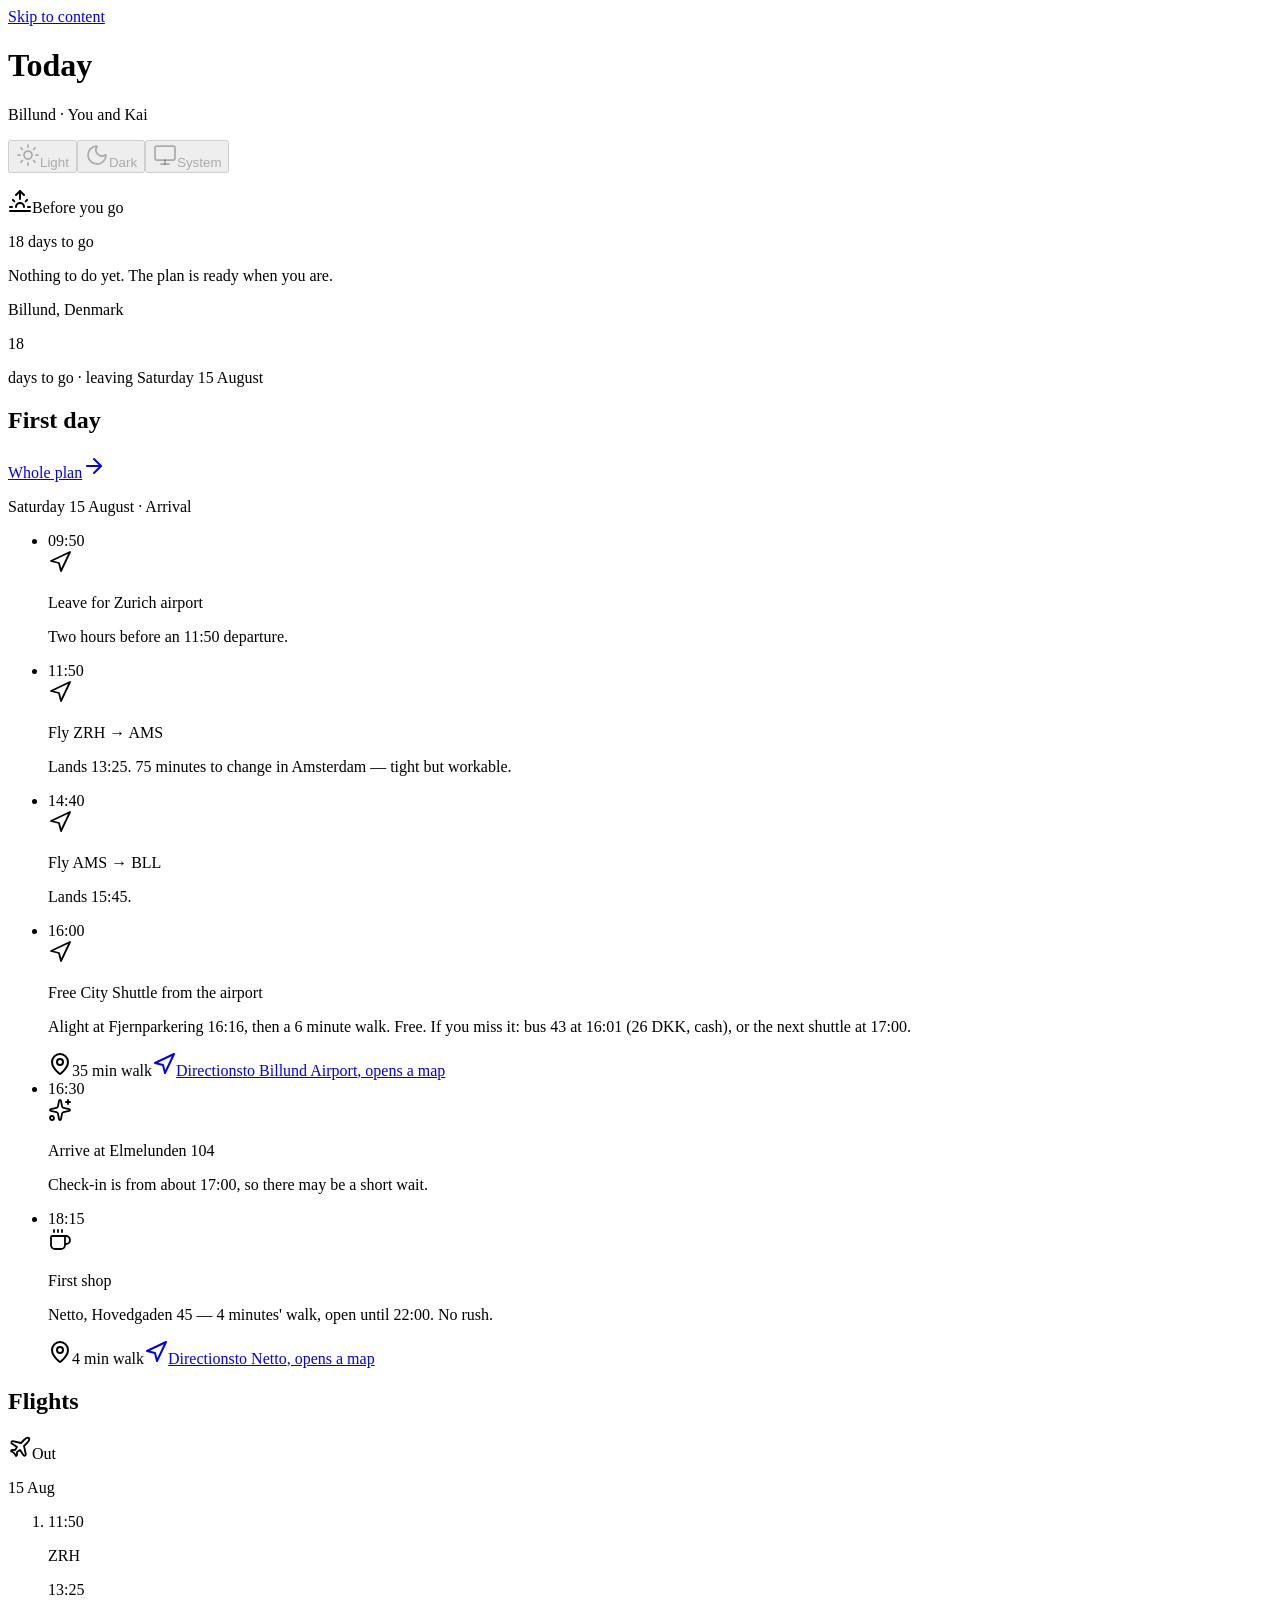
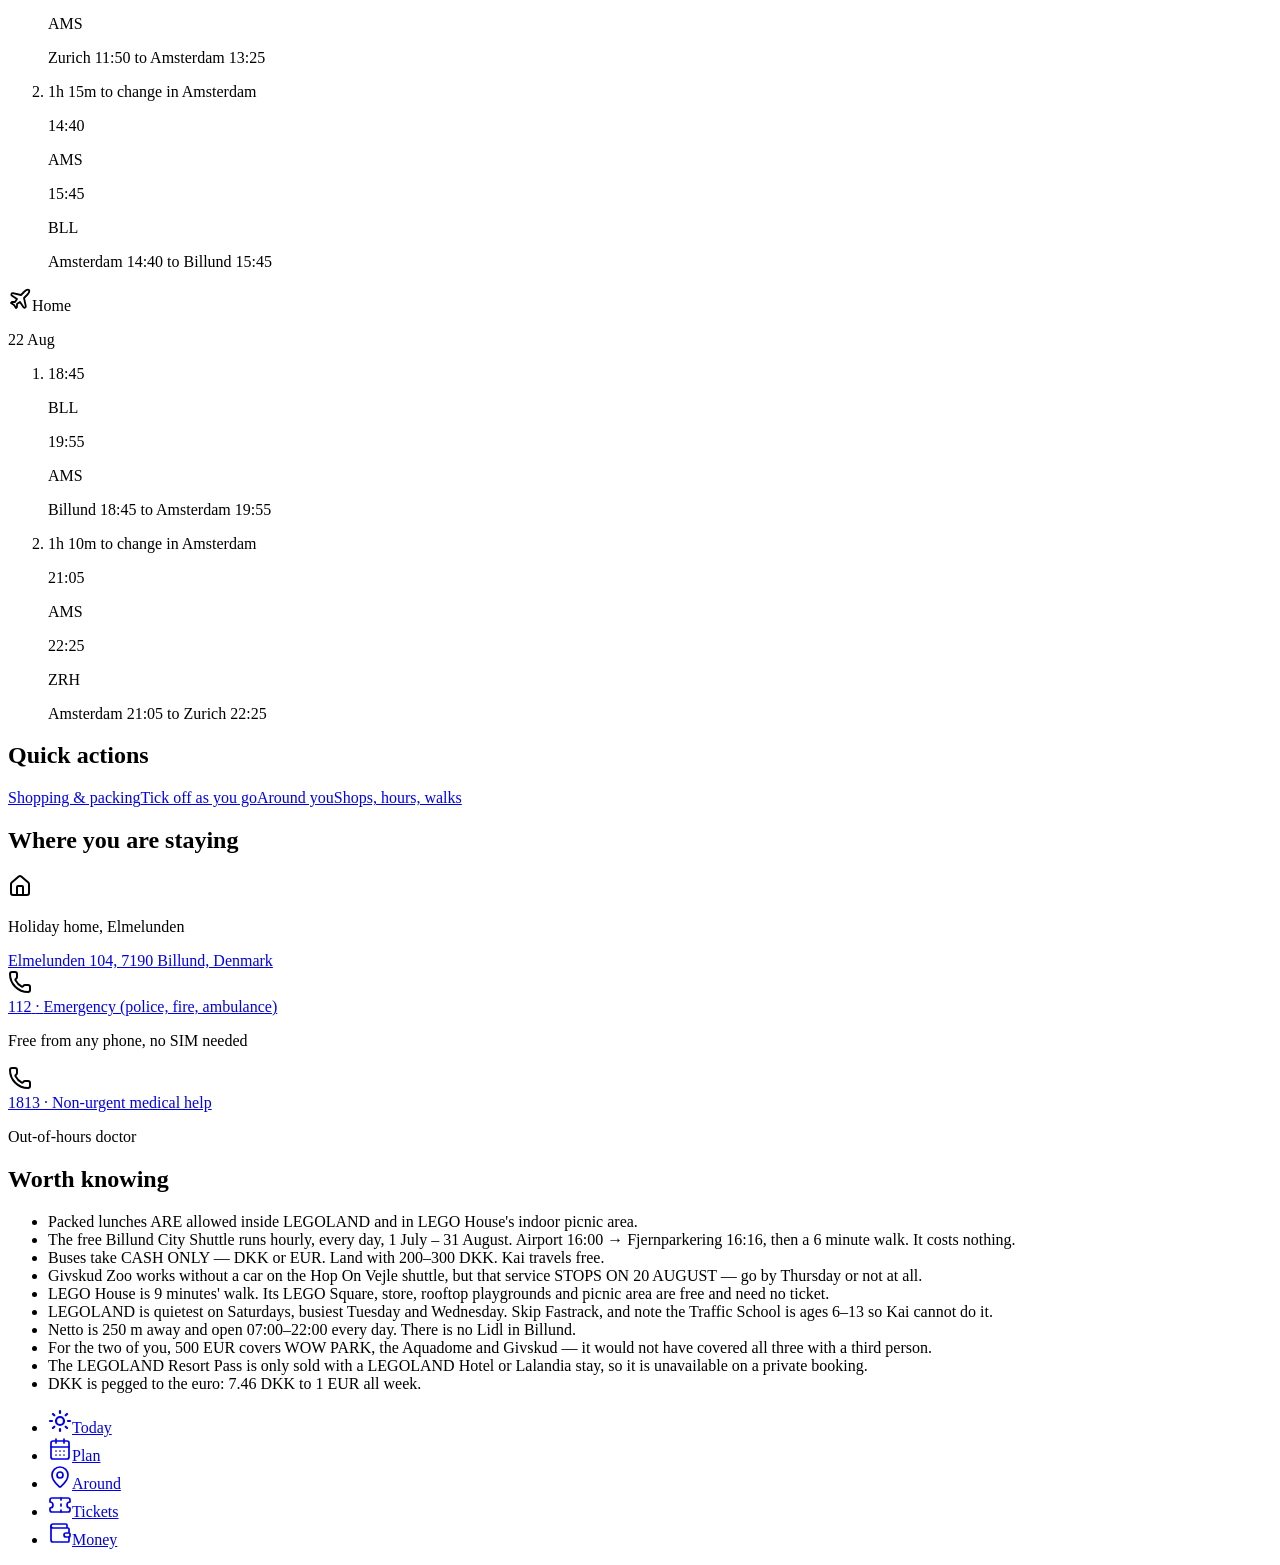
==== index.html @ 0b2a1e0e "Deploy 4fce63b" ====
<!DOCTYPE html><!--LLcdk_X7mIvRlqLWl_jA6--><html lang="en"><head><meta charSet="utf-8"/><meta name="viewport" content="width=device-width, initial-scale=1, maximum-scale=5, viewport-fit=cover, user-scalable=yes"/><link rel="preload" href="/trip-companion-web/_next/static/media/22a5144ee8d83bca-s.p.woff2" as="font" crossorigin="" type="font/woff2"/><link rel="preload" href="/trip-companion-web/_next/static/media/7d4881bb7e1bf84d-s.p.woff2" as="font" crossorigin="" type="font/woff2"/><link rel="stylesheet" href="/trip-companion-web/_next/static/css/3877f254a81812b6.css" data-precedence="next"/><link rel="preload" as="script" fetchPriority="low" href="/trip-companion-web/_next/static/chunks/webpack-ad26057a5066a298.js"/><script src="/trip-companion-web/_next/static/chunks/15cc61aa-8759d805e9e3d4e2.js" async=""></script><script src="/trip-companion-web/_next/static/chunks/91-80ccbc52ae81d2a6.js" async=""></script><script src="/trip-companion-web/_next/static/chunks/main-app-ad15977c7269371b.js" async=""></script><script src="/trip-companion-web/_next/static/chunks/951-07b011ae32e00131.js" async=""></script><script src="/trip-companion-web/_next/static/chunks/353-b4f4158048b7fa51.js" async=""></script><script src="/trip-companion-web/_next/static/chunks/app/layout-6416c82c3712d7fa.js" async=""></script><script src="/trip-companion-web/_next/static/chunks/app/error-c71575181159e344.js" async=""></script><script src="/trip-companion-web/_next/static/chunks/app/page-2c37ea7f181b4fb3.js" async=""></script><script src="/trip-companion-web/_next/static/chunks/app/global-error-b0c5543b5ac0d8d8.js" async=""></script><meta name="next-size-adjust" content=""/><meta name="theme-color" media="(prefers-color-scheme: light)" content="#fcfcfd"/><meta name="theme-color" media="(prefers-color-scheme: dark)" content="#1a1a1f"/><title>Trip Companion</title><meta name="description" content="Your trips, tickets, budget, maps and memories — in one calm place, online or off."/><meta name="application-name" content="Trip Companion"/><link rel="manifest" href="/trip-companion-web/manifest.webmanifest"/><meta name="format-detection" content="telephone=no"/><meta name="mobile-web-app-capable" content="yes"/><meta name="apple-mobile-web-app-title" content="Trip Companion"/><meta name="apple-mobile-web-app-status-bar-style" content="default"/><link rel="icon" href="/trip-companion-web/favicon.ico" type="image/x-icon" sizes="16x16"/><script src="/trip-companion-web/_next/static/chunks/polyfills-42372ed130431b0a.js" noModule=""></script></head><body class="__variable_673b75 __variable_effaf9 min-h-dvh antialiased"><div hidden=""><!--$--><!--/$--></div><script>((a,b,c,d,e,f,g,h)=>{let i=document.documentElement,j=["light","dark"];function k(b){var c;(Array.isArray(a)?a:[a]).forEach(a=>{let c="class"===a,d=c&&f?e.map(a=>f[a]||a):e;c?(i.classList.remove(...d),i.classList.add(f&&f[b]?f[b]:b)):i.setAttribute(a,b)}),c=b,h&&j.includes(c)&&(i.style.colorScheme=c)}if(d)k(d);else try{let a=localStorage.getItem(b)||c,d=g&&"system"===a?window.matchMedia("(prefers-color-scheme: dark)").matches?"dark":"light":a;k(d)}catch(a){}})("class","trip-companion:theme","system",null,["light","dark"],null,true,true)</script><a href="#main" class="sr-only-focusable fixed top-3 left-3 z-50 rounded-lg bg-card px-4 py-3 text-foreground focus-visible:shadow-elevation-3 focus-visible:ring-2 focus-visible:ring-ring">Skip to content</a><main id="main" class="mx-auto w-full max-w-md px-5 pt-5 safe-x pb-22 safe-b"><header class="mb-7 flex items-start justify-between gap-4"><div class="min-w-0 space-y-1"><h1 class="text-title-1 font-semibold tracking-tight">Today</h1><p class="text-body-sm text-muted-foreground">Billund · You and Kai</p></div><div role="radiogroup" aria-label="Colour theme" aria-busy="true" class="inline-flex gap-1 rounded-xl border border-border bg-muted p-1"><button type="button" role="radio" aria-checked="false" aria-label="Light" disabled="" class="inline-flex touch-target focus-visible:ring-ring focus-visible:ring-offset-background flex-1 items-center justify-center gap-2 rounded-lg px-3 outline-none text-body-sm font-medium transition-colors duration-150 focus-visible:ring-2 focus-visible:ring-offset-2 text-muted-foreground hover:text-foreground"><svg xmlns="http://www.w3.org/2000/svg" width="24" height="24" viewBox="0 0 24 24" fill="none" stroke="currentColor" stroke-width="1.75" stroke-linecap="round" stroke-linejoin="round" class="lucide lucide-sun size-4" aria-hidden="true"><circle cx="12" cy="12" r="4"></circle><path d="M12 2v2"></path><path d="M12 20v2"></path><path d="m4.93 4.93 1.41 1.41"></path><path d="m17.66 17.66 1.41 1.41"></path><path d="M2 12h2"></path><path d="M20 12h2"></path><path d="m6.34 17.66-1.41 1.41"></path><path d="m19.07 4.93-1.41 1.41"></path></svg><span class="sr-only sm:not-sr-only">Light</span></button><button type="button" role="radio" aria-checked="false" aria-label="Dark" disabled="" class="inline-flex touch-target focus-visible:ring-ring focus-visible:ring-offset-background flex-1 items-center justify-center gap-2 rounded-lg px-3 outline-none text-body-sm font-medium transition-colors duration-150 focus-visible:ring-2 focus-visible:ring-offset-2 text-muted-foreground hover:text-foreground"><svg xmlns="http://www.w3.org/2000/svg" width="24" height="24" viewBox="0 0 24 24" fill="none" stroke="currentColor" stroke-width="1.75" stroke-linecap="round" stroke-linejoin="round" class="lucide lucide-moon size-4" aria-hidden="true"><path d="M20.985 12.486a9 9 0 1 1-9.473-9.472c.405-.022.617.46.402.803a6 6 0 0 0 8.268 8.268c.344-.215.825-.004.803.401"></path></svg><span class="sr-only sm:not-sr-only">Dark</span></button><button type="button" role="radio" aria-checked="false" aria-label="System" disabled="" class="inline-flex touch-target focus-visible:ring-ring focus-visible:ring-offset-background flex-1 items-center justify-center gap-2 rounded-lg px-3 outline-none text-body-sm font-medium transition-colors duration-150 focus-visible:ring-2 focus-visible:ring-offset-2 text-muted-foreground hover:text-foreground"><svg xmlns="http://www.w3.org/2000/svg" width="24" height="24" viewBox="0 0 24 24" fill="none" stroke="currentColor" stroke-width="1.75" stroke-linecap="round" stroke-linejoin="round" class="lucide lucide-monitor size-4" aria-hidden="true"><rect width="20" height="14" x="2" y="3" rx="2"></rect><line x1="8" x2="16" y1="21" y2="21"></line><line x1="12" x2="12" y1="17" y2="21"></line></svg><span class="sr-only sm:not-sr-only">System</span></button></div></header><section class="mb-9"><div data-slot="card" class="flex flex-col rounded-xl border border-border bg-card text-card-foreground shadow-elevation-1 [--card-gutter:--spacing(5)]"><div data-slot="card-content" class="p-(--card-gutter) [[data-slot=card-header]+&amp;]:pt-0 space-y-3"><p class="flex items-center gap-2 text-caption tracking-wide text-muted-foreground uppercase"><svg xmlns="http://www.w3.org/2000/svg" width="24" height="24" viewBox="0 0 24 24" fill="none" stroke="currentColor" stroke-width="2" stroke-linecap="round" stroke-linejoin="round" class="lucide lucide-sunrise size-3.5" aria-hidden="true"><path d="M12 2v8"></path><path d="m4.93 10.93 1.41 1.41"></path><path d="M2 18h2"></path><path d="M20 18h2"></path><path d="m19.07 10.93-1.41 1.41"></path><path d="M22 22H2"></path><path d="m8 6 4-4 4 4"></path><path d="M16 18a4 4 0 0 0-8 0"></path></svg>Before you go</p><p class="font-semibold text-title-2">18 days to go</p><p class="text-body text-balance text-muted-foreground">Nothing to do yet. The plan is ready when you are.</p></div></div></section><section class="mb-9"><div data-slot="card" class="flex flex-col rounded-xl border bg-card text-card-foreground shadow-elevation-1 [--card-gutter:--spacing(5)] overflow-hidden border-border/70"><div data-slot="card-content" class="p-(--card-gutter) [[data-slot=card-header]+&amp;]:pt-0 space-y-1.5 py-6"><p class="text-caption tracking-wide text-muted-foreground uppercase">Billund<!-- -->, <!-- -->Denmark</p><p class="tabular text-display-lg leading-none font-semibold">18</p><p class="text-body text-muted-foreground">days to go<!-- --> · leaving<!-- --> <!-- -->Saturday 15 August</p></div></div></section><section class="mb-9"><div class="mb-3.5 flex items-baseline justify-between gap-3"><h2 class="text-title-3 font-semibold">First day</h2><a class="inline-flex items-center gap-1 rounded-md text-body-sm font-medium text-primary outline-none hover:underline focus-visible:ring-2 focus-visible:ring-ring" href="/trip-companion-web/plan/">Whole plan<svg xmlns="http://www.w3.org/2000/svg" width="24" height="24" viewBox="0 0 24 24" fill="none" stroke="currentColor" stroke-width="2" stroke-linecap="round" stroke-linejoin="round" class="lucide lucide-arrow-right size-4" aria-hidden="true"><path d="M5 12h14"></path><path d="m12 5 7 7-7 7"></path></svg></a></div><div data-slot="card" class="flex flex-col rounded-xl border border-border bg-card text-card-foreground shadow-elevation-1 [--card-gutter:--spacing(5)]"><div data-slot="card-content" class="[&amp;&gt;ul&gt;li]:px-(--card-gutter) [&amp;&gt;ul&gt;li:first-child]:pt-1 [&amp;&gt;ul&gt;li:last-child]:pb-1"><p class="border-b border-border py-3 text-caption text-muted-foreground">Saturday 15 August<!-- --> · <!-- -->Arrival</p><ul><li class="flex gap-3 border-b border-border py-4 last:border-b-0"><div class="flex w-12 shrink-0 flex-col items-start pt-0.5"><time class="tabular text-body-sm font-semibold">09:50</time></div><span aria-hidden="true" class="mt-0.5 flex size-8 shrink-0 bg-secondary text-secondary-foreground items-center justify-center rounded-lg"><svg xmlns="http://www.w3.org/2000/svg" width="24" height="24" viewBox="0 0 24 24" fill="none" stroke="currentColor" stroke-width="1.8" stroke-linecap="round" stroke-linejoin="round" class="lucide lucide-navigation size-4" aria-hidden="true"><polygon points="3 11 22 2 13 21 11 13 3 11"></polygon></svg></span><div class="min-w-0 flex-1 space-y-1"><p class="text-body font-medium">Leave for Zurich airport</p><p class="text-body-sm text-muted-foreground">Two hours before an 11:50 departure.</p></div></li><li class="flex gap-3 border-b border-border py-4 last:border-b-0"><div class="flex w-12 shrink-0 flex-col items-start pt-0.5"><time class="tabular text-body-sm font-semibold">11:50</time></div><span aria-hidden="true" class="mt-0.5 flex size-8 shrink-0 bg-secondary text-secondary-foreground items-center justify-center rounded-lg"><svg xmlns="http://www.w3.org/2000/svg" width="24" height="24" viewBox="0 0 24 24" fill="none" stroke="currentColor" stroke-width="1.8" stroke-linecap="round" stroke-linejoin="round" class="lucide lucide-navigation size-4" aria-hidden="true"><polygon points="3 11 22 2 13 21 11 13 3 11"></polygon></svg></span><div class="min-w-0 flex-1 space-y-1"><p class="text-body font-medium">Fly ZRH → AMS</p><p class="text-body-sm text-muted-foreground">Lands 13:25. 75 minutes to change in Amsterdam — tight but workable.</p></div></li><li class="flex gap-3 border-b border-border py-4 last:border-b-0"><div class="flex w-12 shrink-0 flex-col items-start pt-0.5"><time class="tabular text-body-sm font-semibold">14:40</time></div><span aria-hidden="true" class="mt-0.5 flex size-8 shrink-0 bg-secondary text-secondary-foreground items-center justify-center rounded-lg"><svg xmlns="http://www.w3.org/2000/svg" width="24" height="24" viewBox="0 0 24 24" fill="none" stroke="currentColor" stroke-width="1.8" stroke-linecap="round" stroke-linejoin="round" class="lucide lucide-navigation size-4" aria-hidden="true"><polygon points="3 11 22 2 13 21 11 13 3 11"></polygon></svg></span><div class="min-w-0 flex-1 space-y-1"><p class="text-body font-medium">Fly AMS → BLL</p><p class="text-body-sm text-muted-foreground">Lands 15:45.</p></div></li><li class="flex gap-3 border-b border-border py-4 last:border-b-0"><div class="flex w-12 shrink-0 flex-col items-start pt-0.5"><time class="tabular text-body-sm font-semibold">16:00</time></div><span aria-hidden="true" class="mt-0.5 flex size-8 shrink-0 bg-secondary text-secondary-foreground items-center justify-center rounded-lg"><svg xmlns="http://www.w3.org/2000/svg" width="24" height="24" viewBox="0 0 24 24" fill="none" stroke="currentColor" stroke-width="1.8" stroke-linecap="round" stroke-linejoin="round" class="lucide lucide-navigation size-4" aria-hidden="true"><polygon points="3 11 22 2 13 21 11 13 3 11"></polygon></svg></span><div class="min-w-0 flex-1 space-y-1"><p class="text-body font-medium">Free City Shuttle from the airport</p><p class="text-body-sm text-muted-foreground">Alight at Fjernparkering 16:16, then a 6 minute walk. Free. If you miss it: bus 43 at 16:01 (26 DKK, cash), or the next shuttle at 17:00.</p><div class="flex flex-wrap items-center gap-x-3 gap-y-1 pt-1 text-caption text-muted-foreground"><span class="inline-flex items-center gap-1"><svg xmlns="http://www.w3.org/2000/svg" width="24" height="24" viewBox="0 0 24 24" fill="none" stroke="currentColor" stroke-width="2" stroke-linecap="round" stroke-linejoin="round" class="lucide lucide-map-pin size-3.5" aria-hidden="true"><path d="M20 10c0 4.993-5.539 10.193-7.399 11.799a1 1 0 0 1-1.202 0C9.539 20.193 4 14.993 4 10a8 8 0 0 1 16 0"></path><circle cx="12" cy="10" r="3"></circle></svg>35<!-- --> min walk</span><a href="https://www.google.com/maps/dir/?api=1&amp;destination=Billund%20Airport%20(BLL)&amp;travelmode=walking" target="_blank" rel="noreferrer" class="inline-flex touch-target items-center gap-1 rounded-md font-medium text-primary underline-offset-4 outline-none hover:underline focus-visible:ring-2 focus-visible:ring-ring"><svg xmlns="http://www.w3.org/2000/svg" width="24" height="24" viewBox="0 0 24 24" fill="none" stroke="currentColor" stroke-width="2" stroke-linecap="round" stroke-linejoin="round" class="lucide lucide-navigation size-3.5" aria-hidden="true"><polygon points="3 11 22 2 13 21 11 13 3 11"></polygon></svg>Directions<span class="sr-only">to <!-- -->Billund Airport<!-- -->, opens a map</span></a></div></div></li><li class="flex gap-3 border-b border-border py-4 last:border-b-0"><div class="flex w-12 shrink-0 flex-col items-start pt-0.5"><time class="tabular text-body-sm font-semibold">16:30</time></div><span aria-hidden="true" class="mt-0.5 flex size-8 shrink-0 bg-secondary text-secondary-foreground items-center justify-center rounded-lg"><svg xmlns="http://www.w3.org/2000/svg" width="24" height="24" viewBox="0 0 24 24" fill="none" stroke="currentColor" stroke-width="1.8" stroke-linecap="round" stroke-linejoin="round" class="lucide lucide-sparkles size-4" aria-hidden="true"><path d="M11.017 2.814a1 1 0 0 1 1.966 0l1.051 5.558a2 2 0 0 0 1.594 1.594l5.558 1.051a1 1 0 0 1 0 1.966l-5.558 1.051a2 2 0 0 0-1.594 1.594l-1.051 5.558a1 1 0 0 1-1.966 0l-1.051-5.558a2 2 0 0 0-1.594-1.594l-5.558-1.051a1 1 0 0 1 0-1.966l5.558-1.051a2 2 0 0 0 1.594-1.594z"></path><path d="M20 2v4"></path><path d="M22 4h-4"></path><circle cx="4" cy="20" r="2"></circle></svg></span><div class="min-w-0 flex-1 space-y-1"><p class="text-body font-medium">Arrive at Elmelunden 104</p><p class="text-body-sm text-muted-foreground">Check-in is from about 17:00, so there may be a short wait.</p></div></li><li class="flex gap-3 border-b border-border py-4 last:border-b-0"><div class="flex w-12 shrink-0 flex-col items-start pt-0.5"><time class="tabular text-body-sm font-semibold">18:15</time></div><span aria-hidden="true" class="mt-0.5 flex size-8 shrink-0 bg-secondary text-secondary-foreground items-center justify-center rounded-lg"><svg xmlns="http://www.w3.org/2000/svg" width="24" height="24" viewBox="0 0 24 24" fill="none" stroke="currentColor" stroke-width="1.8" stroke-linecap="round" stroke-linejoin="round" class="lucide lucide-coffee size-4" aria-hidden="true"><path d="M10 2v2"></path><path d="M14 2v2"></path><path d="M16 8a1 1 0 0 1 1 1v8a4 4 0 0 1-4 4H7a4 4 0 0 1-4-4V9a1 1 0 0 1 1-1h14a4 4 0 1 1 0 8h-1"></path><path d="M6 2v2"></path></svg></span><div class="min-w-0 flex-1 space-y-1"><p class="text-body font-medium">First shop</p><p class="text-body-sm text-muted-foreground">Netto, Hovedgaden 45 — 4 minutes&#x27; walk, open until 22:00. No rush.</p><div class="flex flex-wrap items-center gap-x-3 gap-y-1 pt-1 text-caption text-muted-foreground"><span class="inline-flex items-center gap-1"><svg xmlns="http://www.w3.org/2000/svg" width="24" height="24" viewBox="0 0 24 24" fill="none" stroke="currentColor" stroke-width="2" stroke-linecap="round" stroke-linejoin="round" class="lucide lucide-map-pin size-3.5" aria-hidden="true"><path d="M20 10c0 4.993-5.539 10.193-7.399 11.799a1 1 0 0 1-1.202 0C9.539 20.193 4 14.993 4 10a8 8 0 0 1 16 0"></path><circle cx="12" cy="10" r="3"></circle></svg>4<!-- --> min walk</span><a href="https://www.google.com/maps/dir/?api=1&amp;destination=Netto%2C%20Hovedgaden%2045%2C%207190%20Billund&amp;travelmode=walking" target="_blank" rel="noreferrer" class="inline-flex touch-target items-center gap-1 rounded-md font-medium text-primary underline-offset-4 outline-none hover:underline focus-visible:ring-2 focus-visible:ring-ring"><svg xmlns="http://www.w3.org/2000/svg" width="24" height="24" viewBox="0 0 24 24" fill="none" stroke="currentColor" stroke-width="2" stroke-linecap="round" stroke-linejoin="round" class="lucide lucide-navigation size-3.5" aria-hidden="true"><polygon points="3 11 22 2 13 21 11 13 3 11"></polygon></svg>Directions<span class="sr-only">to <!-- -->Netto<!-- -->, opens a map</span></a></div></div></li></ul></div></div></section><section class="mb-9"><div class="mb-3.5 flex items-baseline justify-between gap-3"><h2 class="text-title-3 font-semibold">Flights</h2></div><div class="space-y-4"><div data-slot="card" class="flex flex-col rounded-xl border border-border bg-card text-card-foreground shadow-elevation-1 [--card-gutter:--spacing(5)]"><div data-slot="card-content" class="p-(--card-gutter) [[data-slot=card-header]+&amp;]:pt-0"><div class="mb-3 flex items-center justify-between gap-3"><p class="flex items-center gap-2 text-body font-semibold"><svg xmlns="http://www.w3.org/2000/svg" width="24" height="24" viewBox="0 0 24 24" fill="none" stroke="currentColor" stroke-width="1.8" stroke-linecap="round" stroke-linejoin="round" class="lucide lucide-plane size-4" aria-hidden="true"><path d="M17.8 19.2 16 11l3.5-3.5C21 6 21.5 4 21 3c-1-.5-3 0-4.5 1.5L13 8 4.8 6.2c-.5-.1-.9.1-1.1.5l-.3.5c-.2.5-.1 1 .3 1.3L9 12l-2 3H4l-1 1 3 2 2 3 1-1v-3l3-2 3.5 5.3c.3.4.8.5 1.3.3l.5-.2c.4-.3.6-.7.5-1.2z"></path></svg>Out</p><p class="text-caption text-muted-foreground">15 Aug</p></div><ol class="space-y-3"><li class="space-y-3"><div class="flex items-center gap-3"><div class="w-14 shrink-0"><p class="tabular text-body font-semibold">11:50</p><p class="text-caption text-muted-foreground">ZRH</p></div><div class="relative flex-1 border-t border-dashed border-border" aria-hidden="true"></div><div class="w-14 shrink-0 text-right"><p class="tabular text-body font-semibold">13:25</p><p class="text-caption text-muted-foreground">AMS</p></div></div><span class="sr-only">Zurich<!-- --> <!-- -->11:50<!-- --> to<!-- --> <!-- -->Amsterdam<!-- --> <!-- -->13:25</span></li><li class="space-y-3"><p class="text-caption text-muted-foreground">1h 15m<!-- --> to change in<!-- --> <!-- -->Amsterdam</p><div class="flex items-center gap-3"><div class="w-14 shrink-0"><p class="tabular text-body font-semibold">14:40</p><p class="text-caption text-muted-foreground">AMS</p></div><div class="relative flex-1 border-t border-dashed border-border" aria-hidden="true"></div><div class="w-14 shrink-0 text-right"><p class="tabular text-body font-semibold">15:45</p><p class="text-caption text-muted-foreground">BLL</p></div></div><span class="sr-only">Amsterdam<!-- --> <!-- -->14:40<!-- --> to<!-- --> <!-- -->Billund<!-- --> <!-- -->15:45</span></li></ol></div></div><div data-slot="card" class="flex flex-col rounded-xl border border-border bg-card text-card-foreground shadow-elevation-1 [--card-gutter:--spacing(5)]"><div data-slot="card-content" class="p-(--card-gutter) [[data-slot=card-header]+&amp;]:pt-0"><div class="mb-3 flex items-center justify-between gap-3"><p class="flex items-center gap-2 text-body font-semibold"><svg xmlns="http://www.w3.org/2000/svg" width="24" height="24" viewBox="0 0 24 24" fill="none" stroke="currentColor" stroke-width="1.8" stroke-linecap="round" stroke-linejoin="round" class="lucide lucide-plane size-4" aria-hidden="true"><path d="M17.8 19.2 16 11l3.5-3.5C21 6 21.5 4 21 3c-1-.5-3 0-4.5 1.5L13 8 4.8 6.2c-.5-.1-.9.1-1.1.5l-.3.5c-.2.5-.1 1 .3 1.3L9 12l-2 3H4l-1 1 3 2 2 3 1-1v-3l3-2 3.5 5.3c.3.4.8.5 1.3.3l.5-.2c.4-.3.6-.7.5-1.2z"></path></svg>Home</p><p class="text-caption text-muted-foreground">22 Aug</p></div><ol class="space-y-3"><li class="space-y-3"><div class="flex items-center gap-3"><div class="w-14 shrink-0"><p class="tabular text-body font-semibold">18:45</p><p class="text-caption text-muted-foreground">BLL</p></div><div class="relative flex-1 border-t border-dashed border-border" aria-hidden="true"></div><div class="w-14 shrink-0 text-right"><p class="tabular text-body font-semibold">19:55</p><p class="text-caption text-muted-foreground">AMS</p></div></div><span class="sr-only">Billund<!-- --> <!-- -->18:45<!-- --> to<!-- --> <!-- -->Amsterdam<!-- --> <!-- -->19:55</span></li><li class="space-y-3"><p class="text-caption text-muted-foreground">1h 10m<!-- --> to change in<!-- --> <!-- -->Amsterdam</p><div class="flex items-center gap-3"><div class="w-14 shrink-0"><p class="tabular text-body font-semibold">21:05</p><p class="text-caption text-muted-foreground">AMS</p></div><div class="relative flex-1 border-t border-dashed border-border" aria-hidden="true"></div><div class="w-14 shrink-0 text-right"><p class="tabular text-body font-semibold">22:25</p><p class="text-caption text-muted-foreground">ZRH</p></div></div><span class="sr-only">Amsterdam<!-- --> <!-- -->21:05<!-- --> to<!-- --> <!-- -->Zurich<!-- --> <!-- -->22:25</span></li></ol></div></div></div></section><section class="mb-9"><div class="mb-3.5 flex items-baseline justify-between gap-3"><h2 class="text-title-3 font-semibold">Quick actions</h2></div><div class="grid grid-cols-2 gap-3"><a class="flex min-h-20 flex-col justify-center gap-0.5 rounded-xl border border-border bg-card px-4 py-3 outline-none hover:bg-accent focus-visible:ring-2 focus-visible:ring-ring" href="/trip-companion-web/lists/"><span class="text-body font-medium">Shopping &amp; packing</span><span class="text-caption text-muted-foreground">Tick off as you go</span></a><a class="flex min-h-20 flex-col justify-center gap-0.5 rounded-xl border border-border bg-card px-4 py-3 outline-none hover:bg-accent focus-visible:ring-2 focus-visible:ring-ring" href="/trip-companion-web/around/"><span class="text-body font-medium">Around you</span><span class="text-caption text-muted-foreground">Shops, hours, walks</span></a></div></section><section class="mb-9"><div class="mb-3.5 flex items-baseline justify-between gap-3"><h2 class="text-title-3 font-semibold">Where you are staying</h2></div><div class="space-y-4"><div data-slot="card" class="flex flex-col rounded-xl border border-border bg-card text-card-foreground shadow-elevation-1 [--card-gutter:--spacing(5)]"><div data-slot="card-content" class="p-(--card-gutter) [[data-slot=card-header]+&amp;]:pt-0 flex gap-3"><svg xmlns="http://www.w3.org/2000/svg" width="24" height="24" viewBox="0 0 24 24" fill="none" stroke="currentColor" stroke-width="2" stroke-linecap="round" stroke-linejoin="round" class="lucide lucide-house mt-0.5 size-4 shrink-0 text-muted-foreground" aria-hidden="true"><path d="M15 21v-8a1 1 0 0 0-1-1h-4a1 1 0 0 0-1 1v8"></path><path d="M3 10a2 2 0 0 1 .709-1.528l7-6a2 2 0 0 1 2.582 0l7 6A2 2 0 0 1 21 10v9a2 2 0 0 1-2 2H5a2 2 0 0 1-2-2z"></path></svg><div class="min-w-0 space-y-1"><p class="text-body font-medium">Holiday home, Elmelunden</p><a href="https://www.google.com/maps/dir/?api=1&amp;destination=Elmelunden%20104%2C%207190%20Billund%2C%20Denmark&amp;travelmode=walking" target="_blank" rel="noreferrer" class="rounded-md text-body-sm text-primary underline-offset-4 outline-none hover:underline focus-visible:ring-2 focus-visible:ring-ring">Elmelunden 104, 7190 Billund, Denmark</a></div></div></div><div data-slot="card" class="flex flex-col rounded-xl border border-border bg-card text-card-foreground shadow-elevation-1 [--card-gutter:--spacing(5)]"><div data-slot="card-content" class="p-(--card-gutter) [[data-slot=card-header]+&amp;]:pt-0 space-y-4"><div class="flex gap-3"><svg xmlns="http://www.w3.org/2000/svg" width="24" height="24" viewBox="0 0 24 24" fill="none" stroke="currentColor" stroke-width="2" stroke-linecap="round" stroke-linejoin="round" class="lucide lucide-phone mt-0.5 size-4 shrink-0 text-muted-foreground" aria-hidden="true"><path d="M13.832 16.568a1 1 0 0 0 1.213-.303l.355-.465A2 2 0 0 1 17 15h3a2 2 0 0 1 2 2v3a2 2 0 0 1-2 2A18 18 0 0 1 2 4a2 2 0 0 1 2-2h3a2 2 0 0 1 2 2v3a2 2 0 0 1-.8 1.6l-.468.351a1 1 0 0 0-.292 1.233 14 14 0 0 0 6.392 6.384"></path></svg><div class="min-w-0"><a href="tel:112" class="rounded-md text-body font-medium outline-none focus-visible:ring-2 focus-visible:ring-ring">112<span class="font-normal text-muted-foreground"> <!-- -->· <!-- -->Emergency (police, fire, ambulance)</span></a><p class="text-caption text-muted-foreground">Free from any phone, no SIM needed</p></div></div><div class="flex gap-3"><svg xmlns="http://www.w3.org/2000/svg" width="24" height="24" viewBox="0 0 24 24" fill="none" stroke="currentColor" stroke-width="2" stroke-linecap="round" stroke-linejoin="round" class="lucide lucide-phone mt-0.5 size-4 shrink-0 text-muted-foreground" aria-hidden="true"><path d="M13.832 16.568a1 1 0 0 0 1.213-.303l.355-.465A2 2 0 0 1 17 15h3a2 2 0 0 1 2 2v3a2 2 0 0 1-2 2A18 18 0 0 1 2 4a2 2 0 0 1 2-2h3a2 2 0 0 1 2 2v3a2 2 0 0 1-.8 1.6l-.468.351a1 1 0 0 0-.292 1.233 14 14 0 0 0 6.392 6.384"></path></svg><div class="min-w-0"><a href="tel:1813" class="rounded-md text-body font-medium outline-none focus-visible:ring-2 focus-visible:ring-ring">1813<span class="font-normal text-muted-foreground"> <!-- -->· <!-- -->Non-urgent medical help</span></a><p class="text-caption text-muted-foreground">Out-of-hours doctor</p></div></div></div></div></div></section><section class="mb-9"><div class="mb-3.5 flex items-baseline justify-between gap-3"><h2 class="text-title-3 font-semibold">Worth knowing</h2></div><ul class="space-y-2"><li class="border-l-2 border-border pl-3 text-body-sm text-muted-foreground">Packed lunches ARE allowed inside LEGOLAND and in LEGO House&#x27;s indoor picnic area.</li><li class="border-l-2 border-border pl-3 text-body-sm text-muted-foreground">The free Billund City Shuttle runs hourly, every day, 1 July – 31 August. Airport 16:00 → Fjernparkering 16:16, then a 6 minute walk. It costs nothing.</li><li class="border-l-2 border-border pl-3 text-body-sm text-muted-foreground">Buses take CASH ONLY — DKK or EUR. Land with 200–300 DKK. Kai travels free.</li><li class="border-l-2 border-border pl-3 text-body-sm text-muted-foreground">Givskud Zoo works without a car on the Hop On Vejle shuttle, but that service STOPS ON 20 AUGUST — go by Thursday or not at all.</li><li class="border-l-2 border-border pl-3 text-body-sm text-muted-foreground">LEGO House is 9 minutes&#x27; walk. Its LEGO Square, store, rooftop playgrounds and picnic area are free and need no ticket.</li><li class="border-l-2 border-border pl-3 text-body-sm text-muted-foreground">LEGOLAND is quietest on Saturdays, busiest Tuesday and Wednesday. Skip Fastrack, and note the Traffic School is ages 6–13 so Kai cannot do it.</li><li class="border-l-2 border-border pl-3 text-body-sm text-muted-foreground">Netto is 250 m away and open 07:00–22:00 every day. There is no Lidl in Billund.</li><li class="border-l-2 border-border pl-3 text-body-sm text-muted-foreground">For the two of you, 500 EUR covers WOW PARK, the Aquadome and Givskud — it would not have covered all three with a third person.</li><li class="border-l-2 border-border pl-3 text-body-sm text-muted-foreground">The LEGOLAND Resort Pass is only sold with a LEGOLAND Hotel or Lalandia stay, so it is unavailable on a private booking.</li><li class="border-l-2 border-border pl-3 text-body-sm text-muted-foreground">DKK is pegged to the euro: 7.46 DKK to 1 EUR all week.</li></ul></section></main><!--$--><!--/$--><nav aria-label="Main" class="fixed inset-x-0 bottom-0 z-40 border-t border-border bg-background/85 backdrop-blur-lg safe-x safe-b"><ul class="mx-auto flex w-full max-w-md items-stretch"><li class="flex-1"><a aria-current="page" class="group flex min-h-14 flex-col items-center justify-center gap-1 px-1 py-2 rounded-lg outline-none focus-visible:ring-2 focus-visible:ring-ring transition-colors duration-150 text-primary" href="/trip-companion-web/"><svg xmlns="http://www.w3.org/2000/svg" width="24" height="24" viewBox="0 0 24 24" fill="none" stroke="currentColor" stroke-width="2.2" stroke-linecap="round" stroke-linejoin="round" class="lucide lucide-sun size-6" aria-hidden="true"><circle cx="12" cy="12" r="4"></circle><path d="M12 2v2"></path><path d="M12 20v2"></path><path d="m4.93 4.93 1.41 1.41"></path><path d="m17.66 17.66 1.41 1.41"></path><path d="M2 12h2"></path><path d="M20 12h2"></path><path d="m6.34 17.66-1.41 1.41"></path><path d="m19.07 4.93-1.41 1.41"></path></svg><span class="text-caption font-semibold">Today</span><span aria-hidden="true" class="size-1 rounded-full transition-opacity bg-primary opacity-100"></span></a></li><li class="flex-1"><a class="group flex min-h-14 flex-col items-center justify-center gap-1 px-1 py-2 rounded-lg outline-none focus-visible:ring-2 focus-visible:ring-ring transition-colors duration-150 text-muted-foreground hover:text-foreground" href="/trip-companion-web/plan/"><svg xmlns="http://www.w3.org/2000/svg" width="24" height="24" viewBox="0 0 24 24" fill="none" stroke="currentColor" stroke-width="1.7" stroke-linecap="round" stroke-linejoin="round" class="lucide lucide-calendar-days size-6" aria-hidden="true"><path d="M8 2v4"></path><path d="M16 2v4"></path><rect width="18" height="18" x="3" y="4" rx="2"></rect><path d="M3 10h18"></path><path d="M8 14h.01"></path><path d="M12 14h.01"></path><path d="M16 14h.01"></path><path d="M8 18h.01"></path><path d="M12 18h.01"></path><path d="M16 18h.01"></path></svg><span class="text-caption font-medium">Plan</span><span aria-hidden="true" class="size-1 rounded-full transition-opacity opacity-0"></span></a></li><li class="flex-1"><a class="group flex min-h-14 flex-col items-center justify-center gap-1 px-1 py-2 rounded-lg outline-none focus-visible:ring-2 focus-visible:ring-ring transition-colors duration-150 text-muted-foreground hover:text-foreground" href="/trip-companion-web/around/"><svg xmlns="http://www.w3.org/2000/svg" width="24" height="24" viewBox="0 0 24 24" fill="none" stroke="currentColor" stroke-width="1.7" stroke-linecap="round" stroke-linejoin="round" class="lucide lucide-map-pin size-6" aria-hidden="true"><path d="M20 10c0 4.993-5.539 10.193-7.399 11.799a1 1 0 0 1-1.202 0C9.539 20.193 4 14.993 4 10a8 8 0 0 1 16 0"></path><circle cx="12" cy="10" r="3"></circle></svg><span class="text-caption font-medium">Around</span><span aria-hidden="true" class="size-1 rounded-full transition-opacity opacity-0"></span></a></li><li class="flex-1"><a class="group flex min-h-14 flex-col items-center justify-center gap-1 px-1 py-2 rounded-lg outline-none focus-visible:ring-2 focus-visible:ring-ring transition-colors duration-150 text-muted-foreground hover:text-foreground" href="/trip-companion-web/tickets/"><svg xmlns="http://www.w3.org/2000/svg" width="24" height="24" viewBox="0 0 24 24" fill="none" stroke="currentColor" stroke-width="1.7" stroke-linecap="round" stroke-linejoin="round" class="lucide lucide-ticket size-6" aria-hidden="true"><path d="M2 9a3 3 0 0 1 0 6v2a2 2 0 0 0 2 2h16a2 2 0 0 0 2-2v-2a3 3 0 0 1 0-6V7a2 2 0 0 0-2-2H4a2 2 0 0 0-2 2Z"></path><path d="M13 5v2"></path><path d="M13 17v2"></path><path d="M13 11v2"></path></svg><span class="text-caption font-medium">Tickets</span><span aria-hidden="true" class="size-1 rounded-full transition-opacity opacity-0"></span></a></li><li class="flex-1"><a class="group flex min-h-14 flex-col items-center justify-center gap-1 px-1 py-2 rounded-lg outline-none focus-visible:ring-2 focus-visible:ring-ring transition-colors duration-150 text-muted-foreground hover:text-foreground" href="/trip-companion-web/money/"><svg xmlns="http://www.w3.org/2000/svg" width="24" height="24" viewBox="0 0 24 24" fill="none" stroke="currentColor" stroke-width="1.7" stroke-linecap="round" stroke-linejoin="round" class="lucide lucide-wallet size-6" aria-hidden="true"><path d="M19 7V4a1 1 0 0 0-1-1H5a2 2 0 0 0 0 4h15a1 1 0 0 1 1 1v4h-3a2 2 0 0 0 0 4h3a1 1 0 0 0 1-1v-2a1 1 0 0 0-1-1"></path><path d="M3 5v14a2 2 0 0 0 2 2h15a1 1 0 0 0 1-1v-4"></path></svg><span class="text-caption font-medium">Money</span><span aria-hidden="true" class="size-1 rounded-full transition-opacity opacity-0"></span></a></li></ul></nav><script src="/trip-companion-web/_next/static/chunks/webpack-ad26057a5066a298.js" id="_R_" async=""></script><script>(self.__next_f=self.__next_f||[]).push([0])</script><script>self.__next_f.push([1,"1:\"$Sreact.fragment\"\n2:I[8047,[\"951\",\"static/chunks/951-07b011ae32e00131.js\",\"353\",\"static/chunks/353-b4f4158048b7fa51.js\",\"177\",\"static/chunks/app/layout-6416c82c3712d7fa.js\"],\"ThemeProvider\"]\n3:I[9642,[\"951\",\"static/chunks/951-07b011ae32e00131.js\",\"353\",\"static/chunks/353-b4f4158048b7fa51.js\",\"177\",\"static/chunks/app/layout-6416c82c3712d7fa.js\"],\"PersistentStorage\"]\n4:I[6904,[],\"\"]\n5:I[2123,[\"951\",\"static/chunks/951-07b011ae32e00131.js\",\"39\",\"static/chunks/app/error-c71575181159e344.js\"],\"default\"]\n6:I[5182,[],\"\"]\n7:I[6593,[\"951\",\"static/chunks/951-07b011ae32e00131.js\",\"353\",\"static/chunks/353-b4f4158048b7fa51.js\",\"974\",\"static/chunks/app/page-2c37ea7f181b4fb3.js\"],\"default\"]\n8:I[7353,[\"951\",\"static/chunks/951-07b011ae32e00131.js\",\"353\",\"static/chunks/353-b4f4158048b7fa51.js\",\"974\",\"static/chunks/app/page-2c37ea7f181b4fb3.js\"],\"\"]\n9:I[9392,[\"951\",\"static/chunks/951-07b011ae32e00131.js\",\"353\",\"static/chunks/353-b4f4158048b7fa51.js\",\"177\",\"static/chunks/app/layout-6416c82c3712d7fa.js\"],\"BottomNav\"]\na:I[2359,[\"951\",\"static/chunks/951-07b011ae32e00131.js\",\"353\",\"static/chunks/353-b4f4158048b7fa51.js\",\"974\",\"static/chunks/app/page-2c37ea7f181b4fb3.js\"],\"ThemeToggle\"]\n15:I[9859,[\"219\",\"static/chunks/app/global-error-b0c5543b5ac0d8d8.js\"],\"default\"]\n:HL[\"/trip-companion-web/_next/static/media/22a5144ee8d83bca-s.p.woff2\",\"font\",{\"crossOrigin\":\"\",\"type\":\"font/woff2\"}]\n:HL[\"/trip-companion-web/_next/static/media/7d4881bb7e1bf84d-s.p.woff2\",\"font\",{\"crossOrigin\":\"\",\"type\":\"font/woff2\"}]\n:HL[\"/trip-companion-web/_next/static/css/3877f254a81812b6.css\",\"style\"]\n"])</script><script>self.__next_f.push([1,"0:{\"P\":null,\"b\":\"LLcdk-X7mIvRlqLWl_jA6\",\"p\":\"/trip-companion-web\",\"c\":[\"\",\"\"],\"i\":false,\"f\":[[[\"\",{\"children\":[\"__PAGE__\",{}]},\"$undefined\",\"$undefined\",true],[\"\",[\"$\",\"$1\",\"c\",{\"children\":[[[\"$\",\"link\",\"0\",{\"rel\":\"stylesheet\",\"href\":\"/trip-companion-web/_next/static/css/3877f254a81812b6.css\",\"precedence\":\"next\",\"crossOrigin\":\"$undefined\",\"nonce\":\"$undefined\"}]],[\"$\",\"html\",null,{\"lang\":\"en\",\"suppressHydrationWarning\":true,\"children\":[\"$\",\"body\",null,{\"className\":\"__variable_673b75 __variable_effaf9 min-h-dvh antialiased\",\"children\":[\"$\",\"$L2\",null,{\"children\":[[\"$\",\"$L3\",null,{}],[\"$\",\"a\",null,{\"href\":\"#main\",\"className\":\"sr-only-focusable fixed top-3 left-3 z-50 rounded-lg bg-card px-4 py-3 text-foreground focus-visible:shadow-elevation-3 focus-visible:ring-2 focus-visible:ring-ring\",\"children\":\"Skip to content\"}],[\"$\",\"$L4\",null,{\"parallelRouterKey\":\"children\",\"error\":\"$5\",\"errorStyles\":[],\"errorScripts\":[],\"template\":[\"$\",\"$L6\",null,{}],\"templateStyles\":\"$undefined\",\"templateScripts\":\"$undefined\",\"notFound\":[[\"$\",\"main\",null,{\"id\":\"main\",\"className\":\"mx-auto flex min-h-dvh w-full max-w-md flex-col items-center justify-center gap-6 px-6 safe-t safe-b text-center\",\"children\":[[\"$\",\"span\",null,{\"aria-hidden\":\"true\",\"className\":\"flex size-14 items-center justify-center rounded-2xl bg-secondary text-secondary-foreground\",\"children\":[\"$\",\"$L7\",null,{\"ref\":\"$undefined\",\"iconNode\":[[\"path\",{\"d\":\"M12.75 7.09a3 3 0 0 1 2.16 2.16\",\"key\":\"1d4wjd\"}],[\"path\",{\"d\":\"M17.072 17.072c-1.634 2.17-3.527 3.912-4.471 4.727a1 1 0 0 1-1.202 0C9.539 20.193 4 14.993 4 10a8 8 0 0 1 1.432-4.568\",\"key\":\"12yil7\"}],[\"path\",{\"d\":\"m2 2 20 20\",\"key\":\"1ooewy\"}],[\"path\",{\"d\":\"M8.475 2.818A8 8 0 0 1 20 10c0 1.183-.31 2.377-.81 3.533\",\"key\":\"lhrkcz\"}],[\"path\",{\"d\":\"M9.13 9.13a3 3 0 0 0 3.74 3.74\",\"key\":\"13wojd\"}]],\"className\":\"lucide-map-pin-off size-7\",\"strokeWidth\":1.5}]}],[\"$\",\"div\",null,{\"className\":\"space-y-2\",\"children\":[[\"$\",\"h1\",null,{\"className\":\"text-title-1 font-semibold\",\"children\":\"Nothing here\"}],[\"$\",\"p\",null,{\"className\":\"text-body text-balance text-muted-foreground\",\"children\":\"This page does not exist. Your trips, tickets and budget are all still saved on this device.\"}]]}],[\"$\",\"$L8\",null,{\"href\":\"/\",\"children\":\"Back to home\",\"data-slot\":\"button\",\"data-variant\":\"default\",\"data-size\":\"default\",\"className\":\"relative inline-flex shrink-0 items-center justify-center gap-2 rounded-lg font-medium whitespace-nowrap select-none transition-[background-color,box-shadow,opacity] duration-150 ease-standard outline-none focus-visible:ring-2 focus-visible:ring-ring focus-visible:ring-offset-2 focus-visible:ring-offset-background disabled:pointer-events-none disabled:opacity-50 aria-invalid:border-destructive aria-invalid:ring-destructive/40 [\u0026_svg]:pointer-events-none [\u0026_svg]:shrink-0 [\u0026_svg:not([class*='size-'])]:size-5 bg-primary text-primary-foreground hover:bg-primary/90 h-11 px-5 text-body\",\"ref\":null}]]}],[]],\"forbidden\":\"$undefined\",\"unauthorized\":\"$undefined\"}],[\"$\",\"$L9\",null,{}]]}]}]}]]}],{\"children\":[\"__PAGE__\",[\"$\",\"$1\",\"c\",{\"children\":[[\"$\",\"main\",null,{\"id\":\"main\",\"className\":\"mx-auto w-full max-w-md px-5 pt-5 safe-x pb-22 safe-b\",\"children\":[[\"$\",\"header\",null,{\"className\":\"mb-7 flex items-start justify-between gap-4\",\"children\":[[\"$\",\"div\",null,{\"className\":\"min-w-0 space-y-1\",\"children\":[[\"$\",\"h1\",null,{\"className\":\"text-title-1 font-semibold tracking-tight\",\"children\":\"Today\"}],[\"$\",\"p\",null,{\"className\":\"text-body-sm text-muted-foreground\",\"children\":\"Billund · You and Kai\"}]]}],[\"$\",\"$La\",null,{}]]}],[null,[\"$\",\"section\",null,{\"className\":\"mb-9\",\"children\":[null,[\"$\",\"div\",null,{\"data-slot\":\"card\",\"className\":\"flex flex-col rounded-xl border border-border bg-card text-card-foreground shadow-elevation-1 [--card-gutter:--spacing(5)]\",\"children\":[\"$\",\"div\",null,{\"data-slot\":\"card-content\",\"className\":\"p-(--card-gutter) [[data-slot=card-header]+\u0026]:pt-0 space-y-3\",\"children\":[[\"$\",\"p\",null,{\"className\":\"flex items-center gap-2 text-caption tracking-wide text-muted-foreground uppercase\",\"children\":[[\"$\",\"$L7\",null,{\"ref\":\"$undefined\",\"iconNode\":[[\"path\",{\"d\":\"M12 2v8\",\"key\":\"1q4o3n\"}],[\"path\",{\"d\":\"m4.93 10.93 1.41 1.41\",\"key\":\"2a7f42\"}],[\"path\",{\"d\":\"M2 18h2\",\"key\":\"j10viu\"}],[\"path\",{\"d\":\"M20 18h2\",\"key\":\"wocana\"}],[\"path\",{\"d\":\"m19.07 10.93-1.41 1.41\",\"key\":\"15zs5n\"}],[\"path\",{\"d\":\"M22 22H2\",\"key\":\"19qnx5\"}],[\"path\",{\"d\":\"m8 6 4-4 4 4\",\"key\":\"ybng9g\"}],[\"path\",{\"d\":\"M16 18a4 4 0 0 0-8 0\",\"key\":\"1lzouq\"}]],\"className\":\"lucide-sunrise size-3.5\",\"aria-hidden\":\"true\"}],\"Before you go\"]}],\"$Lb\",\"$Lc\",null]}]}]]}],\"$Ld\",\"$Le\",\"$Lf\",\"$L10\",\"$L11\",\"$L12\"]]}],null,\"$L13\"]}],{},null,false]},null,false],\"$L14\",false]],\"m\":\"$undefined\",\"G\":[\"$15\",[]],\"s\":false,\"S\":true}\n"])</script><script>self.__next_f.push([1,"1d:I[4389,[],\"OutletBoundary\"]\n1f:I[7120,[],\"AsyncMetadataOutlet\"]\n21:I[4389,[],\"ViewportBoundary\"]\n23:I[4389,[],\"MetadataBoundary\"]\n24:\"$Sreact.suspense\"\nb:[\"$\",\"p\",null,{\"className\":\"font-semibold text-title-2\",\"children\":\"18 days to go\"}]\nc:[\"$\",\"p\",null,{\"className\":\"text-body text-balance text-muted-foreground\",\"children\":\"Nothing to do yet. The plan is ready when you are.\"}]\n"])</script><script>self.__next_f.push([1,"d:[\"$\",\"section\",null,{\"className\":\"mb-9\",\"children\":[null,[\"$\",\"div\",null,{\"data-slot\":\"card\",\"className\":\"flex flex-col rounded-xl border bg-card text-card-foreground shadow-elevation-1 [--card-gutter:--spacing(5)] overflow-hidden border-border/70\",\"children\":[\"$\",\"div\",null,{\"data-slot\":\"card-content\",\"className\":\"p-(--card-gutter) [[data-slot=card-header]+\u0026]:pt-0 space-y-1.5 py-6\",\"children\":[[[\"$\",\"p\",null,{\"className\":\"text-caption tracking-wide text-muted-foreground uppercase\",\"children\":[\"Billund\",\", \",\"Denmark\"]}],[\"$\",\"p\",null,{\"className\":\"tabular text-display-lg leading-none font-semibold\",\"children\":18}],[\"$\",\"p\",null,{\"className\":\"text-body text-muted-foreground\",\"children\":[\"days to go\",\" · leaving\",\" \",\"Saturday 15 August\"]}]],null,null]}]}]]}]\n"])</script><script>self.__next_f.push([1,"e:[\"$\",\"section\",null,{\"className\":\"mb-9\",\"children\":[[\"$\",\"div\",null,{\"className\":\"mb-3.5 flex items-baseline justify-between gap-3\",\"children\":[[\"$\",\"h2\",null,{\"className\":\"text-title-3 font-semibold\",\"children\":\"First day\"}],[\"$\",\"$L8\",null,{\"href\":\"/plan\",\"className\":\"inline-flex items-center gap-1 rounded-md text-body-sm font-medium text-primary outline-none hover:underline focus-visible:ring-2 focus-visible:ring-ring\",\"children\":[\"Whole plan\",[\"$\",\"$L7\",null,{\"ref\":\"$undefined\",\"iconNode\":[[\"path\",{\"d\":\"M5 12h14\",\"key\":\"1ays0h\"}],[\"path\",{\"d\":\"m12 5 7 7-7 7\",\"key\":\"xquz4c\"}]],\"className\":\"lucide-arrow-right size-4\",\"aria-hidden\":\"true\"}]]}]]}],[\"$\",\"div\",null,{\"data-slot\":\"card\",\"className\":\"flex flex-col rounded-xl border border-border bg-card text-card-foreground shadow-elevation-1 [--card-gutter:--spacing(5)]\",\"children\":[\"$\",\"div\",null,{\"data-slot\":\"card-content\",\"className\":\"[\u0026\u003eul\u003eli]:px-(--card-gutter) [\u0026\u003eul\u003eli:first-child]:pt-1 [\u0026\u003eul\u003eli:last-child]:pb-1\",\"children\":[[\"$\",\"p\",null,{\"className\":\"border-b border-border py-3 text-caption text-muted-foreground\",\"children\":[\"Saturday 15 August\",\" · \",\"Arrival\"]}],[\"$\",\"ul\",null,{\"children\":[[\"$\",\"li\",\"Leave for Zurich airport-0\",{\"className\":\"flex gap-3 border-b border-border py-4 last:border-b-0\",\"children\":[[\"$\",\"div\",null,{\"className\":\"flex w-12 shrink-0 flex-col items-start pt-0.5\",\"children\":[\"$\",\"time\",null,{\"className\":\"tabular text-body-sm font-semibold\",\"children\":\"09:50\"}]}],[\"$\",\"span\",null,{\"aria-hidden\":\"true\",\"className\":\"mt-0.5 flex size-8 shrink-0 bg-secondary text-secondary-foreground items-center justify-center rounded-lg\",\"children\":[\"$\",\"$L7\",null,{\"ref\":\"$undefined\",\"iconNode\":[[\"polygon\",{\"points\":\"3 11 22 2 13 21 11 13 3 11\",\"key\":\"1ltx0t\"}]],\"className\":\"lucide-navigation size-4\",\"strokeWidth\":1.8}]}],[\"$\",\"div\",null,{\"className\":\"min-w-0 flex-1 space-y-1\",\"children\":[[\"$\",\"p\",null,{\"className\":\"text-body font-medium\",\"children\":\"Leave for Zurich airport\"}],[\"$\",\"p\",null,{\"className\":\"text-body-sm text-muted-foreground\",\"children\":\"Two hours before an 11:50 departure.\"}],null]}]]}],[\"$\",\"li\",\"Fly ZRH → AMS-1\",{\"className\":\"flex gap-3 border-b border-border py-4 last:border-b-0\",\"children\":[[\"$\",\"div\",null,{\"className\":\"flex w-12 shrink-0 flex-col items-start pt-0.5\",\"children\":[\"$\",\"time\",null,{\"className\":\"tabular text-body-sm font-semibold\",\"children\":\"11:50\"}]}],[\"$\",\"span\",null,{\"aria-hidden\":\"true\",\"className\":\"mt-0.5 flex size-8 shrink-0 bg-secondary text-secondary-foreground items-center justify-center rounded-lg\",\"children\":[\"$\",\"$L7\",null,{\"ref\":\"$undefined\",\"iconNode\":\"$e:props:children:1:props:children:props:children:1:props:children:0:props:children:1:props:children:props:iconNode\",\"className\":\"lucide-navigation size-4\",\"strokeWidth\":1.8}]}],[\"$\",\"div\",null,{\"className\":\"min-w-0 flex-1 space-y-1\",\"children\":[[\"$\",\"p\",null,{\"className\":\"text-body font-medium\",\"children\":\"Fly ZRH → AMS\"}],[\"$\",\"p\",null,{\"className\":\"text-body-sm text-muted-foreground\",\"children\":\"Lands 13:25. 75 minutes to change in Amsterdam — tight but workable.\"}],null]}]]}],[\"$\",\"li\",\"Fly AMS → BLL-2\",{\"className\":\"flex gap-3 border-b border-border py-4 last:border-b-0\",\"children\":[[\"$\",\"div\",null,{\"className\":\"flex w-12 shrink-0 flex-col items-start pt-0.5\",\"children\":[\"$\",\"time\",null,{\"className\":\"tabular text-body-sm font-semibold\",\"children\":\"14:40\"}]}],[\"$\",\"span\",null,{\"aria-hidden\":\"true\",\"className\":\"mt-0.5 flex size-8 shrink-0 bg-secondary text-secondary-foreground items-center justify-center rounded-lg\",\"children\":[\"$\",\"$L7\",null,{\"ref\":\"$undefined\",\"iconNode\":\"$e:props:children:1:props:children:props:children:1:props:children:0:props:children:1:props:children:props:iconNode\",\"className\":\"lucide-navigation size-4\",\"strokeWidth\":1.8}]}],[\"$\",\"div\",null,{\"className\":\"min-w-0 flex-1 space-y-1\",\"children\":[[\"$\",\"p\",null,{\"className\":\"text-body font-medium\",\"children\":\"Fly AMS → BLL\"}],[\"$\",\"p\",null,{\"className\":\"text-body-sm text-muted-foreground\",\"children\":\"Lands 15:45.\"}],null]}]]}],[\"$\",\"li\",\"Free City Shuttle from the airport-3\",{\"className\":\"flex gap-3 border-b border-border py-4 last:border-b-0\",\"children\":[[\"$\",\"div\",null,{\"className\":\"flex w-12 shrink-0 flex-col items-start pt-0.5\",\"children\":[\"$\",\"time\",null,{\"className\":\"tabular text-body-sm font-semibold\",\"children\":\"16:00\"}]}],[\"$\",\"span\",null,{\"aria-hidden\":\"true\",\"className\":\"mt-0.5 flex size-8 shrink-0 bg-secondary text-secondary-foreground items-center justify-center rounded-lg\",\"children\":\"$L16\"}],\"$L17\"]}],\"$L18\",\"$L19\"]}]]}]}]]}]\n"])</script><script>self.__next_f.push([1,"f:[\"$\",\"section\",null,{\"className\":\"mb-9\",\"children\":[[\"$\",\"div\",null,{\"className\":\"mb-3.5 flex items-baseline justify-between gap-3\",\"children\":[[\"$\",\"h2\",null,{\"className\":\"text-title-3 font-semibold\",\"children\":\"Flights\"}],\"$undefined\"]}],[\"$\",\"div\",null,{\"className\":\"space-y-4\",\"children\":[[\"$\",\"div\",null,{\"data-slot\":\"card\",\"className\":\"flex flex-col rounded-xl border border-border bg-card text-card-foreground shadow-elevation-1 [--card-gutter:--spacing(5)]\",\"children\":[\"$\",\"div\",null,{\"data-slot\":\"card-content\",\"className\":\"p-(--card-gutter) [[data-slot=card-header]+\u0026]:pt-0\",\"children\":[[\"$\",\"div\",null,{\"className\":\"mb-3 flex items-center justify-between gap-3\",\"children\":[[\"$\",\"p\",null,{\"className\":\"flex items-center gap-2 text-body font-semibold\",\"children\":[[\"$\",\"$L7\",null,{\"ref\":\"$undefined\",\"iconNode\":[[\"path\",{\"d\":\"M17.8 19.2 16 11l3.5-3.5C21 6 21.5 4 21 3c-1-.5-3 0-4.5 1.5L13 8 4.8 6.2c-.5-.1-.9.1-1.1.5l-.3.5c-.2.5-.1 1 .3 1.3L9 12l-2 3H4l-1 1 3 2 2 3 1-1v-3l3-2 3.5 5.3c.3.4.8.5 1.3.3l.5-.2c.4-.3.6-.7.5-1.2z\",\"key\":\"1v9wt8\"}]],\"className\":\"lucide-plane size-4\",\"aria-hidden\":\"true\",\"strokeWidth\":1.8}],\"Out\"]}],[\"$\",\"p\",null,{\"className\":\"text-caption text-muted-foreground\",\"children\":\"15 Aug\"}]]}],[\"$\",\"ol\",null,{\"className\":\"space-y-3\",\"children\":[[\"$\",\"li\",\"out-1\",{\"className\":\"space-y-3\",\"children\":[null,[\"$\",\"div\",null,{\"className\":\"flex items-center gap-3\",\"children\":[[\"$\",\"div\",null,{\"className\":\"w-14 shrink-0\",\"children\":[[\"$\",\"p\",null,{\"className\":\"tabular text-body font-semibold\",\"children\":\"11:50\"}],[\"$\",\"p\",null,{\"className\":\"text-caption text-muted-foreground\",\"children\":\"ZRH\"}]]}],[\"$\",\"div\",null,{\"className\":\"relative flex-1 border-t border-dashed border-border\",\"aria-hidden\":\"true\"}],[\"$\",\"div\",null,{\"className\":\"w-14 shrink-0 text-right\",\"children\":[[\"$\",\"p\",null,{\"className\":\"tabular text-body font-semibold\",\"children\":\"13:25\"}],[\"$\",\"p\",null,{\"className\":\"text-caption text-muted-foreground\",\"children\":\"AMS\"}]]}]]}],[\"$\",\"span\",null,{\"className\":\"sr-only\",\"children\":[\"Zurich\",\" \",\"11:50\",\" to\",\" \",\"Amsterdam\",\" \",\"13:25\"]}]]}],[\"$\",\"li\",\"out-2\",{\"className\":\"space-y-3\",\"children\":[[\"$\",\"p\",null,{\"className\":\"text-caption text-muted-foreground\",\"children\":[\"1h 15m\",\" to change in\",\" \",\"Amsterdam\",\"\"]}],[\"$\",\"div\",null,{\"className\":\"flex items-center gap-3\",\"children\":[[\"$\",\"div\",null,{\"className\":\"w-14 shrink-0\",\"children\":[[\"$\",\"p\",null,{\"className\":\"tabular text-body font-semibold\",\"children\":\"14:40\"}],[\"$\",\"p\",null,{\"className\":\"text-caption text-muted-foreground\",\"children\":\"AMS\"}]]}],[\"$\",\"div\",null,{\"className\":\"relative flex-1 border-t border-dashed border-border\",\"aria-hidden\":\"true\"}],[\"$\",\"div\",null,{\"className\":\"w-14 shrink-0 text-right\",\"children\":[[\"$\",\"p\",null,{\"className\":\"tabular text-body font-semibold\",\"children\":\"15:45\"}],[\"$\",\"p\",null,{\"className\":\"text-caption text-muted-foreground\",\"children\":\"BLL\"}]]}]]}],[\"$\",\"span\",null,{\"className\":\"sr-only\",\"children\":[\"Amsterdam\",\" \",\"14:40\",\" to\",\" \",\"Billund\",\" \",\"15:45\"]}]]}]]}]]}]}],[\"$\",\"div\",null,{\"data-slot\":\"card\",\"className\":\"flex flex-col rounded-xl border border-border bg-card text-card-foreground shadow-elevation-1 [--card-gutter:--spacing(5)]\",\"children\":[\"$\",\"div\",null,{\"data-slot\":\"card-content\",\"className\":\"p-(--card-gutter) [[data-slot=card-header]+\u0026]:pt-0\",\"children\":[[\"$\",\"div\",null,{\"className\":\"mb-3 flex items-center justify-between gap-3\",\"children\":[[\"$\",\"p\",null,{\"className\":\"flex items-center gap-2 text-body font-semibold\",\"children\":[[\"$\",\"$L7\",null,{\"ref\":\"$undefined\",\"iconNode\":\"$f:props:children:1:props:children:0:props:children:props:children:0:props:children:0:props:children:0:props:iconNode\",\"className\":\"lucide-plane size-4\",\"aria-hidden\":\"true\",\"strokeWidth\":1.8}],\"Home\"]}],[\"$\",\"p\",null,{\"className\":\"text-caption text-muted-foreground\",\"children\":\"22 Aug\"}]]}],[\"$\",\"ol\",null,{\"className\":\"space-y-3\",\"children\":[[\"$\",\"li\",\"home-1\",{\"className\":\"space-y-3\",\"children\":[null,[\"$\",\"div\",null,{\"className\":\"flex items-center gap-3\",\"children\":[[\"$\",\"div\",null,{\"className\":\"w-14 shrink-0\",\"children\":[[\"$\",\"p\",null,{\"className\":\"tabular text-body font-semibold\",\"children\":\"18:45\"}],[\"$\",\"p\",null,{\"className\":\"text-caption text-muted-foreground\",\"children\":\"BLL\"}]]}],[\"$\",\"div\",null,{\"className\":\"relative flex-1 border-t border-dashed border-border\",\"aria-hidden\":\"true\"}],[\"$\",\"div\",null,{\"className\":\"w-14 shrink-0 text-right\",\"children\":[[\"$\",\"p\",null,{\"className\":\"tabular text-body font-semibold\",\"children\":\"19:55\"}],\"$L1a\"]}]]}],\"$L1b\"]}],\"$L1c\"]}]]}]}]]}]]}]\n"])</script><script>self.__next_f.push([1,"10:[\"$\",\"section\",null,{\"className\":\"mb-9\",\"children\":[[\"$\",\"div\",null,{\"className\":\"mb-3.5 flex items-baseline justify-between gap-3\",\"children\":[[\"$\",\"h2\",null,{\"className\":\"text-title-3 font-semibold\",\"children\":\"Quick actions\"}],\"$undefined\"]}],[\"$\",\"div\",null,{\"className\":\"grid grid-cols-2 gap-3\",\"children\":[[\"$\",\"$L8\",null,{\"href\":\"/lists\",\"className\":\"flex min-h-20 flex-col justify-center gap-0.5 rounded-xl border border-border bg-card px-4 py-3 outline-none hover:bg-accent focus-visible:ring-2 focus-visible:ring-ring\",\"children\":[[\"$\",\"span\",null,{\"className\":\"text-body font-medium\",\"children\":\"Shopping \u0026 packing\"}],[\"$\",\"span\",null,{\"className\":\"text-caption text-muted-foreground\",\"children\":\"Tick off as you go\"}]]}],[\"$\",\"$L8\",null,{\"href\":\"/around\",\"className\":\"flex min-h-20 flex-col justify-center gap-0.5 rounded-xl border border-border bg-card px-4 py-3 outline-none hover:bg-accent focus-visible:ring-2 focus-visible:ring-ring\",\"children\":[[\"$\",\"span\",null,{\"className\":\"text-body font-medium\",\"children\":\"Around you\"}],[\"$\",\"span\",null,{\"className\":\"text-caption text-muted-foreground\",\"children\":\"Shops, hours, walks\"}]]}]]}]]}]\n"])</script><script>self.__next_f.push([1,"11:[\"$\",\"section\",null,{\"className\":\"mb-9\",\"children\":[[\"$\",\"div\",null,{\"className\":\"mb-3.5 flex items-baseline justify-between gap-3\",\"children\":[[\"$\",\"h2\",null,{\"className\":\"text-title-3 font-semibold\",\"children\":\"Where you are staying\"}],\"$undefined\"]}],[\"$\",\"div\",null,{\"className\":\"space-y-4\",\"children\":[[\"$\",\"div\",null,{\"data-slot\":\"card\",\"className\":\"flex flex-col rounded-xl border border-border bg-card text-card-foreground shadow-elevation-1 [--card-gutter:--spacing(5)]\",\"children\":[\"$\",\"div\",null,{\"data-slot\":\"card-content\",\"className\":\"p-(--card-gutter) [[data-slot=card-header]+\u0026]:pt-0 flex gap-3\",\"children\":[[\"$\",\"$L7\",null,{\"ref\":\"$undefined\",\"iconNode\":[[\"path\",{\"d\":\"M15 21v-8a1 1 0 0 0-1-1h-4a1 1 0 0 0-1 1v8\",\"key\":\"5wwlr5\"}],[\"path\",{\"d\":\"M3 10a2 2 0 0 1 .709-1.528l7-6a2 2 0 0 1 2.582 0l7 6A2 2 0 0 1 21 10v9a2 2 0 0 1-2 2H5a2 2 0 0 1-2-2z\",\"key\":\"r6nss1\"}]],\"className\":\"lucide-house mt-0.5 size-4 shrink-0 text-muted-foreground\",\"aria-hidden\":\"true\"}],[\"$\",\"div\",null,{\"className\":\"min-w-0 space-y-1\",\"children\":[[\"$\",\"p\",null,{\"className\":\"text-body font-medium\",\"children\":\"Holiday home, Elmelunden\"}],[\"$\",\"a\",null,{\"href\":\"https://www.google.com/maps/dir/?api=1\u0026destination=Elmelunden%20104%2C%207190%20Billund%2C%20Denmark\u0026travelmode=walking\",\"target\":\"_blank\",\"rel\":\"noreferrer\",\"className\":\"rounded-md text-body-sm text-primary underline-offset-4 outline-none hover:underline focus-visible:ring-2 focus-visible:ring-ring\",\"children\":\"Elmelunden 104, 7190 Billund, Denmark\"}],null]}]]}]}],[\"$\",\"div\",null,{\"data-slot\":\"card\",\"className\":\"flex flex-col rounded-xl border border-border bg-card text-card-foreground shadow-elevation-1 [--card-gutter:--spacing(5)]\",\"children\":[\"$\",\"div\",null,{\"data-slot\":\"card-content\",\"className\":\"p-(--card-gutter) [[data-slot=card-header]+\u0026]:pt-0 space-y-4\",\"children\":[[\"$\",\"div\",\"112\",{\"className\":\"flex gap-3\",\"children\":[[\"$\",\"$L7\",null,{\"ref\":\"$undefined\",\"iconNode\":[[\"path\",{\"d\":\"M13.832 16.568a1 1 0 0 0 1.213-.303l.355-.465A2 2 0 0 1 17 15h3a2 2 0 0 1 2 2v3a2 2 0 0 1-2 2A18 18 0 0 1 2 4a2 2 0 0 1 2-2h3a2 2 0 0 1 2 2v3a2 2 0 0 1-.8 1.6l-.468.351a1 1 0 0 0-.292 1.233 14 14 0 0 0 6.392 6.384\",\"key\":\"9njp5v\"}]],\"className\":\"lucide-phone mt-0.5 size-4 shrink-0 text-muted-foreground\",\"aria-hidden\":\"true\"}],[\"$\",\"div\",null,{\"className\":\"min-w-0\",\"children\":[[\"$\",\"a\",null,{\"href\":\"tel:112\",\"className\":\"rounded-md text-body font-medium outline-none focus-visible:ring-2 focus-visible:ring-ring\",\"children\":[\"112\",[\"$\",\"span\",null,{\"className\":\"font-normal text-muted-foreground\",\"children\":[\" \",\"· \",\"Emergency (police, fire, ambulance)\"]}]]}],[\"$\",\"p\",null,{\"className\":\"text-caption text-muted-foreground\",\"children\":\"Free from any phone, no SIM needed\"}]]}]]}],[\"$\",\"div\",\"1813\",{\"className\":\"flex gap-3\",\"children\":[[\"$\",\"$L7\",null,{\"ref\":\"$undefined\",\"iconNode\":\"$11:props:children:1:props:children:1:props:children:props:children:0:props:children:0:props:iconNode\",\"className\":\"lucide-phone mt-0.5 size-4 shrink-0 text-muted-foreground\",\"aria-hidden\":\"true\"}],[\"$\",\"div\",null,{\"className\":\"min-w-0\",\"children\":[[\"$\",\"a\",null,{\"href\":\"tel:1813\",\"className\":\"rounded-md text-body font-medium outline-none focus-visible:ring-2 focus-visible:ring-ring\",\"children\":[\"1813\",[\"$\",\"span\",null,{\"className\":\"font-normal text-muted-foreground\",\"children\":[\" \",\"· \",\"Non-urgent medical help\"]}]]}],[\"$\",\"p\",null,{\"className\":\"text-caption text-muted-foreground\",\"children\":\"Out-of-hours doctor\"}]]}]]}]]}]}]]}]]}]\n"])</script><script>self.__next_f.push([1,"12:[\"$\",\"section\",null,{\"className\":\"mb-9\",\"children\":[[\"$\",\"div\",null,{\"className\":\"mb-3.5 flex items-baseline justify-between gap-3\",\"children\":[[\"$\",\"h2\",null,{\"className\":\"text-title-3 font-semibold\",\"children\":\"Worth knowing\"}],\"$undefined\"]}],[\"$\",\"ul\",null,{\"className\":\"space-y-2\",\"children\":[[\"$\",\"li\",\"Packed lunches ARE allowed inside LEGOLAND and in LEGO House's indoor picnic area.\",{\"className\":\"border-l-2 border-border pl-3 text-body-sm text-muted-foreground\",\"children\":\"Packed lunches ARE allowed inside LEGOLAND and in LEGO House's indoor picnic area.\"}],[\"$\",\"li\",\"The free Billund City Shuttle runs hourly, every day, 1 July – 31 August. Airport 16:00 → Fjernparkering 16:16, then a 6 minute walk. It costs nothing.\",{\"className\":\"border-l-2 border-border pl-3 text-body-sm text-muted-foreground\",\"children\":\"The free Billund City Shuttle runs hourly, every day, 1 July – 31 August. Airport 16:00 → Fjernparkering 16:16, then a 6 minute walk. It costs nothing.\"}],[\"$\",\"li\",\"Buses take CASH ONLY — DKK or EUR. Land with 200–300 DKK. Kai travels free.\",{\"className\":\"border-l-2 border-border pl-3 text-body-sm text-muted-foreground\",\"children\":\"Buses take CASH ONLY — DKK or EUR. Land with 200–300 DKK. Kai travels free.\"}],[\"$\",\"li\",\"Givskud Zoo works without a car on the Hop On Vejle shuttle, but that service STOPS ON 20 AUGUST — go by Thursday or not at all.\",{\"className\":\"border-l-2 border-border pl-3 text-body-sm text-muted-foreground\",\"children\":\"Givskud Zoo works without a car on the Hop On Vejle shuttle, but that service STOPS ON 20 AUGUST — go by Thursday or not at all.\"}],[\"$\",\"li\",\"LEGO House is 9 minutes' walk. Its LEGO Square, store, rooftop playgrounds and picnic area are free and need no ticket.\",{\"className\":\"border-l-2 border-border pl-3 text-body-sm text-muted-foreground\",\"children\":\"LEGO House is 9 minutes' walk. Its LEGO Square, store, rooftop playgrounds and picnic area are free and need no ticket.\"}],[\"$\",\"li\",\"LEGOLAND is quietest on Saturdays, busiest Tuesday and Wednesday. Skip Fastrack, and note the Traffic School is ages 6–13 so Kai cannot do it.\",{\"className\":\"border-l-2 border-border pl-3 text-body-sm text-muted-foreground\",\"children\":\"LEGOLAND is quietest on Saturdays, busiest Tuesday and Wednesday. Skip Fastrack, and note the Traffic School is ages 6–13 so Kai cannot do it.\"}],[\"$\",\"li\",\"Netto is 250 m away and open 07:00–22:00 every day. There is no Lidl in Billund.\",{\"className\":\"border-l-2 border-border pl-3 text-body-sm text-muted-foreground\",\"children\":\"Netto is 250 m away and open 07:00–22:00 every day. There is no Lidl in Billund.\"}],[\"$\",\"li\",\"For the two of you, 500 EUR covers WOW PARK, the Aquadome and Givskud — it would not have covered all three with a third person.\",{\"className\":\"border-l-2 border-border pl-3 text-body-sm text-muted-foreground\",\"children\":\"For the two of you, 500 EUR covers WOW PARK, the Aquadome and Givskud — it would not have covered all three with a third person.\"}],[\"$\",\"li\",\"The LEGOLAND Resort Pass is only sold with a LEGOLAND Hotel or Lalandia stay, so it is unavailable on a private booking.\",{\"className\":\"border-l-2 border-border pl-3 text-body-sm text-muted-foreground\",\"children\":\"The LEGOLAND Resort Pass is only sold with a LEGOLAND Hotel or Lalandia stay, so it is unavailable on a private booking.\"}],[\"$\",\"li\",\"DKK is pegged to the euro: 7.46 DKK to 1 EUR all week.\",{\"className\":\"border-l-2 border-border pl-3 text-body-sm text-muted-foreground\",\"children\":\"DKK is pegged to the euro: 7.46 DKK to 1 EUR all week.\"}]]}]]}]\n"])</script><script>self.__next_f.push([1,"13:[\"$\",\"$L1d\",null,{\"children\":[\"$L1e\",[\"$\",\"$L1f\",null,{\"promise\":\"$@20\"}]]}]\n14:[\"$\",\"$1\",\"h\",{\"children\":[null,[[\"$\",\"$L21\",null,{\"children\":\"$L22\"}],[\"$\",\"meta\",null,{\"name\":\"next-size-adjust\",\"content\":\"\"}]],[\"$\",\"$L23\",null,{\"children\":[\"$\",\"div\",null,{\"hidden\":true,\"children\":[\"$\",\"$24\",null,{\"fallback\":null,\"children\":\"$L25\"}]}]}]]}]\n"])</script><script>self.__next_f.push([1,"16:[\"$\",\"$L7\",null,{\"ref\":\"$undefined\",\"iconNode\":\"$e:props:children:1:props:children:props:children:1:props:children:0:props:children:1:props:children:props:iconNode\",\"className\":\"lucide-navigation size-4\",\"strokeWidth\":1.8}]\n"])</script><script>self.__next_f.push([1,"17:[\"$\",\"div\",null,{\"className\":\"min-w-0 flex-1 space-y-1\",\"children\":[[\"$\",\"p\",null,{\"className\":\"text-body font-medium\",\"children\":\"Free City Shuttle from the airport\"}],[\"$\",\"p\",null,{\"className\":\"text-body-sm text-muted-foreground\",\"children\":\"Alight at Fjernparkering 16:16, then a 6 minute walk. Free. If you miss it: bus 43 at 16:01 (26 DKK, cash), or the next shuttle at 17:00.\"}],[\"$\",\"div\",null,{\"className\":\"flex flex-wrap items-center gap-x-3 gap-y-1 pt-1 text-caption text-muted-foreground\",\"children\":[[\"$\",\"span\",null,{\"className\":\"inline-flex items-center gap-1\",\"children\":[[\"$\",\"$L7\",null,{\"ref\":\"$undefined\",\"iconNode\":[[\"path\",{\"d\":\"M20 10c0 4.993-5.539 10.193-7.399 11.799a1 1 0 0 1-1.202 0C9.539 20.193 4 14.993 4 10a8 8 0 0 1 16 0\",\"key\":\"1r0f0z\"}],[\"circle\",{\"cx\":\"12\",\"cy\":\"10\",\"r\":\"3\",\"key\":\"ilqhr7\"}]],\"className\":\"lucide-map-pin size-3.5\",\"aria-hidden\":\"true\"}],35,\" min walk\"]}],[\"$\",\"a\",null,{\"href\":\"https://www.google.com/maps/dir/?api=1\u0026destination=Billund%20Airport%20(BLL)\u0026travelmode=walking\",\"target\":\"_blank\",\"rel\":\"noreferrer\",\"className\":\"inline-flex touch-target items-center gap-1 rounded-md font-medium text-primary underline-offset-4 outline-none hover:underline focus-visible:ring-2 focus-visible:ring-ring\",\"children\":[[\"$\",\"$L7\",null,{\"ref\":\"$undefined\",\"iconNode\":\"$e:props:children:1:props:children:props:children:1:props:children:0:props:children:1:props:children:props:iconNode\",\"className\":\"lucide-navigation size-3.5\",\"aria-hidden\":\"true\"}],\"Directions\",[\"$\",\"span\",null,{\"className\":\"sr-only\",\"children\":[\"to \",\"Billund Airport\",\", opens a map\"]}]]}]]}]]}]\n"])</script><script>self.__next_f.push([1,"18:[\"$\",\"li\",\"Arrive at Elmelunden 104-4\",{\"className\":\"flex gap-3 border-b border-border py-4 last:border-b-0\",\"children\":[[\"$\",\"div\",null,{\"className\":\"flex w-12 shrink-0 flex-col items-start pt-0.5\",\"children\":[\"$\",\"time\",null,{\"className\":\"tabular text-body-sm font-semibold\",\"children\":\"16:30\"}]}],[\"$\",\"span\",null,{\"aria-hidden\":\"true\",\"className\":\"mt-0.5 flex size-8 shrink-0 bg-secondary text-secondary-foreground items-center justify-center rounded-lg\",\"children\":[\"$\",\"$L7\",null,{\"ref\":\"$undefined\",\"iconNode\":[[\"path\",{\"d\":\"M11.017 2.814a1 1 0 0 1 1.966 0l1.051 5.558a2 2 0 0 0 1.594 1.594l5.558 1.051a1 1 0 0 1 0 1.966l-5.558 1.051a2 2 0 0 0-1.594 1.594l-1.051 5.558a1 1 0 0 1-1.966 0l-1.051-5.558a2 2 0 0 0-1.594-1.594l-5.558-1.051a1 1 0 0 1 0-1.966l5.558-1.051a2 2 0 0 0 1.594-1.594z\",\"key\":\"1s2grr\"}],[\"path\",{\"d\":\"M20 2v4\",\"key\":\"1rf3ol\"}],[\"path\",{\"d\":\"M22 4h-4\",\"key\":\"gwowj6\"}],[\"circle\",{\"cx\":\"4\",\"cy\":\"20\",\"r\":\"2\",\"key\":\"6kqj1y\"}]],\"className\":\"lucide-sparkles size-4\",\"strokeWidth\":1.8}]}],[\"$\",\"div\",null,{\"className\":\"min-w-0 flex-1 space-y-1\",\"children\":[[\"$\",\"p\",null,{\"className\":\"text-body font-medium\",\"children\":\"Arrive at Elmelunden 104\"}],[\"$\",\"p\",null,{\"className\":\"text-body-sm text-muted-foreground\",\"children\":\"Check-in is from about 17:00, so there may be a short wait.\"}],null]}]]}]\n"])</script><script>self.__next_f.push([1,"19:[\"$\",\"li\",\"First shop-5\",{\"className\":\"flex gap-3 border-b border-border py-4 last:border-b-0\",\"children\":[[\"$\",\"div\",null,{\"className\":\"flex w-12 shrink-0 flex-col items-start pt-0.5\",\"children\":[\"$\",\"time\",null,{\"className\":\"tabular text-body-sm font-semibold\",\"children\":\"18:15\"}]}],[\"$\",\"span\",null,{\"aria-hidden\":\"true\",\"className\":\"mt-0.5 flex size-8 shrink-0 bg-secondary text-secondary-foreground items-center justify-center rounded-lg\",\"children\":[\"$\",\"$L7\",null,{\"ref\":\"$undefined\",\"iconNode\":[[\"path\",{\"d\":\"M10 2v2\",\"key\":\"7u0qdc\"}],[\"path\",{\"d\":\"M14 2v2\",\"key\":\"6buw04\"}],[\"path\",{\"d\":\"M16 8a1 1 0 0 1 1 1v8a4 4 0 0 1-4 4H7a4 4 0 0 1-4-4V9a1 1 0 0 1 1-1h14a4 4 0 1 1 0 8h-1\",\"key\":\"pwadti\"}],[\"path\",{\"d\":\"M6 2v2\",\"key\":\"colzsn\"}]],\"className\":\"lucide-coffee size-4\",\"strokeWidth\":1.8}]}],[\"$\",\"div\",null,{\"className\":\"min-w-0 flex-1 space-y-1\",\"children\":[[\"$\",\"p\",null,{\"className\":\"text-body font-medium\",\"children\":\"First shop\"}],[\"$\",\"p\",null,{\"className\":\"text-body-sm text-muted-foreground\",\"children\":\"Netto, Hovedgaden 45 — 4 minutes' walk, open until 22:00. No rush.\"}],[\"$\",\"div\",null,{\"className\":\"flex flex-wrap items-center gap-x-3 gap-y-1 pt-1 text-caption text-muted-foreground\",\"children\":[[\"$\",\"span\",null,{\"className\":\"inline-flex items-center gap-1\",\"children\":[[\"$\",\"$L7\",null,{\"ref\":\"$undefined\",\"iconNode\":\"$17:props:children:2:props:children:0:props:children:0:props:iconNode\",\"className\":\"lucide-map-pin size-3.5\",\"aria-hidden\":\"true\"}],4,\" min walk\"]}],[\"$\",\"a\",null,{\"href\":\"https://www.google.com/maps/dir/?api=1\u0026destination=Netto%2C%20Hovedgaden%2045%2C%207190%20Billund\u0026travelmode=walking\",\"target\":\"_blank\",\"rel\":\"noreferrer\",\"className\":\"inline-flex touch-target items-center gap-1 rounded-md font-medium text-primary underline-offset-4 outline-none hover:underline focus-visible:ring-2 focus-visible:ring-ring\",\"children\":[[\"$\",\"$L7\",null,{\"ref\":\"$undefined\",\"iconNode\":\"$e:props:children:1:props:children:props:children:1:props:children:0:props:children:1:props:children:props:iconNode\",\"className\":\"lucide-navigation size-3.5\",\"aria-hidden\":\"true\"}],\"Directions\",[\"$\",\"span\",null,{\"className\":\"sr-only\",\"children\":[\"to \",\"Netto\",\", opens a map\"]}]]}]]}]]}]]}]\n"])</script><script>self.__next_f.push([1,"1a:[\"$\",\"p\",null,{\"className\":\"text-caption text-muted-foreground\",\"children\":\"AMS\"}]\n1b:[\"$\",\"span\",null,{\"className\":\"sr-only\",\"children\":[\"Billund\",\" \",\"18:45\",\" to\",\" \",\"Amsterdam\",\" \",\"19:55\"]}]\n"])</script><script>self.__next_f.push([1,"1c:[\"$\",\"li\",\"home-2\",{\"className\":\"space-y-3\",\"children\":[[\"$\",\"p\",null,{\"className\":\"text-caption text-muted-foreground\",\"children\":[\"1h 10m\",\" to change in\",\" \",\"Amsterdam\",\"\"]}],[\"$\",\"div\",null,{\"className\":\"flex items-center gap-3\",\"children\":[[\"$\",\"div\",null,{\"className\":\"w-14 shrink-0\",\"children\":[[\"$\",\"p\",null,{\"className\":\"tabular text-body font-semibold\",\"children\":\"21:05\"}],[\"$\",\"p\",null,{\"className\":\"text-caption text-muted-foreground\",\"children\":\"AMS\"}]]}],[\"$\",\"div\",null,{\"className\":\"relative flex-1 border-t border-dashed border-border\",\"aria-hidden\":\"true\"}],[\"$\",\"div\",null,{\"className\":\"w-14 shrink-0 text-right\",\"children\":[[\"$\",\"p\",null,{\"className\":\"tabular text-body font-semibold\",\"children\":\"22:25\"}],[\"$\",\"p\",null,{\"className\":\"text-caption text-muted-foreground\",\"children\":\"ZRH\"}]]}]]}],[\"$\",\"span\",null,{\"className\":\"sr-only\",\"children\":[\"Amsterdam\",\" \",\"21:05\",\" to\",\" \",\"Zurich\",\" \",\"22:25\"]}]]}]\n"])</script><script>self.__next_f.push([1,"22:[[\"$\",\"meta\",\"0\",{\"charSet\":\"utf-8\"}],[\"$\",\"meta\",\"1\",{\"name\":\"viewport\",\"content\":\"width=device-width, initial-scale=1, maximum-scale=5, viewport-fit=cover, user-scalable=yes\"}],[\"$\",\"meta\",\"2\",{\"name\":\"theme-color\",\"media\":\"(prefers-color-scheme: light)\",\"content\":\"#fcfcfd\"}],[\"$\",\"meta\",\"3\",{\"name\":\"theme-color\",\"media\":\"(prefers-color-scheme: dark)\",\"content\":\"#1a1a1f\"}]]\n1e:null\n"])</script><script>self.__next_f.push([1,"26:I[8768,[],\"IconMark\"]\n"])</script><script>self.__next_f.push([1,"20:{\"metadata\":[[\"$\",\"title\",\"0\",{\"children\":\"Trip Companion\"}],[\"$\",\"meta\",\"1\",{\"name\":\"description\",\"content\":\"Your trips, tickets, budget, maps and memories — in one calm place, online or off.\"}],[\"$\",\"meta\",\"2\",{\"name\":\"application-name\",\"content\":\"Trip Companion\"}],[\"$\",\"link\",\"3\",{\"rel\":\"manifest\",\"href\":\"/trip-companion-web/manifest.webmanifest\",\"crossOrigin\":\"$undefined\"}],[\"$\",\"meta\",\"4\",{\"name\":\"format-detection\",\"content\":\"telephone=no\"}],[\"$\",\"meta\",\"5\",{\"name\":\"mobile-web-app-capable\",\"content\":\"yes\"}],[\"$\",\"meta\",\"6\",{\"name\":\"apple-mobile-web-app-title\",\"content\":\"Trip Companion\"}],[\"$\",\"meta\",\"7\",{\"name\":\"apple-mobile-web-app-status-bar-style\",\"content\":\"default\"}],[\"$\",\"link\",\"8\",{\"rel\":\"icon\",\"href\":\"/trip-companion-web/favicon.ico\",\"type\":\"image/x-icon\",\"sizes\":\"16x16\"}],[\"$\",\"$L26\",\"9\",{}]],\"error\":null,\"digest\":\"$undefined\"}\n"])</script><script>self.__next_f.push([1,"25:\"$20:metadata\"\n"])</script></body></html>
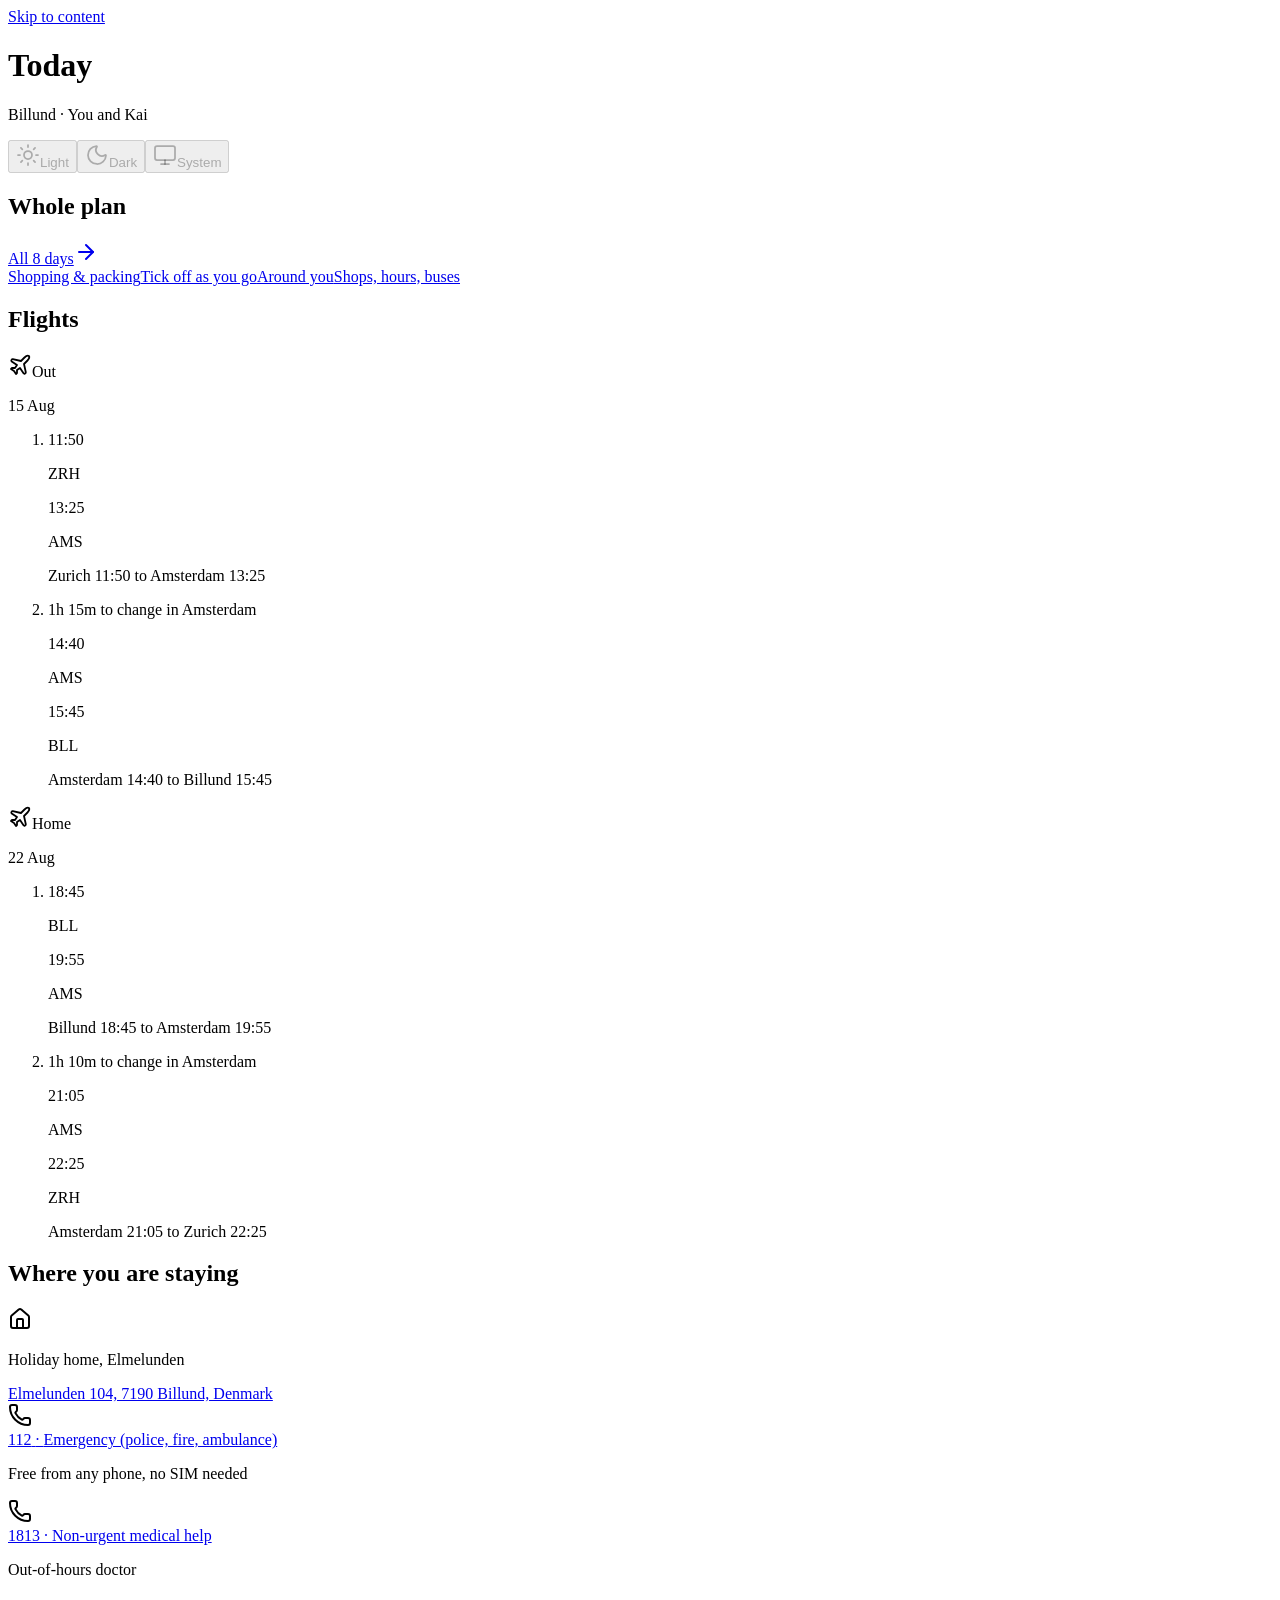
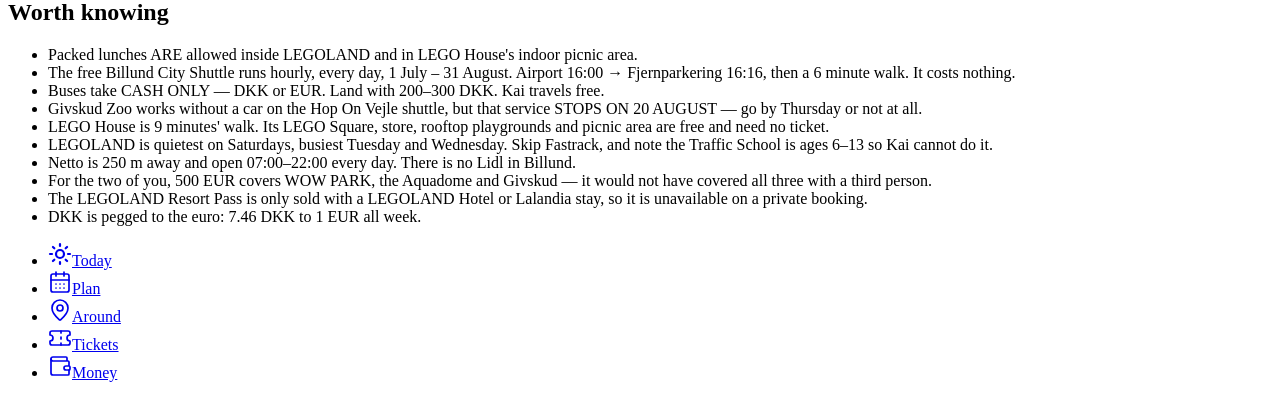
==== commit 11849a19: "Deploy 6219f80" ====
--- a/index.html
+++ b/index.html
@@ -1 +1 @@
-<!DOCTYPE html><!--LLcdk_X7mIvRlqLWl_jA6--><html lang="en"><head><meta charSet="utf-8"/><meta name="viewport" content="width=device-width, initial-scale=1, maximum-scale=5, viewport-fit=cover, user-scalable=yes"/><link rel="preload" href="/trip-companion-web/_next/static/media/22a5144ee8d83bca-s.p.woff2" as="font" crossorigin="" type="font/woff2"/><link rel="preload" href="/trip-companion-web/_next/static/media/7d4881bb7e1bf84d-s.p.woff2" as="font" crossorigin="" type="font/woff2"/><link rel="stylesheet" href="/trip-companion-web/_next/static/css/3877f254a81812b6.css" data-precedence="next"/><link rel="preload" as="script" fetchPriority="low" href="/trip-companion-web/_next/static/chunks/webpack-ad26057a5066a298.js"/><script src="/trip-companion-web/_next/static/chunks/15cc61aa-8759d805e9e3d4e2.js" async=""></script><script src="/trip-companion-web/_next/static/chunks/91-80ccbc52ae81d2a6.js" async=""></script><script src="/trip-companion-web/_next/static/chunks/main-app-ad15977c7269371b.js" async=""></script><script src="/trip-companion-web/_next/static/chunks/951-07b011ae32e00131.js" async=""></script><script src="/trip-companion-web/_next/static/chunks/353-b4f4158048b7fa51.js" async=""></script><script src="/trip-companion-web/_next/static/chunks/app/layout-6416c82c3712d7fa.js" async=""></script><script src="/trip-companion-web/_next/static/chunks/app/error-c71575181159e344.js" async=""></script><script src="/trip-companion-web/_next/static/chunks/app/page-2c37ea7f181b4fb3.js" async=""></script><script src="/trip-companion-web/_next/static/chunks/app/global-error-b0c5543b5ac0d8d8.js" async=""></script><meta name="next-size-adjust" content=""/><meta name="theme-color" media="(prefers-color-scheme: light)" content="#fcfcfd"/><meta name="theme-color" media="(prefers-color-scheme: dark)" content="#1a1a1f"/><title>Trip Companion</title><meta name="description" content="Your trips, tickets, budget, maps and memories — in one calm place, online or off."/><meta name="application-name" content="Trip Companion"/><link rel="manifest" href="/trip-companion-web/manifest.webmanifest"/><meta name="format-detection" content="telephone=no"/><meta name="mobile-web-app-capable" content="yes"/><meta name="apple-mobile-web-app-title" content="Trip Companion"/><meta name="apple-mobile-web-app-status-bar-style" content="default"/><link rel="icon" href="/trip-companion-web/favicon.ico" type="image/x-icon" sizes="16x16"/><script src="/trip-companion-web/_next/static/chunks/polyfills-42372ed130431b0a.js" noModule=""></script></head><body class="__variable_673b75 __variable_effaf9 min-h-dvh antialiased"><div hidden=""><!--$--><!--/$--></div><script>((a,b,c,d,e,f,g,h)=>{let i=document.documentElement,j=["light","dark"];function k(b){var c;(Array.isArray(a)?a:[a]).forEach(a=>{let c="class"===a,d=c&&f?e.map(a=>f[a]||a):e;c?(i.classList.remove(...d),i.classList.add(f&&f[b]?f[b]:b)):i.setAttribute(a,b)}),c=b,h&&j.includes(c)&&(i.style.colorScheme=c)}if(d)k(d);else try{let a=localStorage.getItem(b)||c,d=g&&"system"===a?window.matchMedia("(prefers-color-scheme: dark)").matches?"dark":"light":a;k(d)}catch(a){}})("class","trip-companion:theme","system",null,["light","dark"],null,true,true)</script><a href="#main" class="sr-only-focusable fixed top-3 left-3 z-50 rounded-lg bg-card px-4 py-3 text-foreground focus-visible:shadow-elevation-3 focus-visible:ring-2 focus-visible:ring-ring">Skip to content</a><main id="main" class="mx-auto w-full max-w-md px-5 pt-5 safe-x pb-22 safe-b"><header class="mb-7 flex items-start justify-between gap-4"><div class="min-w-0 space-y-1"><h1 class="text-title-1 font-semibold tracking-tight">Today</h1><p class="text-body-sm text-muted-foreground">Billund · You and Kai</p></div><div role="radiogroup" aria-label="Colour theme" aria-busy="true" class="inline-flex gap-1 rounded-xl border border-border bg-muted p-1"><button type="button" role="radio" aria-checked="false" aria-label="Light" disabled="" class="inline-flex touch-target focus-visible:ring-ring focus-visible:ring-offset-background flex-1 items-center justify-center gap-2 rounded-lg px-3 outline-none text-body-sm font-medium transition-colors duration-150 focus-visible:ring-2 focus-visible:ring-offset-2 text-muted-foreground hover:text-foreground"><svg xmlns="http://www.w3.org/2000/svg" width="24" height="24" viewBox="0 0 24 24" fill="none" stroke="currentColor" stroke-width="1.75" stroke-linecap="round" stroke-linejoin="round" class="lucide lucide-sun size-4" aria-hidden="true"><circle cx="12" cy="12" r="4"></circle><path d="M12 2v2"></path><path d="M12 20v2"></path><path d="m4.93 4.93 1.41 1.41"></path><path d="m17.66 17.66 1.41 1.41"></path><path d="M2 12h2"></path><path d="M20 12h2"></path><path d="m6.34 17.66-1.41 1.41"></path><path d="m19.07 4.93-1.41 1.41"></path></svg><span class="sr-only sm:not-sr-only">Light</span></button><button type="button" role="radio" aria-checked="false" aria-label="Dark" disabled="" class="inline-flex touch-target focus-visible:ring-ring focus-visible:ring-offset-background flex-1 items-center justify-center gap-2 rounded-lg px-3 outline-none text-body-sm font-medium transition-colors duration-150 focus-visible:ring-2 focus-visible:ring-offset-2 text-muted-foreground hover:text-foreground"><svg xmlns="http://www.w3.org/2000/svg" width="24" height="24" viewBox="0 0 24 24" fill="none" stroke="currentColor" stroke-width="1.75" stroke-linecap="round" stroke-linejoin="round" class="lucide lucide-moon size-4" aria-hidden="true"><path d="M20.985 12.486a9 9 0 1 1-9.473-9.472c.405-.022.617.46.402.803a6 6 0 0 0 8.268 8.268c.344-.215.825-.004.803.401"></path></svg><span class="sr-only sm:not-sr-only">Dark</span></button><button type="button" role="radio" aria-checked="false" aria-label="System" disabled="" class="inline-flex touch-target focus-visible:ring-ring focus-visible:ring-offset-background flex-1 items-center justify-center gap-2 rounded-lg px-3 outline-none text-body-sm font-medium transition-colors duration-150 focus-visible:ring-2 focus-visible:ring-offset-2 text-muted-foreground hover:text-foreground"><svg xmlns="http://www.w3.org/2000/svg" width="24" height="24" viewBox="0 0 24 24" fill="none" stroke="currentColor" stroke-width="1.75" stroke-linecap="round" stroke-linejoin="round" class="lucide lucide-monitor size-4" aria-hidden="true"><rect width="20" height="14" x="2" y="3" rx="2"></rect><line x1="8" x2="16" y1="21" y2="21"></line><line x1="12" x2="12" y1="17" y2="21"></line></svg><span class="sr-only sm:not-sr-only">System</span></button></div></header><section class="mb-9"><div data-slot="card" class="flex flex-col rounded-xl border border-border bg-card text-card-foreground shadow-elevation-1 [--card-gutter:--spacing(5)]"><div data-slot="card-content" class="p-(--card-gutter) [[data-slot=card-header]+&amp;]:pt-0 space-y-3"><p class="flex items-center gap-2 text-caption tracking-wide text-muted-foreground uppercase"><svg xmlns="http://www.w3.org/2000/svg" width="24" height="24" viewBox="0 0 24 24" fill="none" stroke="currentColor" stroke-width="2" stroke-linecap="round" stroke-linejoin="round" class="lucide lucide-sunrise size-3.5" aria-hidden="true"><path d="M12 2v8"></path><path d="m4.93 10.93 1.41 1.41"></path><path d="M2 18h2"></path><path d="M20 18h2"></path><path d="m19.07 10.93-1.41 1.41"></path><path d="M22 22H2"></path><path d="m8 6 4-4 4 4"></path><path d="M16 18a4 4 0 0 0-8 0"></path></svg>Before you go</p><p class="font-semibold text-title-2">18 days to go</p><p class="text-body text-balance text-muted-foreground">Nothing to do yet. The plan is ready when you are.</p></div></div></section><section class="mb-9"><div data-slot="card" class="flex flex-col rounded-xl border bg-card text-card-foreground shadow-elevation-1 [--card-gutter:--spacing(5)] overflow-hidden border-border/70"><div data-slot="card-content" class="p-(--card-gutter) [[data-slot=card-header]+&amp;]:pt-0 space-y-1.5 py-6"><p class="text-caption tracking-wide text-muted-foreground uppercase">Billund<!-- -->, <!-- -->Denmark</p><p class="tabular text-display-lg leading-none font-semibold">18</p><p class="text-body text-muted-foreground">days to go<!-- --> · leaving<!-- --> <!-- -->Saturday 15 August</p></div></div></section><section class="mb-9"><div class="mb-3.5 flex items-baseline justify-between gap-3"><h2 class="text-title-3 font-semibold">First day</h2><a class="inline-flex items-center gap-1 rounded-md text-body-sm font-medium text-primary outline-none hover:underline focus-visible:ring-2 focus-visible:ring-ring" href="/trip-companion-web/plan/">Whole plan<svg xmlns="http://www.w3.org/2000/svg" width="24" height="24" viewBox="0 0 24 24" fill="none" stroke="currentColor" stroke-width="2" stroke-linecap="round" stroke-linejoin="round" class="lucide lucide-arrow-right size-4" aria-hidden="true"><path d="M5 12h14"></path><path d="m12 5 7 7-7 7"></path></svg></a></div><div data-slot="card" class="flex flex-col rounded-xl border border-border bg-card text-card-foreground shadow-elevation-1 [--card-gutter:--spacing(5)]"><div data-slot="card-content" class="[&amp;&gt;ul&gt;li]:px-(--card-gutter) [&amp;&gt;ul&gt;li:first-child]:pt-1 [&amp;&gt;ul&gt;li:last-child]:pb-1"><p class="border-b border-border py-3 text-caption text-muted-foreground">Saturday 15 August<!-- --> · <!-- -->Arrival</p><ul><li class="flex gap-3 border-b border-border py-4 last:border-b-0"><div class="flex w-12 shrink-0 flex-col items-start pt-0.5"><time class="tabular text-body-sm font-semibold">09:50</time></div><span aria-hidden="true" class="mt-0.5 flex size-8 shrink-0 bg-secondary text-secondary-foreground items-center justify-center rounded-lg"><svg xmlns="http://www.w3.org/2000/svg" width="24" height="24" viewBox="0 0 24 24" fill="none" stroke="currentColor" stroke-width="1.8" stroke-linecap="round" stroke-linejoin="round" class="lucide lucide-navigation size-4" aria-hidden="true"><polygon points="3 11 22 2 13 21 11 13 3 11"></polygon></svg></span><div class="min-w-0 flex-1 space-y-1"><p class="text-body font-medium">Leave for Zurich airport</p><p class="text-body-sm text-muted-foreground">Two hours before an 11:50 departure.</p></div></li><li class="flex gap-3 border-b border-border py-4 last:border-b-0"><div class="flex w-12 shrink-0 flex-col items-start pt-0.5"><time class="tabular text-body-sm font-semibold">11:50</time></div><span aria-hidden="true" class="mt-0.5 flex size-8 shrink-0 bg-secondary text-secondary-foreground items-center justify-center rounded-lg"><svg xmlns="http://www.w3.org/2000/svg" width="24" height="24" viewBox="0 0 24 24" fill="none" stroke="currentColor" stroke-width="1.8" stroke-linecap="round" stroke-linejoin="round" class="lucide lucide-navigation size-4" aria-hidden="true"><polygon points="3 11 22 2 13 21 11 13 3 11"></polygon></svg></span><div class="min-w-0 flex-1 space-y-1"><p class="text-body font-medium">Fly ZRH → AMS</p><p class="text-body-sm text-muted-foreground">Lands 13:25. 75 minutes to change in Amsterdam — tight but workable.</p></div></li><li class="flex gap-3 border-b border-border py-4 last:border-b-0"><div class="flex w-12 shrink-0 flex-col items-start pt-0.5"><time class="tabular text-body-sm font-semibold">14:40</time></div><span aria-hidden="true" class="mt-0.5 flex size-8 shrink-0 bg-secondary text-secondary-foreground items-center justify-center rounded-lg"><svg xmlns="http://www.w3.org/2000/svg" width="24" height="24" viewBox="0 0 24 24" fill="none" stroke="currentColor" stroke-width="1.8" stroke-linecap="round" stroke-linejoin="round" class="lucide lucide-navigation size-4" aria-hidden="true"><polygon points="3 11 22 2 13 21 11 13 3 11"></polygon></svg></span><div class="min-w-0 flex-1 space-y-1"><p class="text-body font-medium">Fly AMS → BLL</p><p class="text-body-sm text-muted-foreground">Lands 15:45.</p></div></li><li class="flex gap-3 border-b border-border py-4 last:border-b-0"><div class="flex w-12 shrink-0 flex-col items-start pt-0.5"><time class="tabular text-body-sm font-semibold">16:00</time></div><span aria-hidden="true" class="mt-0.5 flex size-8 shrink-0 bg-secondary text-secondary-foreground items-center justify-center rounded-lg"><svg xmlns="http://www.w3.org/2000/svg" width="24" height="24" viewBox="0 0 24 24" fill="none" stroke="currentColor" stroke-width="1.8" stroke-linecap="round" stroke-linejoin="round" class="lucide lucide-navigation size-4" aria-hidden="true"><polygon points="3 11 22 2 13 21 11 13 3 11"></polygon></svg></span><div class="min-w-0 flex-1 space-y-1"><p class="text-body font-medium">Free City Shuttle from the airport</p><p class="text-body-sm text-muted-foreground">Alight at Fjernparkering 16:16, then a 6 minute walk. Free. If you miss it: bus 43 at 16:01 (26 DKK, cash), or the next shuttle at 17:00.</p><div class="flex flex-wrap items-center gap-x-3 gap-y-1 pt-1 text-caption text-muted-foreground"><span class="inline-flex items-center gap-1"><svg xmlns="http://www.w3.org/2000/svg" width="24" height="24" viewBox="0 0 24 24" fill="none" stroke="currentColor" stroke-width="2" stroke-linecap="round" stroke-linejoin="round" class="lucide lucide-map-pin size-3.5" aria-hidden="true"><path d="M20 10c0 4.993-5.539 10.193-7.399 11.799a1 1 0 0 1-1.202 0C9.539 20.193 4 14.993 4 10a8 8 0 0 1 16 0"></path><circle cx="12" cy="10" r="3"></circle></svg>35<!-- --> min walk</span><a href="https://www.google.com/maps/dir/?api=1&amp;destination=Billund%20Airport%20(BLL)&amp;travelmode=walking" target="_blank" rel="noreferrer" class="inline-flex touch-target items-center gap-1 rounded-md font-medium text-primary underline-offset-4 outline-none hover:underline focus-visible:ring-2 focus-visible:ring-ring"><svg xmlns="http://www.w3.org/2000/svg" width="24" height="24" viewBox="0 0 24 24" fill="none" stroke="currentColor" stroke-width="2" stroke-linecap="round" stroke-linejoin="round" class="lucide lucide-navigation size-3.5" aria-hidden="true"><polygon points="3 11 22 2 13 21 11 13 3 11"></polygon></svg>Directions<span class="sr-only">to <!-- -->Billund Airport<!-- -->, opens a map</span></a></div></div></li><li class="flex gap-3 border-b border-border py-4 last:border-b-0"><div class="flex w-12 shrink-0 flex-col items-start pt-0.5"><time class="tabular text-body-sm font-semibold">16:30</time></div><span aria-hidden="true" class="mt-0.5 flex size-8 shrink-0 bg-secondary text-secondary-foreground items-center justify-center rounded-lg"><svg xmlns="http://www.w3.org/2000/svg" width="24" height="24" viewBox="0 0 24 24" fill="none" stroke="currentColor" stroke-width="1.8" stroke-linecap="round" stroke-linejoin="round" class="lucide lucide-sparkles size-4" aria-hidden="true"><path d="M11.017 2.814a1 1 0 0 1 1.966 0l1.051 5.558a2 2 0 0 0 1.594 1.594l5.558 1.051a1 1 0 0 1 0 1.966l-5.558 1.051a2 2 0 0 0-1.594 1.594l-1.051 5.558a1 1 0 0 1-1.966 0l-1.051-5.558a2 2 0 0 0-1.594-1.594l-5.558-1.051a1 1 0 0 1 0-1.966l5.558-1.051a2 2 0 0 0 1.594-1.594z"></path><path d="M20 2v4"></path><path d="M22 4h-4"></path><circle cx="4" cy="20" r="2"></circle></svg></span><div class="min-w-0 flex-1 space-y-1"><p class="text-body font-medium">Arrive at Elmelunden 104</p><p class="text-body-sm text-muted-foreground">Check-in is from about 17:00, so there may be a short wait.</p></div></li><li class="flex gap-3 border-b border-border py-4 last:border-b-0"><div class="flex w-12 shrink-0 flex-col items-start pt-0.5"><time class="tabular text-body-sm font-semibold">18:15</time></div><span aria-hidden="true" class="mt-0.5 flex size-8 shrink-0 bg-secondary text-secondary-foreground items-center justify-center rounded-lg"><svg xmlns="http://www.w3.org/2000/svg" width="24" height="24" viewBox="0 0 24 24" fill="none" stroke="currentColor" stroke-width="1.8" stroke-linecap="round" stroke-linejoin="round" class="lucide lucide-coffee size-4" aria-hidden="true"><path d="M10 2v2"></path><path d="M14 2v2"></path><path d="M16 8a1 1 0 0 1 1 1v8a4 4 0 0 1-4 4H7a4 4 0 0 1-4-4V9a1 1 0 0 1 1-1h14a4 4 0 1 1 0 8h-1"></path><path d="M6 2v2"></path></svg></span><div class="min-w-0 flex-1 space-y-1"><p class="text-body font-medium">First shop</p><p class="text-body-sm text-muted-foreground">Netto, Hovedgaden 45 — 4 minutes&#x27; walk, open until 22:00. No rush.</p><div class="flex flex-wrap items-center gap-x-3 gap-y-1 pt-1 text-caption text-muted-foreground"><span class="inline-flex items-center gap-1"><svg xmlns="http://www.w3.org/2000/svg" width="24" height="24" viewBox="0 0 24 24" fill="none" stroke="currentColor" stroke-width="2" stroke-linecap="round" stroke-linejoin="round" class="lucide lucide-map-pin size-3.5" aria-hidden="true"><path d="M20 10c0 4.993-5.539 10.193-7.399 11.799a1 1 0 0 1-1.202 0C9.539 20.193 4 14.993 4 10a8 8 0 0 1 16 0"></path><circle cx="12" cy="10" r="3"></circle></svg>4<!-- --> min walk</span><a href="https://www.google.com/maps/dir/?api=1&amp;destination=Netto%2C%20Hovedgaden%2045%2C%207190%20Billund&amp;travelmode=walking" target="_blank" rel="noreferrer" class="inline-flex touch-target items-center gap-1 rounded-md font-medium text-primary underline-offset-4 outline-none hover:underline focus-visible:ring-2 focus-visible:ring-ring"><svg xmlns="http://www.w3.org/2000/svg" width="24" height="24" viewBox="0 0 24 24" fill="none" stroke="currentColor" stroke-width="2" stroke-linecap="round" stroke-linejoin="round" class="lucide lucide-navigation size-3.5" aria-hidden="true"><polygon points="3 11 22 2 13 21 11 13 3 11"></polygon></svg>Directions<span class="sr-only">to <!-- -->Netto<!-- -->, opens a map</span></a></div></div></li></ul></div></div></section><section class="mb-9"><div class="mb-3.5 flex items-baseline justify-between gap-3"><h2 class="text-title-3 font-semibold">Flights</h2></div><div class="space-y-4"><div data-slot="card" class="flex flex-col rounded-xl border border-border bg-card text-card-foreground shadow-elevation-1 [--card-gutter:--spacing(5)]"><div data-slot="card-content" class="p-(--card-gutter) [[data-slot=card-header]+&amp;]:pt-0"><div class="mb-3 flex items-center justify-between gap-3"><p class="flex items-center gap-2 text-body font-semibold"><svg xmlns="http://www.w3.org/2000/svg" width="24" height="24" viewBox="0 0 24 24" fill="none" stroke="currentColor" stroke-width="1.8" stroke-linecap="round" stroke-linejoin="round" class="lucide lucide-plane size-4" aria-hidden="true"><path d="M17.8 19.2 16 11l3.5-3.5C21 6 21.5 4 21 3c-1-.5-3 0-4.5 1.5L13 8 4.8 6.2c-.5-.1-.9.1-1.1.5l-.3.5c-.2.5-.1 1 .3 1.3L9 12l-2 3H4l-1 1 3 2 2 3 1-1v-3l3-2 3.5 5.3c.3.4.8.5 1.3.3l.5-.2c.4-.3.6-.7.5-1.2z"></path></svg>Out</p><p class="text-caption text-muted-foreground">15 Aug</p></div><ol class="space-y-3"><li class="space-y-3"><div class="flex items-center gap-3"><div class="w-14 shrink-0"><p class="tabular text-body font-semibold">11:50</p><p class="text-caption text-muted-foreground">ZRH</p></div><div class="relative flex-1 border-t border-dashed border-border" aria-hidden="true"></div><div class="w-14 shrink-0 text-right"><p class="tabular text-body font-semibold">13:25</p><p class="text-caption text-muted-foreground">AMS</p></div></div><span class="sr-only">Zurich<!-- --> <!-- -->11:50<!-- --> to<!-- --> <!-- -->Amsterdam<!-- --> <!-- -->13:25</span></li><li class="space-y-3"><p class="text-caption text-muted-foreground">1h 15m<!-- --> to change in<!-- --> <!-- -->Amsterdam</p><div class="flex items-center gap-3"><div class="w-14 shrink-0"><p class="tabular text-body font-semibold">14:40</p><p class="text-caption text-muted-foreground">AMS</p></div><div class="relative flex-1 border-t border-dashed border-border" aria-hidden="true"></div><div class="w-14 shrink-0 text-right"><p class="tabular text-body font-semibold">15:45</p><p class="text-caption text-muted-foreground">BLL</p></div></div><span class="sr-only">Amsterdam<!-- --> <!-- -->14:40<!-- --> to<!-- --> <!-- -->Billund<!-- --> <!-- -->15:45</span></li></ol></div></div><div data-slot="card" class="flex flex-col rounded-xl border border-border bg-card text-card-foreground shadow-elevation-1 [--card-gutter:--spacing(5)]"><div data-slot="card-content" class="p-(--card-gutter) [[data-slot=card-header]+&amp;]:pt-0"><div class="mb-3 flex items-center justify-between gap-3"><p class="flex items-center gap-2 text-body font-semibold"><svg xmlns="http://www.w3.org/2000/svg" width="24" height="24" viewBox="0 0 24 24" fill="none" stroke="currentColor" stroke-width="1.8" stroke-linecap="round" stroke-linejoin="round" class="lucide lucide-plane size-4" aria-hidden="true"><path d="M17.8 19.2 16 11l3.5-3.5C21 6 21.5 4 21 3c-1-.5-3 0-4.5 1.5L13 8 4.8 6.2c-.5-.1-.9.1-1.1.5l-.3.5c-.2.5-.1 1 .3 1.3L9 12l-2 3H4l-1 1 3 2 2 3 1-1v-3l3-2 3.5 5.3c.3.4.8.5 1.3.3l.5-.2c.4-.3.6-.7.5-1.2z"></path></svg>Home</p><p class="text-caption text-muted-foreground">22 Aug</p></div><ol class="space-y-3"><li class="space-y-3"><div class="flex items-center gap-3"><div class="w-14 shrink-0"><p class="tabular text-body font-semibold">18:45</p><p class="text-caption text-muted-foreground">BLL</p></div><div class="relative flex-1 border-t border-dashed border-border" aria-hidden="true"></div><div class="w-14 shrink-0 text-right"><p class="tabular text-body font-semibold">19:55</p><p class="text-caption text-muted-foreground">AMS</p></div></div><span class="sr-only">Billund<!-- --> <!-- -->18:45<!-- --> to<!-- --> <!-- -->Amsterdam<!-- --> <!-- -->19:55</span></li><li class="space-y-3"><p class="text-caption text-muted-foreground">1h 10m<!-- --> to change in<!-- --> <!-- -->Amsterdam</p><div class="flex items-center gap-3"><div class="w-14 shrink-0"><p class="tabular text-body font-semibold">21:05</p><p class="text-caption text-muted-foreground">AMS</p></div><div class="relative flex-1 border-t border-dashed border-border" aria-hidden="true"></div><div class="w-14 shrink-0 text-right"><p class="tabular text-body font-semibold">22:25</p><p class="text-caption text-muted-foreground">ZRH</p></div></div><span class="sr-only">Amsterdam<!-- --> <!-- -->21:05<!-- --> to<!-- --> <!-- -->Zurich<!-- --> <!-- -->22:25</span></li></ol></div></div></div></section><section class="mb-9"><div class="mb-3.5 flex items-baseline justify-between gap-3"><h2 class="text-title-3 font-semibold">Quick actions</h2></div><div class="grid grid-cols-2 gap-3"><a class="flex min-h-20 flex-col justify-center gap-0.5 rounded-xl border border-border bg-card px-4 py-3 outline-none hover:bg-accent focus-visible:ring-2 focus-visible:ring-ring" href="/trip-companion-web/lists/"><span class="text-body font-medium">Shopping &amp; packing</span><span class="text-caption text-muted-foreground">Tick off as you go</span></a><a class="flex min-h-20 flex-col justify-center gap-0.5 rounded-xl border border-border bg-card px-4 py-3 outline-none hover:bg-accent focus-visible:ring-2 focus-visible:ring-ring" href="/trip-companion-web/around/"><span class="text-body font-medium">Around you</span><span class="text-caption text-muted-foreground">Shops, hours, walks</span></a></div></section><section class="mb-9"><div class="mb-3.5 flex items-baseline justify-between gap-3"><h2 class="text-title-3 font-semibold">Where you are staying</h2></div><div class="space-y-4"><div data-slot="card" class="flex flex-col rounded-xl border border-border bg-card text-card-foreground shadow-elevation-1 [--card-gutter:--spacing(5)]"><div data-slot="card-content" class="p-(--card-gutter) [[data-slot=card-header]+&amp;]:pt-0 flex gap-3"><svg xmlns="http://www.w3.org/2000/svg" width="24" height="24" viewBox="0 0 24 24" fill="none" stroke="currentColor" stroke-width="2" stroke-linecap="round" stroke-linejoin="round" class="lucide lucide-house mt-0.5 size-4 shrink-0 text-muted-foreground" aria-hidden="true"><path d="M15 21v-8a1 1 0 0 0-1-1h-4a1 1 0 0 0-1 1v8"></path><path d="M3 10a2 2 0 0 1 .709-1.528l7-6a2 2 0 0 1 2.582 0l7 6A2 2 0 0 1 21 10v9a2 2 0 0 1-2 2H5a2 2 0 0 1-2-2z"></path></svg><div class="min-w-0 space-y-1"><p class="text-body font-medium">Holiday home, Elmelunden</p><a href="https://www.google.com/maps/dir/?api=1&amp;destination=Elmelunden%20104%2C%207190%20Billund%2C%20Denmark&amp;travelmode=walking" target="_blank" rel="noreferrer" class="rounded-md text-body-sm text-primary underline-offset-4 outline-none hover:underline focus-visible:ring-2 focus-visible:ring-ring">Elmelunden 104, 7190 Billund, Denmark</a></div></div></div><div data-slot="card" class="flex flex-col rounded-xl border border-border bg-card text-card-foreground shadow-elevation-1 [--card-gutter:--spacing(5)]"><div data-slot="card-content" class="p-(--card-gutter) [[data-slot=card-header]+&amp;]:pt-0 space-y-4"><div class="flex gap-3"><svg xmlns="http://www.w3.org/2000/svg" width="24" height="24" viewBox="0 0 24 24" fill="none" stroke="currentColor" stroke-width="2" stroke-linecap="round" stroke-linejoin="round" class="lucide lucide-phone mt-0.5 size-4 shrink-0 text-muted-foreground" aria-hidden="true"><path d="M13.832 16.568a1 1 0 0 0 1.213-.303l.355-.465A2 2 0 0 1 17 15h3a2 2 0 0 1 2 2v3a2 2 0 0 1-2 2A18 18 0 0 1 2 4a2 2 0 0 1 2-2h3a2 2 0 0 1 2 2v3a2 2 0 0 1-.8 1.6l-.468.351a1 1 0 0 0-.292 1.233 14 14 0 0 0 6.392 6.384"></path></svg><div class="min-w-0"><a href="tel:112" class="rounded-md text-body font-medium outline-none focus-visible:ring-2 focus-visible:ring-ring">112<span class="font-normal text-muted-foreground"> <!-- -->· <!-- -->Emergency (police, fire, ambulance)</span></a><p class="text-caption text-muted-foreground">Free from any phone, no SIM needed</p></div></div><div class="flex gap-3"><svg xmlns="http://www.w3.org/2000/svg" width="24" height="24" viewBox="0 0 24 24" fill="none" stroke="currentColor" stroke-width="2" stroke-linecap="round" stroke-linejoin="round" class="lucide lucide-phone mt-0.5 size-4 shrink-0 text-muted-foreground" aria-hidden="true"><path d="M13.832 16.568a1 1 0 0 0 1.213-.303l.355-.465A2 2 0 0 1 17 15h3a2 2 0 0 1 2 2v3a2 2 0 0 1-2 2A18 18 0 0 1 2 4a2 2 0 0 1 2-2h3a2 2 0 0 1 2 2v3a2 2 0 0 1-.8 1.6l-.468.351a1 1 0 0 0-.292 1.233 14 14 0 0 0 6.392 6.384"></path></svg><div class="min-w-0"><a href="tel:1813" class="rounded-md text-body font-medium outline-none focus-visible:ring-2 focus-visible:ring-ring">1813<span class="font-normal text-muted-foreground"> <!-- -->· <!-- -->Non-urgent medical help</span></a><p class="text-caption text-muted-foreground">Out-of-hours doctor</p></div></div></div></div></div></section><section class="mb-9"><div class="mb-3.5 flex items-baseline justify-between gap-3"><h2 class="text-title-3 font-semibold">Worth knowing</h2></div><ul class="space-y-2"><li class="border-l-2 border-border pl-3 text-body-sm text-muted-foreground">Packed lunches ARE allowed inside LEGOLAND and in LEGO House&#x27;s indoor picnic area.</li><li class="border-l-2 border-border pl-3 text-body-sm text-muted-foreground">The free Billund City Shuttle runs hourly, every day, 1 July – 31 August. Airport 16:00 → Fjernparkering 16:16, then a 6 minute walk. It costs nothing.</li><li class="border-l-2 border-border pl-3 text-body-sm text-muted-foreground">Buses take CASH ONLY — DKK or EUR. Land with 200–300 DKK. Kai travels free.</li><li class="border-l-2 border-border pl-3 text-body-sm text-muted-foreground">Givskud Zoo works without a car on the Hop On Vejle shuttle, but that service STOPS ON 20 AUGUST — go by Thursday or not at all.</li><li class="border-l-2 border-border pl-3 text-body-sm text-muted-foreground">LEGO House is 9 minutes&#x27; walk. Its LEGO Square, store, rooftop playgrounds and picnic area are free and need no ticket.</li><li class="border-l-2 border-border pl-3 text-body-sm text-muted-foreground">LEGOLAND is quietest on Saturdays, busiest Tuesday and Wednesday. Skip Fastrack, and note the Traffic School is ages 6–13 so Kai cannot do it.</li><li class="border-l-2 border-border pl-3 text-body-sm text-muted-foreground">Netto is 250 m away and open 07:00–22:00 every day. There is no Lidl in Billund.</li><li class="border-l-2 border-border pl-3 text-body-sm text-muted-foreground">For the two of you, 500 EUR covers WOW PARK, the Aquadome and Givskud — it would not have covered all three with a third person.</li><li class="border-l-2 border-border pl-3 text-body-sm text-muted-foreground">The LEGOLAND Resort Pass is only sold with a LEGOLAND Hotel or Lalandia stay, so it is unavailable on a private booking.</li><li class="border-l-2 border-border pl-3 text-body-sm text-muted-foreground">DKK is pegged to the euro: 7.46 DKK to 1 EUR all week.</li></ul></section></main><!--$--><!--/$--><nav aria-label="Main" class="fixed inset-x-0 bottom-0 z-40 border-t border-border bg-background/85 backdrop-blur-lg safe-x safe-b"><ul class="mx-auto flex w-full max-w-md items-stretch"><li class="flex-1"><a aria-current="page" class="group flex min-h-14 flex-col items-center justify-center gap-1 px-1 py-2 rounded-lg outline-none focus-visible:ring-2 focus-visible:ring-ring transition-colors duration-150 text-primary" href="/trip-companion-web/"><svg xmlns="http://www.w3.org/2000/svg" width="24" height="24" viewBox="0 0 24 24" fill="none" stroke="currentColor" stroke-width="2.2" stroke-linecap="round" stroke-linejoin="round" class="lucide lucide-sun size-6" aria-hidden="true"><circle cx="12" cy="12" r="4"></circle><path d="M12 2v2"></path><path d="M12 20v2"></path><path d="m4.93 4.93 1.41 1.41"></path><path d="m17.66 17.66 1.41 1.41"></path><path d="M2 12h2"></path><path d="M20 12h2"></path><path d="m6.34 17.66-1.41 1.41"></path><path d="m19.07 4.93-1.41 1.41"></path></svg><span class="text-caption font-semibold">Today</span><span aria-hidden="true" class="size-1 rounded-full transition-opacity bg-primary opacity-100"></span></a></li><li class="flex-1"><a class="group flex min-h-14 flex-col items-center justify-center gap-1 px-1 py-2 rounded-lg outline-none focus-visible:ring-2 focus-visible:ring-ring transition-colors duration-150 text-muted-foreground hover:text-foreground" href="/trip-companion-web/plan/"><svg xmlns="http://www.w3.org/2000/svg" width="24" height="24" viewBox="0 0 24 24" fill="none" stroke="currentColor" stroke-width="1.7" stroke-linecap="round" stroke-linejoin="round" class="lucide lucide-calendar-days size-6" aria-hidden="true"><path d="M8 2v4"></path><path d="M16 2v4"></path><rect width="18" height="18" x="3" y="4" rx="2"></rect><path d="M3 10h18"></path><path d="M8 14h.01"></path><path d="M12 14h.01"></path><path d="M16 14h.01"></path><path d="M8 18h.01"></path><path d="M12 18h.01"></path><path d="M16 18h.01"></path></svg><span class="text-caption font-medium">Plan</span><span aria-hidden="true" class="size-1 rounded-full transition-opacity opacity-0"></span></a></li><li class="flex-1"><a class="group flex min-h-14 flex-col items-center justify-center gap-1 px-1 py-2 rounded-lg outline-none focus-visible:ring-2 focus-visible:ring-ring transition-colors duration-150 text-muted-foreground hover:text-foreground" href="/trip-companion-web/around/"><svg xmlns="http://www.w3.org/2000/svg" width="24" height="24" viewBox="0 0 24 24" fill="none" stroke="currentColor" stroke-width="1.7" stroke-linecap="round" stroke-linejoin="round" class="lucide lucide-map-pin size-6" aria-hidden="true"><path d="M20 10c0 4.993-5.539 10.193-7.399 11.799a1 1 0 0 1-1.202 0C9.539 20.193 4 14.993 4 10a8 8 0 0 1 16 0"></path><circle cx="12" cy="10" r="3"></circle></svg><span class="text-caption font-medium">Around</span><span aria-hidden="true" class="size-1 rounded-full transition-opacity opacity-0"></span></a></li><li class="flex-1"><a class="group flex min-h-14 flex-col items-center justify-center gap-1 px-1 py-2 rounded-lg outline-none focus-visible:ring-2 focus-visible:ring-ring transition-colors duration-150 text-muted-foreground hover:text-foreground" href="/trip-companion-web/tickets/"><svg xmlns="http://www.w3.org/2000/svg" width="24" height="24" viewBox="0 0 24 24" fill="none" stroke="currentColor" stroke-width="1.7" stroke-linecap="round" stroke-linejoin="round" class="lucide lucide-ticket size-6" aria-hidden="true"><path d="M2 9a3 3 0 0 1 0 6v2a2 2 0 0 0 2 2h16a2 2 0 0 0 2-2v-2a3 3 0 0 1 0-6V7a2 2 0 0 0-2-2H4a2 2 0 0 0-2 2Z"></path><path d="M13 5v2"></path><path d="M13 17v2"></path><path d="M13 11v2"></path></svg><span class="text-caption font-medium">Tickets</span><span aria-hidden="true" class="size-1 rounded-full transition-opacity opacity-0"></span></a></li><li class="flex-1"><a class="group flex min-h-14 flex-col items-center justify-center gap-1 px-1 py-2 rounded-lg outline-none focus-visible:ring-2 focus-visible:ring-ring transition-colors duration-150 text-muted-foreground hover:text-foreground" href="/trip-companion-web/money/"><svg xmlns="http://www.w3.org/2000/svg" width="24" height="24" viewBox="0 0 24 24" fill="none" stroke="currentColor" stroke-width="1.7" stroke-linecap="round" stroke-linejoin="round" class="lucide lucide-wallet size-6" aria-hidden="true"><path d="M19 7V4a1 1 0 0 0-1-1H5a2 2 0 0 0 0 4h15a1 1 0 0 1 1 1v4h-3a2 2 0 0 0 0 4h3a1 1 0 0 0 1-1v-2a1 1 0 0 0-1-1"></path><path d="M3 5v14a2 2 0 0 0 2 2h15a1 1 0 0 0 1-1v-4"></path></svg><span class="text-caption font-medium">Money</span><span aria-hidden="true" class="size-1 rounded-full transition-opacity opacity-0"></span></a></li></ul></nav><script src="/trip-companion-web/_next/static/chunks/webpack-ad26057a5066a298.js" id="_R_" async=""></script><script>(self.__next_f=self.__next_f||[]).push([0])</script><script>self.__next_f.push([1,"1:\"$Sreact.fragment\"\n2:I[8047,[\"951\",\"static/chunks/951-07b011ae32e00131.js\",\"353\",\"static/chunks/353-b4f4158048b7fa51.js\",\"177\",\"static/chunks/app/layout-6416c82c3712d7fa.js\"],\"ThemeProvider\"]\n3:I[9642,[\"951\",\"static/chunks/951-07b011ae32e00131.js\",\"353\",\"static/chunks/353-b4f4158048b7fa51.js\",\"177\",\"static/chunks/app/layout-6416c82c3712d7fa.js\"],\"PersistentStorage\"]\n4:I[6904,[],\"\"]\n5:I[2123,[\"951\",\"static/chunks/951-07b011ae32e00131.js\",\"39\",\"static/chunks/app/error-c71575181159e344.js\"],\"default\"]\n6:I[5182,[],\"\"]\n7:I[6593,[\"951\",\"static/chunks/951-07b011ae32e00131.js\",\"353\",\"static/chunks/353-b4f4158048b7fa51.js\",\"974\",\"static/chunks/app/page-2c37ea7f181b4fb3.js\"],\"default\"]\n8:I[7353,[\"951\",\"static/chunks/951-07b011ae32e00131.js\",\"353\",\"static/chunks/353-b4f4158048b7fa51.js\",\"974\",\"static/chunks/app/page-2c37ea7f181b4fb3.js\"],\"\"]\n9:I[9392,[\"951\",\"static/chunks/951-07b011ae32e00131.js\",\"353\",\"static/chunks/353-b4f4158048b7fa51.js\",\"177\",\"static/chunks/app/layout-6416c82c3712d7fa.js\"],\"BottomNav\"]\na:I[2359,[\"951\",\"static/chunks/951-07b011ae32e00131.js\",\"353\",\"static/chunks/353-b4f4158048b7fa51.js\",\"974\",\"static/chunks/app/page-2c37ea7f181b4fb3.js\"],\"ThemeToggle\"]\n15:I[9859,[\"219\",\"static/chunks/app/global-error-b0c5543b5ac0d8d8.js\"],\"default\"]\n:HL[\"/trip-companion-web/_next/static/media/22a5144ee8d83bca-s.p.woff2\",\"font\",{\"crossOrigin\":\"\",\"type\":\"font/woff2\"}]\n:HL[\"/trip-companion-web/_next/static/media/7d4881bb7e1bf84d-s.p.woff2\",\"font\",{\"crossOrigin\":\"\",\"type\":\"font/woff2\"}]\n:HL[\"/trip-companion-web/_next/static/css/3877f254a81812b6.css\",\"style\"]\n"])</script><script>self.__next_f.push([1,"0:{\"P\":null,\"b\":\"LLcdk-X7mIvRlqLWl_jA6\",\"p\":\"/trip-companion-web\",\"c\":[\"\",\"\"],\"i\":false,\"f\":[[[\"\",{\"children\":[\"__PAGE__\",{}]},\"$undefined\",\"$undefined\",true],[\"\",[\"$\",\"$1\",\"c\",{\"children\":[[[\"$\",\"link\",\"0\",{\"rel\":\"stylesheet\",\"href\":\"/trip-companion-web/_next/static/css/3877f254a81812b6.css\",\"precedence\":\"next\",\"crossOrigin\":\"$undefined\",\"nonce\":\"$undefined\"}]],[\"$\",\"html\",null,{\"lang\":\"en\",\"suppressHydrationWarning\":true,\"children\":[\"$\",\"body\",null,{\"className\":\"__variable_673b75 __variable_effaf9 min-h-dvh antialiased\",\"children\":[\"$\",\"$L2\",null,{\"children\":[[\"$\",\"$L3\",null,{}],[\"$\",\"a\",null,{\"href\":\"#main\",\"className\":\"sr-only-focusable fixed top-3 left-3 z-50 rounded-lg bg-card px-4 py-3 text-foreground focus-visible:shadow-elevation-3 focus-visible:ring-2 focus-visible:ring-ring\",\"children\":\"Skip to content\"}],[\"$\",\"$L4\",null,{\"parallelRouterKey\":\"children\",\"error\":\"$5\",\"errorStyles\":[],\"errorScripts\":[],\"template\":[\"$\",\"$L6\",null,{}],\"templateStyles\":\"$undefined\",\"templateScripts\":\"$undefined\",\"notFound\":[[\"$\",\"main\",null,{\"id\":\"main\",\"className\":\"mx-auto flex min-h-dvh w-full max-w-md flex-col items-center justify-center gap-6 px-6 safe-t safe-b text-center\",\"children\":[[\"$\",\"span\",null,{\"aria-hidden\":\"true\",\"className\":\"flex size-14 items-center justify-center rounded-2xl bg-secondary text-secondary-foreground\",\"children\":[\"$\",\"$L7\",null,{\"ref\":\"$undefined\",\"iconNode\":[[\"path\",{\"d\":\"M12.75 7.09a3 3 0 0 1 2.16 2.16\",\"key\":\"1d4wjd\"}],[\"path\",{\"d\":\"M17.072 17.072c-1.634 2.17-3.527 3.912-4.471 4.727a1 1 0 0 1-1.202 0C9.539 20.193 4 14.993 4 10a8 8 0 0 1 1.432-4.568\",\"key\":\"12yil7\"}],[\"path\",{\"d\":\"m2 2 20 20\",\"key\":\"1ooewy\"}],[\"path\",{\"d\":\"M8.475 2.818A8 8 0 0 1 20 10c0 1.183-.31 2.377-.81 3.533\",\"key\":\"lhrkcz\"}],[\"path\",{\"d\":\"M9.13 9.13a3 3 0 0 0 3.74 3.74\",\"key\":\"13wojd\"}]],\"className\":\"lucide-map-pin-off size-7\",\"strokeWidth\":1.5}]}],[\"$\",\"div\",null,{\"className\":\"space-y-2\",\"children\":[[\"$\",\"h1\",null,{\"className\":\"text-title-1 font-semibold\",\"children\":\"Nothing here\"}],[\"$\",\"p\",null,{\"className\":\"text-body text-balance text-muted-foreground\",\"children\":\"This page does not exist. Your trips, tickets and budget are all still saved on this device.\"}]]}],[\"$\",\"$L8\",null,{\"href\":\"/\",\"children\":\"Back to home\",\"data-slot\":\"button\",\"data-variant\":\"default\",\"data-size\":\"default\",\"className\":\"relative inline-flex shrink-0 items-center justify-center gap-2 rounded-lg font-medium whitespace-nowrap select-none transition-[background-color,box-shadow,opacity] duration-150 ease-standard outline-none focus-visible:ring-2 focus-visible:ring-ring focus-visible:ring-offset-2 focus-visible:ring-offset-background disabled:pointer-events-none disabled:opacity-50 aria-invalid:border-destructive aria-invalid:ring-destructive/40 [\u0026_svg]:pointer-events-none [\u0026_svg]:shrink-0 [\u0026_svg:not([class*='size-'])]:size-5 bg-primary text-primary-foreground hover:bg-primary/90 h-11 px-5 text-body\",\"ref\":null}]]}],[]],\"forbidden\":\"$undefined\",\"unauthorized\":\"$undefined\"}],[\"$\",\"$L9\",null,{}]]}]}]}]]}],{\"children\":[\"__PAGE__\",[\"$\",\"$1\",\"c\",{\"children\":[[\"$\",\"main\",null,{\"id\":\"main\",\"className\":\"mx-auto w-full max-w-md px-5 pt-5 safe-x pb-22 safe-b\",\"children\":[[\"$\",\"header\",null,{\"className\":\"mb-7 flex items-start justify-between gap-4\",\"children\":[[\"$\",\"div\",null,{\"className\":\"min-w-0 space-y-1\",\"children\":[[\"$\",\"h1\",null,{\"className\":\"text-title-1 font-semibold tracking-tight\",\"children\":\"Today\"}],[\"$\",\"p\",null,{\"className\":\"text-body-sm text-muted-foreground\",\"children\":\"Billund · You and Kai\"}]]}],[\"$\",\"$La\",null,{}]]}],[null,[\"$\",\"section\",null,{\"className\":\"mb-9\",\"children\":[null,[\"$\",\"div\",null,{\"data-slot\":\"card\",\"className\":\"flex flex-col rounded-xl border border-border bg-card text-card-foreground shadow-elevation-1 [--card-gutter:--spacing(5)]\",\"children\":[\"$\",\"div\",null,{\"data-slot\":\"card-content\",\"className\":\"p-(--card-gutter) [[data-slot=card-header]+\u0026]:pt-0 space-y-3\",\"children\":[[\"$\",\"p\",null,{\"className\":\"flex items-center gap-2 text-caption tracking-wide text-muted-foreground uppercase\",\"children\":[[\"$\",\"$L7\",null,{\"ref\":\"$undefined\",\"iconNode\":[[\"path\",{\"d\":\"M12 2v8\",\"key\":\"1q4o3n\"}],[\"path\",{\"d\":\"m4.93 10.93 1.41 1.41\",\"key\":\"2a7f42\"}],[\"path\",{\"d\":\"M2 18h2\",\"key\":\"j10viu\"}],[\"path\",{\"d\":\"M20 18h2\",\"key\":\"wocana\"}],[\"path\",{\"d\":\"m19.07 10.93-1.41 1.41\",\"key\":\"15zs5n\"}],[\"path\",{\"d\":\"M22 22H2\",\"key\":\"19qnx5\"}],[\"path\",{\"d\":\"m8 6 4-4 4 4\",\"key\":\"ybng9g\"}],[\"path\",{\"d\":\"M16 18a4 4 0 0 0-8 0\",\"key\":\"1lzouq\"}]],\"className\":\"lucide-sunrise size-3.5\",\"aria-hidden\":\"true\"}],\"Before you go\"]}],\"$Lb\",\"$Lc\",null]}]}]]}],\"$Ld\",\"$Le\",\"$Lf\",\"$L10\",\"$L11\",\"$L12\"]]}],null,\"$L13\"]}],{},null,false]},null,false],\"$L14\",false]],\"m\":\"$undefined\",\"G\":[\"$15\",[]],\"s\":false,\"S\":true}\n"])</script><script>self.__next_f.push([1,"1d:I[4389,[],\"OutletBoundary\"]\n1f:I[7120,[],\"AsyncMetadataOutlet\"]\n21:I[4389,[],\"ViewportBoundary\"]\n23:I[4389,[],\"MetadataBoundary\"]\n24:\"$Sreact.suspense\"\nb:[\"$\",\"p\",null,{\"className\":\"font-semibold text-title-2\",\"children\":\"18 days to go\"}]\nc:[\"$\",\"p\",null,{\"className\":\"text-body text-balance text-muted-foreground\",\"children\":\"Nothing to do yet. The plan is ready when you are.\"}]\n"])</script><script>self.__next_f.push([1,"d:[\"$\",\"section\",null,{\"className\":\"mb-9\",\"children\":[null,[\"$\",\"div\",null,{\"data-slot\":\"card\",\"className\":\"flex flex-col rounded-xl border bg-card text-card-foreground shadow-elevation-1 [--card-gutter:--spacing(5)] overflow-hidden border-border/70\",\"children\":[\"$\",\"div\",null,{\"data-slot\":\"card-content\",\"className\":\"p-(--card-gutter) [[data-slot=card-header]+\u0026]:pt-0 space-y-1.5 py-6\",\"children\":[[[\"$\",\"p\",null,{\"className\":\"text-caption tracking-wide text-muted-foreground uppercase\",\"children\":[\"Billund\",\", \",\"Denmark\"]}],[\"$\",\"p\",null,{\"className\":\"tabular text-display-lg leading-none font-semibold\",\"children\":18}],[\"$\",\"p\",null,{\"className\":\"text-body text-muted-foreground\",\"children\":[\"days to go\",\" · leaving\",\" \",\"Saturday 15 August\"]}]],null,null]}]}]]}]\n"])</script><script>self.__next_f.push([1,"e:[\"$\",\"section\",null,{\"className\":\"mb-9\",\"children\":[[\"$\",\"div\",null,{\"className\":\"mb-3.5 flex items-baseline justify-between gap-3\",\"children\":[[\"$\",\"h2\",null,{\"className\":\"text-title-3 font-semibold\",\"children\":\"First day\"}],[\"$\",\"$L8\",null,{\"href\":\"/plan\",\"className\":\"inline-flex items-center gap-1 rounded-md text-body-sm font-medium text-primary outline-none hover:underline focus-visible:ring-2 focus-visible:ring-ring\",\"children\":[\"Whole plan\",[\"$\",\"$L7\",null,{\"ref\":\"$undefined\",\"iconNode\":[[\"path\",{\"d\":\"M5 12h14\",\"key\":\"1ays0h\"}],[\"path\",{\"d\":\"m12 5 7 7-7 7\",\"key\":\"xquz4c\"}]],\"className\":\"lucide-arrow-right size-4\",\"aria-hidden\":\"true\"}]]}]]}],[\"$\",\"div\",null,{\"data-slot\":\"card\",\"className\":\"flex flex-col rounded-xl border border-border bg-card text-card-foreground shadow-elevation-1 [--card-gutter:--spacing(5)]\",\"children\":[\"$\",\"div\",null,{\"data-slot\":\"card-content\",\"className\":\"[\u0026\u003eul\u003eli]:px-(--card-gutter) [\u0026\u003eul\u003eli:first-child]:pt-1 [\u0026\u003eul\u003eli:last-child]:pb-1\",\"children\":[[\"$\",\"p\",null,{\"className\":\"border-b border-border py-3 text-caption text-muted-foreground\",\"children\":[\"Saturday 15 August\",\" · \",\"Arrival\"]}],[\"$\",\"ul\",null,{\"children\":[[\"$\",\"li\",\"Leave for Zurich airport-0\",{\"className\":\"flex gap-3 border-b border-border py-4 last:border-b-0\",\"children\":[[\"$\",\"div\",null,{\"className\":\"flex w-12 shrink-0 flex-col items-start pt-0.5\",\"children\":[\"$\",\"time\",null,{\"className\":\"tabular text-body-sm font-semibold\",\"children\":\"09:50\"}]}],[\"$\",\"span\",null,{\"aria-hidden\":\"true\",\"className\":\"mt-0.5 flex size-8 shrink-0 bg-secondary text-secondary-foreground items-center justify-center rounded-lg\",\"children\":[\"$\",\"$L7\",null,{\"ref\":\"$undefined\",\"iconNode\":[[\"polygon\",{\"points\":\"3 11 22 2 13 21 11 13 3 11\",\"key\":\"1ltx0t\"}]],\"className\":\"lucide-navigation size-4\",\"strokeWidth\":1.8}]}],[\"$\",\"div\",null,{\"className\":\"min-w-0 flex-1 space-y-1\",\"children\":[[\"$\",\"p\",null,{\"className\":\"text-body font-medium\",\"children\":\"Leave for Zurich airport\"}],[\"$\",\"p\",null,{\"className\":\"text-body-sm text-muted-foreground\",\"children\":\"Two hours before an 11:50 departure.\"}],null]}]]}],[\"$\",\"li\",\"Fly ZRH → AMS-1\",{\"className\":\"flex gap-3 border-b border-border py-4 last:border-b-0\",\"children\":[[\"$\",\"div\",null,{\"className\":\"flex w-12 shrink-0 flex-col items-start pt-0.5\",\"children\":[\"$\",\"time\",null,{\"className\":\"tabular text-body-sm font-semibold\",\"children\":\"11:50\"}]}],[\"$\",\"span\",null,{\"aria-hidden\":\"true\",\"className\":\"mt-0.5 flex size-8 shrink-0 bg-secondary text-secondary-foreground items-center justify-center rounded-lg\",\"children\":[\"$\",\"$L7\",null,{\"ref\":\"$undefined\",\"iconNode\":\"$e:props:children:1:props:children:props:children:1:props:children:0:props:children:1:props:children:props:iconNode\",\"className\":\"lucide-navigation size-4\",\"strokeWidth\":1.8}]}],[\"$\",\"div\",null,{\"className\":\"min-w-0 flex-1 space-y-1\",\"children\":[[\"$\",\"p\",null,{\"className\":\"text-body font-medium\",\"children\":\"Fly ZRH → AMS\"}],[\"$\",\"p\",null,{\"className\":\"text-body-sm text-muted-foreground\",\"children\":\"Lands 13:25. 75 minutes to change in Amsterdam — tight but workable.\"}],null]}]]}],[\"$\",\"li\",\"Fly AMS → BLL-2\",{\"className\":\"flex gap-3 border-b border-border py-4 last:border-b-0\",\"children\":[[\"$\",\"div\",null,{\"className\":\"flex w-12 shrink-0 flex-col items-start pt-0.5\",\"children\":[\"$\",\"time\",null,{\"className\":\"tabular text-body-sm font-semibold\",\"children\":\"14:40\"}]}],[\"$\",\"span\",null,{\"aria-hidden\":\"true\",\"className\":\"mt-0.5 flex size-8 shrink-0 bg-secondary text-secondary-foreground items-center justify-center rounded-lg\",\"children\":[\"$\",\"$L7\",null,{\"ref\":\"$undefined\",\"iconNode\":\"$e:props:children:1:props:children:props:children:1:props:children:0:props:children:1:props:children:props:iconNode\",\"className\":\"lucide-navigation size-4\",\"strokeWidth\":1.8}]}],[\"$\",\"div\",null,{\"className\":\"min-w-0 flex-1 space-y-1\",\"children\":[[\"$\",\"p\",null,{\"className\":\"text-body font-medium\",\"children\":\"Fly AMS → BLL\"}],[\"$\",\"p\",null,{\"className\":\"text-body-sm text-muted-foreground\",\"children\":\"Lands 15:45.\"}],null]}]]}],[\"$\",\"li\",\"Free City Shuttle from the airport-3\",{\"className\":\"flex gap-3 border-b border-border py-4 last:border-b-0\",\"children\":[[\"$\",\"div\",null,{\"className\":\"flex w-12 shrink-0 flex-col items-start pt-0.5\",\"children\":[\"$\",\"time\",null,{\"className\":\"tabular text-body-sm font-semibold\",\"children\":\"16:00\"}]}],[\"$\",\"span\",null,{\"aria-hidden\":\"true\",\"className\":\"mt-0.5 flex size-8 shrink-0 bg-secondary text-secondary-foreground items-center justify-center rounded-lg\",\"children\":\"$L16\"}],\"$L17\"]}],\"$L18\",\"$L19\"]}]]}]}]]}]\n"])</script><script>self.__next_f.push([1,"f:[\"$\",\"section\",null,{\"className\":\"mb-9\",\"children\":[[\"$\",\"div\",null,{\"className\":\"mb-3.5 flex items-baseline justify-between gap-3\",\"children\":[[\"$\",\"h2\",null,{\"className\":\"text-title-3 font-semibold\",\"children\":\"Flights\"}],\"$undefined\"]}],[\"$\",\"div\",null,{\"className\":\"space-y-4\",\"children\":[[\"$\",\"div\",null,{\"data-slot\":\"card\",\"className\":\"flex flex-col rounded-xl border border-border bg-card text-card-foreground shadow-elevation-1 [--card-gutter:--spacing(5)]\",\"children\":[\"$\",\"div\",null,{\"data-slot\":\"card-content\",\"className\":\"p-(--card-gutter) [[data-slot=card-header]+\u0026]:pt-0\",\"children\":[[\"$\",\"div\",null,{\"className\":\"mb-3 flex items-center justify-between gap-3\",\"children\":[[\"$\",\"p\",null,{\"className\":\"flex items-center gap-2 text-body font-semibold\",\"children\":[[\"$\",\"$L7\",null,{\"ref\":\"$undefined\",\"iconNode\":[[\"path\",{\"d\":\"M17.8 19.2 16 11l3.5-3.5C21 6 21.5 4 21 3c-1-.5-3 0-4.5 1.5L13 8 4.8 6.2c-.5-.1-.9.1-1.1.5l-.3.5c-.2.5-.1 1 .3 1.3L9 12l-2 3H4l-1 1 3 2 2 3 1-1v-3l3-2 3.5 5.3c.3.4.8.5 1.3.3l.5-.2c.4-.3.6-.7.5-1.2z\",\"key\":\"1v9wt8\"}]],\"className\":\"lucide-plane size-4\",\"aria-hidden\":\"true\",\"strokeWidth\":1.8}],\"Out\"]}],[\"$\",\"p\",null,{\"className\":\"text-caption text-muted-foreground\",\"children\":\"15 Aug\"}]]}],[\"$\",\"ol\",null,{\"className\":\"space-y-3\",\"children\":[[\"$\",\"li\",\"out-1\",{\"className\":\"space-y-3\",\"children\":[null,[\"$\",\"div\",null,{\"className\":\"flex items-center gap-3\",\"children\":[[\"$\",\"div\",null,{\"className\":\"w-14 shrink-0\",\"children\":[[\"$\",\"p\",null,{\"className\":\"tabular text-body font-semibold\",\"children\":\"11:50\"}],[\"$\",\"p\",null,{\"className\":\"text-caption text-muted-foreground\",\"children\":\"ZRH\"}]]}],[\"$\",\"div\",null,{\"className\":\"relative flex-1 border-t border-dashed border-border\",\"aria-hidden\":\"true\"}],[\"$\",\"div\",null,{\"className\":\"w-14 shrink-0 text-right\",\"children\":[[\"$\",\"p\",null,{\"className\":\"tabular text-body font-semibold\",\"children\":\"13:25\"}],[\"$\",\"p\",null,{\"className\":\"text-caption text-muted-foreground\",\"children\":\"AMS\"}]]}]]}],[\"$\",\"span\",null,{\"className\":\"sr-only\",\"children\":[\"Zurich\",\" \",\"11:50\",\" to\",\" \",\"Amsterdam\",\" \",\"13:25\"]}]]}],[\"$\",\"li\",\"out-2\",{\"className\":\"space-y-3\",\"children\":[[\"$\",\"p\",null,{\"className\":\"text-caption text-muted-foreground\",\"children\":[\"1h 15m\",\" to change in\",\" \",\"Amsterdam\",\"\"]}],[\"$\",\"div\",null,{\"className\":\"flex items-center gap-3\",\"children\":[[\"$\",\"div\",null,{\"className\":\"w-14 shrink-0\",\"children\":[[\"$\",\"p\",null,{\"className\":\"tabular text-body font-semibold\",\"children\":\"14:40\"}],[\"$\",\"p\",null,{\"className\":\"text-caption text-muted-foreground\",\"children\":\"AMS\"}]]}],[\"$\",\"div\",null,{\"className\":\"relative flex-1 border-t border-dashed border-border\",\"aria-hidden\":\"true\"}],[\"$\",\"div\",null,{\"className\":\"w-14 shrink-0 text-right\",\"children\":[[\"$\",\"p\",null,{\"className\":\"tabular text-body font-semibold\",\"children\":\"15:45\"}],[\"$\",\"p\",null,{\"className\":\"text-caption text-muted-foreground\",\"children\":\"BLL\"}]]}]]}],[\"$\",\"span\",null,{\"className\":\"sr-only\",\"children\":[\"Amsterdam\",\" \",\"14:40\",\" to\",\" \",\"Billund\",\" \",\"15:45\"]}]]}]]}]]}]}],[\"$\",\"div\",null,{\"data-slot\":\"card\",\"className\":\"flex flex-col rounded-xl border border-border bg-card text-card-foreground shadow-elevation-1 [--card-gutter:--spacing(5)]\",\"children\":[\"$\",\"div\",null,{\"data-slot\":\"card-content\",\"className\":\"p-(--card-gutter) [[data-slot=card-header]+\u0026]:pt-0\",\"children\":[[\"$\",\"div\",null,{\"className\":\"mb-3 flex items-center justify-between gap-3\",\"children\":[[\"$\",\"p\",null,{\"className\":\"flex items-center gap-2 text-body font-semibold\",\"children\":[[\"$\",\"$L7\",null,{\"ref\":\"$undefined\",\"iconNode\":\"$f:props:children:1:props:children:0:props:children:props:children:0:props:children:0:props:children:0:props:iconNode\",\"className\":\"lucide-plane size-4\",\"aria-hidden\":\"true\",\"strokeWidth\":1.8}],\"Home\"]}],[\"$\",\"p\",null,{\"className\":\"text-caption text-muted-foreground\",\"children\":\"22 Aug\"}]]}],[\"$\",\"ol\",null,{\"className\":\"space-y-3\",\"children\":[[\"$\",\"li\",\"home-1\",{\"className\":\"space-y-3\",\"children\":[null,[\"$\",\"div\",null,{\"className\":\"flex items-center gap-3\",\"children\":[[\"$\",\"div\",null,{\"className\":\"w-14 shrink-0\",\"children\":[[\"$\",\"p\",null,{\"className\":\"tabular text-body font-semibold\",\"children\":\"18:45\"}],[\"$\",\"p\",null,{\"className\":\"text-caption text-muted-foreground\",\"children\":\"BLL\"}]]}],[\"$\",\"div\",null,{\"className\":\"relative flex-1 border-t border-dashed border-border\",\"aria-hidden\":\"true\"}],[\"$\",\"div\",null,{\"className\":\"w-14 shrink-0 text-right\",\"children\":[[\"$\",\"p\",null,{\"className\":\"tabular text-body font-semibold\",\"children\":\"19:55\"}],\"$L1a\"]}]]}],\"$L1b\"]}],\"$L1c\"]}]]}]}]]}]]}]\n"])</script><script>self.__next_f.push([1,"10:[\"$\",\"section\",null,{\"className\":\"mb-9\",\"children\":[[\"$\",\"div\",null,{\"className\":\"mb-3.5 flex items-baseline justify-between gap-3\",\"children\":[[\"$\",\"h2\",null,{\"className\":\"text-title-3 font-semibold\",\"children\":\"Quick actions\"}],\"$undefined\"]}],[\"$\",\"div\",null,{\"className\":\"grid grid-cols-2 gap-3\",\"children\":[[\"$\",\"$L8\",null,{\"href\":\"/lists\",\"className\":\"flex min-h-20 flex-col justify-center gap-0.5 rounded-xl border border-border bg-card px-4 py-3 outline-none hover:bg-accent focus-visible:ring-2 focus-visible:ring-ring\",\"children\":[[\"$\",\"span\",null,{\"className\":\"text-body font-medium\",\"children\":\"Shopping \u0026 packing\"}],[\"$\",\"span\",null,{\"className\":\"text-caption text-muted-foreground\",\"children\":\"Tick off as you go\"}]]}],[\"$\",\"$L8\",null,{\"href\":\"/around\",\"className\":\"flex min-h-20 flex-col justify-center gap-0.5 rounded-xl border border-border bg-card px-4 py-3 outline-none hover:bg-accent focus-visible:ring-2 focus-visible:ring-ring\",\"children\":[[\"$\",\"span\",null,{\"className\":\"text-body font-medium\",\"children\":\"Around you\"}],[\"$\",\"span\",null,{\"className\":\"text-caption text-muted-foreground\",\"children\":\"Shops, hours, walks\"}]]}]]}]]}]\n"])</script><script>self.__next_f.push([1,"11:[\"$\",\"section\",null,{\"className\":\"mb-9\",\"children\":[[\"$\",\"div\",null,{\"className\":\"mb-3.5 flex items-baseline justify-between gap-3\",\"children\":[[\"$\",\"h2\",null,{\"className\":\"text-title-3 font-semibold\",\"children\":\"Where you are staying\"}],\"$undefined\"]}],[\"$\",\"div\",null,{\"className\":\"space-y-4\",\"children\":[[\"$\",\"div\",null,{\"data-slot\":\"card\",\"className\":\"flex flex-col rounded-xl border border-border bg-card text-card-foreground shadow-elevation-1 [--card-gutter:--spacing(5)]\",\"children\":[\"$\",\"div\",null,{\"data-slot\":\"card-content\",\"className\":\"p-(--card-gutter) [[data-slot=card-header]+\u0026]:pt-0 flex gap-3\",\"children\":[[\"$\",\"$L7\",null,{\"ref\":\"$undefined\",\"iconNode\":[[\"path\",{\"d\":\"M15 21v-8a1 1 0 0 0-1-1h-4a1 1 0 0 0-1 1v8\",\"key\":\"5wwlr5\"}],[\"path\",{\"d\":\"M3 10a2 2 0 0 1 .709-1.528l7-6a2 2 0 0 1 2.582 0l7 6A2 2 0 0 1 21 10v9a2 2 0 0 1-2 2H5a2 2 0 0 1-2-2z\",\"key\":\"r6nss1\"}]],\"className\":\"lucide-house mt-0.5 size-4 shrink-0 text-muted-foreground\",\"aria-hidden\":\"true\"}],[\"$\",\"div\",null,{\"className\":\"min-w-0 space-y-1\",\"children\":[[\"$\",\"p\",null,{\"className\":\"text-body font-medium\",\"children\":\"Holiday home, Elmelunden\"}],[\"$\",\"a\",null,{\"href\":\"https://www.google.com/maps/dir/?api=1\u0026destination=Elmelunden%20104%2C%207190%20Billund%2C%20Denmark\u0026travelmode=walking\",\"target\":\"_blank\",\"rel\":\"noreferrer\",\"className\":\"rounded-md text-body-sm text-primary underline-offset-4 outline-none hover:underline focus-visible:ring-2 focus-visible:ring-ring\",\"children\":\"Elmelunden 104, 7190 Billund, Denmark\"}],null]}]]}]}],[\"$\",\"div\",null,{\"data-slot\":\"card\",\"className\":\"flex flex-col rounded-xl border border-border bg-card text-card-foreground shadow-elevation-1 [--card-gutter:--spacing(5)]\",\"children\":[\"$\",\"div\",null,{\"data-slot\":\"card-content\",\"className\":\"p-(--card-gutter) [[data-slot=card-header]+\u0026]:pt-0 space-y-4\",\"children\":[[\"$\",\"div\",\"112\",{\"className\":\"flex gap-3\",\"children\":[[\"$\",\"$L7\",null,{\"ref\":\"$undefined\",\"iconNode\":[[\"path\",{\"d\":\"M13.832 16.568a1 1 0 0 0 1.213-.303l.355-.465A2 2 0 0 1 17 15h3a2 2 0 0 1 2 2v3a2 2 0 0 1-2 2A18 18 0 0 1 2 4a2 2 0 0 1 2-2h3a2 2 0 0 1 2 2v3a2 2 0 0 1-.8 1.6l-.468.351a1 1 0 0 0-.292 1.233 14 14 0 0 0 6.392 6.384\",\"key\":\"9njp5v\"}]],\"className\":\"lucide-phone mt-0.5 size-4 shrink-0 text-muted-foreground\",\"aria-hidden\":\"true\"}],[\"$\",\"div\",null,{\"className\":\"min-w-0\",\"children\":[[\"$\",\"a\",null,{\"href\":\"tel:112\",\"className\":\"rounded-md text-body font-medium outline-none focus-visible:ring-2 focus-visible:ring-ring\",\"children\":[\"112\",[\"$\",\"span\",null,{\"className\":\"font-normal text-muted-foreground\",\"children\":[\" \",\"· \",\"Emergency (police, fire, ambulance)\"]}]]}],[\"$\",\"p\",null,{\"className\":\"text-caption text-muted-foreground\",\"children\":\"Free from any phone, no SIM needed\"}]]}]]}],[\"$\",\"div\",\"1813\",{\"className\":\"flex gap-3\",\"children\":[[\"$\",\"$L7\",null,{\"ref\":\"$undefined\",\"iconNode\":\"$11:props:children:1:props:children:1:props:children:props:children:0:props:children:0:props:iconNode\",\"className\":\"lucide-phone mt-0.5 size-4 shrink-0 text-muted-foreground\",\"aria-hidden\":\"true\"}],[\"$\",\"div\",null,{\"className\":\"min-w-0\",\"children\":[[\"$\",\"a\",null,{\"href\":\"tel:1813\",\"className\":\"rounded-md text-body font-medium outline-none focus-visible:ring-2 focus-visible:ring-ring\",\"children\":[\"1813\",[\"$\",\"span\",null,{\"className\":\"font-normal text-muted-foreground\",\"children\":[\" \",\"· \",\"Non-urgent medical help\"]}]]}],[\"$\",\"p\",null,{\"className\":\"text-caption text-muted-foreground\",\"children\":\"Out-of-hours doctor\"}]]}]]}]]}]}]]}]]}]\n"])</script><script>self.__next_f.push([1,"12:[\"$\",\"section\",null,{\"className\":\"mb-9\",\"children\":[[\"$\",\"div\",null,{\"className\":\"mb-3.5 flex items-baseline justify-between gap-3\",\"children\":[[\"$\",\"h2\",null,{\"className\":\"text-title-3 font-semibold\",\"children\":\"Worth knowing\"}],\"$undefined\"]}],[\"$\",\"ul\",null,{\"className\":\"space-y-2\",\"children\":[[\"$\",\"li\",\"Packed lunches ARE allowed inside LEGOLAND and in LEGO House's indoor picnic area.\",{\"className\":\"border-l-2 border-border pl-3 text-body-sm text-muted-foreground\",\"children\":\"Packed lunches ARE allowed inside LEGOLAND and in LEGO House's indoor picnic area.\"}],[\"$\",\"li\",\"The free Billund City Shuttle runs hourly, every day, 1 July – 31 August. Airport 16:00 → Fjernparkering 16:16, then a 6 minute walk. It costs nothing.\",{\"className\":\"border-l-2 border-border pl-3 text-body-sm text-muted-foreground\",\"children\":\"The free Billund City Shuttle runs hourly, every day, 1 July – 31 August. Airport 16:00 → Fjernparkering 16:16, then a 6 minute walk. It costs nothing.\"}],[\"$\",\"li\",\"Buses take CASH ONLY — DKK or EUR. Land with 200–300 DKK. Kai travels free.\",{\"className\":\"border-l-2 border-border pl-3 text-body-sm text-muted-foreground\",\"children\":\"Buses take CASH ONLY — DKK or EUR. Land with 200–300 DKK. Kai travels free.\"}],[\"$\",\"li\",\"Givskud Zoo works without a car on the Hop On Vejle shuttle, but that service STOPS ON 20 AUGUST — go by Thursday or not at all.\",{\"className\":\"border-l-2 border-border pl-3 text-body-sm text-muted-foreground\",\"children\":\"Givskud Zoo works without a car on the Hop On Vejle shuttle, but that service STOPS ON 20 AUGUST — go by Thursday or not at all.\"}],[\"$\",\"li\",\"LEGO House is 9 minutes' walk. Its LEGO Square, store, rooftop playgrounds and picnic area are free and need no ticket.\",{\"className\":\"border-l-2 border-border pl-3 text-body-sm text-muted-foreground\",\"children\":\"LEGO House is 9 minutes' walk. Its LEGO Square, store, rooftop playgrounds and picnic area are free and need no ticket.\"}],[\"$\",\"li\",\"LEGOLAND is quietest on Saturdays, busiest Tuesday and Wednesday. Skip Fastrack, and note the Traffic School is ages 6–13 so Kai cannot do it.\",{\"className\":\"border-l-2 border-border pl-3 text-body-sm text-muted-foreground\",\"children\":\"LEGOLAND is quietest on Saturdays, busiest Tuesday and Wednesday. Skip Fastrack, and note the Traffic School is ages 6–13 so Kai cannot do it.\"}],[\"$\",\"li\",\"Netto is 250 m away and open 07:00–22:00 every day. There is no Lidl in Billund.\",{\"className\":\"border-l-2 border-border pl-3 text-body-sm text-muted-foreground\",\"children\":\"Netto is 250 m away and open 07:00–22:00 every day. There is no Lidl in Billund.\"}],[\"$\",\"li\",\"For the two of you, 500 EUR covers WOW PARK, the Aquadome and Givskud — it would not have covered all three with a third person.\",{\"className\":\"border-l-2 border-border pl-3 text-body-sm text-muted-foreground\",\"children\":\"For the two of you, 500 EUR covers WOW PARK, the Aquadome and Givskud — it would not have covered all three with a third person.\"}],[\"$\",\"li\",\"The LEGOLAND Resort Pass is only sold with a LEGOLAND Hotel or Lalandia stay, so it is unavailable on a private booking.\",{\"className\":\"border-l-2 border-border pl-3 text-body-sm text-muted-foreground\",\"children\":\"The LEGOLAND Resort Pass is only sold with a LEGOLAND Hotel or Lalandia stay, so it is unavailable on a private booking.\"}],[\"$\",\"li\",\"DKK is pegged to the euro: 7.46 DKK to 1 EUR all week.\",{\"className\":\"border-l-2 border-border pl-3 text-body-sm text-muted-foreground\",\"children\":\"DKK is pegged to the euro: 7.46 DKK to 1 EUR all week.\"}]]}]]}]\n"])</script><script>self.__next_f.push([1,"13:[\"$\",\"$L1d\",null,{\"children\":[\"$L1e\",[\"$\",\"$L1f\",null,{\"promise\":\"$@20\"}]]}]\n14:[\"$\",\"$1\",\"h\",{\"children\":[null,[[\"$\",\"$L21\",null,{\"children\":\"$L22\"}],[\"$\",\"meta\",null,{\"name\":\"next-size-adjust\",\"content\":\"\"}]],[\"$\",\"$L23\",null,{\"children\":[\"$\",\"div\",null,{\"hidden\":true,\"children\":[\"$\",\"$24\",null,{\"fallback\":null,\"children\":\"$L25\"}]}]}]]}]\n"])</script><script>self.__next_f.push([1,"16:[\"$\",\"$L7\",null,{\"ref\":\"$undefined\",\"iconNode\":\"$e:props:children:1:props:children:props:children:1:props:children:0:props:children:1:props:children:props:iconNode\",\"className\":\"lucide-navigation size-4\",\"strokeWidth\":1.8}]\n"])</script><script>self.__next_f.push([1,"17:[\"$\",\"div\",null,{\"className\":\"min-w-0 flex-1 space-y-1\",\"children\":[[\"$\",\"p\",null,{\"className\":\"text-body font-medium\",\"children\":\"Free City Shuttle from the airport\"}],[\"$\",\"p\",null,{\"className\":\"text-body-sm text-muted-foreground\",\"children\":\"Alight at Fjernparkering 16:16, then a 6 minute walk. Free. If you miss it: bus 43 at 16:01 (26 DKK, cash), or the next shuttle at 17:00.\"}],[\"$\",\"div\",null,{\"className\":\"flex flex-wrap items-center gap-x-3 gap-y-1 pt-1 text-caption text-muted-foreground\",\"children\":[[\"$\",\"span\",null,{\"className\":\"inline-flex items-center gap-1\",\"children\":[[\"$\",\"$L7\",null,{\"ref\":\"$undefined\",\"iconNode\":[[\"path\",{\"d\":\"M20 10c0 4.993-5.539 10.193-7.399 11.799a1 1 0 0 1-1.202 0C9.539 20.193 4 14.993 4 10a8 8 0 0 1 16 0\",\"key\":\"1r0f0z\"}],[\"circle\",{\"cx\":\"12\",\"cy\":\"10\",\"r\":\"3\",\"key\":\"ilqhr7\"}]],\"className\":\"lucide-map-pin size-3.5\",\"aria-hidden\":\"true\"}],35,\" min walk\"]}],[\"$\",\"a\",null,{\"href\":\"https://www.google.com/maps/dir/?api=1\u0026destination=Billund%20Airport%20(BLL)\u0026travelmode=walking\",\"target\":\"_blank\",\"rel\":\"noreferrer\",\"className\":\"inline-flex touch-target items-center gap-1 rounded-md font-medium text-primary underline-offset-4 outline-none hover:underline focus-visible:ring-2 focus-visible:ring-ring\",\"children\":[[\"$\",\"$L7\",null,{\"ref\":\"$undefined\",\"iconNode\":\"$e:props:children:1:props:children:props:children:1:props:children:0:props:children:1:props:children:props:iconNode\",\"className\":\"lucide-navigation size-3.5\",\"aria-hidden\":\"true\"}],\"Directions\",[\"$\",\"span\",null,{\"className\":\"sr-only\",\"children\":[\"to \",\"Billund Airport\",\", opens a map\"]}]]}]]}]]}]\n"])</script><script>self.__next_f.push([1,"18:[\"$\",\"li\",\"Arrive at Elmelunden 104-4\",{\"className\":\"flex gap-3 border-b border-border py-4 last:border-b-0\",\"children\":[[\"$\",\"div\",null,{\"className\":\"flex w-12 shrink-0 flex-col items-start pt-0.5\",\"children\":[\"$\",\"time\",null,{\"className\":\"tabular text-body-sm font-semibold\",\"children\":\"16:30\"}]}],[\"$\",\"span\",null,{\"aria-hidden\":\"true\",\"className\":\"mt-0.5 flex size-8 shrink-0 bg-secondary text-secondary-foreground items-center justify-center rounded-lg\",\"children\":[\"$\",\"$L7\",null,{\"ref\":\"$undefined\",\"iconNode\":[[\"path\",{\"d\":\"M11.017 2.814a1 1 0 0 1 1.966 0l1.051 5.558a2 2 0 0 0 1.594 1.594l5.558 1.051a1 1 0 0 1 0 1.966l-5.558 1.051a2 2 0 0 0-1.594 1.594l-1.051 5.558a1 1 0 0 1-1.966 0l-1.051-5.558a2 2 0 0 0-1.594-1.594l-5.558-1.051a1 1 0 0 1 0-1.966l5.558-1.051a2 2 0 0 0 1.594-1.594z\",\"key\":\"1s2grr\"}],[\"path\",{\"d\":\"M20 2v4\",\"key\":\"1rf3ol\"}],[\"path\",{\"d\":\"M22 4h-4\",\"key\":\"gwowj6\"}],[\"circle\",{\"cx\":\"4\",\"cy\":\"20\",\"r\":\"2\",\"key\":\"6kqj1y\"}]],\"className\":\"lucide-sparkles size-4\",\"strokeWidth\":1.8}]}],[\"$\",\"div\",null,{\"className\":\"min-w-0 flex-1 space-y-1\",\"children\":[[\"$\",\"p\",null,{\"className\":\"text-body font-medium\",\"children\":\"Arrive at Elmelunden 104\"}],[\"$\",\"p\",null,{\"className\":\"text-body-sm text-muted-foreground\",\"children\":\"Check-in is from about 17:00, so there may be a short wait.\"}],null]}]]}]\n"])</script><script>self.__next_f.push([1,"19:[\"$\",\"li\",\"First shop-5\",{\"className\":\"flex gap-3 border-b border-border py-4 last:border-b-0\",\"children\":[[\"$\",\"div\",null,{\"className\":\"flex w-12 shrink-0 flex-col items-start pt-0.5\",\"children\":[\"$\",\"time\",null,{\"className\":\"tabular text-body-sm font-semibold\",\"children\":\"18:15\"}]}],[\"$\",\"span\",null,{\"aria-hidden\":\"true\",\"className\":\"mt-0.5 flex size-8 shrink-0 bg-secondary text-secondary-foreground items-center justify-center rounded-lg\",\"children\":[\"$\",\"$L7\",null,{\"ref\":\"$undefined\",\"iconNode\":[[\"path\",{\"d\":\"M10 2v2\",\"key\":\"7u0qdc\"}],[\"path\",{\"d\":\"M14 2v2\",\"key\":\"6buw04\"}],[\"path\",{\"d\":\"M16 8a1 1 0 0 1 1 1v8a4 4 0 0 1-4 4H7a4 4 0 0 1-4-4V9a1 1 0 0 1 1-1h14a4 4 0 1 1 0 8h-1\",\"key\":\"pwadti\"}],[\"path\",{\"d\":\"M6 2v2\",\"key\":\"colzsn\"}]],\"className\":\"lucide-coffee size-4\",\"strokeWidth\":1.8}]}],[\"$\",\"div\",null,{\"className\":\"min-w-0 flex-1 space-y-1\",\"children\":[[\"$\",\"p\",null,{\"className\":\"text-body font-medium\",\"children\":\"First shop\"}],[\"$\",\"p\",null,{\"className\":\"text-body-sm text-muted-foreground\",\"children\":\"Netto, Hovedgaden 45 — 4 minutes' walk, open until 22:00. No rush.\"}],[\"$\",\"div\",null,{\"className\":\"flex flex-wrap items-center gap-x-3 gap-y-1 pt-1 text-caption text-muted-foreground\",\"children\":[[\"$\",\"span\",null,{\"className\":\"inline-flex items-center gap-1\",\"children\":[[\"$\",\"$L7\",null,{\"ref\":\"$undefined\",\"iconNode\":\"$17:props:children:2:props:children:0:props:children:0:props:iconNode\",\"className\":\"lucide-map-pin size-3.5\",\"aria-hidden\":\"true\"}],4,\" min walk\"]}],[\"$\",\"a\",null,{\"href\":\"https://www.google.com/maps/dir/?api=1\u0026destination=Netto%2C%20Hovedgaden%2045%2C%207190%20Billund\u0026travelmode=walking\",\"target\":\"_blank\",\"rel\":\"noreferrer\",\"className\":\"inline-flex touch-target items-center gap-1 rounded-md font-medium text-primary underline-offset-4 outline-none hover:underline focus-visible:ring-2 focus-visible:ring-ring\",\"children\":[[\"$\",\"$L7\",null,{\"ref\":\"$undefined\",\"iconNode\":\"$e:props:children:1:props:children:props:children:1:props:children:0:props:children:1:props:children:props:iconNode\",\"className\":\"lucide-navigation size-3.5\",\"aria-hidden\":\"true\"}],\"Directions\",[\"$\",\"span\",null,{\"className\":\"sr-only\",\"children\":[\"to \",\"Netto\",\", opens a map\"]}]]}]]}]]}]]}]\n"])</script><script>self.__next_f.push([1,"1a:[\"$\",\"p\",null,{\"className\":\"text-caption text-muted-foreground\",\"children\":\"AMS\"}]\n1b:[\"$\",\"span\",null,{\"className\":\"sr-only\",\"children\":[\"Billund\",\" \",\"18:45\",\" to\",\" \",\"Amsterdam\",\" \",\"19:55\"]}]\n"])</script><script>self.__next_f.push([1,"1c:[\"$\",\"li\",\"home-2\",{\"className\":\"space-y-3\",\"children\":[[\"$\",\"p\",null,{\"className\":\"text-caption text-muted-foreground\",\"children\":[\"1h 10m\",\" to change in\",\" \",\"Amsterdam\",\"\"]}],[\"$\",\"div\",null,{\"className\":\"flex items-center gap-3\",\"children\":[[\"$\",\"div\",null,{\"className\":\"w-14 shrink-0\",\"children\":[[\"$\",\"p\",null,{\"className\":\"tabular text-body font-semibold\",\"children\":\"21:05\"}],[\"$\",\"p\",null,{\"className\":\"text-caption text-muted-foreground\",\"children\":\"AMS\"}]]}],[\"$\",\"div\",null,{\"className\":\"relative flex-1 border-t border-dashed border-border\",\"aria-hidden\":\"true\"}],[\"$\",\"div\",null,{\"className\":\"w-14 shrink-0 text-right\",\"children\":[[\"$\",\"p\",null,{\"className\":\"tabular text-body font-semibold\",\"children\":\"22:25\"}],[\"$\",\"p\",null,{\"className\":\"text-caption text-muted-foreground\",\"children\":\"ZRH\"}]]}]]}],[\"$\",\"span\",null,{\"className\":\"sr-only\",\"children\":[\"Amsterdam\",\" \",\"21:05\",\" to\",\" \",\"Zurich\",\" \",\"22:25\"]}]]}]\n"])</script><script>self.__next_f.push([1,"22:[[\"$\",\"meta\",\"0\",{\"charSet\":\"utf-8\"}],[\"$\",\"meta\",\"1\",{\"name\":\"viewport\",\"content\":\"width=device-width, initial-scale=1, maximum-scale=5, viewport-fit=cover, user-scalable=yes\"}],[\"$\",\"meta\",\"2\",{\"name\":\"theme-color\",\"media\":\"(prefers-color-scheme: light)\",\"content\":\"#fcfcfd\"}],[\"$\",\"meta\",\"3\",{\"name\":\"theme-color\",\"media\":\"(prefers-color-scheme: dark)\",\"content\":\"#1a1a1f\"}]]\n1e:null\n"])</script><script>self.__next_f.push([1,"26:I[8768,[],\"IconMark\"]\n"])</script><script>self.__next_f.push([1,"20:{\"metadata\":[[\"$\",\"title\",\"0\",{\"children\":\"Trip Companion\"}],[\"$\",\"meta\",\"1\",{\"name\":\"description\",\"content\":\"Your trips, tickets, budget, maps and memories — in one calm place, online or off.\"}],[\"$\",\"meta\",\"2\",{\"name\":\"application-name\",\"content\":\"Trip Companion\"}],[\"$\",\"link\",\"3\",{\"rel\":\"manifest\",\"href\":\"/trip-companion-web/manifest.webmanifest\",\"crossOrigin\":\"$undefined\"}],[\"$\",\"meta\",\"4\",{\"name\":\"format-detection\",\"content\":\"telephone=no\"}],[\"$\",\"meta\",\"5\",{\"name\":\"mobile-web-app-capable\",\"content\":\"yes\"}],[\"$\",\"meta\",\"6\",{\"name\":\"apple-mobile-web-app-title\",\"content\":\"Trip Companion\"}],[\"$\",\"meta\",\"7\",{\"name\":\"apple-mobile-web-app-status-bar-style\",\"content\":\"default\"}],[\"$\",\"link\",\"8\",{\"rel\":\"icon\",\"href\":\"/trip-companion-web/favicon.ico\",\"type\":\"image/x-icon\",\"sizes\":\"16x16\"}],[\"$\",\"$L26\",\"9\",{}]],\"error\":null,\"digest\":\"$undefined\"}\n"])</script><script>self.__next_f.push([1,"25:\"$20:metadata\"\n"])</script></body></html>+<!DOCTYPE html><!--lJGqAofraJrjSPM4T5WKL--><html lang="en"><head><meta charSet="utf-8"/><meta name="viewport" content="width=device-width, initial-scale=1, maximum-scale=5, viewport-fit=cover, user-scalable=yes"/><link rel="preload" href="/trip-companion-web/_next/static/media/22a5144ee8d83bca-s.p.woff2" as="font" crossorigin="" type="font/woff2"/><link rel="preload" href="/trip-companion-web/_next/static/media/7d4881bb7e1bf84d-s.p.woff2" as="font" crossorigin="" type="font/woff2"/><link rel="stylesheet" href="/trip-companion-web/_next/static/css/478b142a11cd7401.css" data-precedence="next"/><link rel="preload" as="script" fetchPriority="low" href="/trip-companion-web/_next/static/chunks/webpack-ad26057a5066a298.js"/><script src="/trip-companion-web/_next/static/chunks/15cc61aa-8759d805e9e3d4e2.js" async=""></script><script src="/trip-companion-web/_next/static/chunks/91-80ccbc52ae81d2a6.js" async=""></script><script src="/trip-companion-web/_next/static/chunks/main-app-ad15977c7269371b.js" async=""></script><script src="/trip-companion-web/_next/static/chunks/951-07b011ae32e00131.js" async=""></script><script src="/trip-companion-web/_next/static/chunks/353-b4f4158048b7fa51.js" async=""></script><script src="/trip-companion-web/_next/static/chunks/app/layout-ff99eace5a4cb66f.js" async=""></script><script src="/trip-companion-web/_next/static/chunks/app/error-c71575181159e344.js" async=""></script><script src="/trip-companion-web/_next/static/chunks/863-8e20638081b696ad.js" async=""></script><script src="/trip-companion-web/_next/static/chunks/850-79ab217fb1979469.js" async=""></script><script src="/trip-companion-web/_next/static/chunks/app/page-0892069317dce80c.js" async=""></script><script src="/trip-companion-web/_next/static/chunks/app/global-error-b0c5543b5ac0d8d8.js" async=""></script><meta name="next-size-adjust" content=""/><meta name="theme-color" media="(prefers-color-scheme: light)" content="#fcfcfd"/><meta name="theme-color" media="(prefers-color-scheme: dark)" content="#1a1a1f"/><title>Trip Companion</title><meta name="description" content="Your trips, tickets, budget, maps and memories — in one calm place, online or off."/><meta name="application-name" content="Trip Companion"/><link rel="manifest" href="/trip-companion-web/manifest.webmanifest"/><meta name="format-detection" content="telephone=no"/><meta name="mobile-web-app-capable" content="yes"/><meta name="apple-mobile-web-app-title" content="Trip Companion"/><meta name="apple-mobile-web-app-status-bar-style" content="default"/><link rel="icon" href="/trip-companion-web/favicon.ico" type="image/x-icon" sizes="16x16"/><script src="/trip-companion-web/_next/static/chunks/polyfills-42372ed130431b0a.js" noModule=""></script></head><body class="__variable_673b75 __variable_effaf9 min-h-dvh antialiased"><div hidden=""><!--$--><!--/$--></div><script>((a,b,c,d,e,f,g,h)=>{let i=document.documentElement,j=["light","dark"];function k(b){var c;(Array.isArray(a)?a:[a]).forEach(a=>{let c="class"===a,d=c&&f?e.map(a=>f[a]||a):e;c?(i.classList.remove(...d),i.classList.add(f&&f[b]?f[b]:b)):i.setAttribute(a,b)}),c=b,h&&j.includes(c)&&(i.style.colorScheme=c)}if(d)k(d);else try{let a=localStorage.getItem(b)||c,d=g&&"system"===a?window.matchMedia("(prefers-color-scheme: dark)").matches?"dark":"light":a;k(d)}catch(a){}})("class","trip-companion:theme","system",null,["light","dark"],null,true,true)</script><a href="#main" class="sr-only-focusable fixed top-3 left-3 z-50 rounded-lg bg-card px-4 py-3 text-foreground focus-visible:shadow-elevation-3 focus-visible:ring-2 focus-visible:ring-ring">Skip to content</a><main id="main" class="mx-auto w-full max-w-md px-5 pt-5 safe-x pb-22 safe-b"><header class="mb-7 flex items-start justify-between gap-4"><div class="min-w-0 space-y-1"><h1 class="text-title-1 font-semibold tracking-tight">Today</h1><p class="text-body-sm text-muted-foreground">Billund · You and Kai</p></div><div role="radiogroup" aria-label="Colour theme" aria-busy="true" class="inline-flex gap-1 rounded-xl border border-border bg-muted p-1"><button type="button" role="radio" aria-checked="false" aria-label="Light" disabled="" class="inline-flex touch-target focus-visible:ring-ring focus-visible:ring-offset-background flex-1 items-center justify-center gap-2 rounded-lg px-3 outline-none text-body-sm font-medium transition-colors duration-150 focus-visible:ring-2 focus-visible:ring-offset-2 text-muted-foreground hover:text-foreground"><svg xmlns="http://www.w3.org/2000/svg" width="24" height="24" viewBox="0 0 24 24" fill="none" stroke="currentColor" stroke-width="1.75" stroke-linecap="round" stroke-linejoin="round" class="lucide lucide-sun size-4" aria-hidden="true"><circle cx="12" cy="12" r="4"></circle><path d="M12 2v2"></path><path d="M12 20v2"></path><path d="m4.93 4.93 1.41 1.41"></path><path d="m17.66 17.66 1.41 1.41"></path><path d="M2 12h2"></path><path d="M20 12h2"></path><path d="m6.34 17.66-1.41 1.41"></path><path d="m19.07 4.93-1.41 1.41"></path></svg><span class="sr-only sm:not-sr-only">Light</span></button><button type="button" role="radio" aria-checked="false" aria-label="Dark" disabled="" class="inline-flex touch-target focus-visible:ring-ring focus-visible:ring-offset-background flex-1 items-center justify-center gap-2 rounded-lg px-3 outline-none text-body-sm font-medium transition-colors duration-150 focus-visible:ring-2 focus-visible:ring-offset-2 text-muted-foreground hover:text-foreground"><svg xmlns="http://www.w3.org/2000/svg" width="24" height="24" viewBox="0 0 24 24" fill="none" stroke="currentColor" stroke-width="1.75" stroke-linecap="round" stroke-linejoin="round" class="lucide lucide-moon size-4" aria-hidden="true"><path d="M20.985 12.486a9 9 0 1 1-9.473-9.472c.405-.022.617.46.402.803a6 6 0 0 0 8.268 8.268c.344-.215.825-.004.803.401"></path></svg><span class="sr-only sm:not-sr-only">Dark</span></button><button type="button" role="radio" aria-checked="false" aria-label="System" disabled="" class="inline-flex touch-target focus-visible:ring-ring focus-visible:ring-offset-background flex-1 items-center justify-center gap-2 rounded-lg px-3 outline-none text-body-sm font-medium transition-colors duration-150 focus-visible:ring-2 focus-visible:ring-offset-2 text-muted-foreground hover:text-foreground"><svg xmlns="http://www.w3.org/2000/svg" width="24" height="24" viewBox="0 0 24 24" fill="none" stroke="currentColor" stroke-width="1.75" stroke-linecap="round" stroke-linejoin="round" class="lucide lucide-monitor size-4" aria-hidden="true"><rect width="20" height="14" x="2" y="3" rx="2"></rect><line x1="8" x2="16" y1="21" y2="21"></line><line x1="12" x2="12" y1="17" y2="21"></line></svg><span class="sr-only sm:not-sr-only">System</span></button></div></header><div class="mb-9 space-y-4" aria-busy="true"><div data-slot="card" class="flex flex-col rounded-xl border border-border bg-card text-card-foreground shadow-elevation-1 [--card-gutter:--spacing(5)]"><div data-slot="card-content" class="p-(--card-gutter) [[data-slot=card-header]+&amp;]:pt-0 space-y-3"><div data-slot="skeleton" class="animate-pulse rounded-md bg-accent h-3 w-24"></div><div data-slot="skeleton" class="animate-pulse rounded-md bg-accent h-7 w-40"></div><div data-slot="skeleton" class="animate-pulse rounded-md bg-accent h-4 w-full"></div></div></div><div data-slot="card" class="flex flex-col rounded-xl border border-border bg-card text-card-foreground shadow-elevation-1 [--card-gutter:--spacing(5)]"><div data-slot="card-content" class="p-(--card-gutter) [[data-slot=card-header]+&amp;]:pt-0 space-y-3 py-6"><div data-slot="skeleton" class="animate-pulse rounded-md bg-accent h-3 w-32"></div><div data-slot="skeleton" class="animate-pulse rounded-md bg-accent h-10 w-24"></div></div></div></div><section class="mb-9"><div class="mb-3.5 flex items-baseline justify-between gap-3"><h2 class="text-title-3 font-semibold">Whole plan</h2><a class="inline-flex items-center gap-1 rounded-md text-body-sm font-medium text-primary outline-none hover:underline focus-visible:ring-2 focus-visible:ring-ring" href="/trip-companion-web/plan/">All 8 days<svg xmlns="http://www.w3.org/2000/svg" width="24" height="24" viewBox="0 0 24 24" fill="none" stroke="currentColor" stroke-width="2" stroke-linecap="round" stroke-linejoin="round" class="lucide lucide-arrow-right size-4" aria-hidden="true"><path d="M5 12h14"></path><path d="m12 5 7 7-7 7"></path></svg></a></div><div class="grid grid-cols-2 gap-3"><a class="flex min-h-20 flex-col justify-center gap-0.5 rounded-xl border border-border bg-card px-4 py-3 outline-none hover:bg-accent focus-visible:ring-2 focus-visible:ring-ring" href="/trip-companion-web/lists/"><span class="text-body font-medium">Shopping &amp; packing</span><span class="text-caption text-muted-foreground">Tick off as you go</span></a><a class="flex min-h-20 flex-col justify-center gap-0.5 rounded-xl border border-border bg-card px-4 py-3 outline-none hover:bg-accent focus-visible:ring-2 focus-visible:ring-ring" href="/trip-companion-web/around/"><span class="text-body font-medium">Around you</span><span class="text-caption text-muted-foreground">Shops, hours, buses</span></a></div></section><section class="mb-9"><div class="mb-3.5 flex items-baseline justify-between gap-3"><h2 class="text-title-3 font-semibold">Flights</h2></div><div class="space-y-4"><div data-slot="card" class="flex flex-col rounded-xl border border-border bg-card text-card-foreground shadow-elevation-1 [--card-gutter:--spacing(5)]"><div data-slot="card-content" class="p-(--card-gutter) [[data-slot=card-header]+&amp;]:pt-0"><div class="mb-3 flex items-center justify-between gap-3"><p class="flex items-center gap-2 text-body font-semibold"><svg xmlns="http://www.w3.org/2000/svg" width="24" height="24" viewBox="0 0 24 24" fill="none" stroke="currentColor" stroke-width="1.8" stroke-linecap="round" stroke-linejoin="round" class="lucide lucide-plane size-4" aria-hidden="true"><path d="M17.8 19.2 16 11l3.5-3.5C21 6 21.5 4 21 3c-1-.5-3 0-4.5 1.5L13 8 4.8 6.2c-.5-.1-.9.1-1.1.5l-.3.5c-.2.5-.1 1 .3 1.3L9 12l-2 3H4l-1 1 3 2 2 3 1-1v-3l3-2 3.5 5.3c.3.4.8.5 1.3.3l.5-.2c.4-.3.6-.7.5-1.2z"></path></svg>Out</p><p class="text-caption text-muted-foreground">15 Aug</p></div><ol class="space-y-3"><li class="space-y-3"><div class="flex items-center gap-3"><div class="w-14 shrink-0"><p class="tabular text-body font-semibold">11:50</p><p class="text-caption text-muted-foreground">ZRH</p></div><div class="relative flex-1 border-t border-dashed border-border" aria-hidden="true"></div><div class="w-14 shrink-0 text-right"><p class="tabular text-body font-semibold">13:25</p><p class="text-caption text-muted-foreground">AMS</p></div></div><span class="sr-only">Zurich<!-- --> <!-- -->11:50<!-- --> to<!-- --> <!-- -->Amsterdam<!-- --> <!-- -->13:25</span></li><li class="space-y-3"><p class="text-caption text-muted-foreground">1h 15m<!-- --> to change in<!-- --> <!-- -->Amsterdam</p><div class="flex items-center gap-3"><div class="w-14 shrink-0"><p class="tabular text-body font-semibold">14:40</p><p class="text-caption text-muted-foreground">AMS</p></div><div class="relative flex-1 border-t border-dashed border-border" aria-hidden="true"></div><div class="w-14 shrink-0 text-right"><p class="tabular text-body font-semibold">15:45</p><p class="text-caption text-muted-foreground">BLL</p></div></div><span class="sr-only">Amsterdam<!-- --> <!-- -->14:40<!-- --> to<!-- --> <!-- -->Billund<!-- --> <!-- -->15:45</span></li></ol></div></div><div data-slot="card" class="flex flex-col rounded-xl border border-border bg-card text-card-foreground shadow-elevation-1 [--card-gutter:--spacing(5)]"><div data-slot="card-content" class="p-(--card-gutter) [[data-slot=card-header]+&amp;]:pt-0"><div class="mb-3 flex items-center justify-between gap-3"><p class="flex items-center gap-2 text-body font-semibold"><svg xmlns="http://www.w3.org/2000/svg" width="24" height="24" viewBox="0 0 24 24" fill="none" stroke="currentColor" stroke-width="1.8" stroke-linecap="round" stroke-linejoin="round" class="lucide lucide-plane size-4" aria-hidden="true"><path d="M17.8 19.2 16 11l3.5-3.5C21 6 21.5 4 21 3c-1-.5-3 0-4.5 1.5L13 8 4.8 6.2c-.5-.1-.9.1-1.1.5l-.3.5c-.2.5-.1 1 .3 1.3L9 12l-2 3H4l-1 1 3 2 2 3 1-1v-3l3-2 3.5 5.3c.3.4.8.5 1.3.3l.5-.2c.4-.3.6-.7.5-1.2z"></path></svg>Home</p><p class="text-caption text-muted-foreground">22 Aug</p></div><ol class="space-y-3"><li class="space-y-3"><div class="flex items-center gap-3"><div class="w-14 shrink-0"><p class="tabular text-body font-semibold">18:45</p><p class="text-caption text-muted-foreground">BLL</p></div><div class="relative flex-1 border-t border-dashed border-border" aria-hidden="true"></div><div class="w-14 shrink-0 text-right"><p class="tabular text-body font-semibold">19:55</p><p class="text-caption text-muted-foreground">AMS</p></div></div><span class="sr-only">Billund<!-- --> <!-- -->18:45<!-- --> to<!-- --> <!-- -->Amsterdam<!-- --> <!-- -->19:55</span></li><li class="space-y-3"><p class="text-caption text-muted-foreground">1h 10m<!-- --> to change in<!-- --> <!-- -->Amsterdam</p><div class="flex items-center gap-3"><div class="w-14 shrink-0"><p class="tabular text-body font-semibold">21:05</p><p class="text-caption text-muted-foreground">AMS</p></div><div class="relative flex-1 border-t border-dashed border-border" aria-hidden="true"></div><div class="w-14 shrink-0 text-right"><p class="tabular text-body font-semibold">22:25</p><p class="text-caption text-muted-foreground">ZRH</p></div></div><span class="sr-only">Amsterdam<!-- --> <!-- -->21:05<!-- --> to<!-- --> <!-- -->Zurich<!-- --> <!-- -->22:25</span></li></ol></div></div></div></section><section class="mb-9"><div class="mb-3.5 flex items-baseline justify-between gap-3"><h2 class="text-title-3 font-semibold">Where you are staying</h2></div><div class="space-y-4"><div data-slot="card" class="flex flex-col rounded-xl border border-border bg-card text-card-foreground shadow-elevation-1 [--card-gutter:--spacing(5)]"><div data-slot="card-content" class="p-(--card-gutter) [[data-slot=card-header]+&amp;]:pt-0 flex gap-3"><svg xmlns="http://www.w3.org/2000/svg" width="24" height="24" viewBox="0 0 24 24" fill="none" stroke="currentColor" stroke-width="2" stroke-linecap="round" stroke-linejoin="round" class="lucide lucide-house mt-0.5 size-4 shrink-0 text-muted-foreground" aria-hidden="true"><path d="M15 21v-8a1 1 0 0 0-1-1h-4a1 1 0 0 0-1 1v8"></path><path d="M3 10a2 2 0 0 1 .709-1.528l7-6a2 2 0 0 1 2.582 0l7 6A2 2 0 0 1 21 10v9a2 2 0 0 1-2 2H5a2 2 0 0 1-2-2z"></path></svg><div class="min-w-0 space-y-1"><p class="text-body font-medium">Holiday home, Elmelunden</p><a href="https://www.google.com/maps/dir/?api=1&amp;destination=Elmelunden%20104%2C%207190%20Billund%2C%20Denmark&amp;travelmode=walking" target="_blank" rel="noreferrer" class="rounded-md text-body-sm text-primary underline-offset-4 outline-none hover:underline focus-visible:ring-2 focus-visible:ring-ring">Elmelunden 104, 7190 Billund, Denmark</a></div></div></div><div data-slot="card" class="flex flex-col rounded-xl border border-border bg-card text-card-foreground shadow-elevation-1 [--card-gutter:--spacing(5)]"><div data-slot="card-content" class="p-(--card-gutter) [[data-slot=card-header]+&amp;]:pt-0 space-y-4"><div class="flex gap-3"><svg xmlns="http://www.w3.org/2000/svg" width="24" height="24" viewBox="0 0 24 24" fill="none" stroke="currentColor" stroke-width="2" stroke-linecap="round" stroke-linejoin="round" class="lucide lucide-phone mt-0.5 size-4 shrink-0 text-muted-foreground" aria-hidden="true"><path d="M13.832 16.568a1 1 0 0 0 1.213-.303l.355-.465A2 2 0 0 1 17 15h3a2 2 0 0 1 2 2v3a2 2 0 0 1-2 2A18 18 0 0 1 2 4a2 2 0 0 1 2-2h3a2 2 0 0 1 2 2v3a2 2 0 0 1-.8 1.6l-.468.351a1 1 0 0 0-.292 1.233 14 14 0 0 0 6.392 6.384"></path></svg><div class="min-w-0"><a href="tel:112" class="rounded-md text-body font-medium outline-none focus-visible:ring-2 focus-visible:ring-ring">112<span class="font-normal text-muted-foreground"> <!-- -->· <!-- -->Emergency (police, fire, ambulance)</span></a><p class="text-caption text-muted-foreground">Free from any phone, no SIM needed</p></div></div><div class="flex gap-3"><svg xmlns="http://www.w3.org/2000/svg" width="24" height="24" viewBox="0 0 24 24" fill="none" stroke="currentColor" stroke-width="2" stroke-linecap="round" stroke-linejoin="round" class="lucide lucide-phone mt-0.5 size-4 shrink-0 text-muted-foreground" aria-hidden="true"><path d="M13.832 16.568a1 1 0 0 0 1.213-.303l.355-.465A2 2 0 0 1 17 15h3a2 2 0 0 1 2 2v3a2 2 0 0 1-2 2A18 18 0 0 1 2 4a2 2 0 0 1 2-2h3a2 2 0 0 1 2 2v3a2 2 0 0 1-.8 1.6l-.468.351a1 1 0 0 0-.292 1.233 14 14 0 0 0 6.392 6.384"></path></svg><div class="min-w-0"><a href="tel:1813" class="rounded-md text-body font-medium outline-none focus-visible:ring-2 focus-visible:ring-ring">1813<span class="font-normal text-muted-foreground"> <!-- -->· <!-- -->Non-urgent medical help</span></a><p class="text-caption text-muted-foreground">Out-of-hours doctor</p></div></div></div></div></div></section><section class="mb-9"><div class="mb-3.5 flex items-baseline justify-between gap-3"><h2 class="text-title-3 font-semibold">Worth knowing</h2></div><ul class="space-y-2"><li class="border-l-2 border-border pl-3 text-body-sm text-muted-foreground">Packed lunches ARE allowed inside LEGOLAND and in LEGO House&#x27;s indoor picnic area.</li><li class="border-l-2 border-border pl-3 text-body-sm text-muted-foreground">The free Billund City Shuttle runs hourly, every day, 1 July – 31 August. Airport 16:00 → Fjernparkering 16:16, then a 6 minute walk. It costs nothing.</li><li class="border-l-2 border-border pl-3 text-body-sm text-muted-foreground">Buses take CASH ONLY — DKK or EUR. Land with 200–300 DKK. Kai travels free.</li><li class="border-l-2 border-border pl-3 text-body-sm text-muted-foreground">Givskud Zoo works without a car on the Hop On Vejle shuttle, but that service STOPS ON 20 AUGUST — go by Thursday or not at all.</li><li class="border-l-2 border-border pl-3 text-body-sm text-muted-foreground">LEGO House is 9 minutes&#x27; walk. Its LEGO Square, store, rooftop playgrounds and picnic area are free and need no ticket.</li><li class="border-l-2 border-border pl-3 text-body-sm text-muted-foreground">LEGOLAND is quietest on Saturdays, busiest Tuesday and Wednesday. Skip Fastrack, and note the Traffic School is ages 6–13 so Kai cannot do it.</li><li class="border-l-2 border-border pl-3 text-body-sm text-muted-foreground">Netto is 250 m away and open 07:00–22:00 every day. There is no Lidl in Billund.</li><li class="border-l-2 border-border pl-3 text-body-sm text-muted-foreground">For the two of you, 500 EUR covers WOW PARK, the Aquadome and Givskud — it would not have covered all three with a third person.</li><li class="border-l-2 border-border pl-3 text-body-sm text-muted-foreground">The LEGOLAND Resort Pass is only sold with a LEGOLAND Hotel or Lalandia stay, so it is unavailable on a private booking.</li><li class="border-l-2 border-border pl-3 text-body-sm text-muted-foreground">DKK is pegged to the euro: 7.46 DKK to 1 EUR all week.</li></ul></section></main><!--$--><!--/$--><nav aria-label="Main" class="fixed inset-x-0 bottom-0 z-40 border-t border-border bg-background/85 backdrop-blur-lg safe-x safe-b"><ul class="mx-auto flex w-full max-w-md items-stretch"><li class="flex-1"><a aria-current="page" class="group flex min-h-14 flex-col items-center justify-center gap-1 px-1 py-2 rounded-lg outline-none focus-visible:ring-2 focus-visible:ring-ring transition-colors duration-150 text-primary" href="/trip-companion-web/"><svg xmlns="http://www.w3.org/2000/svg" width="24" height="24" viewBox="0 0 24 24" fill="none" stroke="currentColor" stroke-width="2.2" stroke-linecap="round" stroke-linejoin="round" class="lucide lucide-sun size-6" aria-hidden="true"><circle cx="12" cy="12" r="4"></circle><path d="M12 2v2"></path><path d="M12 20v2"></path><path d="m4.93 4.93 1.41 1.41"></path><path d="m17.66 17.66 1.41 1.41"></path><path d="M2 12h2"></path><path d="M20 12h2"></path><path d="m6.34 17.66-1.41 1.41"></path><path d="m19.07 4.93-1.41 1.41"></path></svg><span class="text-caption font-semibold">Today</span><span aria-hidden="true" class="size-1 rounded-full transition-opacity bg-primary opacity-100"></span></a></li><li class="flex-1"><a class="group flex min-h-14 flex-col items-center justify-center gap-1 px-1 py-2 rounded-lg outline-none focus-visible:ring-2 focus-visible:ring-ring transition-colors duration-150 text-muted-foreground hover:text-foreground" href="/trip-companion-web/plan/"><svg xmlns="http://www.w3.org/2000/svg" width="24" height="24" viewBox="0 0 24 24" fill="none" stroke="currentColor" stroke-width="1.7" stroke-linecap="round" stroke-linejoin="round" class="lucide lucide-calendar-days size-6" aria-hidden="true"><path d="M8 2v4"></path><path d="M16 2v4"></path><rect width="18" height="18" x="3" y="4" rx="2"></rect><path d="M3 10h18"></path><path d="M8 14h.01"></path><path d="M12 14h.01"></path><path d="M16 14h.01"></path><path d="M8 18h.01"></path><path d="M12 18h.01"></path><path d="M16 18h.01"></path></svg><span class="text-caption font-medium">Plan</span><span aria-hidden="true" class="size-1 rounded-full transition-opacity opacity-0"></span></a></li><li class="flex-1"><a class="group flex min-h-14 flex-col items-center justify-center gap-1 px-1 py-2 rounded-lg outline-none focus-visible:ring-2 focus-visible:ring-ring transition-colors duration-150 text-muted-foreground hover:text-foreground" href="/trip-companion-web/around/"><svg xmlns="http://www.w3.org/2000/svg" width="24" height="24" viewBox="0 0 24 24" fill="none" stroke="currentColor" stroke-width="1.7" stroke-linecap="round" stroke-linejoin="round" class="lucide lucide-map-pin size-6" aria-hidden="true"><path d="M20 10c0 4.993-5.539 10.193-7.399 11.799a1 1 0 0 1-1.202 0C9.539 20.193 4 14.993 4 10a8 8 0 0 1 16 0"></path><circle cx="12" cy="10" r="3"></circle></svg><span class="text-caption font-medium">Around</span><span aria-hidden="true" class="size-1 rounded-full transition-opacity opacity-0"></span></a></li><li class="flex-1"><a class="group flex min-h-14 flex-col items-center justify-center gap-1 px-1 py-2 rounded-lg outline-none focus-visible:ring-2 focus-visible:ring-ring transition-colors duration-150 text-muted-foreground hover:text-foreground" href="/trip-companion-web/tickets/"><svg xmlns="http://www.w3.org/2000/svg" width="24" height="24" viewBox="0 0 24 24" fill="none" stroke="currentColor" stroke-width="1.7" stroke-linecap="round" stroke-linejoin="round" class="lucide lucide-ticket size-6" aria-hidden="true"><path d="M2 9a3 3 0 0 1 0 6v2a2 2 0 0 0 2 2h16a2 2 0 0 0 2-2v-2a3 3 0 0 1 0-6V7a2 2 0 0 0-2-2H4a2 2 0 0 0-2 2Z"></path><path d="M13 5v2"></path><path d="M13 17v2"></path><path d="M13 11v2"></path></svg><span class="text-caption font-medium">Tickets</span><span aria-hidden="true" class="size-1 rounded-full transition-opacity opacity-0"></span></a></li><li class="flex-1"><a class="group flex min-h-14 flex-col items-center justify-center gap-1 px-1 py-2 rounded-lg outline-none focus-visible:ring-2 focus-visible:ring-ring transition-colors duration-150 text-muted-foreground hover:text-foreground" href="/trip-companion-web/money/"><svg xmlns="http://www.w3.org/2000/svg" width="24" height="24" viewBox="0 0 24 24" fill="none" stroke="currentColor" stroke-width="1.7" stroke-linecap="round" stroke-linejoin="round" class="lucide lucide-wallet size-6" aria-hidden="true"><path d="M19 7V4a1 1 0 0 0-1-1H5a2 2 0 0 0 0 4h15a1 1 0 0 1 1 1v4h-3a2 2 0 0 0 0 4h3a1 1 0 0 0 1-1v-2a1 1 0 0 0-1-1"></path><path d="M3 5v14a2 2 0 0 0 2 2h15a1 1 0 0 0 1-1v-4"></path></svg><span class="text-caption font-medium">Money</span><span aria-hidden="true" class="size-1 rounded-full transition-opacity opacity-0"></span></a></li></ul></nav><script src="/trip-companion-web/_next/static/chunks/webpack-ad26057a5066a298.js" id="_R_" async=""></script><script>(self.__next_f=self.__next_f||[]).push([0])</script><script>self.__next_f.push([1,"1:\"$Sreact.fragment\"\n2:I[8047,[\"951\",\"static/chunks/951-07b011ae32e00131.js\",\"353\",\"static/chunks/353-b4f4158048b7fa51.js\",\"177\",\"static/chunks/app/layout-ff99eace5a4cb66f.js\"],\"ThemeProvider\"]\n3:I[9642,[\"951\",\"static/chunks/951-07b011ae32e00131.js\",\"353\",\"static/chunks/353-b4f4158048b7fa51.js\",\"177\",\"static/chunks/app/layout-ff99eace5a4cb66f.js\"],\"PersistentStorage\"]\n4:I[6904,[],\"\"]\n5:I[2123,[\"951\",\"static/chunks/951-07b011ae32e00131.js\",\"39\",\"static/chunks/app/error-c71575181159e344.js\"],\"default\"]\n6:I[5182,[],\"\"]\n7:I[6593,[\"951\",\"static/chunks/951-07b011ae32e00131.js\",\"353\",\"static/chunks/353-b4f4158048b7fa51.js\",\"863\",\"static/chunks/863-8e20638081b696ad.js\",\"850\",\"static/chunks/850-79ab217fb1979469.js\",\"974\",\"static/chunks/app/page-0892069317dce80c.js\"],\"default\"]\n8:I[7353,[\"951\",\"static/chunks/951-07b011ae32e00131.js\",\"353\",\"static/chunks/353-b4f4158048b7fa51.js\",\"863\",\"static/chunks/863-8e20638081b696ad.js\",\"850\",\"static/chunks/850-79ab217fb1979469.js\",\"974\",\"static/chunks/app/page-0892069317dce80c.js\"],\"\"]\n9:I[8520,[\"951\",\"static/chunks/951-07b011ae32e00131.js\",\"353\",\"static/chunks/353-b4f4158048b7fa51.js\",\"177\",\"static/chunks/app/layout-ff99eace5a4cb66f.js\"],\"BottomNav\"]\na:I[5780,[\"951\",\"static/chunks/951-07b011ae32e00131.js\",\"353\",\"static/chunks/353-b4f4158048b7fa51.js\",\"863\",\"static/chunks/863-8e20638081b696ad.js\",\"850\",\"static/chunks/850-79ab217fb1979469.js\",\"974\",\"static/chunks/app/page-0892069317dce80c.js\"],\"ThemeToggle\"]\nb:I[9888,[\"951\",\"static/chunks/951-07b011ae32e00131.js\",\"353\",\"static/chunks/353-b4f4158048b7fa51.js\",\"863\",\"static/chunks/863-8e20638081b696ad.js\",\"850\",\"static/chunks/850-79ab217fb1979469.js\",\"974\",\"static/chunks/app/page-0892069317dce80c.js\"],\"TodayLive\"]\n12:I[9859,[\"219\",\"static/chunks/app/global-error-b0c5543b5ac0d8d8.js\"],\"default\"]\n:HL[\"/trip-companion-web/_next/static/media/22a5144ee8d83bca-s.p.woff2\",\"font\",{\"crossOrigin\":\"\",\"type\":\"font/woff2\"}]\n:HL[\"/trip-companion-web/_next/static/media/7d4881bb7e1bf84d-s.p.woff2\",\"font\",{\"crossOrigin\":\"\",\"type\":\"font/woff2\"}]\n:HL[\"/trip"])</script><script>self.__next_f.push([1,"-companion-web/_next/static/css/478b142a11cd7401.css\",\"style\"]\n"])</script><script>self.__next_f.push([1,"0:{\"P\":null,\"b\":\"lJGqAofraJrjSPM4T5WKL\",\"p\":\"/trip-companion-web\",\"c\":[\"\",\"\"],\"i\":false,\"f\":[[[\"\",{\"children\":[\"__PAGE__\",{}]},\"$undefined\",\"$undefined\",true],[\"\",[\"$\",\"$1\",\"c\",{\"children\":[[[\"$\",\"link\",\"0\",{\"rel\":\"stylesheet\",\"href\":\"/trip-companion-web/_next/static/css/478b142a11cd7401.css\",\"precedence\":\"next\",\"crossOrigin\":\"$undefined\",\"nonce\":\"$undefined\"}]],[\"$\",\"html\",null,{\"lang\":\"en\",\"suppressHydrationWarning\":true,\"children\":[\"$\",\"body\",null,{\"className\":\"__variable_673b75 __variable_effaf9 min-h-dvh antialiased\",\"children\":[\"$\",\"$L2\",null,{\"children\":[[\"$\",\"$L3\",null,{}],[\"$\",\"a\",null,{\"href\":\"#main\",\"className\":\"sr-only-focusable fixed top-3 left-3 z-50 rounded-lg bg-card px-4 py-3 text-foreground focus-visible:shadow-elevation-3 focus-visible:ring-2 focus-visible:ring-ring\",\"children\":\"Skip to content\"}],[\"$\",\"$L4\",null,{\"parallelRouterKey\":\"children\",\"error\":\"$5\",\"errorStyles\":[],\"errorScripts\":[],\"template\":[\"$\",\"$L6\",null,{}],\"templateStyles\":\"$undefined\",\"templateScripts\":\"$undefined\",\"notFound\":[[\"$\",\"main\",null,{\"id\":\"main\",\"className\":\"mx-auto flex min-h-dvh w-full max-w-md flex-col items-center justify-center gap-6 px-6 safe-t safe-b text-center\",\"children\":[[\"$\",\"span\",null,{\"aria-hidden\":\"true\",\"className\":\"flex size-14 items-center justify-center rounded-2xl bg-secondary text-secondary-foreground\",\"children\":[\"$\",\"$L7\",null,{\"ref\":\"$undefined\",\"iconNode\":[[\"path\",{\"d\":\"M12.75 7.09a3 3 0 0 1 2.16 2.16\",\"key\":\"1d4wjd\"}],[\"path\",{\"d\":\"M17.072 17.072c-1.634 2.17-3.527 3.912-4.471 4.727a1 1 0 0 1-1.202 0C9.539 20.193 4 14.993 4 10a8 8 0 0 1 1.432-4.568\",\"key\":\"12yil7\"}],[\"path\",{\"d\":\"m2 2 20 20\",\"key\":\"1ooewy\"}],[\"path\",{\"d\":\"M8.475 2.818A8 8 0 0 1 20 10c0 1.183-.31 2.377-.81 3.533\",\"key\":\"lhrkcz\"}],[\"path\",{\"d\":\"M9.13 9.13a3 3 0 0 0 3.74 3.74\",\"key\":\"13wojd\"}]],\"className\":\"lucide-map-pin-off size-7\",\"strokeWidth\":1.5}]}],[\"$\",\"div\",null,{\"className\":\"space-y-2\",\"children\":[[\"$\",\"h1\",null,{\"className\":\"text-title-1 font-semibold\",\"children\":\"Nothing here\"}],[\"$\",\"p\",null,{\"className\":\"text-body text-balance text-muted-foreground\",\"children\":\"This page does not exist. Your trips, tickets and budget are all still saved on this device.\"}]]}],[\"$\",\"$L8\",null,{\"href\":\"/\",\"children\":\"Back to home\",\"data-slot\":\"button\",\"data-variant\":\"default\",\"data-size\":\"default\",\"className\":\"relative inline-flex shrink-0 items-center justify-center gap-2 rounded-lg font-medium whitespace-nowrap select-none transition-[background-color,box-shadow,opacity] duration-150 ease-standard outline-none focus-visible:ring-2 focus-visible:ring-ring focus-visible:ring-offset-2 focus-visible:ring-offset-background disabled:pointer-events-none disabled:opacity-50 aria-invalid:border-destructive aria-invalid:ring-destructive/40 [\u0026_svg]:pointer-events-none [\u0026_svg]:shrink-0 [\u0026_svg:not([class*='size-'])]:size-5 bg-primary text-primary-foreground hover:bg-primary/90 h-11 px-5 text-body\",\"ref\":null}]]}],[]],\"forbidden\":\"$undefined\",\"unauthorized\":\"$undefined\"}],[\"$\",\"$L9\",null,{}]]}]}]}]]}],{\"children\":[\"__PAGE__\",[\"$\",\"$1\",\"c\",{\"children\":[[\"$\",\"main\",null,{\"id\":\"main\",\"className\":\"mx-auto w-full max-w-md px-5 pt-5 safe-x pb-22 safe-b\",\"children\":[[\"$\",\"header\",null,{\"className\":\"mb-7 flex items-start justify-between gap-4\",\"children\":[[\"$\",\"div\",null,{\"className\":\"min-w-0 space-y-1\",\"children\":[[\"$\",\"h1\",null,{\"className\":\"text-title-1 font-semibold tracking-tight\",\"children\":\"Today\"}],[\"$\",\"p\",null,{\"className\":\"text-body-sm text-muted-foreground\",\"children\":\"Billund · You and Kai\"}]]}],[\"$\",\"$La\",null,{}]]}],[[\"$\",\"$Lb\",null,{\"trip\":{\"schemaVersion\":1,\"slug\":\"billund\",\"draft\":false,\"name\":\"Billund\",\"country\":\"Denmark\",\"tagline\":\"LEGOLAND, LEGO House and a week of playgrounds\",\"startDate\":\"2026-08-15\",\"endDate\":\"2026-08-22\",\"timeZone\":\"Europe/Copenhagen\",\"currency\":\"DKK\",\"homeCurrency\":\"EUR\",\"exchangeRate\":7.46,\"travellers\":[{\"name\":\"You\",\"kind\":\"adult\"},{\"name\":\"Kai\",\"kind\":\"child\",\"age\":5}],\"stay\":{\"name\":\"Holiday home, Elmelunden\",\"address\":\"Elmelunden 104, 7190 Billund, Denmark\",\"bookedVia\":\"Booking.com\",\"selfCatering\":true,\"checkIn\":\"17:00\",\"checkOut\":\"10:00\",\"reference\":null},\"emergency\":[{\"label\":\"Emergency (police, fire, ambulance)\",\"value\":\"112\",\"note\":\"Free from any phone, no SIM needed\"},{\"label\":\"Non-urgent medical help\",\"value\":\"1813\",\"note\":\"Out-of-hours doctor\"}],\"flights\":[{\"id\":\"out-1\",\"date\":\"2026-08-15\",\"fromCode\":\"ZRH\",\"fromName\":\"Zurich\",\"toCode\":\"AMS\",\"toName\":\"Amsterdam\",\"departTime\":\"11:50\",\"arriveTime\":\"13:25\",\"note\":null},{\"id\":\"out-2\",\"date\":\"2026-08-15\",\"fromCode\":\"AMS\",\"fromName\":\"Amsterdam\",\"toCode\":\"BLL\",\"toName\":\"Billund\",\"departTime\":\"14:40\",\"arriveTime\":\"15:45\",\"note\":\"75 min connection in Amsterdam.\"},{\"id\":\"home-1\",\"date\":\"2026-08-22\",\"fromCode\":\"BLL\",\"fromName\":\"Billund\",\"toCode\":\"AMS\",\"toName\":\"Amsterdam\",\"departTime\":\"18:45\",\"arriveTime\":\"19:55\",\"note\":null},{\"id\":\"home-2\",\"date\":\"2026-08-22\",\"fromCode\":\"AMS\",\"fromName\":\"Amsterdam\",\"toCode\":\"ZRH\",\"toName\":\"Zurich\",\"departTime\":\"21:05\",\"arriveTime\":\"22:25\",\"note\":\"70 min connection in Amsterdam.\"}],\"journeys\":[{\"id\":\"airport-to-stay\",\"title\":\"Airport → Elmelunden 104\",\"summary\":\"Landing 15:45 on Saturday 15 August. The free city shuttle is the best option and costs nothing.\",\"checkedOn\":\"2026-07-28\",\"sourceUrl\":\"https://www.rejseplanen.dk/\",\"sourceLabel\":\"Confirm on Rejseplanen\",\"options\":[{\"label\":\"Free Billund City Shuttle → Fjernparkering\",\"mode\":\"shuttle\",\"recommended\":true,\"cost\":\"Free\",\"duration\":\"16 min, then a 6 min walk\",\"departures\":[\"16:00\",\"17:00\",\"18:00\"],\"walk\":\"Alight at Fjernparkering — 463 m to the door.\",\"note\":\"Runs hourly, every day, 1 July – 31 August 2026. No app, no cash, no ticket.\"},{\"label\":\"Bus 43 → Billund Centret\",\"mode\":\"bus\",\"recommended\":false,\"cost\":\"26 DKK — Kai travels free\",\"duration\":\"8 min, then an 11 min walk\",\"departures\":[\"16:01\",\"16:31\",\"17:01\"],\"walk\":\"Alight at Billund Centret, then about 11 min on foot.\",\"note\":\"Cash only on board, DKK or EUR. No card, no contactless.\"},{\"label\":\"Taxi (Dantaxi +45 48 48 48 48)\",\"mode\":\"taxi\",\"recommended\":false,\"cost\":\"About 120–180 DKK\",\"duration\":\"About 10 min\",\"departures\":[],\"note\":\"No Billund-based firm; Uber and Bolt do not operate here. A 5-year-old rides on the ordinary seatbelt — Danish law does not require a child seat in a taxi.\"}]},{\"id\":\"stay-to-airport\",\"title\":\"Elmelunden 104 → Airport\",\"summary\":\"Flight departs 18:45 on Saturday 22 August. Take the 16:16 shuttle, not the 17:16.\",\"checkedOn\":\"2026-07-28\",\"sourceUrl\":\"https://www.rejseplanen.dk/\",\"sourceLabel\":\"Confirm on Rejseplanen\",\"options\":[{\"label\":\"Free City Shuttle from Fjernparkering\",\"mode\":\"shuttle\",\"recommended\":true,\"cost\":\"Free\",\"duration\":\"31 min\",\"departures\":[\"16:16\"],\"walk\":\"6 min walk to the Fjernparkering stop.\",\"note\":\"Arrives 16:47, giving two hours before an 18:45 departure. The 17:16 is cutting it fine.\"},{\"label\":\"Bus 43 from Billund Centret\",\"mode\":\"bus\",\"recommended\":false,\"cost\":\"26 DKK — Kai travels free\",\"duration\":\"8 min\",\"departures\":[\"16:12\",\"16:42\"],\"walk\":\"11 min walk to Billund Centret.\",\"note\":\"Cash only on board.\"}]},{\"id\":\"around-billund\",\"title\":\"Getting to the parks\",\"summary\":\"The free shuttle serves LEGOLAND, LEGO House, WOW PARK and Lalandia — but most of them are walkable anyway.\",\"checkedOn\":\"2026-07-28\",\"sourceUrl\":\"https://www.rejseplanen.dk/\",\"sourceLabel\":\"Check times on Rejseplanen\",\"options\":[{\"label\":\"Free City Shuttle (all four attractions)\",\"mode\":\"shuttle\",\"recommended\":true,\"cost\":\"Free\",\"duration\":\"Hourly loop\",\"departures\":[],\"note\":\"Last departure from WOW PARK is 17:32, and there is no 14:00 loop — worth knowing before relying on it.\"},{\"label\":\"Walk\",\"mode\":\"walk\",\"recommended\":false,\"cost\":\"Free\",\"duration\":\"LEGO House 9 min · LEGOLAND 23 min · Lalandia 29 min\",\"departures\":[],\"note\":\"LEGO House is only 670 m away — earlier advice saying 25–30 minutes confused it with LEGOLAND.\"}]},{\"id\":\"givskud\",\"title\":\"Givskud Zoo, without a car\",\"summary\":\"It works — on the Hop On Vejle shuttle. But that service stops on 20 August, so this must happen by Thursday.\",\"checkedOn\":\"2026-07-28\",\"sourceUrl\":\"https://www.rejseplanen.dk/\",\"sourceLabel\":\"Confirm before going\",\"options\":[{\"label\":\"Hop On Vejle shuttle, Billund → Givskud\",\"mode\":\"shuttle\",\"recommended\":true,\"cost\":\"15 DKK each way — Kai travels free\",\"duration\":\"31 min\",\"departures\":[\"11:11\"],\"walk\":\"Return departs the zoo at 17:53, back in Billund 18:26.\",\"note\":\"That pairing gives 6h 11m at the zoo, which matches the park's own advice of 5–6 hours. The shuttle does not run after 20 August.\"},{\"label\":\"Safari Bus inside the park\",\"mode\":\"bus\",\"recommended\":false,\"cost\":\"50 DKK each, so 100 DKK for the two of you\",\"duration\":\"About 1 hour\",\"departures\":[\"10:30\",\"11:50\",\"13:10\",\"14:50\"],\"note\":\"This is how you see the drive-through safari without a car — it goes into the lion enclosure. Buy at the entrance.\"}]}],\"places\":[{\"id\":\"legoland\",\"name\":\"LEGOLAND Billund\",\"category\":\"attraction\",\"verified\":true,\"walkMinutes\":23,\"mapsQuery\":\"LEGOLAND Billund Resort, Nordmarksvej 9, 7190 Billund\",\"note\":\"Two days planned; Kai has a season pass. Own food IS allowed inside. Saturdays are the quietest day, Tuesday and Wednesday the busiest. Skip Fastrack — it is non-shareable, so 867 DKK for three, and two of its rides are height-barred for a 5-year-old.\"},{\"id\":\"lego-house\",\"name\":\"LEGO House\",\"category\":\"attraction\",\"distanceMetres\":670,\"verified\":true,\"walkMinutes\":9,\"mapsQuery\":\"LEGO House, Ole Kirks Plads 1, 7190 Billund\",\"note\":\"Only 670 m away — 9 minutes. Earlier advice saying 25–30 min confused it with LEGOLAND. The LEGO Square, the store, nine rooftop playgrounds and an indoor picnic area are all FREE and need no ticket.\"},{\"id\":\"wow-park\",\"name\":\"WOW PARK Billund\",\"category\":\"attraction\",\"hours\":\"10:00–17:00 daily through your whole stay\",\"price\":\"199–299 DKK each depending on the day — about 400–600 DKK for the two of you\",\"verified\":true,\"walkMinutes\":30,\"mapsQuery\":\"WOW PARK Billund\",\"note\":\"Book a weekday tier online in advance: it saves about 40 EUR for three people.\"},{\"id\":\"lalandia\",\"name\":\"Lalandia Aquadome\",\"category\":\"attraction\",\"price\":\"Day-guest Aquadome ticket, roughly 550 DKK for the two of you\",\"verified\":true,\"walkMinutes\":29,\"mapsQuery\":\"Lalandia Billund, Ellehammers Alle 3, 7190 Billund\",\"note\":\"Buy a dated WEEKDAY ticket — the Aquadome can close to day guests, weekends especially. Lockers use your wristband, no coin needed.\"},{\"id\":\"airport\",\"name\":\"Billund Airport\",\"category\":\"transport\",\"verified\":true,\"walkMinutes\":35,\"mapsQuery\":\"Billund Airport (BLL)\",\"note\":\"Arrival and departure.\"},{\"id\":\"netto\",\"name\":\"Netto\",\"category\":\"groceries\",\"address\":\"Hovedgaden 45, 7190 Billund\",\"hours\":\"07:00–22:00 every day, weekends included\",\"distanceMetres\":251,\"verified\":true,\"walkMinutes\":4,\"mapsQuery\":\"Netto, Hovedgaden 45, 7190 Billund\",\"note\":\"Closest shop — 4 minutes from the door. Scan \u0026 Go, but no in-store bakery.\"},{\"id\":\"rema\",\"name\":\"REMA 1000\",\"category\":\"groceries\",\"address\":\"Vejlevej 6, 7190 Billund\",\"hours\":\"Open until 22:00\",\"verified\":true,\"walkMinutes\":14,\"mapsQuery\":\"REMA 1000, Vejlevej 6, 7190 Billund\",\"note\":\"Slightly cheaper for a big shop, but 1 km further. Not worth it with a tired child.\"},{\"id\":\"sculpture-park\",\"name\":\"Skulpturpark Billund\",\"category\":\"free\",\"address\":\"Hans Jensensvej 6, 7190 Billund\",\"hours\":\"Open 24/7\",\"distanceMetres\":1300,\"price\":\"Free\",\"verified\":true,\"walkMinutes\":18,\"mapsQuery\":\"Skulpturpark Billund\",\"note\":\"Free. Good for an evening walk.\"},{\"id\":\"pharmacy\",\"name\":\"Pharmacy (apotek)\",\"category\":\"essential\",\"verified\":true,\"walkMinutes\":14,\"mapsQuery\":\"Apotek Billund\",\"note\":null},{\"id\":\"bakery\",\"name\":\"Billund Bageri\",\"category\":\"food\",\"address\":\"Billund\",\"hours\":\"Closes 16:00 on Saturday and Sunday\",\"verified\":true,\"walkMinutes\":10,\"mapsQuery\":\"Billund Bageri, 7190 Billund\",\"note\":\"Closes early at weekends — buy Saturday's bread at Netto instead.\"},{\"id\":\"givskud\",\"name\":\"Givskud Zoo\",\"category\":\"day-trip\",\"address\":\"Løveparkvej 3, 7323 Give\",\"hours\":\"Open daily in August\",\"price\":\"About 450 DKK entry, plus 15 DKK shuttle and 50 DKK each for the Safari Bus\",\"travel\":\"31 min on the Hop On Vejle shuttle (11:11 out, 17:53 back). The Safari Bus inside the park solves the drive-through problem. Shuttle stops running 20 August.\",\"childRating\":5,\"verified\":true,\"mapsQuery\":\"Givskud Zoo, Løveparkvej 3, 7323 Give\",\"note\":\"Lions, giraffes, elephants and dinosaur models. The strongest non-LEGO day for Kai — but only if the transport works.\"},{\"id\":\"jelling\",\"name\":\"Kongernes Jelling\",\"category\":\"day-trip\",\"address\":\"Gormsgade 23, 7300 Jelling\",\"hours\":\"Check August hours\",\"price\":\"Free\",\"travel\":\"38 min on the same Hop On Vejle shuttle.\",\"childRating\":4,\"verified\":true,\"mapsQuery\":\"Kongernes Jelling, Gormsgade 23, 7300 Jelling\",\"note\":\"Huge burial mounds you can climb, and a big open site to run around — often better for a small child than a museum.\"},{\"id\":\"vejle\",\"name\":\"Vejle\",\"category\":\"day-trip\",\"address\":\"Vejle, Denmark\",\"travel\":\"The claimed 35–40 min bus could not be verified; the only journey that could be timed was 72 min.\",\"childRating\":3,\"verified\":false,\"mapsQuery\":\"Vejle, Denmark\",\"note\":\"Waterfront, cafés and a pedestrian shopping street. A half-day break from theme parks rather than a destination.\"},{\"id\":\"kolding\",\"name\":\"Kolding \u0026 Koldinghus\",\"category\":\"day-trip\",\"address\":\"Kolding, Denmark\",\"travel\":\"Transport could not be verified. Skip it.\",\"childRating\":2,\"verified\":false,\"mapsQuery\":\"Koldinghus, Kolding, Denmark\",\"note\":\"A castle and a design museum, and the only bus journey that could be timed was over an hour. Not worth a day with a 5-year-old.\"},{\"id\":\"billund-pool\",\"name\":\"Billund Bad (swimming pool)\",\"category\":\"rainy-day\",\"address\":\"Aastvej 8, 7190 Billund\",\"price\":\"90 DKK for the two of you (60 adult, 30 child)\",\"travel\":\"In Billund — walkable.\",\"childRating\":4,\"verified\":true,\"mapsQuery\":\"Billund Idrætscenter\",\"note\":\"The cheap swim. Billund Idrætscenter — often recommended — has NO pool; it has a climbing wall. This is the actual pool.\"},{\"id\":\"library\",\"name\":\"Billund Bibliotek\",\"category\":\"rainy-day\",\"address\":\"Billund\",\"price\":\"Free\",\"travel\":\"In Billund — walkable.\",\"childRating\":3,\"verified\":false,\"mapsQuery\":\"Billund Bibliotek\",\"note\":\"Warm, dry, free, and Danish libraries usually have a good children's corner. A genuine wet-afternoon option.\"},{\"id\":\"lego-campus\",\"name\":\"LEGO Campus area\",\"category\":\"free\",\"address\":\"Billund\",\"price\":\"Free\",\"travel\":\"Walkable.\",\"childRating\":2,\"verified\":false,\"mapsQuery\":\"LEGO Campus, Billund\",\"note\":\"You cannot go inside, but walking past LEGO's home is a small thrill for a LEGO-obsessed child.\"},{\"id\":\"egtvedpigen\",\"name\":\"Egtvedpigens Verden\",\"category\":\"day-trip\",\"address\":\"Egtved, Denmark\",\"hours\":\"Open 24/7\",\"price\":\"Free — 30 DKK for the shuttle\",\"travel\":\"31 min on the Hop On Vejle shuttle.\",\"childRating\":5,\"verified\":true,\"mapsQuery\":\"Egtvedpigens Verden, Egtved\",\"note\":\"A brand-new museum, opened 6 June 2026. Free, always open, five climb-through zones about the Bronze Age Egtved Girl. The best-value day in the whole list.\"},{\"id\":\"randbol\",\"name\":\"Randbøldalmuseet\",\"category\":\"day-trip\",\"address\":\"Randbøl, Denmark\",\"hours\":\"Check August hours; Wednesdays add workshops\",\"price\":\"Free\",\"travel\":\"15 min on the Hop On Vejle shuttle.\",\"childRating\":4,\"verified\":true,\"mapsQuery\":\"Randbøldalmuseet\",\"note\":\"Hands-on water rigs — an Archimedes' screw and sluice gates a child can actually operate. Free, and the shortest trip out of town.\"},{\"id\":\"lego-house-free\",\"name\":\"LEGO House — free zone\",\"category\":\"free\",\"address\":\"Ole Kirks Plads 1, 7190 Billund\",\"price\":\"Free, no ticket needed\",\"travel\":\"9 min walk.\",\"childRating\":5,\"verified\":true,\"walkMinutes\":9,\"mapsQuery\":\"LEGO House, Ole Kirks Plads 1, 7190 Billund\",\"note\":\"LEGO Square, the store, nine rooftop playgrounds and an indoor picnic area are all outside the ticketed area. A free rest-day option nine minutes from the door.\"}],\"days\":[{\"date\":\"2026-08-15\",\"title\":\"Arrival\",\"items\":[{\"time\":\"09:50\",\"title\":\"Leave for Zurich airport\",\"kind\":\"travel\",\"leaveMinutesBefore\":10,\"note\":\"Two hours before an 11:50 departure.\"},{\"time\":\"11:50\",\"title\":\"Fly ZRH → AMS\",\"kind\":\"travel\",\"leaveMinutesBefore\":120,\"note\":\"Lands 13:25. 75 minutes to change in Amsterdam — tight but workable.\"},{\"time\":\"14:40\",\"title\":\"Fly AMS → BLL\",\"kind\":\"travel\",\"note\":\"Lands 15:45.\"},{\"time\":\"16:00\",\"title\":\"Free City Shuttle from the airport\",\"kind\":\"travel\",\"placeId\":\"airport\",\"leaveMinutesBefore\":5,\"note\":\"Alight at Fjernparkering 16:16, then a 6 minute walk. Free. If you miss it: bus 43 at 16:01 (26 DKK, cash), or the next shuttle at 17:00.\"},{\"time\":\"16:30\",\"title\":\"Arrive at Elmelunden 104\",\"kind\":\"admin\",\"note\":\"Check-in is from about 17:00, so there may be a short wait.\"},{\"time\":\"18:15\",\"title\":\"First shop\",\"kind\":\"food\",\"placeId\":\"netto\",\"note\":\"Netto, Hovedgaden 45 — 4 minutes' walk, open until 22:00. No rush.\"}]},{\"date\":\"2026-08-16\",\"title\":\"LEGOLAND, day one\",\"items\":[{\"time\":\"09:30\",\"title\":\"LEGOLAND\",\"kind\":\"attraction\",\"placeId\":\"legoland\",\"note\":\"Go left at the entrance — most people go right.\"},{\"time\":\"12:30\",\"title\":\"Packed lunch\",\"kind\":\"food\",\"note\":\"Cheaper and faster than queueing inside.\"},{\"time\":\"16:00\",\"title\":\"Back for a rest\",\"kind\":\"rest\",\"note\":null}],\"rainPlan\":\"LEGOLAND still works in light rain and gets quieter. Heavy rain: swap with the LEGO House day, which is indoors.\"},{\"date\":\"2026-08-17\",\"title\":\"LEGO House, day one\",\"items\":[{\"time\":\"10:00\",\"title\":\"LEGO House\",\"kind\":\"attraction\",\"placeId\":\"lego-house\",\"note\":\"Start at the top and work down — the crowds do the opposite.\"},{\"time\":null,\"title\":\"MINI CHEF\",\"kind\":\"food\",\"placeId\":\"lego-house\",\"note\":\"Add the reservation time when you have it.\"}],\"rainPlan\":\"Already indoors — a wet day is the ideal LEGO House day.\"},{\"date\":\"2026-08-18\",\"title\":\"WOW PARK\",\"items\":[{\"time\":\"10:00\",\"title\":\"WOW PARK\",\"kind\":\"attraction\",\"placeId\":\"wow-park\",\"note\":\"Outdoors — check the forecast the night before.\"}],\"rainPlan\":\"WOW PARK is outdoors and mostly unsheltered. If it is wet, swap it for the swimming pool or the library and take WOW PARK later in the week.\"},{\"date\":\"2026-08-19\",\"title\":\"LEGOLAND, day two\",\"items\":[{\"time\":\"09:30\",\"title\":\"LEGOLAND\",\"kind\":\"attraction\",\"placeId\":\"legoland\",\"note\":\"Whatever Kai asked to do again.\"}],\"rainPlan\":\"As day one: light rain is fine and thins the queues.\"},{\"date\":\"2026-08-20\",\"title\":\"Lalandia\",\"items\":[{\"time\":\"10:00\",\"title\":\"Lalandia Aquadome\",\"kind\":\"attraction\",\"placeId\":\"lalandia\",\"note\":\"Swimming gear and towels. Lockers use your wristband — no coin needed.\"}],\"rainPlan\":\"Lalandia is indoors, so rain does not matter.\"},{\"date\":\"2026-08-21\",\"title\":\"LEGO House, day two\",\"items\":[{\"time\":\"10:00\",\"title\":\"LEGO House\",\"kind\":\"attraction\",\"placeId\":\"lego-house\",\"note\":\"The zones you ran out of time for.\"},{\"time\":\"18:00\",\"title\":\"Sculpture park walk\",\"kind\":\"free\",\"placeId\":\"sculpture-park\",\"note\":\"Free, quiet, good last evening.\"}],\"rainPlan\":\"LEGO House is indoors. Skip the evening sculpture-park walk if it is wet.\"},{\"date\":\"2026-08-22\",\"title\":\"Departure\",\"items\":[{\"time\":\"10:00\",\"title\":\"Check out\",\"kind\":\"admin\",\"note\":\"The flight is not until the evening, so ask about leaving the bags.\"},{\"time\":null,\"title\":\"Last free morning\",\"kind\":\"free\",\"placeId\":\"lego-house-free\",\"note\":\"The LEGO House rooftop playgrounds and square are free and nine minutes away — a good last morning with no ticket needed.\"},{\"time\":\"16:16\",\"title\":\"Free City Shuttle to the airport\",\"kind\":\"travel\",\"placeId\":\"airport\",\"leaveMinutesBefore\":12,\"note\":\"From Fjernparkering, arrives 16:47 — two hours before the flight. Do NOT wait for the 17:16.\"},{\"time\":\"18:45\",\"title\":\"Fly BLL → AMS\",\"kind\":\"travel\",\"leaveMinutesBefore\":120,\"note\":\"Lands 19:55. 70 minutes to change.\"},{\"time\":\"21:05\",\"title\":\"Fly AMS → ZRH\",\"kind\":\"travel\",\"note\":\"Lands 22:25. Kai will be asleep.\"}]}],\"tickets\":[{\"id\":\"legoland-tickets\",\"title\":\"LEGOLAND entry\",\"holder\":\"Family\",\"reference\":null,\"file\":null,\"note\":\"Kai: season pass. Adults: to confirm.\"},{\"id\":\"lego-house-tickets\",\"title\":\"LEGO House entry\",\"holder\":\"Family\",\"reference\":null,\"file\":null,\"note\":null},{\"id\":\"mini-chef\",\"title\":\"MINI CHEF reservation\",\"holder\":\"Family\",\"reference\":null,\"file\":null,\"note\":\"Timed booking — add the slot.\"},{\"id\":\"lalandia\",\"title\":\"Lalandia Aquadome\",\"holder\":\"Family\",\"reference\":null,\"file\":null,\"note\":null},{\"id\":\"wow-park\",\"title\":\"WOW PARK\",\"holder\":\"Family\",\"reference\":null,\"file\":null,\"note\":null},{\"id\":\"stay\",\"title\":\"Accommodation — Elmelunden 104\",\"holder\":\"Booking.com\",\"reference\":null,\"file\":null,\"note\":\"Check-in from 17:00. Add the Booking.com confirmation number and PIN.\"},{\"id\":\"flights\",\"title\":\"Flights\",\"holder\":\"Family\",\"reference\":null,\"file\":null,\"note\":\"ZRH–AMS–BLL on 15 Aug, BLL–AMS–ZRH on 22 Aug. Add the airline reference.\"}],\"budget\":{\"total\":3730,\"excludes\":[\"Flights (ZRH–AMS–BLL return)\",\"Accommodation at Elmelunden 104\",\"LEGOLAND — 2 days\",\"LEGO House — 2 days\"],\"note\":\"500 EUR of spending money for the week, at 7.46 DKK to the euro, for you and Kai.\",\"categories\":[{\"id\":\"groceries\",\"label\":\"Groceries for the week\",\"planned\":1250},{\"id\":\"givskud\",\"label\":\"Givskud Zoo day\",\"planned\":580},{\"id\":\"lalandia\",\"label\":\"Lalandia Aquadome\",\"planned\":550},{\"id\":\"wow-park\",\"label\":\"WOW PARK (weekday tier)\",\"planned\":450},{\"id\":\"lego\",\"label\":\"LEGO shopping\",\"planned\":350},{\"id\":\"eating-out\",\"label\":\"Eating out \u0026 treats\",\"planned\":300},{\"id\":\"transport\",\"label\":\"Local transport\",\"planned\":150},{\"id\":\"contingency\",\"label\":\"Contingency\",\"planned\":100}]},\"climate\":{\"summary\":\"Late Danish summer — mild, breezy and changeable.\",\"highC\":21,\"lowC\":12,\"rainChance\":\"Rain on roughly one day in three, usually showers rather than all day\",\"daylight\":\"Light from about 06:00 to 20:45\",\"packing\":\"Layers, a proper rain jacket each, and one warm top for the evenings. Shorts and a fleece will both get used.\"},\"packing\":[{\"category\":\"Documents\",\"items\":[\"Passports\",\"Booking confirmations\",\"Travel insurance card\"]},{\"category\":\"Kai\",\"items\":[\"Season pass\",\"Rain jacket\",\"Spare clothes\",\"Sun hat\",\"Favourite toy\",\"Snacks for the flight\"]},{\"category\":\"Swimming\",\"items\":[\"Swimsuits\",\"Towels\",\"Goggles\",\"Armbands\"]},{\"category\":\"Electronics\",\"items\":[\"Chargers\",\"Power bank\",\"EU plug adapter\",\"Headphones\"]},{\"category\":\"Medicine\",\"items\":[\"Plasters\",\"Child paracetamol\",\"Sun cream\",\"Insect repellent\"]}],\"notes\":[\"Packed lunches ARE allowed inside LEGOLAND and in LEGO House's indoor picnic area.\",\"The free Billund City Shuttle runs hourly, every day, 1 July – 31 August. Airport 16:00 → Fjernparkering 16:16, then a 6 minute walk. It costs nothing.\",\"Buses take CASH ONLY — DKK or EUR. Land with 200–300 DKK. Kai travels free.\",\"Givskud Zoo works without a car on the Hop On Vejle shuttle, but that service STOPS ON 20 AUGUST — go by Thursday or not at all.\",\"LEGO House is 9 minutes' walk. Its LEGO Square, store, rooftop playgrounds and picnic area are free and need no ticket.\",\"LEGOLAND is quietest on Saturdays, busiest Tuesday and Wednesday. Skip Fastrack, and note the Traffic School is ages 6–13 so Kai cannot do it.\",\"Netto is 250 m away and open 07:00–22:00 every day. There is no Lidl in Billund.\",\"For the two of you, 500 EUR covers WOW PARK, the Aquadome and Givskud — it would not have covered all three with a third person.\",\"The LEGOLAND Resort Pass is only sold with a LEGOLAND Hotel or Lalandia stay, so it is unavailable on a private booking.\",\"DKK is pegged to the euro: 7.46 DKK to 1 EUR all week.\"]}}],\"$Lc\",\"$Ld\",\"$Le\",\"$Lf\"]]}],null,\"$L10\"]}],{},null,false]},null,false],\"$L11\",false]],\"m\":\"$undefined\",\"G\":[\"$12\",[]],\"s\":false,\"S\":true}\n"])</script><script>self.__next_f.push([1,"16:I[4389,[],\"OutletBoundary\"]\n18:I[7120,[],\"AsyncMetadataOutlet\"]\n1a:I[4389,[],\"ViewportBoundary\"]\n1c:I[4389,[],\"MetadataBoundary\"]\n1d:\"$Sreact.suspense\"\n"])</script><script>self.__next_f.push([1,"c:[\"$\",\"section\",null,{\"className\":\"mb-9\",\"children\":[[\"$\",\"div\",null,{\"className\":\"mb-3.5 flex items-baseline justify-between gap-3\",\"children\":[[\"$\",\"h2\",null,{\"className\":\"text-title-3 font-semibold\",\"children\":\"Whole plan\"}],[\"$\",\"$L8\",null,{\"href\":\"/plan\",\"className\":\"inline-flex items-center gap-1 rounded-md text-body-sm font-medium text-primary outline-none hover:underline focus-visible:ring-2 focus-visible:ring-ring\",\"children\":[\"All 8 days\",[\"$\",\"$L7\",null,{\"ref\":\"$undefined\",\"iconNode\":[[\"path\",{\"d\":\"M5 12h14\",\"key\":\"1ays0h\"}],[\"path\",{\"d\":\"m12 5 7 7-7 7\",\"key\":\"xquz4c\"}]],\"className\":\"lucide-arrow-right size-4\",\"aria-hidden\":\"true\"}]]}]]}],[\"$\",\"div\",null,{\"className\":\"grid grid-cols-2 gap-3\",\"children\":[[\"$\",\"$L8\",null,{\"href\":\"/lists\",\"className\":\"flex min-h-20 flex-col justify-center gap-0.5 rounded-xl border border-border bg-card px-4 py-3 outline-none hover:bg-accent focus-visible:ring-2 focus-visible:ring-ring\",\"children\":[[\"$\",\"span\",null,{\"className\":\"text-body font-medium\",\"children\":\"Shopping \u0026 packing\"}],[\"$\",\"span\",null,{\"className\":\"text-caption text-muted-foreground\",\"children\":\"Tick off as you go\"}]]}],[\"$\",\"$L8\",null,{\"href\":\"/around\",\"className\":\"flex min-h-20 flex-col justify-center gap-0.5 rounded-xl border border-border bg-card px-4 py-3 outline-none hover:bg-accent focus-visible:ring-2 focus-visible:ring-ring\",\"children\":[[\"$\",\"span\",null,{\"className\":\"text-body font-medium\",\"children\":\"Around you\"}],[\"$\",\"span\",null,{\"className\":\"text-caption text-muted-foreground\",\"children\":\"Shops, hours, buses\"}]]}]]}]]}]\n"])</script><script>self.__next_f.push([1,"d:[\"$\",\"section\",null,{\"className\":\"mb-9\",\"children\":[[\"$\",\"div\",null,{\"className\":\"mb-3.5 flex items-baseline justify-between gap-3\",\"children\":[[\"$\",\"h2\",null,{\"className\":\"text-title-3 font-semibold\",\"children\":\"Flights\"}],\"$undefined\"]}],[\"$\",\"div\",null,{\"className\":\"space-y-4\",\"children\":[[\"$\",\"div\",null,{\"data-slot\":\"card\",\"className\":\"flex flex-col rounded-xl border border-border bg-card text-card-foreground shadow-elevation-1 [--card-gutter:--spacing(5)]\",\"children\":[\"$\",\"div\",null,{\"data-slot\":\"card-content\",\"className\":\"p-(--card-gutter) [[data-slot=card-header]+\u0026]:pt-0\",\"children\":[[\"$\",\"div\",null,{\"className\":\"mb-3 flex items-center justify-between gap-3\",\"children\":[[\"$\",\"p\",null,{\"className\":\"flex items-center gap-2 text-body font-semibold\",\"children\":[[\"$\",\"$L7\",null,{\"ref\":\"$undefined\",\"iconNode\":[[\"path\",{\"d\":\"M17.8 19.2 16 11l3.5-3.5C21 6 21.5 4 21 3c-1-.5-3 0-4.5 1.5L13 8 4.8 6.2c-.5-.1-.9.1-1.1.5l-.3.5c-.2.5-.1 1 .3 1.3L9 12l-2 3H4l-1 1 3 2 2 3 1-1v-3l3-2 3.5 5.3c.3.4.8.5 1.3.3l.5-.2c.4-.3.6-.7.5-1.2z\",\"key\":\"1v9wt8\"}]],\"className\":\"lucide-plane size-4\",\"aria-hidden\":\"true\",\"strokeWidth\":1.8}],\"Out\"]}],[\"$\",\"p\",null,{\"className\":\"text-caption text-muted-foreground\",\"children\":\"15 Aug\"}]]}],[\"$\",\"ol\",null,{\"className\":\"space-y-3\",\"children\":[[\"$\",\"li\",\"out-1\",{\"className\":\"space-y-3\",\"children\":[null,[\"$\",\"div\",null,{\"className\":\"flex items-center gap-3\",\"children\":[[\"$\",\"div\",null,{\"className\":\"w-14 shrink-0\",\"children\":[[\"$\",\"p\",null,{\"className\":\"tabular text-body font-semibold\",\"children\":\"11:50\"}],[\"$\",\"p\",null,{\"className\":\"text-caption text-muted-foreground\",\"children\":\"ZRH\"}]]}],[\"$\",\"div\",null,{\"className\":\"relative flex-1 border-t border-dashed border-border\",\"aria-hidden\":\"true\"}],[\"$\",\"div\",null,{\"className\":\"w-14 shrink-0 text-right\",\"children\":[[\"$\",\"p\",null,{\"className\":\"tabular text-body font-semibold\",\"children\":\"13:25\"}],[\"$\",\"p\",null,{\"className\":\"text-caption text-muted-foreground\",\"children\":\"AMS\"}]]}]]}],[\"$\",\"span\",null,{\"className\":\"sr-only\",\"children\":[\"Zurich\",\" \",\"11:50\",\" to\",\" \",\"Amsterdam\",\" \",\"13:25\"]}]]}],[\"$\",\"li\",\"out-2\",{\"className\":\"space-y-3\",\"children\":[[\"$\",\"p\",null,{\"className\":\"text-caption text-muted-foreground\",\"children\":[\"1h 15m\",\" to change in\",\" \",\"Amsterdam\",\"\"]}],[\"$\",\"div\",null,{\"className\":\"flex items-center gap-3\",\"children\":[[\"$\",\"div\",null,{\"className\":\"w-14 shrink-0\",\"children\":[[\"$\",\"p\",null,{\"className\":\"tabular text-body font-semibold\",\"children\":\"14:40\"}],[\"$\",\"p\",null,{\"className\":\"text-caption text-muted-foreground\",\"children\":\"AMS\"}]]}],[\"$\",\"div\",null,{\"className\":\"relative flex-1 border-t border-dashed border-border\",\"aria-hidden\":\"true\"}],[\"$\",\"div\",null,{\"className\":\"w-14 shrink-0 text-right\",\"children\":[[\"$\",\"p\",null,{\"className\":\"tabular text-body font-semibold\",\"children\":\"15:45\"}],[\"$\",\"p\",null,{\"className\":\"text-caption text-muted-foreground\",\"children\":\"BLL\"}]]}]]}],[\"$\",\"span\",null,{\"className\":\"sr-only\",\"children\":[\"Amsterdam\",\" \",\"14:40\",\" to\",\" \",\"Billund\",\" \",\"15:45\"]}]]}]]}]]}]}],[\"$\",\"div\",null,{\"data-slot\":\"card\",\"className\":\"flex flex-col rounded-xl border border-border bg-card text-card-foreground shadow-elevation-1 [--card-gutter:--spacing(5)]\",\"children\":[\"$\",\"div\",null,{\"data-slot\":\"card-content\",\"className\":\"p-(--card-gutter) [[data-slot=card-header]+\u0026]:pt-0\",\"children\":[[\"$\",\"div\",null,{\"className\":\"mb-3 flex items-center justify-between gap-3\",\"children\":[[\"$\",\"p\",null,{\"className\":\"flex items-center gap-2 text-body font-semibold\",\"children\":[[\"$\",\"$L7\",null,{\"ref\":\"$undefined\",\"iconNode\":\"$d:props:children:1:props:children:0:props:children:props:children:0:props:children:0:props:children:0:props:iconNode\",\"className\":\"lucide-plane size-4\",\"aria-hidden\":\"true\",\"strokeWidth\":1.8}],\"Home\"]}],[\"$\",\"p\",null,{\"className\":\"text-caption text-muted-foreground\",\"children\":\"22 Aug\"}]]}],[\"$\",\"ol\",null,{\"className\":\"space-y-3\",\"children\":[[\"$\",\"li\",\"home-1\",{\"className\":\"space-y-3\",\"children\":[null,[\"$\",\"div\",null,{\"className\":\"flex items-center gap-3\",\"children\":[[\"$\",\"div\",null,{\"className\":\"w-14 shrink-0\",\"children\":[[\"$\",\"p\",null,{\"className\":\"tabular text-body font-semibold\",\"children\":\"18:45\"}],[\"$\",\"p\",null,{\"className\":\"text-caption text-muted-foreground\",\"children\":\"BLL\"}]]}],[\"$\",\"div\",null,{\"className\":\"relative flex-1 border-t border-dashed border-border\",\"aria-hidden\":\"true\"}],[\"$\",\"div\",null,{\"className\":\"w-14 shrink-0 text-right\",\"children\":[[\"$\",\"p\",null,{\"className\":\"tabular text-body font-semibold\",\"children\":\"19:55\"}],\"$L13\"]}]]}],\"$L14\"]}],\"$L15\"]}]]}]}]]}]]}]\n"])</script><script>self.__next_f.push([1,"e:[\"$\",\"section\",null,{\"className\":\"mb-9\",\"children\":[[\"$\",\"div\",null,{\"className\":\"mb-3.5 flex items-baseline justify-between gap-3\",\"children\":[[\"$\",\"h2\",null,{\"className\":\"text-title-3 font-semibold\",\"children\":\"Where you are staying\"}],\"$undefined\"]}],[\"$\",\"div\",null,{\"className\":\"space-y-4\",\"children\":[[\"$\",\"div\",null,{\"data-slot\":\"card\",\"className\":\"flex flex-col rounded-xl border border-border bg-card text-card-foreground shadow-elevation-1 [--card-gutter:--spacing(5)]\",\"children\":[\"$\",\"div\",null,{\"data-slot\":\"card-content\",\"className\":\"p-(--card-gutter) [[data-slot=card-header]+\u0026]:pt-0 flex gap-3\",\"children\":[[\"$\",\"$L7\",null,{\"ref\":\"$undefined\",\"iconNode\":[[\"path\",{\"d\":\"M15 21v-8a1 1 0 0 0-1-1h-4a1 1 0 0 0-1 1v8\",\"key\":\"5wwlr5\"}],[\"path\",{\"d\":\"M3 10a2 2 0 0 1 .709-1.528l7-6a2 2 0 0 1 2.582 0l7 6A2 2 0 0 1 21 10v9a2 2 0 0 1-2 2H5a2 2 0 0 1-2-2z\",\"key\":\"r6nss1\"}]],\"className\":\"lucide-house mt-0.5 size-4 shrink-0 text-muted-foreground\",\"aria-hidden\":\"true\"}],[\"$\",\"div\",null,{\"className\":\"min-w-0 space-y-1\",\"children\":[[\"$\",\"p\",null,{\"className\":\"text-body font-medium\",\"children\":\"Holiday home, Elmelunden\"}],[\"$\",\"a\",null,{\"href\":\"https://www.google.com/maps/dir/?api=1\u0026destination=Elmelunden%20104%2C%207190%20Billund%2C%20Denmark\u0026travelmode=walking\",\"target\":\"_blank\",\"rel\":\"noreferrer\",\"className\":\"rounded-md text-body-sm text-primary underline-offset-4 outline-none hover:underline focus-visible:ring-2 focus-visible:ring-ring\",\"children\":\"Elmelunden 104, 7190 Billund, Denmark\"}],null]}]]}]}],[\"$\",\"div\",null,{\"data-slot\":\"card\",\"className\":\"flex flex-col rounded-xl border border-border bg-card text-card-foreground shadow-elevation-1 [--card-gutter:--spacing(5)]\",\"children\":[\"$\",\"div\",null,{\"data-slot\":\"card-content\",\"className\":\"p-(--card-gutter) [[data-slot=card-header]+\u0026]:pt-0 space-y-4\",\"children\":[[\"$\",\"div\",\"112\",{\"className\":\"flex gap-3\",\"children\":[[\"$\",\"$L7\",null,{\"ref\":\"$undefined\",\"iconNode\":[[\"path\",{\"d\":\"M13.832 16.568a1 1 0 0 0 1.213-.303l.355-.465A2 2 0 0 1 17 15h3a2 2 0 0 1 2 2v3a2 2 0 0 1-2 2A18 18 0 0 1 2 4a2 2 0 0 1 2-2h3a2 2 0 0 1 2 2v3a2 2 0 0 1-.8 1.6l-.468.351a1 1 0 0 0-.292 1.233 14 14 0 0 0 6.392 6.384\",\"key\":\"9njp5v\"}]],\"className\":\"lucide-phone mt-0.5 size-4 shrink-0 text-muted-foreground\",\"aria-hidden\":\"true\"}],[\"$\",\"div\",null,{\"className\":\"min-w-0\",\"children\":[[\"$\",\"a\",null,{\"href\":\"tel:112\",\"className\":\"rounded-md text-body font-medium outline-none focus-visible:ring-2 focus-visible:ring-ring\",\"children\":[\"112\",[\"$\",\"span\",null,{\"className\":\"font-normal text-muted-foreground\",\"children\":[\" \",\"· \",\"Emergency (police, fire, ambulance)\"]}]]}],[\"$\",\"p\",null,{\"className\":\"text-caption text-muted-foreground\",\"children\":\"Free from any phone, no SIM needed\"}]]}]]}],[\"$\",\"div\",\"1813\",{\"className\":\"flex gap-3\",\"children\":[[\"$\",\"$L7\",null,{\"ref\":\"$undefined\",\"iconNode\":\"$e:props:children:1:props:children:1:props:children:props:children:0:props:children:0:props:iconNode\",\"className\":\"lucide-phone mt-0.5 size-4 shrink-0 text-muted-foreground\",\"aria-hidden\":\"true\"}],[\"$\",\"div\",null,{\"className\":\"min-w-0\",\"children\":[[\"$\",\"a\",null,{\"href\":\"tel:1813\",\"className\":\"rounded-md text-body font-medium outline-none focus-visible:ring-2 focus-visible:ring-ring\",\"children\":[\"1813\",[\"$\",\"span\",null,{\"className\":\"font-normal text-muted-foreground\",\"children\":[\" \",\"· \",\"Non-urgent medical help\"]}]]}],[\"$\",\"p\",null,{\"className\":\"text-caption text-muted-foreground\",\"children\":\"Out-of-hours doctor\"}]]}]]}]]}]}]]}]]}]\n"])</script><script>self.__next_f.push([1,"f:[\"$\",\"section\",null,{\"className\":\"mb-9\",\"children\":[[\"$\",\"div\",null,{\"className\":\"mb-3.5 flex items-baseline justify-between gap-3\",\"children\":[[\"$\",\"h2\",null,{\"className\":\"text-title-3 font-semibold\",\"children\":\"Worth knowing\"}],\"$undefined\"]}],[\"$\",\"ul\",null,{\"className\":\"space-y-2\",\"children\":[[\"$\",\"li\",\"Packed lunches ARE allowed inside LEGOLAND and in LEGO House's indoor picnic area.\",{\"className\":\"border-l-2 border-border pl-3 text-body-sm text-muted-foreground\",\"children\":\"Packed lunches ARE allowed inside LEGOLAND and in LEGO House's indoor picnic area.\"}],[\"$\",\"li\",\"The free Billund City Shuttle runs hourly, every day, 1 July – 31 August. Airport 16:00 → Fjernparkering 16:16, then a 6 minute walk. It costs nothing.\",{\"className\":\"border-l-2 border-border pl-3 text-body-sm text-muted-foreground\",\"children\":\"The free Billund City Shuttle runs hourly, every day, 1 July – 31 August. Airport 16:00 → Fjernparkering 16:16, then a 6 minute walk. It costs nothing.\"}],[\"$\",\"li\",\"Buses take CASH ONLY — DKK or EUR. Land with 200–300 DKK. Kai travels free.\",{\"className\":\"border-l-2 border-border pl-3 text-body-sm text-muted-foreground\",\"children\":\"Buses take CASH ONLY — DKK or EUR. Land with 200–300 DKK. Kai travels free.\"}],[\"$\",\"li\",\"Givskud Zoo works without a car on the Hop On Vejle shuttle, but that service STOPS ON 20 AUGUST — go by Thursday or not at all.\",{\"className\":\"border-l-2 border-border pl-3 text-body-sm text-muted-foreground\",\"children\":\"Givskud Zoo works without a car on the Hop On Vejle shuttle, but that service STOPS ON 20 AUGUST — go by Thursday or not at all.\"}],[\"$\",\"li\",\"LEGO House is 9 minutes' walk. Its LEGO Square, store, rooftop playgrounds and picnic area are free and need no ticket.\",{\"className\":\"border-l-2 border-border pl-3 text-body-sm text-muted-foreground\",\"children\":\"LEGO House is 9 minutes' walk. Its LEGO Square, store, rooftop playgrounds and picnic area are free and need no ticket.\"}],[\"$\",\"li\",\"LEGOLAND is quietest on Saturdays, busiest Tuesday and Wednesday. Skip Fastrack, and note the Traffic School is ages 6–13 so Kai cannot do it.\",{\"className\":\"border-l-2 border-border pl-3 text-body-sm text-muted-foreground\",\"children\":\"LEGOLAND is quietest on Saturdays, busiest Tuesday and Wednesday. Skip Fastrack, and note the Traffic School is ages 6–13 so Kai cannot do it.\"}],[\"$\",\"li\",\"Netto is 250 m away and open 07:00–22:00 every day. There is no Lidl in Billund.\",{\"className\":\"border-l-2 border-border pl-3 text-body-sm text-muted-foreground\",\"children\":\"Netto is 250 m away and open 07:00–22:00 every day. There is no Lidl in Billund.\"}],[\"$\",\"li\",\"For the two of you, 500 EUR covers WOW PARK, the Aquadome and Givskud — it would not have covered all three with a third person.\",{\"className\":\"border-l-2 border-border pl-3 text-body-sm text-muted-foreground\",\"children\":\"For the two of you, 500 EUR covers WOW PARK, the Aquadome and Givskud — it would not have covered all three with a third person.\"}],[\"$\",\"li\",\"The LEGOLAND Resort Pass is only sold with a LEGOLAND Hotel or Lalandia stay, so it is unavailable on a private booking.\",{\"className\":\"border-l-2 border-border pl-3 text-body-sm text-muted-foreground\",\"children\":\"The LEGOLAND Resort Pass is only sold with a LEGOLAND Hotel or Lalandia stay, so it is unavailable on a private booking.\"}],[\"$\",\"li\",\"DKK is pegged to the euro: 7.46 DKK to 1 EUR all week.\",{\"className\":\"border-l-2 border-border pl-3 text-body-sm text-muted-foreground\",\"children\":\"DKK is pegged to the euro: 7.46 DKK to 1 EUR all week.\"}]]}]]}]\n"])</script><script>self.__next_f.push([1,"10:[\"$\",\"$L16\",null,{\"children\":[\"$L17\",[\"$\",\"$L18\",null,{\"promise\":\"$@19\"}]]}]\n11:[\"$\",\"$1\",\"h\",{\"children\":[null,[[\"$\",\"$L1a\",null,{\"children\":\"$L1b\"}],[\"$\",\"meta\",null,{\"name\":\"next-size-adjust\",\"content\":\"\"}]],[\"$\",\"$L1c\",null,{\"children\":[\"$\",\"div\",null,{\"hidden\":true,\"children\":[\"$\",\"$1d\",null,{\"fallback\":null,\"children\":\"$L1e\"}]}]}]]}]\n"])</script><script>self.__next_f.push([1,"13:[\"$\",\"p\",null,{\"className\":\"text-caption text-muted-foreground\",\"children\":\"AMS\"}]\n14:[\"$\",\"span\",null,{\"className\":\"sr-only\",\"children\":[\"Billund\",\" \",\"18:45\",\" to\",\" \",\"Amsterdam\",\" \",\"19:55\"]}]\n"])</script><script>self.__next_f.push([1,"15:[\"$\",\"li\",\"home-2\",{\"className\":\"space-y-3\",\"children\":[[\"$\",\"p\",null,{\"className\":\"text-caption text-muted-foreground\",\"children\":[\"1h 10m\",\" to change in\",\" \",\"Amsterdam\",\"\"]}],[\"$\",\"div\",null,{\"className\":\"flex items-center gap-3\",\"children\":[[\"$\",\"div\",null,{\"className\":\"w-14 shrink-0\",\"children\":[[\"$\",\"p\",null,{\"className\":\"tabular text-body font-semibold\",\"children\":\"21:05\"}],[\"$\",\"p\",null,{\"className\":\"text-caption text-muted-foreground\",\"children\":\"AMS\"}]]}],[\"$\",\"div\",null,{\"className\":\"relative flex-1 border-t border-dashed border-border\",\"aria-hidden\":\"true\"}],[\"$\",\"div\",null,{\"className\":\"w-14 shrink-0 text-right\",\"children\":[[\"$\",\"p\",null,{\"className\":\"tabular text-body font-semibold\",\"children\":\"22:25\"}],[\"$\",\"p\",null,{\"className\":\"text-caption text-muted-foreground\",\"children\":\"ZRH\"}]]}]]}],[\"$\",\"span\",null,{\"className\":\"sr-only\",\"children\":[\"Amsterdam\",\" \",\"21:05\",\" to\",\" \",\"Zurich\",\" \",\"22:25\"]}]]}]\n"])</script><script>self.__next_f.push([1,"1b:[[\"$\",\"meta\",\"0\",{\"charSet\":\"utf-8\"}],[\"$\",\"meta\",\"1\",{\"name\":\"viewport\",\"content\":\"width=device-width, initial-scale=1, maximum-scale=5, viewport-fit=cover, user-scalable=yes\"}],[\"$\",\"meta\",\"2\",{\"name\":\"theme-color\",\"media\":\"(prefers-color-scheme: light)\",\"content\":\"#fcfcfd\"}],[\"$\",\"meta\",\"3\",{\"name\":\"theme-color\",\"media\":\"(prefers-color-scheme: dark)\",\"content\":\"#1a1a1f\"}]]\n17:null\n"])</script><script>self.__next_f.push([1,"1f:I[8768,[],\"IconMark\"]\n"])</script><script>self.__next_f.push([1,"19:{\"metadata\":[[\"$\",\"title\",\"0\",{\"children\":\"Trip Companion\"}],[\"$\",\"meta\",\"1\",{\"name\":\"description\",\"content\":\"Your trips, tickets, budget, maps and memories — in one calm place, online or off.\"}],[\"$\",\"meta\",\"2\",{\"name\":\"application-name\",\"content\":\"Trip Companion\"}],[\"$\",\"link\",\"3\",{\"rel\":\"manifest\",\"href\":\"/trip-companion-web/manifest.webmanifest\",\"crossOrigin\":\"$undefined\"}],[\"$\",\"meta\",\"4\",{\"name\":\"format-detection\",\"content\":\"telephone=no\"}],[\"$\",\"meta\",\"5\",{\"name\":\"mobile-web-app-capable\",\"content\":\"yes\"}],[\"$\",\"meta\",\"6\",{\"name\":\"apple-mobile-web-app-title\",\"content\":\"Trip Companion\"}],[\"$\",\"meta\",\"7\",{\"name\":\"apple-mobile-web-app-status-bar-style\",\"content\":\"default\"}],[\"$\",\"link\",\"8\",{\"rel\":\"icon\",\"href\":\"/trip-companion-web/favicon.ico\",\"type\":\"image/x-icon\",\"sizes\":\"16x16\"}],[\"$\",\"$L1f\",\"9\",{}]],\"error\":null,\"digest\":\"$undefined\"}\n"])</script><script>self.__next_f.push([1,"1e:\"$19:metadata\"\n"])</script></body></html>
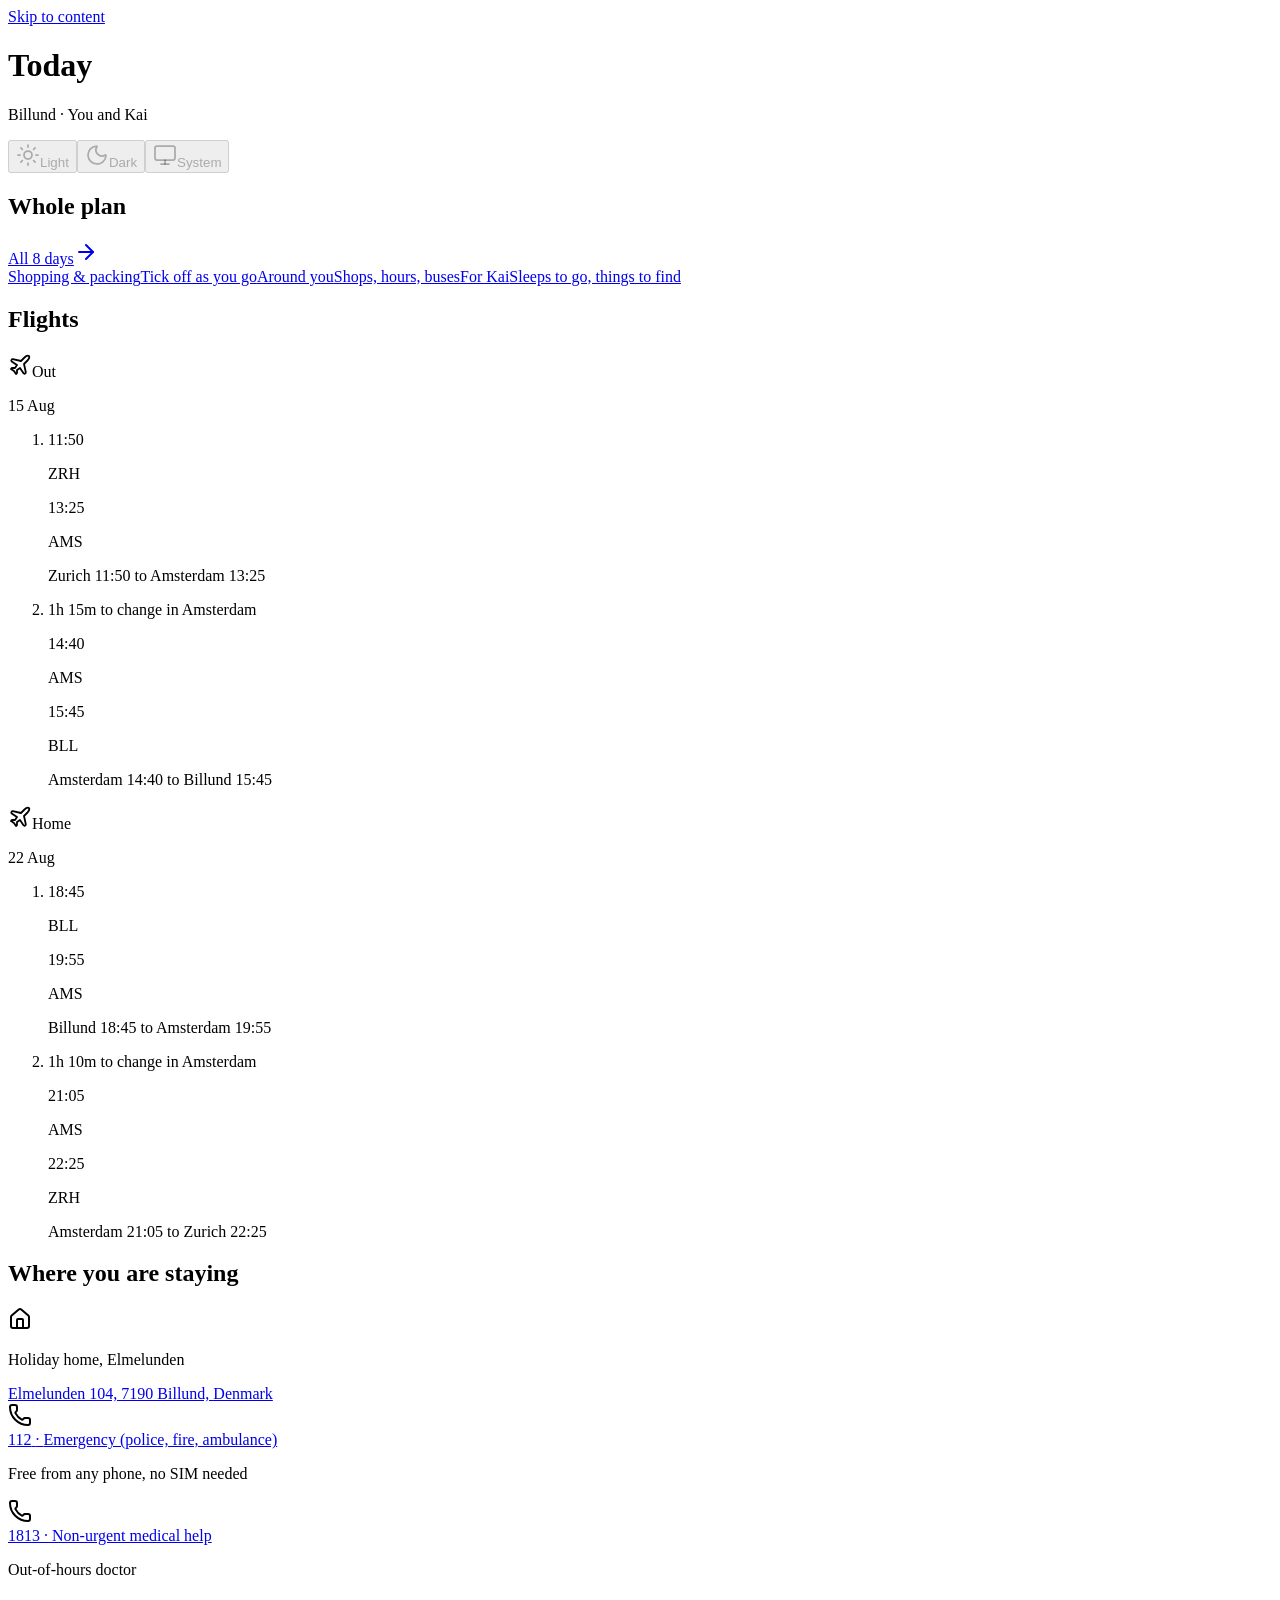
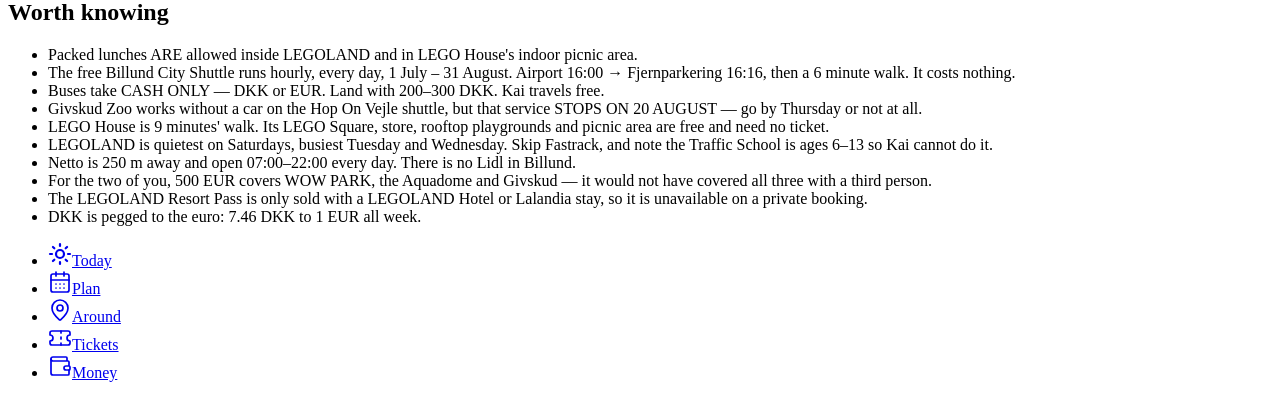
==== commit 715c0e30: "Deploy cdd6f94" ====
--- a/index.html
+++ b/index.html
@@ -1 +1 @@
-<!DOCTYPE html><!--lJGqAofraJrjSPM4T5WKL--><html lang="en"><head><meta charSet="utf-8"/><meta name="viewport" content="width=device-width, initial-scale=1, maximum-scale=5, viewport-fit=cover, user-scalable=yes"/><link rel="preload" href="/trip-companion-web/_next/static/media/22a5144ee8d83bca-s.p.woff2" as="font" crossorigin="" type="font/woff2"/><link rel="preload" href="/trip-companion-web/_next/static/media/7d4881bb7e1bf84d-s.p.woff2" as="font" crossorigin="" type="font/woff2"/><link rel="stylesheet" href="/trip-companion-web/_next/static/css/478b142a11cd7401.css" data-precedence="next"/><link rel="preload" as="script" fetchPriority="low" href="/trip-companion-web/_next/static/chunks/webpack-ad26057a5066a298.js"/><script src="/trip-companion-web/_next/static/chunks/15cc61aa-8759d805e9e3d4e2.js" async=""></script><script src="/trip-companion-web/_next/static/chunks/91-80ccbc52ae81d2a6.js" async=""></script><script src="/trip-companion-web/_next/static/chunks/main-app-ad15977c7269371b.js" async=""></script><script src="/trip-companion-web/_next/static/chunks/951-07b011ae32e00131.js" async=""></script><script src="/trip-companion-web/_next/static/chunks/353-b4f4158048b7fa51.js" async=""></script><script src="/trip-companion-web/_next/static/chunks/app/layout-ff99eace5a4cb66f.js" async=""></script><script src="/trip-companion-web/_next/static/chunks/app/error-c71575181159e344.js" async=""></script><script src="/trip-companion-web/_next/static/chunks/863-8e20638081b696ad.js" async=""></script><script src="/trip-companion-web/_next/static/chunks/850-79ab217fb1979469.js" async=""></script><script src="/trip-companion-web/_next/static/chunks/app/page-0892069317dce80c.js" async=""></script><script src="/trip-companion-web/_next/static/chunks/app/global-error-b0c5543b5ac0d8d8.js" async=""></script><meta name="next-size-adjust" content=""/><meta name="theme-color" media="(prefers-color-scheme: light)" content="#fcfcfd"/><meta name="theme-color" media="(prefers-color-scheme: dark)" content="#1a1a1f"/><title>Trip Companion</title><meta name="description" content="Your trips, tickets, budget, maps and memories — in one calm place, online or off."/><meta name="application-name" content="Trip Companion"/><link rel="manifest" href="/trip-companion-web/manifest.webmanifest"/><meta name="format-detection" content="telephone=no"/><meta name="mobile-web-app-capable" content="yes"/><meta name="apple-mobile-web-app-title" content="Trip Companion"/><meta name="apple-mobile-web-app-status-bar-style" content="default"/><link rel="icon" href="/trip-companion-web/favicon.ico" type="image/x-icon" sizes="16x16"/><script src="/trip-companion-web/_next/static/chunks/polyfills-42372ed130431b0a.js" noModule=""></script></head><body class="__variable_673b75 __variable_effaf9 min-h-dvh antialiased"><div hidden=""><!--$--><!--/$--></div><script>((a,b,c,d,e,f,g,h)=>{let i=document.documentElement,j=["light","dark"];function k(b){var c;(Array.isArray(a)?a:[a]).forEach(a=>{let c="class"===a,d=c&&f?e.map(a=>f[a]||a):e;c?(i.classList.remove(...d),i.classList.add(f&&f[b]?f[b]:b)):i.setAttribute(a,b)}),c=b,h&&j.includes(c)&&(i.style.colorScheme=c)}if(d)k(d);else try{let a=localStorage.getItem(b)||c,d=g&&"system"===a?window.matchMedia("(prefers-color-scheme: dark)").matches?"dark":"light":a;k(d)}catch(a){}})("class","trip-companion:theme","system",null,["light","dark"],null,true,true)</script><a href="#main" class="sr-only-focusable fixed top-3 left-3 z-50 rounded-lg bg-card px-4 py-3 text-foreground focus-visible:shadow-elevation-3 focus-visible:ring-2 focus-visible:ring-ring">Skip to content</a><main id="main" class="mx-auto w-full max-w-md px-5 pt-5 safe-x pb-22 safe-b"><header class="mb-7 flex items-start justify-between gap-4"><div class="min-w-0 space-y-1"><h1 class="text-title-1 font-semibold tracking-tight">Today</h1><p class="text-body-sm text-muted-foreground">Billund · You and Kai</p></div><div role="radiogroup" aria-label="Colour theme" aria-busy="true" class="inline-flex gap-1 rounded-xl border border-border bg-muted p-1"><button type="button" role="radio" aria-checked="false" aria-label="Light" disabled="" class="inline-flex touch-target focus-visible:ring-ring focus-visible:ring-offset-background flex-1 items-center justify-center gap-2 rounded-lg px-3 outline-none text-body-sm font-medium transition-colors duration-150 focus-visible:ring-2 focus-visible:ring-offset-2 text-muted-foreground hover:text-foreground"><svg xmlns="http://www.w3.org/2000/svg" width="24" height="24" viewBox="0 0 24 24" fill="none" stroke="currentColor" stroke-width="1.75" stroke-linecap="round" stroke-linejoin="round" class="lucide lucide-sun size-4" aria-hidden="true"><circle cx="12" cy="12" r="4"></circle><path d="M12 2v2"></path><path d="M12 20v2"></path><path d="m4.93 4.93 1.41 1.41"></path><path d="m17.66 17.66 1.41 1.41"></path><path d="M2 12h2"></path><path d="M20 12h2"></path><path d="m6.34 17.66-1.41 1.41"></path><path d="m19.07 4.93-1.41 1.41"></path></svg><span class="sr-only sm:not-sr-only">Light</span></button><button type="button" role="radio" aria-checked="false" aria-label="Dark" disabled="" class="inline-flex touch-target focus-visible:ring-ring focus-visible:ring-offset-background flex-1 items-center justify-center gap-2 rounded-lg px-3 outline-none text-body-sm font-medium transition-colors duration-150 focus-visible:ring-2 focus-visible:ring-offset-2 text-muted-foreground hover:text-foreground"><svg xmlns="http://www.w3.org/2000/svg" width="24" height="24" viewBox="0 0 24 24" fill="none" stroke="currentColor" stroke-width="1.75" stroke-linecap="round" stroke-linejoin="round" class="lucide lucide-moon size-4" aria-hidden="true"><path d="M20.985 12.486a9 9 0 1 1-9.473-9.472c.405-.022.617.46.402.803a6 6 0 0 0 8.268 8.268c.344-.215.825-.004.803.401"></path></svg><span class="sr-only sm:not-sr-only">Dark</span></button><button type="button" role="radio" aria-checked="false" aria-label="System" disabled="" class="inline-flex touch-target focus-visible:ring-ring focus-visible:ring-offset-background flex-1 items-center justify-center gap-2 rounded-lg px-3 outline-none text-body-sm font-medium transition-colors duration-150 focus-visible:ring-2 focus-visible:ring-offset-2 text-muted-foreground hover:text-foreground"><svg xmlns="http://www.w3.org/2000/svg" width="24" height="24" viewBox="0 0 24 24" fill="none" stroke="currentColor" stroke-width="1.75" stroke-linecap="round" stroke-linejoin="round" class="lucide lucide-monitor size-4" aria-hidden="true"><rect width="20" height="14" x="2" y="3" rx="2"></rect><line x1="8" x2="16" y1="21" y2="21"></line><line x1="12" x2="12" y1="17" y2="21"></line></svg><span class="sr-only sm:not-sr-only">System</span></button></div></header><div class="mb-9 space-y-4" aria-busy="true"><div data-slot="card" class="flex flex-col rounded-xl border border-border bg-card text-card-foreground shadow-elevation-1 [--card-gutter:--spacing(5)]"><div data-slot="card-content" class="p-(--card-gutter) [[data-slot=card-header]+&amp;]:pt-0 space-y-3"><div data-slot="skeleton" class="animate-pulse rounded-md bg-accent h-3 w-24"></div><div data-slot="skeleton" class="animate-pulse rounded-md bg-accent h-7 w-40"></div><div data-slot="skeleton" class="animate-pulse rounded-md bg-accent h-4 w-full"></div></div></div><div data-slot="card" class="flex flex-col rounded-xl border border-border bg-card text-card-foreground shadow-elevation-1 [--card-gutter:--spacing(5)]"><div data-slot="card-content" class="p-(--card-gutter) [[data-slot=card-header]+&amp;]:pt-0 space-y-3 py-6"><div data-slot="skeleton" class="animate-pulse rounded-md bg-accent h-3 w-32"></div><div data-slot="skeleton" class="animate-pulse rounded-md bg-accent h-10 w-24"></div></div></div></div><section class="mb-9"><div class="mb-3.5 flex items-baseline justify-between gap-3"><h2 class="text-title-3 font-semibold">Whole plan</h2><a class="inline-flex items-center gap-1 rounded-md text-body-sm font-medium text-primary outline-none hover:underline focus-visible:ring-2 focus-visible:ring-ring" href="/trip-companion-web/plan/">All 8 days<svg xmlns="http://www.w3.org/2000/svg" width="24" height="24" viewBox="0 0 24 24" fill="none" stroke="currentColor" stroke-width="2" stroke-linecap="round" stroke-linejoin="round" class="lucide lucide-arrow-right size-4" aria-hidden="true"><path d="M5 12h14"></path><path d="m12 5 7 7-7 7"></path></svg></a></div><div class="grid grid-cols-2 gap-3"><a class="flex min-h-20 flex-col justify-center gap-0.5 rounded-xl border border-border bg-card px-4 py-3 outline-none hover:bg-accent focus-visible:ring-2 focus-visible:ring-ring" href="/trip-companion-web/lists/"><span class="text-body font-medium">Shopping &amp; packing</span><span class="text-caption text-muted-foreground">Tick off as you go</span></a><a class="flex min-h-20 flex-col justify-center gap-0.5 rounded-xl border border-border bg-card px-4 py-3 outline-none hover:bg-accent focus-visible:ring-2 focus-visible:ring-ring" href="/trip-companion-web/around/"><span class="text-body font-medium">Around you</span><span class="text-caption text-muted-foreground">Shops, hours, buses</span></a></div></section><section class="mb-9"><div class="mb-3.5 flex items-baseline justify-between gap-3"><h2 class="text-title-3 font-semibold">Flights</h2></div><div class="space-y-4"><div data-slot="card" class="flex flex-col rounded-xl border border-border bg-card text-card-foreground shadow-elevation-1 [--card-gutter:--spacing(5)]"><div data-slot="card-content" class="p-(--card-gutter) [[data-slot=card-header]+&amp;]:pt-0"><div class="mb-3 flex items-center justify-between gap-3"><p class="flex items-center gap-2 text-body font-semibold"><svg xmlns="http://www.w3.org/2000/svg" width="24" height="24" viewBox="0 0 24 24" fill="none" stroke="currentColor" stroke-width="1.8" stroke-linecap="round" stroke-linejoin="round" class="lucide lucide-plane size-4" aria-hidden="true"><path d="M17.8 19.2 16 11l3.5-3.5C21 6 21.5 4 21 3c-1-.5-3 0-4.5 1.5L13 8 4.8 6.2c-.5-.1-.9.1-1.1.5l-.3.5c-.2.5-.1 1 .3 1.3L9 12l-2 3H4l-1 1 3 2 2 3 1-1v-3l3-2 3.5 5.3c.3.4.8.5 1.3.3l.5-.2c.4-.3.6-.7.5-1.2z"></path></svg>Out</p><p class="text-caption text-muted-foreground">15 Aug</p></div><ol class="space-y-3"><li class="space-y-3"><div class="flex items-center gap-3"><div class="w-14 shrink-0"><p class="tabular text-body font-semibold">11:50</p><p class="text-caption text-muted-foreground">ZRH</p></div><div class="relative flex-1 border-t border-dashed border-border" aria-hidden="true"></div><div class="w-14 shrink-0 text-right"><p class="tabular text-body font-semibold">13:25</p><p class="text-caption text-muted-foreground">AMS</p></div></div><span class="sr-only">Zurich<!-- --> <!-- -->11:50<!-- --> to<!-- --> <!-- -->Amsterdam<!-- --> <!-- -->13:25</span></li><li class="space-y-3"><p class="text-caption text-muted-foreground">1h 15m<!-- --> to change in<!-- --> <!-- -->Amsterdam</p><div class="flex items-center gap-3"><div class="w-14 shrink-0"><p class="tabular text-body font-semibold">14:40</p><p class="text-caption text-muted-foreground">AMS</p></div><div class="relative flex-1 border-t border-dashed border-border" aria-hidden="true"></div><div class="w-14 shrink-0 text-right"><p class="tabular text-body font-semibold">15:45</p><p class="text-caption text-muted-foreground">BLL</p></div></div><span class="sr-only">Amsterdam<!-- --> <!-- -->14:40<!-- --> to<!-- --> <!-- -->Billund<!-- --> <!-- -->15:45</span></li></ol></div></div><div data-slot="card" class="flex flex-col rounded-xl border border-border bg-card text-card-foreground shadow-elevation-1 [--card-gutter:--spacing(5)]"><div data-slot="card-content" class="p-(--card-gutter) [[data-slot=card-header]+&amp;]:pt-0"><div class="mb-3 flex items-center justify-between gap-3"><p class="flex items-center gap-2 text-body font-semibold"><svg xmlns="http://www.w3.org/2000/svg" width="24" height="24" viewBox="0 0 24 24" fill="none" stroke="currentColor" stroke-width="1.8" stroke-linecap="round" stroke-linejoin="round" class="lucide lucide-plane size-4" aria-hidden="true"><path d="M17.8 19.2 16 11l3.5-3.5C21 6 21.5 4 21 3c-1-.5-3 0-4.5 1.5L13 8 4.8 6.2c-.5-.1-.9.1-1.1.5l-.3.5c-.2.5-.1 1 .3 1.3L9 12l-2 3H4l-1 1 3 2 2 3 1-1v-3l3-2 3.5 5.3c.3.4.8.5 1.3.3l.5-.2c.4-.3.6-.7.5-1.2z"></path></svg>Home</p><p class="text-caption text-muted-foreground">22 Aug</p></div><ol class="space-y-3"><li class="space-y-3"><div class="flex items-center gap-3"><div class="w-14 shrink-0"><p class="tabular text-body font-semibold">18:45</p><p class="text-caption text-muted-foreground">BLL</p></div><div class="relative flex-1 border-t border-dashed border-border" aria-hidden="true"></div><div class="w-14 shrink-0 text-right"><p class="tabular text-body font-semibold">19:55</p><p class="text-caption text-muted-foreground">AMS</p></div></div><span class="sr-only">Billund<!-- --> <!-- -->18:45<!-- --> to<!-- --> <!-- -->Amsterdam<!-- --> <!-- -->19:55</span></li><li class="space-y-3"><p class="text-caption text-muted-foreground">1h 10m<!-- --> to change in<!-- --> <!-- -->Amsterdam</p><div class="flex items-center gap-3"><div class="w-14 shrink-0"><p class="tabular text-body font-semibold">21:05</p><p class="text-caption text-muted-foreground">AMS</p></div><div class="relative flex-1 border-t border-dashed border-border" aria-hidden="true"></div><div class="w-14 shrink-0 text-right"><p class="tabular text-body font-semibold">22:25</p><p class="text-caption text-muted-foreground">ZRH</p></div></div><span class="sr-only">Amsterdam<!-- --> <!-- -->21:05<!-- --> to<!-- --> <!-- -->Zurich<!-- --> <!-- -->22:25</span></li></ol></div></div></div></section><section class="mb-9"><div class="mb-3.5 flex items-baseline justify-between gap-3"><h2 class="text-title-3 font-semibold">Where you are staying</h2></div><div class="space-y-4"><div data-slot="card" class="flex flex-col rounded-xl border border-border bg-card text-card-foreground shadow-elevation-1 [--card-gutter:--spacing(5)]"><div data-slot="card-content" class="p-(--card-gutter) [[data-slot=card-header]+&amp;]:pt-0 flex gap-3"><svg xmlns="http://www.w3.org/2000/svg" width="24" height="24" viewBox="0 0 24 24" fill="none" stroke="currentColor" stroke-width="2" stroke-linecap="round" stroke-linejoin="round" class="lucide lucide-house mt-0.5 size-4 shrink-0 text-muted-foreground" aria-hidden="true"><path d="M15 21v-8a1 1 0 0 0-1-1h-4a1 1 0 0 0-1 1v8"></path><path d="M3 10a2 2 0 0 1 .709-1.528l7-6a2 2 0 0 1 2.582 0l7 6A2 2 0 0 1 21 10v9a2 2 0 0 1-2 2H5a2 2 0 0 1-2-2z"></path></svg><div class="min-w-0 space-y-1"><p class="text-body font-medium">Holiday home, Elmelunden</p><a href="https://www.google.com/maps/dir/?api=1&amp;destination=Elmelunden%20104%2C%207190%20Billund%2C%20Denmark&amp;travelmode=walking" target="_blank" rel="noreferrer" class="rounded-md text-body-sm text-primary underline-offset-4 outline-none hover:underline focus-visible:ring-2 focus-visible:ring-ring">Elmelunden 104, 7190 Billund, Denmark</a></div></div></div><div data-slot="card" class="flex flex-col rounded-xl border border-border bg-card text-card-foreground shadow-elevation-1 [--card-gutter:--spacing(5)]"><div data-slot="card-content" class="p-(--card-gutter) [[data-slot=card-header]+&amp;]:pt-0 space-y-4"><div class="flex gap-3"><svg xmlns="http://www.w3.org/2000/svg" width="24" height="24" viewBox="0 0 24 24" fill="none" stroke="currentColor" stroke-width="2" stroke-linecap="round" stroke-linejoin="round" class="lucide lucide-phone mt-0.5 size-4 shrink-0 text-muted-foreground" aria-hidden="true"><path d="M13.832 16.568a1 1 0 0 0 1.213-.303l.355-.465A2 2 0 0 1 17 15h3a2 2 0 0 1 2 2v3a2 2 0 0 1-2 2A18 18 0 0 1 2 4a2 2 0 0 1 2-2h3a2 2 0 0 1 2 2v3a2 2 0 0 1-.8 1.6l-.468.351a1 1 0 0 0-.292 1.233 14 14 0 0 0 6.392 6.384"></path></svg><div class="min-w-0"><a href="tel:112" class="rounded-md text-body font-medium outline-none focus-visible:ring-2 focus-visible:ring-ring">112<span class="font-normal text-muted-foreground"> <!-- -->· <!-- -->Emergency (police, fire, ambulance)</span></a><p class="text-caption text-muted-foreground">Free from any phone, no SIM needed</p></div></div><div class="flex gap-3"><svg xmlns="http://www.w3.org/2000/svg" width="24" height="24" viewBox="0 0 24 24" fill="none" stroke="currentColor" stroke-width="2" stroke-linecap="round" stroke-linejoin="round" class="lucide lucide-phone mt-0.5 size-4 shrink-0 text-muted-foreground" aria-hidden="true"><path d="M13.832 16.568a1 1 0 0 0 1.213-.303l.355-.465A2 2 0 0 1 17 15h3a2 2 0 0 1 2 2v3a2 2 0 0 1-2 2A18 18 0 0 1 2 4a2 2 0 0 1 2-2h3a2 2 0 0 1 2 2v3a2 2 0 0 1-.8 1.6l-.468.351a1 1 0 0 0-.292 1.233 14 14 0 0 0 6.392 6.384"></path></svg><div class="min-w-0"><a href="tel:1813" class="rounded-md text-body font-medium outline-none focus-visible:ring-2 focus-visible:ring-ring">1813<span class="font-normal text-muted-foreground"> <!-- -->· <!-- -->Non-urgent medical help</span></a><p class="text-caption text-muted-foreground">Out-of-hours doctor</p></div></div></div></div></div></section><section class="mb-9"><div class="mb-3.5 flex items-baseline justify-between gap-3"><h2 class="text-title-3 font-semibold">Worth knowing</h2></div><ul class="space-y-2"><li class="border-l-2 border-border pl-3 text-body-sm text-muted-foreground">Packed lunches ARE allowed inside LEGOLAND and in LEGO House&#x27;s indoor picnic area.</li><li class="border-l-2 border-border pl-3 text-body-sm text-muted-foreground">The free Billund City Shuttle runs hourly, every day, 1 July – 31 August. Airport 16:00 → Fjernparkering 16:16, then a 6 minute walk. It costs nothing.</li><li class="border-l-2 border-border pl-3 text-body-sm text-muted-foreground">Buses take CASH ONLY — DKK or EUR. Land with 200–300 DKK. Kai travels free.</li><li class="border-l-2 border-border pl-3 text-body-sm text-muted-foreground">Givskud Zoo works without a car on the Hop On Vejle shuttle, but that service STOPS ON 20 AUGUST — go by Thursday or not at all.</li><li class="border-l-2 border-border pl-3 text-body-sm text-muted-foreground">LEGO House is 9 minutes&#x27; walk. Its LEGO Square, store, rooftop playgrounds and picnic area are free and need no ticket.</li><li class="border-l-2 border-border pl-3 text-body-sm text-muted-foreground">LEGOLAND is quietest on Saturdays, busiest Tuesday and Wednesday. Skip Fastrack, and note the Traffic School is ages 6–13 so Kai cannot do it.</li><li class="border-l-2 border-border pl-3 text-body-sm text-muted-foreground">Netto is 250 m away and open 07:00–22:00 every day. There is no Lidl in Billund.</li><li class="border-l-2 border-border pl-3 text-body-sm text-muted-foreground">For the two of you, 500 EUR covers WOW PARK, the Aquadome and Givskud — it would not have covered all three with a third person.</li><li class="border-l-2 border-border pl-3 text-body-sm text-muted-foreground">The LEGOLAND Resort Pass is only sold with a LEGOLAND Hotel or Lalandia stay, so it is unavailable on a private booking.</li><li class="border-l-2 border-border pl-3 text-body-sm text-muted-foreground">DKK is pegged to the euro: 7.46 DKK to 1 EUR all week.</li></ul></section></main><!--$--><!--/$--><nav aria-label="Main" class="fixed inset-x-0 bottom-0 z-40 border-t border-border bg-background/85 backdrop-blur-lg safe-x safe-b"><ul class="mx-auto flex w-full max-w-md items-stretch"><li class="flex-1"><a aria-current="page" class="group flex min-h-14 flex-col items-center justify-center gap-1 px-1 py-2 rounded-lg outline-none focus-visible:ring-2 focus-visible:ring-ring transition-colors duration-150 text-primary" href="/trip-companion-web/"><svg xmlns="http://www.w3.org/2000/svg" width="24" height="24" viewBox="0 0 24 24" fill="none" stroke="currentColor" stroke-width="2.2" stroke-linecap="round" stroke-linejoin="round" class="lucide lucide-sun size-6" aria-hidden="true"><circle cx="12" cy="12" r="4"></circle><path d="M12 2v2"></path><path d="M12 20v2"></path><path d="m4.93 4.93 1.41 1.41"></path><path d="m17.66 17.66 1.41 1.41"></path><path d="M2 12h2"></path><path d="M20 12h2"></path><path d="m6.34 17.66-1.41 1.41"></path><path d="m19.07 4.93-1.41 1.41"></path></svg><span class="text-caption font-semibold">Today</span><span aria-hidden="true" class="size-1 rounded-full transition-opacity bg-primary opacity-100"></span></a></li><li class="flex-1"><a class="group flex min-h-14 flex-col items-center justify-center gap-1 px-1 py-2 rounded-lg outline-none focus-visible:ring-2 focus-visible:ring-ring transition-colors duration-150 text-muted-foreground hover:text-foreground" href="/trip-companion-web/plan/"><svg xmlns="http://www.w3.org/2000/svg" width="24" height="24" viewBox="0 0 24 24" fill="none" stroke="currentColor" stroke-width="1.7" stroke-linecap="round" stroke-linejoin="round" class="lucide lucide-calendar-days size-6" aria-hidden="true"><path d="M8 2v4"></path><path d="M16 2v4"></path><rect width="18" height="18" x="3" y="4" rx="2"></rect><path d="M3 10h18"></path><path d="M8 14h.01"></path><path d="M12 14h.01"></path><path d="M16 14h.01"></path><path d="M8 18h.01"></path><path d="M12 18h.01"></path><path d="M16 18h.01"></path></svg><span class="text-caption font-medium">Plan</span><span aria-hidden="true" class="size-1 rounded-full transition-opacity opacity-0"></span></a></li><li class="flex-1"><a class="group flex min-h-14 flex-col items-center justify-center gap-1 px-1 py-2 rounded-lg outline-none focus-visible:ring-2 focus-visible:ring-ring transition-colors duration-150 text-muted-foreground hover:text-foreground" href="/trip-companion-web/around/"><svg xmlns="http://www.w3.org/2000/svg" width="24" height="24" viewBox="0 0 24 24" fill="none" stroke="currentColor" stroke-width="1.7" stroke-linecap="round" stroke-linejoin="round" class="lucide lucide-map-pin size-6" aria-hidden="true"><path d="M20 10c0 4.993-5.539 10.193-7.399 11.799a1 1 0 0 1-1.202 0C9.539 20.193 4 14.993 4 10a8 8 0 0 1 16 0"></path><circle cx="12" cy="10" r="3"></circle></svg><span class="text-caption font-medium">Around</span><span aria-hidden="true" class="size-1 rounded-full transition-opacity opacity-0"></span></a></li><li class="flex-1"><a class="group flex min-h-14 flex-col items-center justify-center gap-1 px-1 py-2 rounded-lg outline-none focus-visible:ring-2 focus-visible:ring-ring transition-colors duration-150 text-muted-foreground hover:text-foreground" href="/trip-companion-web/tickets/"><svg xmlns="http://www.w3.org/2000/svg" width="24" height="24" viewBox="0 0 24 24" fill="none" stroke="currentColor" stroke-width="1.7" stroke-linecap="round" stroke-linejoin="round" class="lucide lucide-ticket size-6" aria-hidden="true"><path d="M2 9a3 3 0 0 1 0 6v2a2 2 0 0 0 2 2h16a2 2 0 0 0 2-2v-2a3 3 0 0 1 0-6V7a2 2 0 0 0-2-2H4a2 2 0 0 0-2 2Z"></path><path d="M13 5v2"></path><path d="M13 17v2"></path><path d="M13 11v2"></path></svg><span class="text-caption font-medium">Tickets</span><span aria-hidden="true" class="size-1 rounded-full transition-opacity opacity-0"></span></a></li><li class="flex-1"><a class="group flex min-h-14 flex-col items-center justify-center gap-1 px-1 py-2 rounded-lg outline-none focus-visible:ring-2 focus-visible:ring-ring transition-colors duration-150 text-muted-foreground hover:text-foreground" href="/trip-companion-web/money/"><svg xmlns="http://www.w3.org/2000/svg" width="24" height="24" viewBox="0 0 24 24" fill="none" stroke="currentColor" stroke-width="1.7" stroke-linecap="round" stroke-linejoin="round" class="lucide lucide-wallet size-6" aria-hidden="true"><path d="M19 7V4a1 1 0 0 0-1-1H5a2 2 0 0 0 0 4h15a1 1 0 0 1 1 1v4h-3a2 2 0 0 0 0 4h3a1 1 0 0 0 1-1v-2a1 1 0 0 0-1-1"></path><path d="M3 5v14a2 2 0 0 0 2 2h15a1 1 0 0 0 1-1v-4"></path></svg><span class="text-caption font-medium">Money</span><span aria-hidden="true" class="size-1 rounded-full transition-opacity opacity-0"></span></a></li></ul></nav><script src="/trip-companion-web/_next/static/chunks/webpack-ad26057a5066a298.js" id="_R_" async=""></script><script>(self.__next_f=self.__next_f||[]).push([0])</script><script>self.__next_f.push([1,"1:\"$Sreact.fragment\"\n2:I[8047,[\"951\",\"static/chunks/951-07b011ae32e00131.js\",\"353\",\"static/chunks/353-b4f4158048b7fa51.js\",\"177\",\"static/chunks/app/layout-ff99eace5a4cb66f.js\"],\"ThemeProvider\"]\n3:I[9642,[\"951\",\"static/chunks/951-07b011ae32e00131.js\",\"353\",\"static/chunks/353-b4f4158048b7fa51.js\",\"177\",\"static/chunks/app/layout-ff99eace5a4cb66f.js\"],\"PersistentStorage\"]\n4:I[6904,[],\"\"]\n5:I[2123,[\"951\",\"static/chunks/951-07b011ae32e00131.js\",\"39\",\"static/chunks/app/error-c71575181159e344.js\"],\"default\"]\n6:I[5182,[],\"\"]\n7:I[6593,[\"951\",\"static/chunks/951-07b011ae32e00131.js\",\"353\",\"static/chunks/353-b4f4158048b7fa51.js\",\"863\",\"static/chunks/863-8e20638081b696ad.js\",\"850\",\"static/chunks/850-79ab217fb1979469.js\",\"974\",\"static/chunks/app/page-0892069317dce80c.js\"],\"default\"]\n8:I[7353,[\"951\",\"static/chunks/951-07b011ae32e00131.js\",\"353\",\"static/chunks/353-b4f4158048b7fa51.js\",\"863\",\"static/chunks/863-8e20638081b696ad.js\",\"850\",\"static/chunks/850-79ab217fb1979469.js\",\"974\",\"static/chunks/app/page-0892069317dce80c.js\"],\"\"]\n9:I[8520,[\"951\",\"static/chunks/951-07b011ae32e00131.js\",\"353\",\"static/chunks/353-b4f4158048b7fa51.js\",\"177\",\"static/chunks/app/layout-ff99eace5a4cb66f.js\"],\"BottomNav\"]\na:I[5780,[\"951\",\"static/chunks/951-07b011ae32e00131.js\",\"353\",\"static/chunks/353-b4f4158048b7fa51.js\",\"863\",\"static/chunks/863-8e20638081b696ad.js\",\"850\",\"static/chunks/850-79ab217fb1979469.js\",\"974\",\"static/chunks/app/page-0892069317dce80c.js\"],\"ThemeToggle\"]\nb:I[9888,[\"951\",\"static/chunks/951-07b011ae32e00131.js\",\"353\",\"static/chunks/353-b4f4158048b7fa51.js\",\"863\",\"static/chunks/863-8e20638081b696ad.js\",\"850\",\"static/chunks/850-79ab217fb1979469.js\",\"974\",\"static/chunks/app/page-0892069317dce80c.js\"],\"TodayLive\"]\n12:I[9859,[\"219\",\"static/chunks/app/global-error-b0c5543b5ac0d8d8.js\"],\"default\"]\n:HL[\"/trip-companion-web/_next/static/media/22a5144ee8d83bca-s.p.woff2\",\"font\",{\"crossOrigin\":\"\",\"type\":\"font/woff2\"}]\n:HL[\"/trip-companion-web/_next/static/media/7d4881bb7e1bf84d-s.p.woff2\",\"font\",{\"crossOrigin\":\"\",\"type\":\"font/woff2\"}]\n:HL[\"/trip"])</script><script>self.__next_f.push([1,"-companion-web/_next/static/css/478b142a11cd7401.css\",\"style\"]\n"])</script><script>self.__next_f.push([1,"0:{\"P\":null,\"b\":\"lJGqAofraJrjSPM4T5WKL\",\"p\":\"/trip-companion-web\",\"c\":[\"\",\"\"],\"i\":false,\"f\":[[[\"\",{\"children\":[\"__PAGE__\",{}]},\"$undefined\",\"$undefined\",true],[\"\",[\"$\",\"$1\",\"c\",{\"children\":[[[\"$\",\"link\",\"0\",{\"rel\":\"stylesheet\",\"href\":\"/trip-companion-web/_next/static/css/478b142a11cd7401.css\",\"precedence\":\"next\",\"crossOrigin\":\"$undefined\",\"nonce\":\"$undefined\"}]],[\"$\",\"html\",null,{\"lang\":\"en\",\"suppressHydrationWarning\":true,\"children\":[\"$\",\"body\",null,{\"className\":\"__variable_673b75 __variable_effaf9 min-h-dvh antialiased\",\"children\":[\"$\",\"$L2\",null,{\"children\":[[\"$\",\"$L3\",null,{}],[\"$\",\"a\",null,{\"href\":\"#main\",\"className\":\"sr-only-focusable fixed top-3 left-3 z-50 rounded-lg bg-card px-4 py-3 text-foreground focus-visible:shadow-elevation-3 focus-visible:ring-2 focus-visible:ring-ring\",\"children\":\"Skip to content\"}],[\"$\",\"$L4\",null,{\"parallelRouterKey\":\"children\",\"error\":\"$5\",\"errorStyles\":[],\"errorScripts\":[],\"template\":[\"$\",\"$L6\",null,{}],\"templateStyles\":\"$undefined\",\"templateScripts\":\"$undefined\",\"notFound\":[[\"$\",\"main\",null,{\"id\":\"main\",\"className\":\"mx-auto flex min-h-dvh w-full max-w-md flex-col items-center justify-center gap-6 px-6 safe-t safe-b text-center\",\"children\":[[\"$\",\"span\",null,{\"aria-hidden\":\"true\",\"className\":\"flex size-14 items-center justify-center rounded-2xl bg-secondary text-secondary-foreground\",\"children\":[\"$\",\"$L7\",null,{\"ref\":\"$undefined\",\"iconNode\":[[\"path\",{\"d\":\"M12.75 7.09a3 3 0 0 1 2.16 2.16\",\"key\":\"1d4wjd\"}],[\"path\",{\"d\":\"M17.072 17.072c-1.634 2.17-3.527 3.912-4.471 4.727a1 1 0 0 1-1.202 0C9.539 20.193 4 14.993 4 10a8 8 0 0 1 1.432-4.568\",\"key\":\"12yil7\"}],[\"path\",{\"d\":\"m2 2 20 20\",\"key\":\"1ooewy\"}],[\"path\",{\"d\":\"M8.475 2.818A8 8 0 0 1 20 10c0 1.183-.31 2.377-.81 3.533\",\"key\":\"lhrkcz\"}],[\"path\",{\"d\":\"M9.13 9.13a3 3 0 0 0 3.74 3.74\",\"key\":\"13wojd\"}]],\"className\":\"lucide-map-pin-off size-7\",\"strokeWidth\":1.5}]}],[\"$\",\"div\",null,{\"className\":\"space-y-2\",\"children\":[[\"$\",\"h1\",null,{\"className\":\"text-title-1 font-semibold\",\"children\":\"Nothing here\"}],[\"$\",\"p\",null,{\"className\":\"text-body text-balance text-muted-foreground\",\"children\":\"This page does not exist. Your trips, tickets and budget are all still saved on this device.\"}]]}],[\"$\",\"$L8\",null,{\"href\":\"/\",\"children\":\"Back to home\",\"data-slot\":\"button\",\"data-variant\":\"default\",\"data-size\":\"default\",\"className\":\"relative inline-flex shrink-0 items-center justify-center gap-2 rounded-lg font-medium whitespace-nowrap select-none transition-[background-color,box-shadow,opacity] duration-150 ease-standard outline-none focus-visible:ring-2 focus-visible:ring-ring focus-visible:ring-offset-2 focus-visible:ring-offset-background disabled:pointer-events-none disabled:opacity-50 aria-invalid:border-destructive aria-invalid:ring-destructive/40 [\u0026_svg]:pointer-events-none [\u0026_svg]:shrink-0 [\u0026_svg:not([class*='size-'])]:size-5 bg-primary text-primary-foreground hover:bg-primary/90 h-11 px-5 text-body\",\"ref\":null}]]}],[]],\"forbidden\":\"$undefined\",\"unauthorized\":\"$undefined\"}],[\"$\",\"$L9\",null,{}]]}]}]}]]}],{\"children\":[\"__PAGE__\",[\"$\",\"$1\",\"c\",{\"children\":[[\"$\",\"main\",null,{\"id\":\"main\",\"className\":\"mx-auto w-full max-w-md px-5 pt-5 safe-x pb-22 safe-b\",\"children\":[[\"$\",\"header\",null,{\"className\":\"mb-7 flex items-start justify-between gap-4\",\"children\":[[\"$\",\"div\",null,{\"className\":\"min-w-0 space-y-1\",\"children\":[[\"$\",\"h1\",null,{\"className\":\"text-title-1 font-semibold tracking-tight\",\"children\":\"Today\"}],[\"$\",\"p\",null,{\"className\":\"text-body-sm text-muted-foreground\",\"children\":\"Billund · You and Kai\"}]]}],[\"$\",\"$La\",null,{}]]}],[[\"$\",\"$Lb\",null,{\"trip\":{\"schemaVersion\":1,\"slug\":\"billund\",\"draft\":false,\"name\":\"Billund\",\"country\":\"Denmark\",\"tagline\":\"LEGOLAND, LEGO House and a week of playgrounds\",\"startDate\":\"2026-08-15\",\"endDate\":\"2026-08-22\",\"timeZone\":\"Europe/Copenhagen\",\"currency\":\"DKK\",\"homeCurrency\":\"EUR\",\"exchangeRate\":7.46,\"travellers\":[{\"name\":\"You\",\"kind\":\"adult\"},{\"name\":\"Kai\",\"kind\":\"child\",\"age\":5}],\"stay\":{\"name\":\"Holiday home, Elmelunden\",\"address\":\"Elmelunden 104, 7190 Billund, Denmark\",\"bookedVia\":\"Booking.com\",\"selfCatering\":true,\"checkIn\":\"17:00\",\"checkOut\":\"10:00\",\"reference\":null},\"emergency\":[{\"label\":\"Emergency (police, fire, ambulance)\",\"value\":\"112\",\"note\":\"Free from any phone, no SIM needed\"},{\"label\":\"Non-urgent medical help\",\"value\":\"1813\",\"note\":\"Out-of-hours doctor\"}],\"flights\":[{\"id\":\"out-1\",\"date\":\"2026-08-15\",\"fromCode\":\"ZRH\",\"fromName\":\"Zurich\",\"toCode\":\"AMS\",\"toName\":\"Amsterdam\",\"departTime\":\"11:50\",\"arriveTime\":\"13:25\",\"note\":null},{\"id\":\"out-2\",\"date\":\"2026-08-15\",\"fromCode\":\"AMS\",\"fromName\":\"Amsterdam\",\"toCode\":\"BLL\",\"toName\":\"Billund\",\"departTime\":\"14:40\",\"arriveTime\":\"15:45\",\"note\":\"75 min connection in Amsterdam.\"},{\"id\":\"home-1\",\"date\":\"2026-08-22\",\"fromCode\":\"BLL\",\"fromName\":\"Billund\",\"toCode\":\"AMS\",\"toName\":\"Amsterdam\",\"departTime\":\"18:45\",\"arriveTime\":\"19:55\",\"note\":null},{\"id\":\"home-2\",\"date\":\"2026-08-22\",\"fromCode\":\"AMS\",\"fromName\":\"Amsterdam\",\"toCode\":\"ZRH\",\"toName\":\"Zurich\",\"departTime\":\"21:05\",\"arriveTime\":\"22:25\",\"note\":\"70 min connection in Amsterdam.\"}],\"journeys\":[{\"id\":\"airport-to-stay\",\"title\":\"Airport → Elmelunden 104\",\"summary\":\"Landing 15:45 on Saturday 15 August. The free city shuttle is the best option and costs nothing.\",\"checkedOn\":\"2026-07-28\",\"sourceUrl\":\"https://www.rejseplanen.dk/\",\"sourceLabel\":\"Confirm on Rejseplanen\",\"options\":[{\"label\":\"Free Billund City Shuttle → Fjernparkering\",\"mode\":\"shuttle\",\"recommended\":true,\"cost\":\"Free\",\"duration\":\"16 min, then a 6 min walk\",\"departures\":[\"16:00\",\"17:00\",\"18:00\"],\"walk\":\"Alight at Fjernparkering — 463 m to the door.\",\"note\":\"Runs hourly, every day, 1 July – 31 August 2026. No app, no cash, no ticket.\"},{\"label\":\"Bus 43 → Billund Centret\",\"mode\":\"bus\",\"recommended\":false,\"cost\":\"26 DKK — Kai travels free\",\"duration\":\"8 min, then an 11 min walk\",\"departures\":[\"16:01\",\"16:31\",\"17:01\"],\"walk\":\"Alight at Billund Centret, then about 11 min on foot.\",\"note\":\"Cash only on board, DKK or EUR. No card, no contactless.\"},{\"label\":\"Taxi (Dantaxi +45 48 48 48 48)\",\"mode\":\"taxi\",\"recommended\":false,\"cost\":\"About 120–180 DKK\",\"duration\":\"About 10 min\",\"departures\":[],\"note\":\"No Billund-based firm; Uber and Bolt do not operate here. A 5-year-old rides on the ordinary seatbelt — Danish law does not require a child seat in a taxi.\"}]},{\"id\":\"stay-to-airport\",\"title\":\"Elmelunden 104 → Airport\",\"summary\":\"Flight departs 18:45 on Saturday 22 August. Take the 16:16 shuttle, not the 17:16.\",\"checkedOn\":\"2026-07-28\",\"sourceUrl\":\"https://www.rejseplanen.dk/\",\"sourceLabel\":\"Confirm on Rejseplanen\",\"options\":[{\"label\":\"Free City Shuttle from Fjernparkering\",\"mode\":\"shuttle\",\"recommended\":true,\"cost\":\"Free\",\"duration\":\"31 min\",\"departures\":[\"16:16\"],\"walk\":\"6 min walk to the Fjernparkering stop.\",\"note\":\"Arrives 16:47, giving two hours before an 18:45 departure. The 17:16 is cutting it fine.\"},{\"label\":\"Bus 43 from Billund Centret\",\"mode\":\"bus\",\"recommended\":false,\"cost\":\"26 DKK — Kai travels free\",\"duration\":\"8 min\",\"departures\":[\"16:12\",\"16:42\"],\"walk\":\"11 min walk to Billund Centret.\",\"note\":\"Cash only on board.\"}]},{\"id\":\"around-billund\",\"title\":\"Getting to the parks\",\"summary\":\"The free shuttle serves LEGOLAND, LEGO House, WOW PARK and Lalandia — but most of them are walkable anyway.\",\"checkedOn\":\"2026-07-28\",\"sourceUrl\":\"https://www.rejseplanen.dk/\",\"sourceLabel\":\"Check times on Rejseplanen\",\"options\":[{\"label\":\"Free City Shuttle (all four attractions)\",\"mode\":\"shuttle\",\"recommended\":true,\"cost\":\"Free\",\"duration\":\"Hourly loop\",\"departures\":[],\"note\":\"Last departure from WOW PARK is 17:32, and there is no 14:00 loop — worth knowing before relying on it.\"},{\"label\":\"Walk\",\"mode\":\"walk\",\"recommended\":false,\"cost\":\"Free\",\"duration\":\"LEGO House 9 min · LEGOLAND 23 min · Lalandia 29 min\",\"departures\":[],\"note\":\"LEGO House is only 670 m away — earlier advice saying 25–30 minutes confused it with LEGOLAND.\"}]},{\"id\":\"givskud\",\"title\":\"Givskud Zoo, without a car\",\"summary\":\"It works — on the Hop On Vejle shuttle. But that service stops on 20 August, so this must happen by Thursday.\",\"checkedOn\":\"2026-07-28\",\"sourceUrl\":\"https://www.rejseplanen.dk/\",\"sourceLabel\":\"Confirm before going\",\"options\":[{\"label\":\"Hop On Vejle shuttle, Billund → Givskud\",\"mode\":\"shuttle\",\"recommended\":true,\"cost\":\"15 DKK each way — Kai travels free\",\"duration\":\"31 min\",\"departures\":[\"11:11\"],\"walk\":\"Return departs the zoo at 17:53, back in Billund 18:26.\",\"note\":\"That pairing gives 6h 11m at the zoo, which matches the park's own advice of 5–6 hours. The shuttle does not run after 20 August.\"},{\"label\":\"Safari Bus inside the park\",\"mode\":\"bus\",\"recommended\":false,\"cost\":\"50 DKK each, so 100 DKK for the two of you\",\"duration\":\"About 1 hour\",\"departures\":[\"10:30\",\"11:50\",\"13:10\",\"14:50\"],\"note\":\"This is how you see the drive-through safari without a car — it goes into the lion enclosure. Buy at the entrance.\"}]}],\"places\":[{\"id\":\"legoland\",\"name\":\"LEGOLAND Billund\",\"category\":\"attraction\",\"verified\":true,\"walkMinutes\":23,\"mapsQuery\":\"LEGOLAND Billund Resort, Nordmarksvej 9, 7190 Billund\",\"note\":\"Two days planned; Kai has a season pass. Own food IS allowed inside. Saturdays are the quietest day, Tuesday and Wednesday the busiest. Skip Fastrack — it is non-shareable, so 867 DKK for three, and two of its rides are height-barred for a 5-year-old.\"},{\"id\":\"lego-house\",\"name\":\"LEGO House\",\"category\":\"attraction\",\"distanceMetres\":670,\"verified\":true,\"walkMinutes\":9,\"mapsQuery\":\"LEGO House, Ole Kirks Plads 1, 7190 Billund\",\"note\":\"Only 670 m away — 9 minutes. Earlier advice saying 25–30 min confused it with LEGOLAND. The LEGO Square, the store, nine rooftop playgrounds and an indoor picnic area are all FREE and need no ticket.\"},{\"id\":\"wow-park\",\"name\":\"WOW PARK Billund\",\"category\":\"attraction\",\"hours\":\"10:00–17:00 daily through your whole stay\",\"price\":\"199–299 DKK each depending on the day — about 400–600 DKK for the two of you\",\"verified\":true,\"walkMinutes\":30,\"mapsQuery\":\"WOW PARK Billund\",\"note\":\"Book a weekday tier online in advance: it saves about 40 EUR for three people.\"},{\"id\":\"lalandia\",\"name\":\"Lalandia Aquadome\",\"category\":\"attraction\",\"price\":\"Day-guest Aquadome ticket, roughly 550 DKK for the two of you\",\"verified\":true,\"walkMinutes\":29,\"mapsQuery\":\"Lalandia Billund, Ellehammers Alle 3, 7190 Billund\",\"note\":\"Buy a dated WEEKDAY ticket — the Aquadome can close to day guests, weekends especially. Lockers use your wristband, no coin needed.\"},{\"id\":\"airport\",\"name\":\"Billund Airport\",\"category\":\"transport\",\"verified\":true,\"walkMinutes\":35,\"mapsQuery\":\"Billund Airport (BLL)\",\"note\":\"Arrival and departure.\"},{\"id\":\"netto\",\"name\":\"Netto\",\"category\":\"groceries\",\"address\":\"Hovedgaden 45, 7190 Billund\",\"hours\":\"07:00–22:00 every day, weekends included\",\"distanceMetres\":251,\"verified\":true,\"walkMinutes\":4,\"mapsQuery\":\"Netto, Hovedgaden 45, 7190 Billund\",\"note\":\"Closest shop — 4 minutes from the door. Scan \u0026 Go, but no in-store bakery.\"},{\"id\":\"rema\",\"name\":\"REMA 1000\",\"category\":\"groceries\",\"address\":\"Vejlevej 6, 7190 Billund\",\"hours\":\"Open until 22:00\",\"verified\":true,\"walkMinutes\":14,\"mapsQuery\":\"REMA 1000, Vejlevej 6, 7190 Billund\",\"note\":\"Slightly cheaper for a big shop, but 1 km further. Not worth it with a tired child.\"},{\"id\":\"sculpture-park\",\"name\":\"Skulpturpark Billund\",\"category\":\"free\",\"address\":\"Hans Jensensvej 6, 7190 Billund\",\"hours\":\"Open 24/7\",\"distanceMetres\":1300,\"price\":\"Free\",\"verified\":true,\"walkMinutes\":18,\"mapsQuery\":\"Skulpturpark Billund\",\"note\":\"Free. Good for an evening walk.\"},{\"id\":\"pharmacy\",\"name\":\"Pharmacy (apotek)\",\"category\":\"essential\",\"verified\":true,\"walkMinutes\":14,\"mapsQuery\":\"Apotek Billund\",\"note\":null},{\"id\":\"bakery\",\"name\":\"Billund Bageri\",\"category\":\"food\",\"address\":\"Billund\",\"hours\":\"Closes 16:00 on Saturday and Sunday\",\"verified\":true,\"walkMinutes\":10,\"mapsQuery\":\"Billund Bageri, 7190 Billund\",\"note\":\"Closes early at weekends — buy Saturday's bread at Netto instead.\"},{\"id\":\"givskud\",\"name\":\"Givskud Zoo\",\"category\":\"day-trip\",\"address\":\"Løveparkvej 3, 7323 Give\",\"hours\":\"Open daily in August\",\"price\":\"About 450 DKK entry, plus 15 DKK shuttle and 50 DKK each for the Safari Bus\",\"travel\":\"31 min on the Hop On Vejle shuttle (11:11 out, 17:53 back). The Safari Bus inside the park solves the drive-through problem. Shuttle stops running 20 August.\",\"childRating\":5,\"verified\":true,\"mapsQuery\":\"Givskud Zoo, Løveparkvej 3, 7323 Give\",\"note\":\"Lions, giraffes, elephants and dinosaur models. The strongest non-LEGO day for Kai — but only if the transport works.\"},{\"id\":\"jelling\",\"name\":\"Kongernes Jelling\",\"category\":\"day-trip\",\"address\":\"Gormsgade 23, 7300 Jelling\",\"hours\":\"Check August hours\",\"price\":\"Free\",\"travel\":\"38 min on the same Hop On Vejle shuttle.\",\"childRating\":4,\"verified\":true,\"mapsQuery\":\"Kongernes Jelling, Gormsgade 23, 7300 Jelling\",\"note\":\"Huge burial mounds you can climb, and a big open site to run around — often better for a small child than a museum.\"},{\"id\":\"vejle\",\"name\":\"Vejle\",\"category\":\"day-trip\",\"address\":\"Vejle, Denmark\",\"travel\":\"The claimed 35–40 min bus could not be verified; the only journey that could be timed was 72 min.\",\"childRating\":3,\"verified\":false,\"mapsQuery\":\"Vejle, Denmark\",\"note\":\"Waterfront, cafés and a pedestrian shopping street. A half-day break from theme parks rather than a destination.\"},{\"id\":\"kolding\",\"name\":\"Kolding \u0026 Koldinghus\",\"category\":\"day-trip\",\"address\":\"Kolding, Denmark\",\"travel\":\"Transport could not be verified. Skip it.\",\"childRating\":2,\"verified\":false,\"mapsQuery\":\"Koldinghus, Kolding, Denmark\",\"note\":\"A castle and a design museum, and the only bus journey that could be timed was over an hour. Not worth a day with a 5-year-old.\"},{\"id\":\"billund-pool\",\"name\":\"Billund Bad (swimming pool)\",\"category\":\"rainy-day\",\"address\":\"Aastvej 8, 7190 Billund\",\"price\":\"90 DKK for the two of you (60 adult, 30 child)\",\"travel\":\"In Billund — walkable.\",\"childRating\":4,\"verified\":true,\"mapsQuery\":\"Billund Idrætscenter\",\"note\":\"The cheap swim. Billund Idrætscenter — often recommended — has NO pool; it has a climbing wall. This is the actual pool.\"},{\"id\":\"library\",\"name\":\"Billund Bibliotek\",\"category\":\"rainy-day\",\"address\":\"Billund\",\"price\":\"Free\",\"travel\":\"In Billund — walkable.\",\"childRating\":3,\"verified\":false,\"mapsQuery\":\"Billund Bibliotek\",\"note\":\"Warm, dry, free, and Danish libraries usually have a good children's corner. A genuine wet-afternoon option.\"},{\"id\":\"lego-campus\",\"name\":\"LEGO Campus area\",\"category\":\"free\",\"address\":\"Billund\",\"price\":\"Free\",\"travel\":\"Walkable.\",\"childRating\":2,\"verified\":false,\"mapsQuery\":\"LEGO Campus, Billund\",\"note\":\"You cannot go inside, but walking past LEGO's home is a small thrill for a LEGO-obsessed child.\"},{\"id\":\"egtvedpigen\",\"name\":\"Egtvedpigens Verden\",\"category\":\"day-trip\",\"address\":\"Egtved, Denmark\",\"hours\":\"Open 24/7\",\"price\":\"Free — 30 DKK for the shuttle\",\"travel\":\"31 min on the Hop On Vejle shuttle.\",\"childRating\":5,\"verified\":true,\"mapsQuery\":\"Egtvedpigens Verden, Egtved\",\"note\":\"A brand-new museum, opened 6 June 2026. Free, always open, five climb-through zones about the Bronze Age Egtved Girl. The best-value day in the whole list.\"},{\"id\":\"randbol\",\"name\":\"Randbøldalmuseet\",\"category\":\"day-trip\",\"address\":\"Randbøl, Denmark\",\"hours\":\"Check August hours; Wednesdays add workshops\",\"price\":\"Free\",\"travel\":\"15 min on the Hop On Vejle shuttle.\",\"childRating\":4,\"verified\":true,\"mapsQuery\":\"Randbøldalmuseet\",\"note\":\"Hands-on water rigs — an Archimedes' screw and sluice gates a child can actually operate. Free, and the shortest trip out of town.\"},{\"id\":\"lego-house-free\",\"name\":\"LEGO House — free zone\",\"category\":\"free\",\"address\":\"Ole Kirks Plads 1, 7190 Billund\",\"price\":\"Free, no ticket needed\",\"travel\":\"9 min walk.\",\"childRating\":5,\"verified\":true,\"walkMinutes\":9,\"mapsQuery\":\"LEGO House, Ole Kirks Plads 1, 7190 Billund\",\"note\":\"LEGO Square, the store, nine rooftop playgrounds and an indoor picnic area are all outside the ticketed area. A free rest-day option nine minutes from the door.\"}],\"days\":[{\"date\":\"2026-08-15\",\"title\":\"Arrival\",\"items\":[{\"time\":\"09:50\",\"title\":\"Leave for Zurich airport\",\"kind\":\"travel\",\"leaveMinutesBefore\":10,\"note\":\"Two hours before an 11:50 departure.\"},{\"time\":\"11:50\",\"title\":\"Fly ZRH → AMS\",\"kind\":\"travel\",\"leaveMinutesBefore\":120,\"note\":\"Lands 13:25. 75 minutes to change in Amsterdam — tight but workable.\"},{\"time\":\"14:40\",\"title\":\"Fly AMS → BLL\",\"kind\":\"travel\",\"note\":\"Lands 15:45.\"},{\"time\":\"16:00\",\"title\":\"Free City Shuttle from the airport\",\"kind\":\"travel\",\"placeId\":\"airport\",\"leaveMinutesBefore\":5,\"note\":\"Alight at Fjernparkering 16:16, then a 6 minute walk. Free. If you miss it: bus 43 at 16:01 (26 DKK, cash), or the next shuttle at 17:00.\"},{\"time\":\"16:30\",\"title\":\"Arrive at Elmelunden 104\",\"kind\":\"admin\",\"note\":\"Check-in is from about 17:00, so there may be a short wait.\"},{\"time\":\"18:15\",\"title\":\"First shop\",\"kind\":\"food\",\"placeId\":\"netto\",\"note\":\"Netto, Hovedgaden 45 — 4 minutes' walk, open until 22:00. No rush.\"}]},{\"date\":\"2026-08-16\",\"title\":\"LEGOLAND, day one\",\"items\":[{\"time\":\"09:30\",\"title\":\"LEGOLAND\",\"kind\":\"attraction\",\"placeId\":\"legoland\",\"note\":\"Go left at the entrance — most people go right.\"},{\"time\":\"12:30\",\"title\":\"Packed lunch\",\"kind\":\"food\",\"note\":\"Cheaper and faster than queueing inside.\"},{\"time\":\"16:00\",\"title\":\"Back for a rest\",\"kind\":\"rest\",\"note\":null}],\"rainPlan\":\"LEGOLAND still works in light rain and gets quieter. Heavy rain: swap with the LEGO House day, which is indoors.\"},{\"date\":\"2026-08-17\",\"title\":\"LEGO House, day one\",\"items\":[{\"time\":\"10:00\",\"title\":\"LEGO House\",\"kind\":\"attraction\",\"placeId\":\"lego-house\",\"note\":\"Start at the top and work down — the crowds do the opposite.\"},{\"time\":null,\"title\":\"MINI CHEF\",\"kind\":\"food\",\"placeId\":\"lego-house\",\"note\":\"Add the reservation time when you have it.\"}],\"rainPlan\":\"Already indoors — a wet day is the ideal LEGO House day.\"},{\"date\":\"2026-08-18\",\"title\":\"WOW PARK\",\"items\":[{\"time\":\"10:00\",\"title\":\"WOW PARK\",\"kind\":\"attraction\",\"placeId\":\"wow-park\",\"note\":\"Outdoors — check the forecast the night before.\"}],\"rainPlan\":\"WOW PARK is outdoors and mostly unsheltered. If it is wet, swap it for the swimming pool or the library and take WOW PARK later in the week.\"},{\"date\":\"2026-08-19\",\"title\":\"LEGOLAND, day two\",\"items\":[{\"time\":\"09:30\",\"title\":\"LEGOLAND\",\"kind\":\"attraction\",\"placeId\":\"legoland\",\"note\":\"Whatever Kai asked to do again.\"}],\"rainPlan\":\"As day one: light rain is fine and thins the queues.\"},{\"date\":\"2026-08-20\",\"title\":\"Lalandia\",\"items\":[{\"time\":\"10:00\",\"title\":\"Lalandia Aquadome\",\"kind\":\"attraction\",\"placeId\":\"lalandia\",\"note\":\"Swimming gear and towels. Lockers use your wristband — no coin needed.\"}],\"rainPlan\":\"Lalandia is indoors, so rain does not matter.\"},{\"date\":\"2026-08-21\",\"title\":\"LEGO House, day two\",\"items\":[{\"time\":\"10:00\",\"title\":\"LEGO House\",\"kind\":\"attraction\",\"placeId\":\"lego-house\",\"note\":\"The zones you ran out of time for.\"},{\"time\":\"18:00\",\"title\":\"Sculpture park walk\",\"kind\":\"free\",\"placeId\":\"sculpture-park\",\"note\":\"Free, quiet, good last evening.\"}],\"rainPlan\":\"LEGO House is indoors. Skip the evening sculpture-park walk if it is wet.\"},{\"date\":\"2026-08-22\",\"title\":\"Departure\",\"items\":[{\"time\":\"10:00\",\"title\":\"Check out\",\"kind\":\"admin\",\"note\":\"The flight is not until the evening, so ask about leaving the bags.\"},{\"time\":null,\"title\":\"Last free morning\",\"kind\":\"free\",\"placeId\":\"lego-house-free\",\"note\":\"The LEGO House rooftop playgrounds and square are free and nine minutes away — a good last morning with no ticket needed.\"},{\"time\":\"16:16\",\"title\":\"Free City Shuttle to the airport\",\"kind\":\"travel\",\"placeId\":\"airport\",\"leaveMinutesBefore\":12,\"note\":\"From Fjernparkering, arrives 16:47 — two hours before the flight. Do NOT wait for the 17:16.\"},{\"time\":\"18:45\",\"title\":\"Fly BLL → AMS\",\"kind\":\"travel\",\"leaveMinutesBefore\":120,\"note\":\"Lands 19:55. 70 minutes to change.\"},{\"time\":\"21:05\",\"title\":\"Fly AMS → ZRH\",\"kind\":\"travel\",\"note\":\"Lands 22:25. Kai will be asleep.\"}]}],\"tickets\":[{\"id\":\"legoland-tickets\",\"title\":\"LEGOLAND entry\",\"holder\":\"Family\",\"reference\":null,\"file\":null,\"note\":\"Kai: season pass. Adults: to confirm.\"},{\"id\":\"lego-house-tickets\",\"title\":\"LEGO House entry\",\"holder\":\"Family\",\"reference\":null,\"file\":null,\"note\":null},{\"id\":\"mini-chef\",\"title\":\"MINI CHEF reservation\",\"holder\":\"Family\",\"reference\":null,\"file\":null,\"note\":\"Timed booking — add the slot.\"},{\"id\":\"lalandia\",\"title\":\"Lalandia Aquadome\",\"holder\":\"Family\",\"reference\":null,\"file\":null,\"note\":null},{\"id\":\"wow-park\",\"title\":\"WOW PARK\",\"holder\":\"Family\",\"reference\":null,\"file\":null,\"note\":null},{\"id\":\"stay\",\"title\":\"Accommodation — Elmelunden 104\",\"holder\":\"Booking.com\",\"reference\":null,\"file\":null,\"note\":\"Check-in from 17:00. Add the Booking.com confirmation number and PIN.\"},{\"id\":\"flights\",\"title\":\"Flights\",\"holder\":\"Family\",\"reference\":null,\"file\":null,\"note\":\"ZRH–AMS–BLL on 15 Aug, BLL–AMS–ZRH on 22 Aug. Add the airline reference.\"}],\"budget\":{\"total\":3730,\"excludes\":[\"Flights (ZRH–AMS–BLL return)\",\"Accommodation at Elmelunden 104\",\"LEGOLAND — 2 days\",\"LEGO House — 2 days\"],\"note\":\"500 EUR of spending money for the week, at 7.46 DKK to the euro, for you and Kai.\",\"categories\":[{\"id\":\"groceries\",\"label\":\"Groceries for the week\",\"planned\":1250},{\"id\":\"givskud\",\"label\":\"Givskud Zoo day\",\"planned\":580},{\"id\":\"lalandia\",\"label\":\"Lalandia Aquadome\",\"planned\":550},{\"id\":\"wow-park\",\"label\":\"WOW PARK (weekday tier)\",\"planned\":450},{\"id\":\"lego\",\"label\":\"LEGO shopping\",\"planned\":350},{\"id\":\"eating-out\",\"label\":\"Eating out \u0026 treats\",\"planned\":300},{\"id\":\"transport\",\"label\":\"Local transport\",\"planned\":150},{\"id\":\"contingency\",\"label\":\"Contingency\",\"planned\":100}]},\"climate\":{\"summary\":\"Late Danish summer — mild, breezy and changeable.\",\"highC\":21,\"lowC\":12,\"rainChance\":\"Rain on roughly one day in three, usually showers rather than all day\",\"daylight\":\"Light from about 06:00 to 20:45\",\"packing\":\"Layers, a proper rain jacket each, and one warm top for the evenings. Shorts and a fleece will both get used.\"},\"packing\":[{\"category\":\"Documents\",\"items\":[\"Passports\",\"Booking confirmations\",\"Travel insurance card\"]},{\"category\":\"Kai\",\"items\":[\"Season pass\",\"Rain jacket\",\"Spare clothes\",\"Sun hat\",\"Favourite toy\",\"Snacks for the flight\"]},{\"category\":\"Swimming\",\"items\":[\"Swimsuits\",\"Towels\",\"Goggles\",\"Armbands\"]},{\"category\":\"Electronics\",\"items\":[\"Chargers\",\"Power bank\",\"EU plug adapter\",\"Headphones\"]},{\"category\":\"Medicine\",\"items\":[\"Plasters\",\"Child paracetamol\",\"Sun cream\",\"Insect repellent\"]}],\"notes\":[\"Packed lunches ARE allowed inside LEGOLAND and in LEGO House's indoor picnic area.\",\"The free Billund City Shuttle runs hourly, every day, 1 July – 31 August. Airport 16:00 → Fjernparkering 16:16, then a 6 minute walk. It costs nothing.\",\"Buses take CASH ONLY — DKK or EUR. Land with 200–300 DKK. Kai travels free.\",\"Givskud Zoo works without a car on the Hop On Vejle shuttle, but that service STOPS ON 20 AUGUST — go by Thursday or not at all.\",\"LEGO House is 9 minutes' walk. Its LEGO Square, store, rooftop playgrounds and picnic area are free and need no ticket.\",\"LEGOLAND is quietest on Saturdays, busiest Tuesday and Wednesday. Skip Fastrack, and note the Traffic School is ages 6–13 so Kai cannot do it.\",\"Netto is 250 m away and open 07:00–22:00 every day. There is no Lidl in Billund.\",\"For the two of you, 500 EUR covers WOW PARK, the Aquadome and Givskud — it would not have covered all three with a third person.\",\"The LEGOLAND Resort Pass is only sold with a LEGOLAND Hotel or Lalandia stay, so it is unavailable on a private booking.\",\"DKK is pegged to the euro: 7.46 DKK to 1 EUR all week.\"]}}],\"$Lc\",\"$Ld\",\"$Le\",\"$Lf\"]]}],null,\"$L10\"]}],{},null,false]},null,false],\"$L11\",false]],\"m\":\"$undefined\",\"G\":[\"$12\",[]],\"s\":false,\"S\":true}\n"])</script><script>self.__next_f.push([1,"16:I[4389,[],\"OutletBoundary\"]\n18:I[7120,[],\"AsyncMetadataOutlet\"]\n1a:I[4389,[],\"ViewportBoundary\"]\n1c:I[4389,[],\"MetadataBoundary\"]\n1d:\"$Sreact.suspense\"\n"])</script><script>self.__next_f.push([1,"c:[\"$\",\"section\",null,{\"className\":\"mb-9\",\"children\":[[\"$\",\"div\",null,{\"className\":\"mb-3.5 flex items-baseline justify-between gap-3\",\"children\":[[\"$\",\"h2\",null,{\"className\":\"text-title-3 font-semibold\",\"children\":\"Whole plan\"}],[\"$\",\"$L8\",null,{\"href\":\"/plan\",\"className\":\"inline-flex items-center gap-1 rounded-md text-body-sm font-medium text-primary outline-none hover:underline focus-visible:ring-2 focus-visible:ring-ring\",\"children\":[\"All 8 days\",[\"$\",\"$L7\",null,{\"ref\":\"$undefined\",\"iconNode\":[[\"path\",{\"d\":\"M5 12h14\",\"key\":\"1ays0h\"}],[\"path\",{\"d\":\"m12 5 7 7-7 7\",\"key\":\"xquz4c\"}]],\"className\":\"lucide-arrow-right size-4\",\"aria-hidden\":\"true\"}]]}]]}],[\"$\",\"div\",null,{\"className\":\"grid grid-cols-2 gap-3\",\"children\":[[\"$\",\"$L8\",null,{\"href\":\"/lists\",\"className\":\"flex min-h-20 flex-col justify-center gap-0.5 rounded-xl border border-border bg-card px-4 py-3 outline-none hover:bg-accent focus-visible:ring-2 focus-visible:ring-ring\",\"children\":[[\"$\",\"span\",null,{\"className\":\"text-body font-medium\",\"children\":\"Shopping \u0026 packing\"}],[\"$\",\"span\",null,{\"className\":\"text-caption text-muted-foreground\",\"children\":\"Tick off as you go\"}]]}],[\"$\",\"$L8\",null,{\"href\":\"/around\",\"className\":\"flex min-h-20 flex-col justify-center gap-0.5 rounded-xl border border-border bg-card px-4 py-3 outline-none hover:bg-accent focus-visible:ring-2 focus-visible:ring-ring\",\"children\":[[\"$\",\"span\",null,{\"className\":\"text-body font-medium\",\"children\":\"Around you\"}],[\"$\",\"span\",null,{\"className\":\"text-caption text-muted-foreground\",\"children\":\"Shops, hours, buses\"}]]}]]}]]}]\n"])</script><script>self.__next_f.push([1,"d:[\"$\",\"section\",null,{\"className\":\"mb-9\",\"children\":[[\"$\",\"div\",null,{\"className\":\"mb-3.5 flex items-baseline justify-between gap-3\",\"children\":[[\"$\",\"h2\",null,{\"className\":\"text-title-3 font-semibold\",\"children\":\"Flights\"}],\"$undefined\"]}],[\"$\",\"div\",null,{\"className\":\"space-y-4\",\"children\":[[\"$\",\"div\",null,{\"data-slot\":\"card\",\"className\":\"flex flex-col rounded-xl border border-border bg-card text-card-foreground shadow-elevation-1 [--card-gutter:--spacing(5)]\",\"children\":[\"$\",\"div\",null,{\"data-slot\":\"card-content\",\"className\":\"p-(--card-gutter) [[data-slot=card-header]+\u0026]:pt-0\",\"children\":[[\"$\",\"div\",null,{\"className\":\"mb-3 flex items-center justify-between gap-3\",\"children\":[[\"$\",\"p\",null,{\"className\":\"flex items-center gap-2 text-body font-semibold\",\"children\":[[\"$\",\"$L7\",null,{\"ref\":\"$undefined\",\"iconNode\":[[\"path\",{\"d\":\"M17.8 19.2 16 11l3.5-3.5C21 6 21.5 4 21 3c-1-.5-3 0-4.5 1.5L13 8 4.8 6.2c-.5-.1-.9.1-1.1.5l-.3.5c-.2.5-.1 1 .3 1.3L9 12l-2 3H4l-1 1 3 2 2 3 1-1v-3l3-2 3.5 5.3c.3.4.8.5 1.3.3l.5-.2c.4-.3.6-.7.5-1.2z\",\"key\":\"1v9wt8\"}]],\"className\":\"lucide-plane size-4\",\"aria-hidden\":\"true\",\"strokeWidth\":1.8}],\"Out\"]}],[\"$\",\"p\",null,{\"className\":\"text-caption text-muted-foreground\",\"children\":\"15 Aug\"}]]}],[\"$\",\"ol\",null,{\"className\":\"space-y-3\",\"children\":[[\"$\",\"li\",\"out-1\",{\"className\":\"space-y-3\",\"children\":[null,[\"$\",\"div\",null,{\"className\":\"flex items-center gap-3\",\"children\":[[\"$\",\"div\",null,{\"className\":\"w-14 shrink-0\",\"children\":[[\"$\",\"p\",null,{\"className\":\"tabular text-body font-semibold\",\"children\":\"11:50\"}],[\"$\",\"p\",null,{\"className\":\"text-caption text-muted-foreground\",\"children\":\"ZRH\"}]]}],[\"$\",\"div\",null,{\"className\":\"relative flex-1 border-t border-dashed border-border\",\"aria-hidden\":\"true\"}],[\"$\",\"div\",null,{\"className\":\"w-14 shrink-0 text-right\",\"children\":[[\"$\",\"p\",null,{\"className\":\"tabular text-body font-semibold\",\"children\":\"13:25\"}],[\"$\",\"p\",null,{\"className\":\"text-caption text-muted-foreground\",\"children\":\"AMS\"}]]}]]}],[\"$\",\"span\",null,{\"className\":\"sr-only\",\"children\":[\"Zurich\",\" \",\"11:50\",\" to\",\" \",\"Amsterdam\",\" \",\"13:25\"]}]]}],[\"$\",\"li\",\"out-2\",{\"className\":\"space-y-3\",\"children\":[[\"$\",\"p\",null,{\"className\":\"text-caption text-muted-foreground\",\"children\":[\"1h 15m\",\" to change in\",\" \",\"Amsterdam\",\"\"]}],[\"$\",\"div\",null,{\"className\":\"flex items-center gap-3\",\"children\":[[\"$\",\"div\",null,{\"className\":\"w-14 shrink-0\",\"children\":[[\"$\",\"p\",null,{\"className\":\"tabular text-body font-semibold\",\"children\":\"14:40\"}],[\"$\",\"p\",null,{\"className\":\"text-caption text-muted-foreground\",\"children\":\"AMS\"}]]}],[\"$\",\"div\",null,{\"className\":\"relative flex-1 border-t border-dashed border-border\",\"aria-hidden\":\"true\"}],[\"$\",\"div\",null,{\"className\":\"w-14 shrink-0 text-right\",\"children\":[[\"$\",\"p\",null,{\"className\":\"tabular text-body font-semibold\",\"children\":\"15:45\"}],[\"$\",\"p\",null,{\"className\":\"text-caption text-muted-foreground\",\"children\":\"BLL\"}]]}]]}],[\"$\",\"span\",null,{\"className\":\"sr-only\",\"children\":[\"Amsterdam\",\" \",\"14:40\",\" to\",\" \",\"Billund\",\" \",\"15:45\"]}]]}]]}]]}]}],[\"$\",\"div\",null,{\"data-slot\":\"card\",\"className\":\"flex flex-col rounded-xl border border-border bg-card text-card-foreground shadow-elevation-1 [--card-gutter:--spacing(5)]\",\"children\":[\"$\",\"div\",null,{\"data-slot\":\"card-content\",\"className\":\"p-(--card-gutter) [[data-slot=card-header]+\u0026]:pt-0\",\"children\":[[\"$\",\"div\",null,{\"className\":\"mb-3 flex items-center justify-between gap-3\",\"children\":[[\"$\",\"p\",null,{\"className\":\"flex items-center gap-2 text-body font-semibold\",\"children\":[[\"$\",\"$L7\",null,{\"ref\":\"$undefined\",\"iconNode\":\"$d:props:children:1:props:children:0:props:children:props:children:0:props:children:0:props:children:0:props:iconNode\",\"className\":\"lucide-plane size-4\",\"aria-hidden\":\"true\",\"strokeWidth\":1.8}],\"Home\"]}],[\"$\",\"p\",null,{\"className\":\"text-caption text-muted-foreground\",\"children\":\"22 Aug\"}]]}],[\"$\",\"ol\",null,{\"className\":\"space-y-3\",\"children\":[[\"$\",\"li\",\"home-1\",{\"className\":\"space-y-3\",\"children\":[null,[\"$\",\"div\",null,{\"className\":\"flex items-center gap-3\",\"children\":[[\"$\",\"div\",null,{\"className\":\"w-14 shrink-0\",\"children\":[[\"$\",\"p\",null,{\"className\":\"tabular text-body font-semibold\",\"children\":\"18:45\"}],[\"$\",\"p\",null,{\"className\":\"text-caption text-muted-foreground\",\"children\":\"BLL\"}]]}],[\"$\",\"div\",null,{\"className\":\"relative flex-1 border-t border-dashed border-border\",\"aria-hidden\":\"true\"}],[\"$\",\"div\",null,{\"className\":\"w-14 shrink-0 text-right\",\"children\":[[\"$\",\"p\",null,{\"className\":\"tabular text-body font-semibold\",\"children\":\"19:55\"}],\"$L13\"]}]]}],\"$L14\"]}],\"$L15\"]}]]}]}]]}]]}]\n"])</script><script>self.__next_f.push([1,"e:[\"$\",\"section\",null,{\"className\":\"mb-9\",\"children\":[[\"$\",\"div\",null,{\"className\":\"mb-3.5 flex items-baseline justify-between gap-3\",\"children\":[[\"$\",\"h2\",null,{\"className\":\"text-title-3 font-semibold\",\"children\":\"Where you are staying\"}],\"$undefined\"]}],[\"$\",\"div\",null,{\"className\":\"space-y-4\",\"children\":[[\"$\",\"div\",null,{\"data-slot\":\"card\",\"className\":\"flex flex-col rounded-xl border border-border bg-card text-card-foreground shadow-elevation-1 [--card-gutter:--spacing(5)]\",\"children\":[\"$\",\"div\",null,{\"data-slot\":\"card-content\",\"className\":\"p-(--card-gutter) [[data-slot=card-header]+\u0026]:pt-0 flex gap-3\",\"children\":[[\"$\",\"$L7\",null,{\"ref\":\"$undefined\",\"iconNode\":[[\"path\",{\"d\":\"M15 21v-8a1 1 0 0 0-1-1h-4a1 1 0 0 0-1 1v8\",\"key\":\"5wwlr5\"}],[\"path\",{\"d\":\"M3 10a2 2 0 0 1 .709-1.528l7-6a2 2 0 0 1 2.582 0l7 6A2 2 0 0 1 21 10v9a2 2 0 0 1-2 2H5a2 2 0 0 1-2-2z\",\"key\":\"r6nss1\"}]],\"className\":\"lucide-house mt-0.5 size-4 shrink-0 text-muted-foreground\",\"aria-hidden\":\"true\"}],[\"$\",\"div\",null,{\"className\":\"min-w-0 space-y-1\",\"children\":[[\"$\",\"p\",null,{\"className\":\"text-body font-medium\",\"children\":\"Holiday home, Elmelunden\"}],[\"$\",\"a\",null,{\"href\":\"https://www.google.com/maps/dir/?api=1\u0026destination=Elmelunden%20104%2C%207190%20Billund%2C%20Denmark\u0026travelmode=walking\",\"target\":\"_blank\",\"rel\":\"noreferrer\",\"className\":\"rounded-md text-body-sm text-primary underline-offset-4 outline-none hover:underline focus-visible:ring-2 focus-visible:ring-ring\",\"children\":\"Elmelunden 104, 7190 Billund, Denmark\"}],null]}]]}]}],[\"$\",\"div\",null,{\"data-slot\":\"card\",\"className\":\"flex flex-col rounded-xl border border-border bg-card text-card-foreground shadow-elevation-1 [--card-gutter:--spacing(5)]\",\"children\":[\"$\",\"div\",null,{\"data-slot\":\"card-content\",\"className\":\"p-(--card-gutter) [[data-slot=card-header]+\u0026]:pt-0 space-y-4\",\"children\":[[\"$\",\"div\",\"112\",{\"className\":\"flex gap-3\",\"children\":[[\"$\",\"$L7\",null,{\"ref\":\"$undefined\",\"iconNode\":[[\"path\",{\"d\":\"M13.832 16.568a1 1 0 0 0 1.213-.303l.355-.465A2 2 0 0 1 17 15h3a2 2 0 0 1 2 2v3a2 2 0 0 1-2 2A18 18 0 0 1 2 4a2 2 0 0 1 2-2h3a2 2 0 0 1 2 2v3a2 2 0 0 1-.8 1.6l-.468.351a1 1 0 0 0-.292 1.233 14 14 0 0 0 6.392 6.384\",\"key\":\"9njp5v\"}]],\"className\":\"lucide-phone mt-0.5 size-4 shrink-0 text-muted-foreground\",\"aria-hidden\":\"true\"}],[\"$\",\"div\",null,{\"className\":\"min-w-0\",\"children\":[[\"$\",\"a\",null,{\"href\":\"tel:112\",\"className\":\"rounded-md text-body font-medium outline-none focus-visible:ring-2 focus-visible:ring-ring\",\"children\":[\"112\",[\"$\",\"span\",null,{\"className\":\"font-normal text-muted-foreground\",\"children\":[\" \",\"· \",\"Emergency (police, fire, ambulance)\"]}]]}],[\"$\",\"p\",null,{\"className\":\"text-caption text-muted-foreground\",\"children\":\"Free from any phone, no SIM needed\"}]]}]]}],[\"$\",\"div\",\"1813\",{\"className\":\"flex gap-3\",\"children\":[[\"$\",\"$L7\",null,{\"ref\":\"$undefined\",\"iconNode\":\"$e:props:children:1:props:children:1:props:children:props:children:0:props:children:0:props:iconNode\",\"className\":\"lucide-phone mt-0.5 size-4 shrink-0 text-muted-foreground\",\"aria-hidden\":\"true\"}],[\"$\",\"div\",null,{\"className\":\"min-w-0\",\"children\":[[\"$\",\"a\",null,{\"href\":\"tel:1813\",\"className\":\"rounded-md text-body font-medium outline-none focus-visible:ring-2 focus-visible:ring-ring\",\"children\":[\"1813\",[\"$\",\"span\",null,{\"className\":\"font-normal text-muted-foreground\",\"children\":[\" \",\"· \",\"Non-urgent medical help\"]}]]}],[\"$\",\"p\",null,{\"className\":\"text-caption text-muted-foreground\",\"children\":\"Out-of-hours doctor\"}]]}]]}]]}]}]]}]]}]\n"])</script><script>self.__next_f.push([1,"f:[\"$\",\"section\",null,{\"className\":\"mb-9\",\"children\":[[\"$\",\"div\",null,{\"className\":\"mb-3.5 flex items-baseline justify-between gap-3\",\"children\":[[\"$\",\"h2\",null,{\"className\":\"text-title-3 font-semibold\",\"children\":\"Worth knowing\"}],\"$undefined\"]}],[\"$\",\"ul\",null,{\"className\":\"space-y-2\",\"children\":[[\"$\",\"li\",\"Packed lunches ARE allowed inside LEGOLAND and in LEGO House's indoor picnic area.\",{\"className\":\"border-l-2 border-border pl-3 text-body-sm text-muted-foreground\",\"children\":\"Packed lunches ARE allowed inside LEGOLAND and in LEGO House's indoor picnic area.\"}],[\"$\",\"li\",\"The free Billund City Shuttle runs hourly, every day, 1 July – 31 August. Airport 16:00 → Fjernparkering 16:16, then a 6 minute walk. It costs nothing.\",{\"className\":\"border-l-2 border-border pl-3 text-body-sm text-muted-foreground\",\"children\":\"The free Billund City Shuttle runs hourly, every day, 1 July – 31 August. Airport 16:00 → Fjernparkering 16:16, then a 6 minute walk. It costs nothing.\"}],[\"$\",\"li\",\"Buses take CASH ONLY — DKK or EUR. Land with 200–300 DKK. Kai travels free.\",{\"className\":\"border-l-2 border-border pl-3 text-body-sm text-muted-foreground\",\"children\":\"Buses take CASH ONLY — DKK or EUR. Land with 200–300 DKK. Kai travels free.\"}],[\"$\",\"li\",\"Givskud Zoo works without a car on the Hop On Vejle shuttle, but that service STOPS ON 20 AUGUST — go by Thursday or not at all.\",{\"className\":\"border-l-2 border-border pl-3 text-body-sm text-muted-foreground\",\"children\":\"Givskud Zoo works without a car on the Hop On Vejle shuttle, but that service STOPS ON 20 AUGUST — go by Thursday or not at all.\"}],[\"$\",\"li\",\"LEGO House is 9 minutes' walk. Its LEGO Square, store, rooftop playgrounds and picnic area are free and need no ticket.\",{\"className\":\"border-l-2 border-border pl-3 text-body-sm text-muted-foreground\",\"children\":\"LEGO House is 9 minutes' walk. Its LEGO Square, store, rooftop playgrounds and picnic area are free and need no ticket.\"}],[\"$\",\"li\",\"LEGOLAND is quietest on Saturdays, busiest Tuesday and Wednesday. Skip Fastrack, and note the Traffic School is ages 6–13 so Kai cannot do it.\",{\"className\":\"border-l-2 border-border pl-3 text-body-sm text-muted-foreground\",\"children\":\"LEGOLAND is quietest on Saturdays, busiest Tuesday and Wednesday. Skip Fastrack, and note the Traffic School is ages 6–13 so Kai cannot do it.\"}],[\"$\",\"li\",\"Netto is 250 m away and open 07:00–22:00 every day. There is no Lidl in Billund.\",{\"className\":\"border-l-2 border-border pl-3 text-body-sm text-muted-foreground\",\"children\":\"Netto is 250 m away and open 07:00–22:00 every day. There is no Lidl in Billund.\"}],[\"$\",\"li\",\"For the two of you, 500 EUR covers WOW PARK, the Aquadome and Givskud — it would not have covered all three with a third person.\",{\"className\":\"border-l-2 border-border pl-3 text-body-sm text-muted-foreground\",\"children\":\"For the two of you, 500 EUR covers WOW PARK, the Aquadome and Givskud — it would not have covered all three with a third person.\"}],[\"$\",\"li\",\"The LEGOLAND Resort Pass is only sold with a LEGOLAND Hotel or Lalandia stay, so it is unavailable on a private booking.\",{\"className\":\"border-l-2 border-border pl-3 text-body-sm text-muted-foreground\",\"children\":\"The LEGOLAND Resort Pass is only sold with a LEGOLAND Hotel or Lalandia stay, so it is unavailable on a private booking.\"}],[\"$\",\"li\",\"DKK is pegged to the euro: 7.46 DKK to 1 EUR all week.\",{\"className\":\"border-l-2 border-border pl-3 text-body-sm text-muted-foreground\",\"children\":\"DKK is pegged to the euro: 7.46 DKK to 1 EUR all week.\"}]]}]]}]\n"])</script><script>self.__next_f.push([1,"10:[\"$\",\"$L16\",null,{\"children\":[\"$L17\",[\"$\",\"$L18\",null,{\"promise\":\"$@19\"}]]}]\n11:[\"$\",\"$1\",\"h\",{\"children\":[null,[[\"$\",\"$L1a\",null,{\"children\":\"$L1b\"}],[\"$\",\"meta\",null,{\"name\":\"next-size-adjust\",\"content\":\"\"}]],[\"$\",\"$L1c\",null,{\"children\":[\"$\",\"div\",null,{\"hidden\":true,\"children\":[\"$\",\"$1d\",null,{\"fallback\":null,\"children\":\"$L1e\"}]}]}]]}]\n"])</script><script>self.__next_f.push([1,"13:[\"$\",\"p\",null,{\"className\":\"text-caption text-muted-foreground\",\"children\":\"AMS\"}]\n14:[\"$\",\"span\",null,{\"className\":\"sr-only\",\"children\":[\"Billund\",\" \",\"18:45\",\" to\",\" \",\"Amsterdam\",\" \",\"19:55\"]}]\n"])</script><script>self.__next_f.push([1,"15:[\"$\",\"li\",\"home-2\",{\"className\":\"space-y-3\",\"children\":[[\"$\",\"p\",null,{\"className\":\"text-caption text-muted-foreground\",\"children\":[\"1h 10m\",\" to change in\",\" \",\"Amsterdam\",\"\"]}],[\"$\",\"div\",null,{\"className\":\"flex items-center gap-3\",\"children\":[[\"$\",\"div\",null,{\"className\":\"w-14 shrink-0\",\"children\":[[\"$\",\"p\",null,{\"className\":\"tabular text-body font-semibold\",\"children\":\"21:05\"}],[\"$\",\"p\",null,{\"className\":\"text-caption text-muted-foreground\",\"children\":\"AMS\"}]]}],[\"$\",\"div\",null,{\"className\":\"relative flex-1 border-t border-dashed border-border\",\"aria-hidden\":\"true\"}],[\"$\",\"div\",null,{\"className\":\"w-14 shrink-0 text-right\",\"children\":[[\"$\",\"p\",null,{\"className\":\"tabular text-body font-semibold\",\"children\":\"22:25\"}],[\"$\",\"p\",null,{\"className\":\"text-caption text-muted-foreground\",\"children\":\"ZRH\"}]]}]]}],[\"$\",\"span\",null,{\"className\":\"sr-only\",\"children\":[\"Amsterdam\",\" \",\"21:05\",\" to\",\" \",\"Zurich\",\" \",\"22:25\"]}]]}]\n"])</script><script>self.__next_f.push([1,"1b:[[\"$\",\"meta\",\"0\",{\"charSet\":\"utf-8\"}],[\"$\",\"meta\",\"1\",{\"name\":\"viewport\",\"content\":\"width=device-width, initial-scale=1, maximum-scale=5, viewport-fit=cover, user-scalable=yes\"}],[\"$\",\"meta\",\"2\",{\"name\":\"theme-color\",\"media\":\"(prefers-color-scheme: light)\",\"content\":\"#fcfcfd\"}],[\"$\",\"meta\",\"3\",{\"name\":\"theme-color\",\"media\":\"(prefers-color-scheme: dark)\",\"content\":\"#1a1a1f\"}]]\n17:null\n"])</script><script>self.__next_f.push([1,"1f:I[8768,[],\"IconMark\"]\n"])</script><script>self.__next_f.push([1,"19:{\"metadata\":[[\"$\",\"title\",\"0\",{\"children\":\"Trip Companion\"}],[\"$\",\"meta\",\"1\",{\"name\":\"description\",\"content\":\"Your trips, tickets, budget, maps and memories — in one calm place, online or off.\"}],[\"$\",\"meta\",\"2\",{\"name\":\"application-name\",\"content\":\"Trip Companion\"}],[\"$\",\"link\",\"3\",{\"rel\":\"manifest\",\"href\":\"/trip-companion-web/manifest.webmanifest\",\"crossOrigin\":\"$undefined\"}],[\"$\",\"meta\",\"4\",{\"name\":\"format-detection\",\"content\":\"telephone=no\"}],[\"$\",\"meta\",\"5\",{\"name\":\"mobile-web-app-capable\",\"content\":\"yes\"}],[\"$\",\"meta\",\"6\",{\"name\":\"apple-mobile-web-app-title\",\"content\":\"Trip Companion\"}],[\"$\",\"meta\",\"7\",{\"name\":\"apple-mobile-web-app-status-bar-style\",\"content\":\"default\"}],[\"$\",\"link\",\"8\",{\"rel\":\"icon\",\"href\":\"/trip-companion-web/favicon.ico\",\"type\":\"image/x-icon\",\"sizes\":\"16x16\"}],[\"$\",\"$L1f\",\"9\",{}]],\"error\":null,\"digest\":\"$undefined\"}\n"])</script><script>self.__next_f.push([1,"1e:\"$19:metadata\"\n"])</script></body></html>+<!DOCTYPE html><!--Yhs6sR5RWEm7mZ44IDLNc--><html lang="en"><head><meta charSet="utf-8"/><meta name="viewport" content="width=device-width, initial-scale=1, maximum-scale=5, viewport-fit=cover, user-scalable=yes"/><link rel="preload" href="/trip-companion-web/_next/static/media/22a5144ee8d83bca-s.p.woff2" as="font" crossorigin="" type="font/woff2"/><link rel="preload" href="/trip-companion-web/_next/static/media/7d4881bb7e1bf84d-s.p.woff2" as="font" crossorigin="" type="font/woff2"/><link rel="stylesheet" href="/trip-companion-web/_next/static/css/73ec24ebdade2f80.css" data-precedence="next"/><link rel="preload" as="script" fetchPriority="low" href="/trip-companion-web/_next/static/chunks/webpack-ad26057a5066a298.js"/><script src="/trip-companion-web/_next/static/chunks/15cc61aa-8759d805e9e3d4e2.js" async=""></script><script src="/trip-companion-web/_next/static/chunks/91-80ccbc52ae81d2a6.js" async=""></script><script src="/trip-companion-web/_next/static/chunks/main-app-ad15977c7269371b.js" async=""></script><script src="/trip-companion-web/_next/static/chunks/951-07b011ae32e00131.js" async=""></script><script src="/trip-companion-web/_next/static/chunks/353-b4f4158048b7fa51.js" async=""></script><script src="/trip-companion-web/_next/static/chunks/app/layout-f57cf1e17a02b81f.js" async=""></script><script src="/trip-companion-web/_next/static/chunks/app/error-c71575181159e344.js" async=""></script><script src="/trip-companion-web/_next/static/chunks/477-c749107a840d09db.js" async=""></script><script src="/trip-companion-web/_next/static/chunks/665-b403a53458073489.js" async=""></script><script src="/trip-companion-web/_next/static/chunks/809-b7abd1ea9ef870d7.js" async=""></script><script src="/trip-companion-web/_next/static/chunks/app/page-7c779128773c0cc2.js" async=""></script><script src="/trip-companion-web/_next/static/chunks/app/global-error-b0c5543b5ac0d8d8.js" async=""></script><meta name="next-size-adjust" content=""/><meta name="theme-color" media="(prefers-color-scheme: light)" content="#fcfcfd"/><meta name="theme-color" media="(prefers-color-scheme: dark)" content="#1a1a1f"/><title>Trip Companion</title><meta name="description" content="Your trips, tickets, budget, maps and memories — in one calm place, online or off."/><meta name="application-name" content="Trip Companion"/><link rel="manifest" href="/trip-companion-web/manifest.webmanifest"/><meta name="format-detection" content="telephone=no"/><meta name="mobile-web-app-capable" content="yes"/><meta name="apple-mobile-web-app-title" content="Trip Companion"/><meta name="apple-mobile-web-app-status-bar-style" content="default"/><link rel="icon" href="/trip-companion-web/favicon.ico" type="image/x-icon" sizes="16x16"/><script src="/trip-companion-web/_next/static/chunks/polyfills-42372ed130431b0a.js" noModule=""></script></head><body class="__variable_673b75 __variable_effaf9 min-h-dvh antialiased"><div hidden=""><!--$--><!--/$--></div><script>((a,b,c,d,e,f,g,h)=>{let i=document.documentElement,j=["light","dark"];function k(b){var c;(Array.isArray(a)?a:[a]).forEach(a=>{let c="class"===a,d=c&&f?e.map(a=>f[a]||a):e;c?(i.classList.remove(...d),i.classList.add(f&&f[b]?f[b]:b)):i.setAttribute(a,b)}),c=b,h&&j.includes(c)&&(i.style.colorScheme=c)}if(d)k(d);else try{let a=localStorage.getItem(b)||c,d=g&&"system"===a?window.matchMedia("(prefers-color-scheme: dark)").matches?"dark":"light":a;k(d)}catch(a){}})("class","trip-companion:theme","system",null,["light","dark"],null,true,true)</script><a href="#main" class="sr-only-focusable fixed top-3 left-3 z-50 rounded-lg bg-card px-4 py-3 text-foreground focus-visible:shadow-elevation-3 focus-visible:ring-2 focus-visible:ring-ring">Skip to content</a><main id="main" class="mx-auto w-full max-w-md px-5 pt-5 sm:max-w-2xl sm:px-6 lg:max-w-4xl safe-x pb-22 safe-b"><header class="mb-7 flex items-start justify-between gap-4"><div class="min-w-0 space-y-1"><h1 class="text-title-1 font-semibold tracking-tight">Today</h1><p class="text-body-sm text-muted-foreground">Billund · You and Kai</p></div><div role="radiogroup" aria-label="Colour theme" aria-busy="true" class="inline-flex gap-1 rounded-xl border border-border bg-muted p-1"><button type="button" role="radio" aria-checked="false" aria-label="Light" disabled="" class="inline-flex touch-target focus-visible:ring-ring focus-visible:ring-offset-background flex-1 items-center justify-center gap-2 rounded-lg px-3 outline-none text-body-sm font-medium transition-colors duration-150 focus-visible:ring-2 focus-visible:ring-offset-2 text-muted-foreground hover:text-foreground"><svg xmlns="http://www.w3.org/2000/svg" width="24" height="24" viewBox="0 0 24 24" fill="none" stroke="currentColor" stroke-width="1.75" stroke-linecap="round" stroke-linejoin="round" class="lucide lucide-sun size-4" aria-hidden="true"><circle cx="12" cy="12" r="4"></circle><path d="M12 2v2"></path><path d="M12 20v2"></path><path d="m4.93 4.93 1.41 1.41"></path><path d="m17.66 17.66 1.41 1.41"></path><path d="M2 12h2"></path><path d="M20 12h2"></path><path d="m6.34 17.66-1.41 1.41"></path><path d="m19.07 4.93-1.41 1.41"></path></svg><span class="sr-only sm:not-sr-only">Light</span></button><button type="button" role="radio" aria-checked="false" aria-label="Dark" disabled="" class="inline-flex touch-target focus-visible:ring-ring focus-visible:ring-offset-background flex-1 items-center justify-center gap-2 rounded-lg px-3 outline-none text-body-sm font-medium transition-colors duration-150 focus-visible:ring-2 focus-visible:ring-offset-2 text-muted-foreground hover:text-foreground"><svg xmlns="http://www.w3.org/2000/svg" width="24" height="24" viewBox="0 0 24 24" fill="none" stroke="currentColor" stroke-width="1.75" stroke-linecap="round" stroke-linejoin="round" class="lucide lucide-moon size-4" aria-hidden="true"><path d="M20.985 12.486a9 9 0 1 1-9.473-9.472c.405-.022.617.46.402.803a6 6 0 0 0 8.268 8.268c.344-.215.825-.004.803.401"></path></svg><span class="sr-only sm:not-sr-only">Dark</span></button><button type="button" role="radio" aria-checked="false" aria-label="System" disabled="" class="inline-flex touch-target focus-visible:ring-ring focus-visible:ring-offset-background flex-1 items-center justify-center gap-2 rounded-lg px-3 outline-none text-body-sm font-medium transition-colors duration-150 focus-visible:ring-2 focus-visible:ring-offset-2 text-muted-foreground hover:text-foreground"><svg xmlns="http://www.w3.org/2000/svg" width="24" height="24" viewBox="0 0 24 24" fill="none" stroke="currentColor" stroke-width="1.75" stroke-linecap="round" stroke-linejoin="round" class="lucide lucide-monitor size-4" aria-hidden="true"><rect width="20" height="14" x="2" y="3" rx="2"></rect><line x1="8" x2="16" y1="21" y2="21"></line><line x1="12" x2="12" y1="17" y2="21"></line></svg><span class="sr-only sm:not-sr-only">System</span></button></div></header><div class="mb-9 space-y-4" aria-busy="true"><div data-slot="card" class="flex flex-col rounded-xl border border-border bg-card text-card-foreground shadow-elevation-1 [--card-gutter:--spacing(5)]"><div data-slot="card-content" class="p-(--card-gutter) [[data-slot=card-header]+&amp;]:pt-0 space-y-3"><div data-slot="skeleton" class="animate-pulse rounded-md bg-accent h-3 w-24"></div><div data-slot="skeleton" class="animate-pulse rounded-md bg-accent h-7 w-40"></div><div data-slot="skeleton" class="animate-pulse rounded-md bg-accent h-4 w-full"></div></div></div><div data-slot="card" class="flex flex-col rounded-xl border border-border bg-card text-card-foreground shadow-elevation-1 [--card-gutter:--spacing(5)]"><div data-slot="card-content" class="p-(--card-gutter) [[data-slot=card-header]+&amp;]:pt-0 space-y-3 py-6"><div data-slot="skeleton" class="animate-pulse rounded-md bg-accent h-3 w-32"></div><div data-slot="skeleton" class="animate-pulse rounded-md bg-accent h-10 w-24"></div></div></div></div><section class="mb-9"><div class="mb-3.5 flex items-baseline justify-between gap-3"><h2 class="text-title-3 font-semibold">Whole plan</h2><a class="inline-flex items-center gap-1 rounded-md text-body-sm font-medium text-primary outline-none hover:underline focus-visible:ring-2 focus-visible:ring-ring" href="/trip-companion-web/plan/">All 8 days<svg xmlns="http://www.w3.org/2000/svg" width="24" height="24" viewBox="0 0 24 24" fill="none" stroke="currentColor" stroke-width="2" stroke-linecap="round" stroke-linejoin="round" class="lucide lucide-arrow-right size-4" aria-hidden="true"><path d="M5 12h14"></path><path d="m12 5 7 7-7 7"></path></svg></a></div><div class="grid grid-cols-2 gap-3"><a class="flex min-h-20 flex-col justify-center gap-0.5 rounded-xl border border-border bg-card px-4 py-3 outline-none hover:bg-accent focus-visible:ring-2 focus-visible:ring-ring" href="/trip-companion-web/lists/"><span class="text-body font-medium">Shopping &amp; packing</span><span class="text-caption text-muted-foreground">Tick off as you go</span></a><a class="flex min-h-20 flex-col justify-center gap-0.5 rounded-xl border border-border bg-card px-4 py-3 outline-none hover:bg-accent focus-visible:ring-2 focus-visible:ring-ring" href="/trip-companion-web/around/"><span class="text-body font-medium">Around you</span><span class="text-caption text-muted-foreground">Shops, hours, buses</span></a><a class="flex min-h-20 flex-col justify-center gap-0.5 rounded-xl border border-border bg-card px-4 py-3 outline-none hover:bg-accent focus-visible:ring-2 focus-visible:ring-ring" href="/trip-companion-web/kai/"><span class="text-body font-medium">For Kai</span><span class="text-caption text-muted-foreground">Sleeps to go, things to find</span></a></div></section><section class="mb-9"><div class="mb-3.5 flex items-baseline justify-between gap-3"><h2 class="text-title-3 font-semibold">Flights</h2></div><div class="space-y-4"><div data-slot="card" class="flex flex-col rounded-xl border border-border bg-card text-card-foreground shadow-elevation-1 [--card-gutter:--spacing(5)]"><div data-slot="card-content" class="p-(--card-gutter) [[data-slot=card-header]+&amp;]:pt-0"><div class="mb-3 flex items-center justify-between gap-3"><p class="flex items-center gap-2 text-body font-semibold"><svg xmlns="http://www.w3.org/2000/svg" width="24" height="24" viewBox="0 0 24 24" fill="none" stroke="currentColor" stroke-width="1.8" stroke-linecap="round" stroke-linejoin="round" class="lucide lucide-plane size-4" aria-hidden="true"><path d="M17.8 19.2 16 11l3.5-3.5C21 6 21.5 4 21 3c-1-.5-3 0-4.5 1.5L13 8 4.8 6.2c-.5-.1-.9.1-1.1.5l-.3.5c-.2.5-.1 1 .3 1.3L9 12l-2 3H4l-1 1 3 2 2 3 1-1v-3l3-2 3.5 5.3c.3.4.8.5 1.3.3l.5-.2c.4-.3.6-.7.5-1.2z"></path></svg>Out</p><p class="text-caption text-muted-foreground">15 Aug</p></div><ol class="space-y-3"><li class="space-y-3"><div class="flex items-center gap-3"><div class="w-14 shrink-0"><p class="tabular text-body font-semibold">11:50</p><p class="text-caption text-muted-foreground">ZRH</p></div><div class="relative flex-1 border-t border-dashed border-border" aria-hidden="true"></div><div class="w-14 shrink-0 text-right"><p class="tabular text-body font-semibold">13:25</p><p class="text-caption text-muted-foreground">AMS</p></div></div><span class="sr-only">Zurich<!-- --> <!-- -->11:50<!-- --> to<!-- --> <!-- -->Amsterdam<!-- --> <!-- -->13:25</span></li><li class="space-y-3"><p class="text-caption text-muted-foreground">1h 15m<!-- --> to change in<!-- --> <!-- -->Amsterdam</p><div class="flex items-center gap-3"><div class="w-14 shrink-0"><p class="tabular text-body font-semibold">14:40</p><p class="text-caption text-muted-foreground">AMS</p></div><div class="relative flex-1 border-t border-dashed border-border" aria-hidden="true"></div><div class="w-14 shrink-0 text-right"><p class="tabular text-body font-semibold">15:45</p><p class="text-caption text-muted-foreground">BLL</p></div></div><span class="sr-only">Amsterdam<!-- --> <!-- -->14:40<!-- --> to<!-- --> <!-- -->Billund<!-- --> <!-- -->15:45</span></li></ol></div></div><div data-slot="card" class="flex flex-col rounded-xl border border-border bg-card text-card-foreground shadow-elevation-1 [--card-gutter:--spacing(5)]"><div data-slot="card-content" class="p-(--card-gutter) [[data-slot=card-header]+&amp;]:pt-0"><div class="mb-3 flex items-center justify-between gap-3"><p class="flex items-center gap-2 text-body font-semibold"><svg xmlns="http://www.w3.org/2000/svg" width="24" height="24" viewBox="0 0 24 24" fill="none" stroke="currentColor" stroke-width="1.8" stroke-linecap="round" stroke-linejoin="round" class="lucide lucide-plane size-4" aria-hidden="true"><path d="M17.8 19.2 16 11l3.5-3.5C21 6 21.5 4 21 3c-1-.5-3 0-4.5 1.5L13 8 4.8 6.2c-.5-.1-.9.1-1.1.5l-.3.5c-.2.5-.1 1 .3 1.3L9 12l-2 3H4l-1 1 3 2 2 3 1-1v-3l3-2 3.5 5.3c.3.4.8.5 1.3.3l.5-.2c.4-.3.6-.7.5-1.2z"></path></svg>Home</p><p class="text-caption text-muted-foreground">22 Aug</p></div><ol class="space-y-3"><li class="space-y-3"><div class="flex items-center gap-3"><div class="w-14 shrink-0"><p class="tabular text-body font-semibold">18:45</p><p class="text-caption text-muted-foreground">BLL</p></div><div class="relative flex-1 border-t border-dashed border-border" aria-hidden="true"></div><div class="w-14 shrink-0 text-right"><p class="tabular text-body font-semibold">19:55</p><p class="text-caption text-muted-foreground">AMS</p></div></div><span class="sr-only">Billund<!-- --> <!-- -->18:45<!-- --> to<!-- --> <!-- -->Amsterdam<!-- --> <!-- -->19:55</span></li><li class="space-y-3"><p class="text-caption text-muted-foreground">1h 10m<!-- --> to change in<!-- --> <!-- -->Amsterdam</p><div class="flex items-center gap-3"><div class="w-14 shrink-0"><p class="tabular text-body font-semibold">21:05</p><p class="text-caption text-muted-foreground">AMS</p></div><div class="relative flex-1 border-t border-dashed border-border" aria-hidden="true"></div><div class="w-14 shrink-0 text-right"><p class="tabular text-body font-semibold">22:25</p><p class="text-caption text-muted-foreground">ZRH</p></div></div><span class="sr-only">Amsterdam<!-- --> <!-- -->21:05<!-- --> to<!-- --> <!-- -->Zurich<!-- --> <!-- -->22:25</span></li></ol></div></div></div></section><section class="mb-9"><div class="mb-3.5 flex items-baseline justify-between gap-3"><h2 class="text-title-3 font-semibold">Where you are staying</h2></div><div class="space-y-4"><div data-slot="card" class="flex flex-col rounded-xl border border-border bg-card text-card-foreground shadow-elevation-1 [--card-gutter:--spacing(5)]"><div data-slot="card-content" class="p-(--card-gutter) [[data-slot=card-header]+&amp;]:pt-0 flex gap-3"><svg xmlns="http://www.w3.org/2000/svg" width="24" height="24" viewBox="0 0 24 24" fill="none" stroke="currentColor" stroke-width="2" stroke-linecap="round" stroke-linejoin="round" class="lucide lucide-house mt-0.5 size-4 shrink-0 text-muted-foreground" aria-hidden="true"><path d="M15 21v-8a1 1 0 0 0-1-1h-4a1 1 0 0 0-1 1v8"></path><path d="M3 10a2 2 0 0 1 .709-1.528l7-6a2 2 0 0 1 2.582 0l7 6A2 2 0 0 1 21 10v9a2 2 0 0 1-2 2H5a2 2 0 0 1-2-2z"></path></svg><div class="min-w-0 space-y-1"><p class="text-body font-medium">Holiday home, Elmelunden</p><a href="https://www.google.com/maps/dir/?api=1&amp;destination=Elmelunden%20104%2C%207190%20Billund%2C%20Denmark&amp;travelmode=walking" target="_blank" rel="noreferrer" class="rounded-md text-body-sm text-primary underline-offset-4 outline-none hover:underline focus-visible:ring-2 focus-visible:ring-ring">Elmelunden 104, 7190 Billund, Denmark</a></div></div></div><div data-slot="card" class="flex flex-col rounded-xl border border-border bg-card text-card-foreground shadow-elevation-1 [--card-gutter:--spacing(5)]"><div data-slot="card-content" class="p-(--card-gutter) [[data-slot=card-header]+&amp;]:pt-0 space-y-4"><div class="flex gap-3"><svg xmlns="http://www.w3.org/2000/svg" width="24" height="24" viewBox="0 0 24 24" fill="none" stroke="currentColor" stroke-width="2" stroke-linecap="round" stroke-linejoin="round" class="lucide lucide-phone mt-0.5 size-4 shrink-0 text-muted-foreground" aria-hidden="true"><path d="M13.832 16.568a1 1 0 0 0 1.213-.303l.355-.465A2 2 0 0 1 17 15h3a2 2 0 0 1 2 2v3a2 2 0 0 1-2 2A18 18 0 0 1 2 4a2 2 0 0 1 2-2h3a2 2 0 0 1 2 2v3a2 2 0 0 1-.8 1.6l-.468.351a1 1 0 0 0-.292 1.233 14 14 0 0 0 6.392 6.384"></path></svg><div class="min-w-0"><a href="tel:112" class="rounded-md text-body font-medium outline-none focus-visible:ring-2 focus-visible:ring-ring">112<span class="font-normal text-muted-foreground"> <!-- -->· <!-- -->Emergency (police, fire, ambulance)</span></a><p class="text-caption text-muted-foreground">Free from any phone, no SIM needed</p></div></div><div class="flex gap-3"><svg xmlns="http://www.w3.org/2000/svg" width="24" height="24" viewBox="0 0 24 24" fill="none" stroke="currentColor" stroke-width="2" stroke-linecap="round" stroke-linejoin="round" class="lucide lucide-phone mt-0.5 size-4 shrink-0 text-muted-foreground" aria-hidden="true"><path d="M13.832 16.568a1 1 0 0 0 1.213-.303l.355-.465A2 2 0 0 1 17 15h3a2 2 0 0 1 2 2v3a2 2 0 0 1-2 2A18 18 0 0 1 2 4a2 2 0 0 1 2-2h3a2 2 0 0 1 2 2v3a2 2 0 0 1-.8 1.6l-.468.351a1 1 0 0 0-.292 1.233 14 14 0 0 0 6.392 6.384"></path></svg><div class="min-w-0"><a href="tel:1813" class="rounded-md text-body font-medium outline-none focus-visible:ring-2 focus-visible:ring-ring">1813<span class="font-normal text-muted-foreground"> <!-- -->· <!-- -->Non-urgent medical help</span></a><p class="text-caption text-muted-foreground">Out-of-hours doctor</p></div></div></div></div></div></section><section class="mb-9"><div class="mb-3.5 flex items-baseline justify-between gap-3"><h2 class="text-title-3 font-semibold">Worth knowing</h2></div><ul class="space-y-2"><li class="border-l-2 border-border pl-3 text-body-sm text-muted-foreground">Packed lunches ARE allowed inside LEGOLAND and in LEGO House&#x27;s indoor picnic area.</li><li class="border-l-2 border-border pl-3 text-body-sm text-muted-foreground">The free Billund City Shuttle runs hourly, every day, 1 July – 31 August. Airport 16:00 → Fjernparkering 16:16, then a 6 minute walk. It costs nothing.</li><li class="border-l-2 border-border pl-3 text-body-sm text-muted-foreground">Buses take CASH ONLY — DKK or EUR. Land with 200–300 DKK. Kai travels free.</li><li class="border-l-2 border-border pl-3 text-body-sm text-muted-foreground">Givskud Zoo works without a car on the Hop On Vejle shuttle, but that service STOPS ON 20 AUGUST — go by Thursday or not at all.</li><li class="border-l-2 border-border pl-3 text-body-sm text-muted-foreground">LEGO House is 9 minutes&#x27; walk. Its LEGO Square, store, rooftop playgrounds and picnic area are free and need no ticket.</li><li class="border-l-2 border-border pl-3 text-body-sm text-muted-foreground">LEGOLAND is quietest on Saturdays, busiest Tuesday and Wednesday. Skip Fastrack, and note the Traffic School is ages 6–13 so Kai cannot do it.</li><li class="border-l-2 border-border pl-3 text-body-sm text-muted-foreground">Netto is 250 m away and open 07:00–22:00 every day. There is no Lidl in Billund.</li><li class="border-l-2 border-border pl-3 text-body-sm text-muted-foreground">For the two of you, 500 EUR covers WOW PARK, the Aquadome and Givskud — it would not have covered all three with a third person.</li><li class="border-l-2 border-border pl-3 text-body-sm text-muted-foreground">The LEGOLAND Resort Pass is only sold with a LEGOLAND Hotel or Lalandia stay, so it is unavailable on a private booking.</li><li class="border-l-2 border-border pl-3 text-body-sm text-muted-foreground">DKK is pegged to the euro: 7.46 DKK to 1 EUR all week.</li></ul></section></main><!--$--><!--/$--><nav aria-label="Main" class="fixed inset-x-0 bottom-0 z-40 border-t border-border bg-background/85 backdrop-blur-lg safe-x safe-b"><ul class="mx-auto flex w-full max-w-md items-stretch sm:max-w-md"><li class="flex-1"><a aria-current="page" class="group flex min-h-14 flex-col items-center justify-center gap-1 px-1 py-2 rounded-lg outline-none focus-visible:ring-2 focus-visible:ring-ring transition-colors duration-150 text-primary" href="/trip-companion-web/"><svg xmlns="http://www.w3.org/2000/svg" width="24" height="24" viewBox="0 0 24 24" fill="none" stroke="currentColor" stroke-width="2.2" stroke-linecap="round" stroke-linejoin="round" class="lucide lucide-sun size-6" aria-hidden="true"><circle cx="12" cy="12" r="4"></circle><path d="M12 2v2"></path><path d="M12 20v2"></path><path d="m4.93 4.93 1.41 1.41"></path><path d="m17.66 17.66 1.41 1.41"></path><path d="M2 12h2"></path><path d="M20 12h2"></path><path d="m6.34 17.66-1.41 1.41"></path><path d="m19.07 4.93-1.41 1.41"></path></svg><span class="text-caption font-semibold">Today</span><span aria-hidden="true" class="size-1 rounded-full transition-opacity bg-primary opacity-100"></span></a></li><li class="flex-1"><a class="group flex min-h-14 flex-col items-center justify-center gap-1 px-1 py-2 rounded-lg outline-none focus-visible:ring-2 focus-visible:ring-ring transition-colors duration-150 text-muted-foreground hover:text-foreground" href="/trip-companion-web/plan/"><svg xmlns="http://www.w3.org/2000/svg" width="24" height="24" viewBox="0 0 24 24" fill="none" stroke="currentColor" stroke-width="1.7" stroke-linecap="round" stroke-linejoin="round" class="lucide lucide-calendar-days size-6" aria-hidden="true"><path d="M8 2v4"></path><path d="M16 2v4"></path><rect width="18" height="18" x="3" y="4" rx="2"></rect><path d="M3 10h18"></path><path d="M8 14h.01"></path><path d="M12 14h.01"></path><path d="M16 14h.01"></path><path d="M8 18h.01"></path><path d="M12 18h.01"></path><path d="M16 18h.01"></path></svg><span class="text-caption font-medium">Plan</span><span aria-hidden="true" class="size-1 rounded-full transition-opacity opacity-0"></span></a></li><li class="flex-1"><a class="group flex min-h-14 flex-col items-center justify-center gap-1 px-1 py-2 rounded-lg outline-none focus-visible:ring-2 focus-visible:ring-ring transition-colors duration-150 text-muted-foreground hover:text-foreground" href="/trip-companion-web/around/"><svg xmlns="http://www.w3.org/2000/svg" width="24" height="24" viewBox="0 0 24 24" fill="none" stroke="currentColor" stroke-width="1.7" stroke-linecap="round" stroke-linejoin="round" class="lucide lucide-map-pin size-6" aria-hidden="true"><path d="M20 10c0 4.993-5.539 10.193-7.399 11.799a1 1 0 0 1-1.202 0C9.539 20.193 4 14.993 4 10a8 8 0 0 1 16 0"></path><circle cx="12" cy="10" r="3"></circle></svg><span class="text-caption font-medium">Around</span><span aria-hidden="true" class="size-1 rounded-full transition-opacity opacity-0"></span></a></li><li class="flex-1"><a class="group flex min-h-14 flex-col items-center justify-center gap-1 px-1 py-2 rounded-lg outline-none focus-visible:ring-2 focus-visible:ring-ring transition-colors duration-150 text-muted-foreground hover:text-foreground" href="/trip-companion-web/tickets/"><svg xmlns="http://www.w3.org/2000/svg" width="24" height="24" viewBox="0 0 24 24" fill="none" stroke="currentColor" stroke-width="1.7" stroke-linecap="round" stroke-linejoin="round" class="lucide lucide-ticket size-6" aria-hidden="true"><path d="M2 9a3 3 0 0 1 0 6v2a2 2 0 0 0 2 2h16a2 2 0 0 0 2-2v-2a3 3 0 0 1 0-6V7a2 2 0 0 0-2-2H4a2 2 0 0 0-2 2Z"></path><path d="M13 5v2"></path><path d="M13 17v2"></path><path d="M13 11v2"></path></svg><span class="text-caption font-medium">Tickets</span><span aria-hidden="true" class="size-1 rounded-full transition-opacity opacity-0"></span></a></li><li class="flex-1"><a class="group flex min-h-14 flex-col items-center justify-center gap-1 px-1 py-2 rounded-lg outline-none focus-visible:ring-2 focus-visible:ring-ring transition-colors duration-150 text-muted-foreground hover:text-foreground" href="/trip-companion-web/money/"><svg xmlns="http://www.w3.org/2000/svg" width="24" height="24" viewBox="0 0 24 24" fill="none" stroke="currentColor" stroke-width="1.7" stroke-linecap="round" stroke-linejoin="round" class="lucide lucide-wallet size-6" aria-hidden="true"><path d="M19 7V4a1 1 0 0 0-1-1H5a2 2 0 0 0 0 4h15a1 1 0 0 1 1 1v4h-3a2 2 0 0 0 0 4h3a1 1 0 0 0 1-1v-2a1 1 0 0 0-1-1"></path><path d="M3 5v14a2 2 0 0 0 2 2h15a1 1 0 0 0 1-1v-4"></path></svg><span class="text-caption font-medium">Money</span><span aria-hidden="true" class="size-1 rounded-full transition-opacity opacity-0"></span></a></li></ul></nav><script src="/trip-companion-web/_next/static/chunks/webpack-ad26057a5066a298.js" id="_R_" async=""></script><script>(self.__next_f=self.__next_f||[]).push([0])</script><script>self.__next_f.push([1,"1:\"$Sreact.fragment\"\n2:I[8047,[\"951\",\"static/chunks/951-07b011ae32e00131.js\",\"353\",\"static/chunks/353-b4f4158048b7fa51.js\",\"177\",\"static/chunks/app/layout-f57cf1e17a02b81f.js\"],\"ThemeProvider\"]\n3:I[9642,[\"951\",\"static/chunks/951-07b011ae32e00131.js\",\"353\",\"static/chunks/353-b4f4158048b7fa51.js\",\"177\",\"static/chunks/app/layout-f57cf1e17a02b81f.js\"],\"PersistentStorage\"]\n4:I[6904,[],\"\"]\n5:I[2123,[\"951\",\"static/chunks/951-07b011ae32e00131.js\",\"39\",\"static/chunks/app/error-c71575181159e344.js\"],\"default\"]\n6:I[5182,[],\"\"]\n7:I[6593,[\"951\",\"static/chunks/951-07b011ae32e00131.js\",\"477\",\"static/chunks/477-c749107a840d09db.js\",\"665\",\"static/chunks/665-b403a53458073489.js\",\"353\",\"static/chunks/353-b4f4158048b7fa51.js\",\"809\",\"static/chunks/809-b7abd1ea9ef870d7.js\",\"974\",\"static/chunks/app/page-7c779128773c0cc2.js\"],\"default\"]\n8:I[7353,[\"951\",\"static/chunks/951-07b011ae32e00131.js\",\"477\",\"static/chunks/477-c749107a840d09db.js\",\"665\",\"static/chunks/665-b403a53458073489.js\",\"353\",\"static/chunks/353-b4f4158048b7fa51.js\",\"809\",\"static/chunks/809-b7abd1ea9ef870d7.js\",\"974\",\"static/chunks/app/page-7c779128773c0cc2.js\"],\"\"]\n9:I[8520,[\"951\",\"static/chunks/951-07b011ae32e00131.js\",\"353\",\"static/chunks/353-b4f4158048b7fa51.js\",\"177\",\"static/chunks/app/layout-f57cf1e17a02b81f.js\"],\"BottomNav\"]\na:I[6724,[\"951\",\"static/chunks/951-07b011ae32e00131.js\",\"477\",\"static/chunks/477-c749107a840d09db.js\",\"665\",\"static/chunks/665-b403a53458073489.js\",\"353\",\"static/chunks/353-b4f4158048b7fa51.js\",\"809\",\"static/chunks/809-b7abd1ea9ef870d7.js\",\"974\",\"static/chunks/app/page-7c779128773c0cc2.js\"],\"ThemeToggle\"]\nb:I[1965,[\"951\",\"static/chunks/951-07b011ae32e00131.js\",\"477\",\"static/chunks/477-c749107a840d09db.js\",\"665\",\"static/chunks/665-b403a53458073489.js\",\"353\",\"static/chunks/353-b4f4158048b7fa51.js\",\"809\",\"static/chunks/809-b7abd1ea9ef870d7.js\",\"974\",\"static/chunks/app/page-7c779128773c0cc2.js\"],\"TodayLive\"]\n12:I[9859,[\"219\",\"static/chunks/app/global-error-b0c5543b5ac0d8d8.js\"],\"default\"]\n:HL[\"/trip-companion-web/_next/static/media/22a5144ee8d83bca-s.p"])</script><script>self.__next_f.push([1,".woff2\",\"font\",{\"crossOrigin\":\"\",\"type\":\"font/woff2\"}]\n:HL[\"/trip-companion-web/_next/static/media/7d4881bb7e1bf84d-s.p.woff2\",\"font\",{\"crossOrigin\":\"\",\"type\":\"font/woff2\"}]\n:HL[\"/trip-companion-web/_next/static/css/73ec24ebdade2f80.css\",\"style\"]\n"])</script><script>self.__next_f.push([1,"0:{\"P\":null,\"b\":\"Yhs6sR5RWEm7mZ44IDLNc\",\"p\":\"/trip-companion-web\",\"c\":[\"\",\"\"],\"i\":false,\"f\":[[[\"\",{\"children\":[\"__PAGE__\",{}]},\"$undefined\",\"$undefined\",true],[\"\",[\"$\",\"$1\",\"c\",{\"children\":[[[\"$\",\"link\",\"0\",{\"rel\":\"stylesheet\",\"href\":\"/trip-companion-web/_next/static/css/73ec24ebdade2f80.css\",\"precedence\":\"next\",\"crossOrigin\":\"$undefined\",\"nonce\":\"$undefined\"}]],[\"$\",\"html\",null,{\"lang\":\"en\",\"suppressHydrationWarning\":true,\"children\":[\"$\",\"body\",null,{\"className\":\"__variable_673b75 __variable_effaf9 min-h-dvh antialiased\",\"children\":[\"$\",\"$L2\",null,{\"children\":[[\"$\",\"$L3\",null,{}],[\"$\",\"a\",null,{\"href\":\"#main\",\"className\":\"sr-only-focusable fixed top-3 left-3 z-50 rounded-lg bg-card px-4 py-3 text-foreground focus-visible:shadow-elevation-3 focus-visible:ring-2 focus-visible:ring-ring\",\"children\":\"Skip to content\"}],[\"$\",\"$L4\",null,{\"parallelRouterKey\":\"children\",\"error\":\"$5\",\"errorStyles\":[],\"errorScripts\":[],\"template\":[\"$\",\"$L6\",null,{}],\"templateStyles\":\"$undefined\",\"templateScripts\":\"$undefined\",\"notFound\":[[\"$\",\"main\",null,{\"id\":\"main\",\"className\":\"mx-auto flex min-h-dvh w-full max-w-md flex-col items-center justify-center gap-6 px-6 safe-t safe-b text-center\",\"children\":[[\"$\",\"span\",null,{\"aria-hidden\":\"true\",\"className\":\"flex size-14 items-center justify-center rounded-2xl bg-secondary text-secondary-foreground\",\"children\":[\"$\",\"$L7\",null,{\"ref\":\"$undefined\",\"iconNode\":[[\"path\",{\"d\":\"M12.75 7.09a3 3 0 0 1 2.16 2.16\",\"key\":\"1d4wjd\"}],[\"path\",{\"d\":\"M17.072 17.072c-1.634 2.17-3.527 3.912-4.471 4.727a1 1 0 0 1-1.202 0C9.539 20.193 4 14.993 4 10a8 8 0 0 1 1.432-4.568\",\"key\":\"12yil7\"}],[\"path\",{\"d\":\"m2 2 20 20\",\"key\":\"1ooewy\"}],[\"path\",{\"d\":\"M8.475 2.818A8 8 0 0 1 20 10c0 1.183-.31 2.377-.81 3.533\",\"key\":\"lhrkcz\"}],[\"path\",{\"d\":\"M9.13 9.13a3 3 0 0 0 3.74 3.74\",\"key\":\"13wojd\"}]],\"className\":\"lucide-map-pin-off size-7\",\"strokeWidth\":1.5}]}],[\"$\",\"div\",null,{\"className\":\"space-y-2\",\"children\":[[\"$\",\"h1\",null,{\"className\":\"text-title-1 font-semibold\",\"children\":\"Nothing here\"}],[\"$\",\"p\",null,{\"className\":\"text-body text-balance text-muted-foreground\",\"children\":\"This page does not exist. Your trips, tickets and budget are all still saved on this device.\"}]]}],[\"$\",\"$L8\",null,{\"href\":\"/\",\"children\":\"Back to home\",\"data-slot\":\"button\",\"data-variant\":\"default\",\"data-size\":\"default\",\"className\":\"relative inline-flex shrink-0 items-center justify-center gap-2 rounded-lg font-medium whitespace-nowrap select-none transition-[background-color,box-shadow,opacity] duration-150 ease-standard outline-none focus-visible:ring-2 focus-visible:ring-ring focus-visible:ring-offset-2 focus-visible:ring-offset-background disabled:pointer-events-none disabled:opacity-50 aria-invalid:border-destructive aria-invalid:ring-destructive/40 [\u0026_svg]:pointer-events-none [\u0026_svg]:shrink-0 [\u0026_svg:not([class*='size-'])]:size-5 bg-primary text-primary-foreground hover:bg-primary/90 h-11 px-5 text-body\",\"ref\":null}]]}],[]],\"forbidden\":\"$undefined\",\"unauthorized\":\"$undefined\"}],[\"$\",\"$L9\",null,{}]]}]}]}]]}],{\"children\":[\"__PAGE__\",[\"$\",\"$1\",\"c\",{\"children\":[[\"$\",\"main\",null,{\"id\":\"main\",\"className\":\"mx-auto w-full max-w-md px-5 pt-5 sm:max-w-2xl sm:px-6 lg:max-w-4xl safe-x pb-22 safe-b\",\"children\":[[\"$\",\"header\",null,{\"className\":\"mb-7 flex items-start justify-between gap-4\",\"children\":[[\"$\",\"div\",null,{\"className\":\"min-w-0 space-y-1\",\"children\":[[\"$\",\"h1\",null,{\"className\":\"text-title-1 font-semibold tracking-tight\",\"children\":\"Today\"}],[\"$\",\"p\",null,{\"className\":\"text-body-sm text-muted-foreground\",\"children\":\"Billund · You and Kai\"}]]}],[\"$\",\"$La\",null,{}]]}],[[\"$\",\"$Lb\",null,{\"trip\":{\"schemaVersion\":1,\"slug\":\"billund\",\"draft\":false,\"name\":\"Billund\",\"country\":\"Denmark\",\"tagline\":\"LEGOLAND, LEGO House and a week of playgrounds\",\"startDate\":\"2026-08-15\",\"endDate\":\"2026-08-22\",\"timeZone\":\"Europe/Copenhagen\",\"coordinates\":{\"latitude\":55.7333,\"longitude\":9.1167},\"currency\":\"DKK\",\"homeCurrency\":\"EUR\",\"exchangeRate\":7.46,\"travellers\":[{\"name\":\"You\",\"kind\":\"adult\"},{\"name\":\"Kai\",\"kind\":\"child\",\"age\":5}],\"stay\":{\"name\":\"Holiday home, Elmelunden\",\"address\":\"Elmelunden 104, 7190 Billund, Denmark\",\"bookedVia\":\"Booking.com\",\"selfCatering\":true,\"checkIn\":\"17:00\",\"checkOut\":\"10:00\",\"reference\":null},\"emergency\":[{\"label\":\"Emergency (police, fire, ambulance)\",\"value\":\"112\",\"note\":\"Free from any phone, no SIM needed\"},{\"label\":\"Non-urgent medical help\",\"value\":\"1813\",\"note\":\"Out-of-hours doctor\"}],\"flights\":[{\"id\":\"out-1\",\"date\":\"2026-08-15\",\"fromCode\":\"ZRH\",\"fromName\":\"Zurich\",\"toCode\":\"AMS\",\"toName\":\"Amsterdam\",\"departTime\":\"11:50\",\"arriveTime\":\"13:25\",\"note\":null},{\"id\":\"out-2\",\"date\":\"2026-08-15\",\"fromCode\":\"AMS\",\"fromName\":\"Amsterdam\",\"toCode\":\"BLL\",\"toName\":\"Billund\",\"departTime\":\"14:40\",\"arriveTime\":\"15:45\",\"note\":\"75 min connection in Amsterdam.\"},{\"id\":\"home-1\",\"date\":\"2026-08-22\",\"fromCode\":\"BLL\",\"fromName\":\"Billund\",\"toCode\":\"AMS\",\"toName\":\"Amsterdam\",\"departTime\":\"18:45\",\"arriveTime\":\"19:55\",\"note\":null},{\"id\":\"home-2\",\"date\":\"2026-08-22\",\"fromCode\":\"AMS\",\"fromName\":\"Amsterdam\",\"toCode\":\"ZRH\",\"toName\":\"Zurich\",\"departTime\":\"21:05\",\"arriveTime\":\"22:25\",\"note\":\"70 min connection in Amsterdam.\"}],\"journeys\":[{\"id\":\"airport-to-stay\",\"title\":\"Airport → Elmelunden 104\",\"summary\":\"Landing 15:45 on Saturday 15 August. The free city shuttle is the best option and costs nothing.\",\"checkedOn\":\"2026-07-28\",\"sourceUrl\":\"https://www.rejseplanen.dk/\",\"sourceLabel\":\"Confirm on Rejseplanen\",\"options\":[{\"label\":\"Free Billund City Shuttle → Fjernparkering\",\"mode\":\"shuttle\",\"recommended\":true,\"cost\":\"Free\",\"duration\":\"16 min, then a 6 min walk\",\"departures\":[\"16:00\",\"17:00\",\"18:00\"],\"walk\":\"Alight at Fjernparkering — 463 m to the door.\",\"note\":\"Runs hourly, every day, 1 July – 31 August 2026. No app, no cash, no ticket.\"},{\"label\":\"Bus 43 → Billund Centret\",\"mode\":\"bus\",\"recommended\":false,\"cost\":\"26 DKK — Kai travels free\",\"duration\":\"8 min, then an 11 min walk\",\"departures\":[\"16:01\",\"16:31\",\"17:01\"],\"walk\":\"Alight at Billund Centret, then about 11 min on foot.\",\"note\":\"Cash only on board, DKK or EUR. No card, no contactless.\"},{\"label\":\"Taxi (Dantaxi +45 48 48 48 48)\",\"mode\":\"taxi\",\"recommended\":false,\"cost\":\"About 120–180 DKK\",\"duration\":\"About 10 min\",\"departures\":[],\"note\":\"No Billund-based firm; Uber and Bolt do not operate here. A 5-year-old rides on the ordinary seatbelt — Danish law does not require a child seat in a taxi.\"}]},{\"id\":\"stay-to-airport\",\"title\":\"Elmelunden 104 → Airport\",\"summary\":\"Flight departs 18:45 on Saturday 22 August. Take the 16:16 shuttle, not the 17:16.\",\"checkedOn\":\"2026-07-28\",\"sourceUrl\":\"https://www.rejseplanen.dk/\",\"sourceLabel\":\"Confirm on Rejseplanen\",\"options\":[{\"label\":\"Free City Shuttle from Fjernparkering\",\"mode\":\"shuttle\",\"recommended\":true,\"cost\":\"Free\",\"duration\":\"31 min\",\"departures\":[\"16:16\"],\"walk\":\"6 min walk to the Fjernparkering stop.\",\"note\":\"Arrives 16:47, giving two hours before an 18:45 departure. The 17:16 is cutting it fine.\"},{\"label\":\"Bus 43 from Billund Centret\",\"mode\":\"bus\",\"recommended\":false,\"cost\":\"26 DKK — Kai travels free\",\"duration\":\"8 min\",\"departures\":[\"16:12\",\"16:42\"],\"walk\":\"11 min walk to Billund Centret.\",\"note\":\"Cash only on board.\"}]},{\"id\":\"around-billund\",\"title\":\"Getting to the parks\",\"summary\":\"The free shuttle serves LEGOLAND, LEGO House, WOW PARK and Lalandia — but most of them are walkable anyway.\",\"checkedOn\":\"2026-07-28\",\"sourceUrl\":\"https://www.rejseplanen.dk/\",\"sourceLabel\":\"Check times on Rejseplanen\",\"options\":[{\"label\":\"Free City Shuttle (all four attractions)\",\"mode\":\"shuttle\",\"recommended\":true,\"cost\":\"Free\",\"duration\":\"Hourly loop\",\"departures\":[],\"note\":\"Last departure from WOW PARK is 17:32, and there is no 14:00 loop — worth knowing before relying on it.\"},{\"label\":\"Walk\",\"mode\":\"walk\",\"recommended\":false,\"cost\":\"Free\",\"duration\":\"LEGO House 9 min · LEGOLAND 23 min · Lalandia 29 min\",\"departures\":[],\"note\":\"LEGO House is only 670 m away — earlier advice saying 25–30 minutes confused it with LEGOLAND.\"}]},{\"id\":\"givskud\",\"title\":\"Givskud Zoo, without a car\",\"summary\":\"It works — on the Hop On Vejle shuttle. But that service stops on 20 August, so this must happen by Thursday.\",\"checkedOn\":\"2026-07-28\",\"sourceUrl\":\"https://www.rejseplanen.dk/\",\"sourceLabel\":\"Confirm before going\",\"options\":[{\"label\":\"Hop On Vejle shuttle, Billund → Givskud\",\"mode\":\"shuttle\",\"recommended\":true,\"cost\":\"15 DKK each way — Kai travels free\",\"duration\":\"31 min\",\"departures\":[\"11:11\"],\"walk\":\"Return departs the zoo at 17:53, back in Billund 18:26.\",\"note\":\"That pairing gives 6h 11m at the zoo, which matches the park's own advice of 5–6 hours. The shuttle does not run after 20 August.\"},{\"label\":\"Safari Bus inside the park\",\"mode\":\"bus\",\"recommended\":false,\"cost\":\"50 DKK each, so 100 DKK for the two of you\",\"duration\":\"About 1 hour\",\"departures\":[\"10:30\",\"11:50\",\"13:10\",\"14:50\"],\"note\":\"This is how you see the drive-through safari without a car — it goes into the lion enclosure. Buy at the entrance.\"}]}],\"places\":[{\"id\":\"legoland\",\"name\":\"LEGOLAND Billund\",\"category\":\"attraction\",\"verified\":true,\"walkMinutes\":23,\"mapsQuery\":\"LEGOLAND Billund Resort, Nordmarksvej 9, 7190 Billund\",\"note\":\"Two days planned; Kai has a season pass. Own food IS allowed inside. Saturdays are the quietest day, Tuesday and Wednesday the busiest. Skip Fastrack — it is non-shareable, so 867 DKK for three, and two of its rides are height-barred for a 5-year-old.\"},{\"id\":\"lego-house\",\"name\":\"LEGO House\",\"category\":\"attraction\",\"distanceMetres\":670,\"verified\":true,\"walkMinutes\":9,\"mapsQuery\":\"LEGO House, Ole Kirks Plads 1, 7190 Billund\",\"note\":\"Only 670 m away — 9 minutes. Earlier advice saying 25–30 min confused it with LEGOLAND. The LEGO Square, the store, nine rooftop playgrounds and an indoor picnic area are all FREE and need no ticket.\"},{\"id\":\"wow-park\",\"name\":\"WOW PARK Billund\",\"category\":\"attraction\",\"hours\":\"10:00–17:00 daily through your whole stay\",\"price\":\"199–299 DKK each depending on the day — about 400–600 DKK for the two of you\",\"verified\":true,\"walkMinutes\":30,\"mapsQuery\":\"WOW PARK Billund\",\"note\":\"Book a weekday tier online in advance: it saves about 40 EUR for three people.\"},{\"id\":\"lalandia\",\"name\":\"Lalandia Aquadome\",\"category\":\"attraction\",\"price\":\"Day-guest Aquadome ticket, roughly 550 DKK for the two of you\",\"verified\":true,\"walkMinutes\":29,\"mapsQuery\":\"Lalandia Billund, Ellehammers Alle 3, 7190 Billund\",\"note\":\"Buy a dated WEEKDAY ticket — the Aquadome can close to day guests, weekends especially. Lockers use your wristband, no coin needed.\"},{\"id\":\"airport\",\"name\":\"Billund Airport\",\"category\":\"transport\",\"verified\":true,\"walkMinutes\":35,\"mapsQuery\":\"Billund Airport (BLL)\",\"note\":\"Arrival and departure.\"},{\"id\":\"netto\",\"name\":\"Netto\",\"category\":\"groceries\",\"address\":\"Hovedgaden 45, 7190 Billund\",\"hours\":\"07:00–22:00 every day, weekends included\",\"distanceMetres\":251,\"verified\":true,\"walkMinutes\":4,\"mapsQuery\":\"Netto, Hovedgaden 45, 7190 Billund\",\"note\":\"Closest shop — 4 minutes from the door. Scan \u0026 Go, but no in-store bakery.\"},{\"id\":\"rema\",\"name\":\"REMA 1000\",\"category\":\"groceries\",\"address\":\"Vejlevej 6, 7190 Billund\",\"hours\":\"Open until 22:00\",\"verified\":true,\"walkMinutes\":14,\"mapsQuery\":\"REMA 1000, Vejlevej 6, 7190 Billund\",\"note\":\"Slightly cheaper for a big shop, but 1 km further. Not worth it with a tired child.\"},{\"id\":\"sculpture-park\",\"name\":\"Skulpturpark Billund\",\"category\":\"free\",\"address\":\"Hans Jensensvej 6, 7190 Billund\",\"hours\":\"Open 24/7\",\"distanceMetres\":1300,\"price\":\"Free\",\"verified\":true,\"walkMinutes\":18,\"mapsQuery\":\"Skulpturpark Billund\",\"note\":\"Free. Good for an evening walk.\"},{\"id\":\"pharmacy\",\"name\":\"Pharmacy (apotek)\",\"category\":\"essential\",\"verified\":true,\"walkMinutes\":14,\"mapsQuery\":\"Apotek Billund\",\"note\":null},{\"id\":\"bakery\",\"name\":\"Billund Bageri\",\"category\":\"food\",\"address\":\"Billund\",\"hours\":\"Closes 16:00 on Saturday and Sunday\",\"verified\":true,\"walkMinutes\":10,\"mapsQuery\":\"Billund Bageri, 7190 Billund\",\"note\":\"Closes early at weekends — buy Saturday's bread at Netto instead.\"},{\"id\":\"givskud\",\"name\":\"Givskud Zoo\",\"category\":\"day-trip\",\"address\":\"Løveparkvej 3, 7323 Give\",\"hours\":\"Open daily in August\",\"price\":\"About 450 DKK entry, plus 15 DKK shuttle and 50 DKK each for the Safari Bus\",\"travel\":\"31 min on the Hop On Vejle shuttle (11:11 out, 17:53 back). The Safari Bus inside the park solves the drive-through problem. Shuttle stops running 20 August.\",\"childRating\":5,\"verified\":true,\"mapsQuery\":\"Givskud Zoo, Løveparkvej 3, 7323 Give\",\"note\":\"Lions, giraffes, elephants and dinosaur models. The strongest non-LEGO day for Kai — but only if the transport works.\"},{\"id\":\"jelling\",\"name\":\"Kongernes Jelling\",\"category\":\"day-trip\",\"address\":\"Gormsgade 23, 7300 Jelling\",\"hours\":\"Check August hours\",\"price\":\"Free\",\"travel\":\"38 min on the same Hop On Vejle shuttle.\",\"childRating\":4,\"verified\":true,\"mapsQuery\":\"Kongernes Jelling, Gormsgade 23, 7300 Jelling\",\"note\":\"Huge burial mounds you can climb, and a big open site to run around — often better for a small child than a museum.\"},{\"id\":\"vejle\",\"name\":\"Vejle\",\"category\":\"day-trip\",\"address\":\"Vejle, Denmark\",\"travel\":\"The claimed 35–40 min bus could not be verified; the only journey that could be timed was 72 min.\",\"childRating\":3,\"verified\":false,\"mapsQuery\":\"Vejle, Denmark\",\"note\":\"Waterfront, cafés and a pedestrian shopping street. A half-day break from theme parks rather than a destination.\"},{\"id\":\"kolding\",\"name\":\"Kolding \u0026 Koldinghus\",\"category\":\"day-trip\",\"address\":\"Kolding, Denmark\",\"travel\":\"Transport could not be verified. Skip it.\",\"childRating\":2,\"verified\":false,\"mapsQuery\":\"Koldinghus, Kolding, Denmark\",\"note\":\"A castle and a design museum, and the only bus journey that could be timed was over an hour. Not worth a day with a 5-year-old.\"},{\"id\":\"billund-pool\",\"name\":\"Billund Bad (swimming pool)\",\"category\":\"rainy-day\",\"address\":\"Aastvej 8, 7190 Billund\",\"price\":\"90 DKK for the two of you (60 adult, 30 child)\",\"travel\":\"In Billund — walkable.\",\"childRating\":4,\"verified\":true,\"mapsQuery\":\"Billund Idrætscenter\",\"note\":\"The cheap swim. Billund Idrætscenter — often recommended — has NO pool; it has a climbing wall. This is the actual pool.\"},{\"id\":\"library\",\"name\":\"Billund Bibliotek\",\"category\":\"rainy-day\",\"address\":\"Billund\",\"price\":\"Free\",\"travel\":\"In Billund — walkable.\",\"childRating\":3,\"verified\":false,\"mapsQuery\":\"Billund Bibliotek\",\"note\":\"Warm, dry, free, and Danish libraries usually have a good children's corner. A genuine wet-afternoon option.\"},{\"id\":\"lego-campus\",\"name\":\"LEGO Campus area\",\"category\":\"free\",\"address\":\"Billund\",\"price\":\"Free\",\"travel\":\"Walkable.\",\"childRating\":2,\"verified\":false,\"mapsQuery\":\"LEGO Campus, Billund\",\"note\":\"You cannot go inside, but walking past LEGO's home is a small thrill for a LEGO-obsessed child.\"},{\"id\":\"egtvedpigen\",\"name\":\"Egtvedpigens Verden\",\"category\":\"day-trip\",\"address\":\"Egtved, Denmark\",\"hours\":\"Open 24/7\",\"price\":\"Free — 30 DKK for the shuttle\",\"travel\":\"31 min on the Hop On Vejle shuttle.\",\"childRating\":5,\"verified\":true,\"mapsQuery\":\"Egtvedpigens Verden, Egtved\",\"note\":\"A brand-new museum, opened 6 June 2026. Free, always open, five climb-through zones about the Bronze Age Egtved Girl. The best-value day in the whole list.\"},{\"id\":\"randbol\",\"name\":\"Randbøldalmuseet\",\"category\":\"day-trip\",\"address\":\"Randbøl, Denmark\",\"hours\":\"Check August hours; Wednesdays add workshops\",\"price\":\"Free\",\"travel\":\"15 min on the Hop On Vejle shuttle.\",\"childRating\":4,\"verified\":true,\"mapsQuery\":\"Randbøldalmuseet\",\"note\":\"Hands-on water rigs — an Archimedes' screw and sluice gates a child can actually operate. Free, and the shortest trip out of town.\"},{\"id\":\"lego-house-free\",\"name\":\"LEGO House — free zone\",\"category\":\"free\",\"address\":\"Ole Kirks Plads 1, 7190 Billund\",\"price\":\"Free, no ticket needed\",\"travel\":\"9 min walk.\",\"childRating\":5,\"verified\":true,\"walkMinutes\":9,\"mapsQuery\":\"LEGO House, Ole Kirks Plads 1, 7190 Billund\",\"note\":\"LEGO Square, the store, nine rooftop playgrounds and an indoor picnic area are all outside the ticketed area. A free rest-day option nine minutes from the door.\"}],\"days\":[{\"date\":\"2026-08-15\",\"title\":\"Arrival\",\"items\":[{\"time\":\"09:50\",\"title\":\"Leave for Zurich airport\",\"kind\":\"travel\",\"leaveMinutesBefore\":10,\"note\":\"Two hours before an 11:50 departure.\"},{\"time\":\"11:50\",\"title\":\"Fly ZRH → AMS\",\"kind\":\"travel\",\"leaveMinutesBefore\":120,\"note\":\"Lands 13:25. 75 minutes to change in Amsterdam — tight but workable.\"},{\"time\":\"14:40\",\"title\":\"Fly AMS → BLL\",\"kind\":\"travel\",\"note\":\"Lands 15:45.\"},{\"time\":\"16:00\",\"title\":\"Free City Shuttle from the airport\",\"kind\":\"travel\",\"placeId\":\"airport\",\"leaveMinutesBefore\":5,\"note\":\"Alight at Fjernparkering 16:16, then a 6 minute walk. Free. If you miss it: bus 43 at 16:01 (26 DKK, cash), or the next shuttle at 17:00.\"},{\"time\":\"16:30\",\"title\":\"Arrive at Elmelunden 104\",\"kind\":\"admin\",\"note\":\"Check-in is from about 17:00, so there may be a short wait.\"},{\"time\":\"18:15\",\"title\":\"First shop\",\"kind\":\"food\",\"placeId\":\"netto\",\"note\":\"Netto, Hovedgaden 45 — 4 minutes' walk, open until 22:00. No rush.\"}]},{\"date\":\"2026-08-16\",\"title\":\"LEGOLAND, day one\",\"items\":[{\"time\":\"09:30\",\"title\":\"LEGOLAND\",\"kind\":\"attraction\",\"placeId\":\"legoland\",\"note\":\"Go left at the entrance — most people go right.\"},{\"time\":\"12:30\",\"title\":\"Packed lunch\",\"kind\":\"food\",\"note\":\"Cheaper and faster than queueing inside.\"},{\"time\":\"16:00\",\"title\":\"Back for a rest\",\"kind\":\"rest\",\"note\":null}],\"rainPlan\":\"LEGOLAND still works in light rain and gets quieter. Heavy rain: swap with the LEGO House day, which is indoors.\"},{\"date\":\"2026-08-17\",\"title\":\"LEGO House, day one\",\"items\":[{\"time\":\"10:00\",\"title\":\"LEGO House\",\"kind\":\"attraction\",\"placeId\":\"lego-house\",\"note\":\"Start at the top and work down — the crowds do the opposite.\"},{\"time\":null,\"title\":\"MINI CHEF\",\"kind\":\"food\",\"placeId\":\"lego-house\",\"note\":\"Add the reservation time when you have it.\"}],\"rainPlan\":\"Already indoors — a wet day is the ideal LEGO House day.\"},{\"date\":\"2026-08-18\",\"title\":\"WOW PARK\",\"items\":[{\"time\":\"10:00\",\"title\":\"WOW PARK\",\"kind\":\"attraction\",\"placeId\":\"wow-park\",\"note\":\"Outdoors — check the forecast the night before.\"}],\"rainPlan\":\"WOW PARK is outdoors and mostly unsheltered. If it is wet, swap it for the swimming pool or the library and take WOW PARK later in the week.\"},{\"date\":\"2026-08-19\",\"title\":\"LEGOLAND, day two\",\"items\":[{\"time\":\"09:30\",\"title\":\"LEGOLAND\",\"kind\":\"attraction\",\"placeId\":\"legoland\",\"note\":\"Whatever Kai asked to do again.\"}],\"rainPlan\":\"As day one: light rain is fine and thins the queues.\"},{\"date\":\"2026-08-20\",\"title\":\"Lalandia\",\"items\":[{\"time\":\"10:00\",\"title\":\"Lalandia Aquadome\",\"kind\":\"attraction\",\"placeId\":\"lalandia\",\"note\":\"Swimming gear and towels. Lockers use your wristband — no coin needed.\"}],\"rainPlan\":\"Lalandia is indoors, so rain does not matter.\"},{\"date\":\"2026-08-21\",\"title\":\"LEGO House, day two\",\"items\":[{\"time\":\"10:00\",\"title\":\"LEGO House\",\"kind\":\"attraction\",\"placeId\":\"lego-house\",\"note\":\"The zones you ran out of time for.\"},{\"time\":\"18:00\",\"title\":\"Sculpture park walk\",\"kind\":\"free\",\"placeId\":\"sculpture-park\",\"note\":\"Free, quiet, good last evening.\"}],\"rainPlan\":\"LEGO House is indoors. Skip the evening sculpture-park walk if it is wet.\"},{\"date\":\"2026-08-22\",\"title\":\"Departure\",\"items\":[{\"time\":\"10:00\",\"title\":\"Check out\",\"kind\":\"admin\",\"note\":\"The flight is not until the evening, so ask about leaving the bags.\"},{\"time\":null,\"title\":\"Last free morning\",\"kind\":\"free\",\"placeId\":\"lego-house-free\",\"note\":\"The LEGO House rooftop playgrounds and square are free and nine minutes away — a good last morning with no ticket needed.\"},{\"time\":\"16:16\",\"title\":\"Free City Shuttle to the airport\",\"kind\":\"travel\",\"placeId\":\"airport\",\"leaveMinutesBefore\":12,\"note\":\"From Fjernparkering, arrives 16:47 — two hours before the flight. Do NOT wait for the 17:16.\"},{\"time\":\"18:45\",\"title\":\"Fly BLL → AMS\",\"kind\":\"travel\",\"leaveMinutesBefore\":120,\"note\":\"Lands 19:55. 70 minutes to change.\"},{\"time\":\"21:05\",\"title\":\"Fly AMS → ZRH\",\"kind\":\"travel\",\"note\":\"Lands 22:25. Kai will be asleep.\"}]}],\"tickets\":[{\"id\":\"legoland-tickets\",\"title\":\"LEGOLAND entry\",\"holder\":\"Family\",\"reference\":null,\"file\":null,\"note\":\"Kai: season pass. Adults: to confirm.\"},{\"id\":\"lego-house-tickets\",\"title\":\"LEGO House entry\",\"holder\":\"Family\",\"reference\":null,\"file\":null,\"note\":null},{\"id\":\"mini-chef\",\"title\":\"MINI CHEF reservation\",\"holder\":\"Family\",\"reference\":null,\"file\":null,\"note\":\"Timed booking — add the slot.\"},{\"id\":\"lalandia\",\"title\":\"Lalandia Aquadome\",\"holder\":\"Family\",\"reference\":null,\"file\":null,\"note\":null},{\"id\":\"wow-park\",\"title\":\"WOW PARK\",\"holder\":\"Family\",\"reference\":null,\"file\":null,\"note\":null},{\"id\":\"stay\",\"title\":\"Accommodation — Elmelunden 104\",\"holder\":\"Booking.com\",\"reference\":null,\"file\":null,\"note\":\"Check-in from 17:00. Add the Booking.com confirmation number and PIN.\"},{\"id\":\"flights\",\"title\":\"Flights\",\"holder\":\"Family\",\"reference\":null,\"file\":null,\"note\":\"ZRH–AMS–BLL on 15 Aug, BLL–AMS–ZRH on 22 Aug. Add the airline reference.\"}],\"budget\":{\"total\":3730,\"excludes\":[\"Flights (ZRH–AMS–BLL return)\",\"Accommodation at Elmelunden 104\",\"LEGOLAND — 2 days\",\"LEGO House — 2 days\"],\"note\":\"500 EUR of spending money for the week, at 7.46 DKK to the euro, for you and Kai.\",\"categories\":[{\"id\":\"groceries\",\"label\":\"Groceries for the week\",\"planned\":1250},{\"id\":\"givskud\",\"label\":\"Givskud Zoo day\",\"planned\":580},{\"id\":\"lalandia\",\"label\":\"Lalandia Aquadome\",\"planned\":550},{\"id\":\"wow-park\",\"label\":\"WOW PARK (weekday tier)\",\"planned\":450},{\"id\":\"lego\",\"label\":\"LEGO shopping\",\"planned\":350},{\"id\":\"eating-out\",\"label\":\"Eating out \u0026 treats\",\"planned\":300},{\"id\":\"transport\",\"label\":\"Local transport\",\"planned\":150},{\"id\":\"contingency\",\"label\":\"Contingency\",\"planned\":100}]},\"climate\":{\"summary\":\"Late Danish summer — mild, breezy and changeable.\",\"highC\":21,\"lowC\":12,\"rainChance\":\"Rain on roughly one day in three, usually showers rather than all day\",\"daylight\":\"Light from about 06:00 to 20:45\",\"packing\":\"Layers, a proper rain jacket each, and one warm top for the evenings. Shorts and a fleece will both get used.\"},\"packing\":[{\"category\":\"Documents\",\"items\":[\"Passports\",\"Booking confirmations\",\"Travel insurance card\"]},{\"category\":\"Kai\",\"items\":[\"Season pass\",\"Rain jacket\",\"Spare clothes\",\"Sun hat\",\"Favourite toy\",\"Snacks for the flight\"]},{\"category\":\"Swimming\",\"items\":[\"Swimsuits\",\"Towels\",\"Goggles\",\"Armbands\"]},{\"category\":\"Electronics\",\"items\":[\"Chargers\",\"Power bank\",\"EU plug adapter\",\"Headphones\"]},{\"category\":\"Medicine\",\"items\":[\"Plasters\",\"Child paracetamol\",\"Sun cream\",\"Insect repellent\"]}],\"notes\":[\"Packed lunches ARE allowed inside LEGOLAND and in LEGO House's indoor picnic area.\",\"The free Billund City Shuttle runs hourly, every day, 1 July – 31 August. Airport 16:00 → Fjernparkering 16:16, then a 6 minute walk. It costs nothing.\",\"Buses take CASH ONLY — DKK or EUR. Land with 200–300 DKK. Kai travels free.\",\"Givskud Zoo works without a car on the Hop On Vejle shuttle, but that service STOPS ON 20 AUGUST — go by Thursday or not at all.\",\"LEGO House is 9 minutes' walk. Its LEGO Square, store, rooftop playgrounds and picnic area are free and need no ticket.\",\"LEGOLAND is quietest on Saturdays, busiest Tuesday and Wednesday. Skip Fastrack, and note the Traffic School is ages 6–13 so Kai cannot do it.\",\"Netto is 250 m away and open 07:00–22:00 every day. There is no Lidl in Billund.\",\"For the two of you, 500 EUR covers WOW PARK, the Aquadome and Givskud — it would not have covered all three with a third person.\",\"The LEGOLAND Resort Pass is only sold with a LEGOLAND Hotel or Lalandia stay, so it is unavailable on a private booking.\",\"DKK is pegged to the euro: 7.46 DKK to 1 EUR all week.\"],\"forKai\":{\"name\":\"Kai\",\"spotting\":[\"A red LEGO brick bigger than you\",\"A giraffe\",\"A plane taking off\",\"A Danish flag\",\"A LEGO dinosaur\",\"A boat\",\"A dog wearing a coat\",\"A windmill\",\"Someone speaking Danish\",\"An ice cream with two scoops\",\"A tractor\",\"A LEGO minifigure taller than a door\"],\"excitements\":[\"Two aeroplanes in one day!\",\"LEGOLAND — the whole day.\",\"LEGO House, where they have millions of bricks.\",\"Treehouses and a zipline at WOW PARK.\",\"LEGOLAND again — you pick the rides.\",\"The giant swimming pool with slides.\",\"LEGO House again, and the rooftop playgrounds.\",\"Home — but there is a plane first.\"]}}}],\"$Lc\",\"$Ld\",\"$Le\",\"$Lf\"]]}],null,\"$L10\"]}],{},null,false]},null,false],\"$L11\",false]],\"m\":\"$undefined\",\"G\":[\"$12\",[]],\"s\":false,\"S\":true}\n"])</script><script>self.__next_f.push([1,"16:I[4389,[],\"OutletBoundary\"]\n18:I[7120,[],\"AsyncMetadataOutlet\"]\n1a:I[4389,[],\"ViewportBoundary\"]\n1c:I[4389,[],\"MetadataBoundary\"]\n1d:\"$Sreact.suspense\"\n"])</script><script>self.__next_f.push([1,"c:[\"$\",\"section\",null,{\"className\":\"mb-9\",\"children\":[[\"$\",\"div\",null,{\"className\":\"mb-3.5 flex items-baseline justify-between gap-3\",\"children\":[[\"$\",\"h2\",null,{\"className\":\"text-title-3 font-semibold\",\"children\":\"Whole plan\"}],[\"$\",\"$L8\",null,{\"href\":\"/plan\",\"className\":\"inline-flex items-center gap-1 rounded-md text-body-sm font-medium text-primary outline-none hover:underline focus-visible:ring-2 focus-visible:ring-ring\",\"children\":[\"All 8 days\",[\"$\",\"$L7\",null,{\"ref\":\"$undefined\",\"iconNode\":[[\"path\",{\"d\":\"M5 12h14\",\"key\":\"1ays0h\"}],[\"path\",{\"d\":\"m12 5 7 7-7 7\",\"key\":\"xquz4c\"}]],\"className\":\"lucide-arrow-right size-4\",\"aria-hidden\":\"true\"}]]}]]}],[\"$\",\"div\",null,{\"className\":\"grid grid-cols-2 gap-3\",\"children\":[[\"$\",\"$L8\",null,{\"href\":\"/lists\",\"className\":\"flex min-h-20 flex-col justify-center gap-0.5 rounded-xl border border-border bg-card px-4 py-3 outline-none hover:bg-accent focus-visible:ring-2 focus-visible:ring-ring\",\"children\":[[\"$\",\"span\",null,{\"className\":\"text-body font-medium\",\"children\":\"Shopping \u0026 packing\"}],[\"$\",\"span\",null,{\"className\":\"text-caption text-muted-foreground\",\"children\":\"Tick off as you go\"}]]}],[\"$\",\"$L8\",null,{\"href\":\"/around\",\"className\":\"flex min-h-20 flex-col justify-center gap-0.5 rounded-xl border border-border bg-card px-4 py-3 outline-none hover:bg-accent focus-visible:ring-2 focus-visible:ring-ring\",\"children\":[[\"$\",\"span\",null,{\"className\":\"text-body font-medium\",\"children\":\"Around you\"}],[\"$\",\"span\",null,{\"className\":\"text-caption text-muted-foreground\",\"children\":\"Shops, hours, buses\"}]]}],[\"$\",\"$L8\",null,{\"href\":\"/kai\",\"className\":\"flex min-h-20 flex-col justify-center gap-0.5 rounded-xl border border-border bg-card px-4 py-3 outline-none hover:bg-accent focus-visible:ring-2 focus-visible:ring-ring\",\"children\":[[\"$\",\"span\",null,{\"className\":\"text-body font-medium\",\"children\":\"For Kai\"}],[\"$\",\"span\",null,{\"className\":\"text-caption text-muted-foreground\",\"children\":\"Sleeps to go, things to find\"}]]}]]}]]}]\n"])</script><script>self.__next_f.push([1,"d:[\"$\",\"section\",null,{\"className\":\"mb-9\",\"children\":[[\"$\",\"div\",null,{\"className\":\"mb-3.5 flex items-baseline justify-between gap-3\",\"children\":[[\"$\",\"h2\",null,{\"className\":\"text-title-3 font-semibold\",\"children\":\"Flights\"}],\"$undefined\"]}],[\"$\",\"div\",null,{\"className\":\"space-y-4\",\"children\":[[\"$\",\"div\",null,{\"data-slot\":\"card\",\"className\":\"flex flex-col rounded-xl border border-border bg-card text-card-foreground shadow-elevation-1 [--card-gutter:--spacing(5)]\",\"children\":[\"$\",\"div\",null,{\"data-slot\":\"card-content\",\"className\":\"p-(--card-gutter) [[data-slot=card-header]+\u0026]:pt-0\",\"children\":[[\"$\",\"div\",null,{\"className\":\"mb-3 flex items-center justify-between gap-3\",\"children\":[[\"$\",\"p\",null,{\"className\":\"flex items-center gap-2 text-body font-semibold\",\"children\":[[\"$\",\"$L7\",null,{\"ref\":\"$undefined\",\"iconNode\":[[\"path\",{\"d\":\"M17.8 19.2 16 11l3.5-3.5C21 6 21.5 4 21 3c-1-.5-3 0-4.5 1.5L13 8 4.8 6.2c-.5-.1-.9.1-1.1.5l-.3.5c-.2.5-.1 1 .3 1.3L9 12l-2 3H4l-1 1 3 2 2 3 1-1v-3l3-2 3.5 5.3c.3.4.8.5 1.3.3l.5-.2c.4-.3.6-.7.5-1.2z\",\"key\":\"1v9wt8\"}]],\"className\":\"lucide-plane size-4\",\"aria-hidden\":\"true\",\"strokeWidth\":1.8}],\"Out\"]}],[\"$\",\"p\",null,{\"className\":\"text-caption text-muted-foreground\",\"children\":\"15 Aug\"}]]}],[\"$\",\"ol\",null,{\"className\":\"space-y-3\",\"children\":[[\"$\",\"li\",\"out-1\",{\"className\":\"space-y-3\",\"children\":[null,[\"$\",\"div\",null,{\"className\":\"flex items-center gap-3\",\"children\":[[\"$\",\"div\",null,{\"className\":\"w-14 shrink-0\",\"children\":[[\"$\",\"p\",null,{\"className\":\"tabular text-body font-semibold\",\"children\":\"11:50\"}],[\"$\",\"p\",null,{\"className\":\"text-caption text-muted-foreground\",\"children\":\"ZRH\"}]]}],[\"$\",\"div\",null,{\"className\":\"relative flex-1 border-t border-dashed border-border\",\"aria-hidden\":\"true\"}],[\"$\",\"div\",null,{\"className\":\"w-14 shrink-0 text-right\",\"children\":[[\"$\",\"p\",null,{\"className\":\"tabular text-body font-semibold\",\"children\":\"13:25\"}],[\"$\",\"p\",null,{\"className\":\"text-caption text-muted-foreground\",\"children\":\"AMS\"}]]}]]}],[\"$\",\"span\",null,{\"className\":\"sr-only\",\"children\":[\"Zurich\",\" \",\"11:50\",\" to\",\" \",\"Amsterdam\",\" \",\"13:25\"]}]]}],[\"$\",\"li\",\"out-2\",{\"className\":\"space-y-3\",\"children\":[[\"$\",\"p\",null,{\"className\":\"text-caption text-muted-foreground\",\"children\":[\"1h 15m\",\" to change in\",\" \",\"Amsterdam\",\"\"]}],[\"$\",\"div\",null,{\"className\":\"flex items-center gap-3\",\"children\":[[\"$\",\"div\",null,{\"className\":\"w-14 shrink-0\",\"children\":[[\"$\",\"p\",null,{\"className\":\"tabular text-body font-semibold\",\"children\":\"14:40\"}],[\"$\",\"p\",null,{\"className\":\"text-caption text-muted-foreground\",\"children\":\"AMS\"}]]}],[\"$\",\"div\",null,{\"className\":\"relative flex-1 border-t border-dashed border-border\",\"aria-hidden\":\"true\"}],[\"$\",\"div\",null,{\"className\":\"w-14 shrink-0 text-right\",\"children\":[[\"$\",\"p\",null,{\"className\":\"tabular text-body font-semibold\",\"children\":\"15:45\"}],[\"$\",\"p\",null,{\"className\":\"text-caption text-muted-foreground\",\"children\":\"BLL\"}]]}]]}],[\"$\",\"span\",null,{\"className\":\"sr-only\",\"children\":[\"Amsterdam\",\" \",\"14:40\",\" to\",\" \",\"Billund\",\" \",\"15:45\"]}]]}]]}]]}]}],[\"$\",\"div\",null,{\"data-slot\":\"card\",\"className\":\"flex flex-col rounded-xl border border-border bg-card text-card-foreground shadow-elevation-1 [--card-gutter:--spacing(5)]\",\"children\":[\"$\",\"div\",null,{\"data-slot\":\"card-content\",\"className\":\"p-(--card-gutter) [[data-slot=card-header]+\u0026]:pt-0\",\"children\":[[\"$\",\"div\",null,{\"className\":\"mb-3 flex items-center justify-between gap-3\",\"children\":[[\"$\",\"p\",null,{\"className\":\"flex items-center gap-2 text-body font-semibold\",\"children\":[[\"$\",\"$L7\",null,{\"ref\":\"$undefined\",\"iconNode\":\"$d:props:children:1:props:children:0:props:children:props:children:0:props:children:0:props:children:0:props:iconNode\",\"className\":\"lucide-plane size-4\",\"aria-hidden\":\"true\",\"strokeWidth\":1.8}],\"Home\"]}],[\"$\",\"p\",null,{\"className\":\"text-caption text-muted-foreground\",\"children\":\"22 Aug\"}]]}],[\"$\",\"ol\",null,{\"className\":\"space-y-3\",\"children\":[[\"$\",\"li\",\"home-1\",{\"className\":\"space-y-3\",\"children\":[null,[\"$\",\"div\",null,{\"className\":\"flex items-center gap-3\",\"children\":[[\"$\",\"div\",null,{\"className\":\"w-14 shrink-0\",\"children\":[[\"$\",\"p\",null,{\"className\":\"tabular text-body font-semibold\",\"children\":\"18:45\"}],[\"$\",\"p\",null,{\"className\":\"text-caption text-muted-foreground\",\"children\":\"BLL\"}]]}],[\"$\",\"div\",null,{\"className\":\"relative flex-1 border-t border-dashed border-border\",\"aria-hidden\":\"true\"}],[\"$\",\"div\",null,{\"className\":\"w-14 shrink-0 text-right\",\"children\":[[\"$\",\"p\",null,{\"className\":\"tabular text-body font-semibold\",\"children\":\"19:55\"}],\"$L13\"]}]]}],\"$L14\"]}],\"$L15\"]}]]}]}]]}]]}]\n"])</script><script>self.__next_f.push([1,"e:[\"$\",\"section\",null,{\"className\":\"mb-9\",\"children\":[[\"$\",\"div\",null,{\"className\":\"mb-3.5 flex items-baseline justify-between gap-3\",\"children\":[[\"$\",\"h2\",null,{\"className\":\"text-title-3 font-semibold\",\"children\":\"Where you are staying\"}],\"$undefined\"]}],[\"$\",\"div\",null,{\"className\":\"space-y-4\",\"children\":[[\"$\",\"div\",null,{\"data-slot\":\"card\",\"className\":\"flex flex-col rounded-xl border border-border bg-card text-card-foreground shadow-elevation-1 [--card-gutter:--spacing(5)]\",\"children\":[\"$\",\"div\",null,{\"data-slot\":\"card-content\",\"className\":\"p-(--card-gutter) [[data-slot=card-header]+\u0026]:pt-0 flex gap-3\",\"children\":[[\"$\",\"$L7\",null,{\"ref\":\"$undefined\",\"iconNode\":[[\"path\",{\"d\":\"M15 21v-8a1 1 0 0 0-1-1h-4a1 1 0 0 0-1 1v8\",\"key\":\"5wwlr5\"}],[\"path\",{\"d\":\"M3 10a2 2 0 0 1 .709-1.528l7-6a2 2 0 0 1 2.582 0l7 6A2 2 0 0 1 21 10v9a2 2 0 0 1-2 2H5a2 2 0 0 1-2-2z\",\"key\":\"r6nss1\"}]],\"className\":\"lucide-house mt-0.5 size-4 shrink-0 text-muted-foreground\",\"aria-hidden\":\"true\"}],[\"$\",\"div\",null,{\"className\":\"min-w-0 space-y-1\",\"children\":[[\"$\",\"p\",null,{\"className\":\"text-body font-medium\",\"children\":\"Holiday home, Elmelunden\"}],[\"$\",\"a\",null,{\"href\":\"https://www.google.com/maps/dir/?api=1\u0026destination=Elmelunden%20104%2C%207190%20Billund%2C%20Denmark\u0026travelmode=walking\",\"target\":\"_blank\",\"rel\":\"noreferrer\",\"className\":\"rounded-md text-body-sm text-primary underline-offset-4 outline-none hover:underline focus-visible:ring-2 focus-visible:ring-ring\",\"children\":\"Elmelunden 104, 7190 Billund, Denmark\"}],null]}]]}]}],[\"$\",\"div\",null,{\"data-slot\":\"card\",\"className\":\"flex flex-col rounded-xl border border-border bg-card text-card-foreground shadow-elevation-1 [--card-gutter:--spacing(5)]\",\"children\":[\"$\",\"div\",null,{\"data-slot\":\"card-content\",\"className\":\"p-(--card-gutter) [[data-slot=card-header]+\u0026]:pt-0 space-y-4\",\"children\":[[\"$\",\"div\",\"112\",{\"className\":\"flex gap-3\",\"children\":[[\"$\",\"$L7\",null,{\"ref\":\"$undefined\",\"iconNode\":[[\"path\",{\"d\":\"M13.832 16.568a1 1 0 0 0 1.213-.303l.355-.465A2 2 0 0 1 17 15h3a2 2 0 0 1 2 2v3a2 2 0 0 1-2 2A18 18 0 0 1 2 4a2 2 0 0 1 2-2h3a2 2 0 0 1 2 2v3a2 2 0 0 1-.8 1.6l-.468.351a1 1 0 0 0-.292 1.233 14 14 0 0 0 6.392 6.384\",\"key\":\"9njp5v\"}]],\"className\":\"lucide-phone mt-0.5 size-4 shrink-0 text-muted-foreground\",\"aria-hidden\":\"true\"}],[\"$\",\"div\",null,{\"className\":\"min-w-0\",\"children\":[[\"$\",\"a\",null,{\"href\":\"tel:112\",\"className\":\"rounded-md text-body font-medium outline-none focus-visible:ring-2 focus-visible:ring-ring\",\"children\":[\"112\",[\"$\",\"span\",null,{\"className\":\"font-normal text-muted-foreground\",\"children\":[\" \",\"· \",\"Emergency (police, fire, ambulance)\"]}]]}],[\"$\",\"p\",null,{\"className\":\"text-caption text-muted-foreground\",\"children\":\"Free from any phone, no SIM needed\"}]]}]]}],[\"$\",\"div\",\"1813\",{\"className\":\"flex gap-3\",\"children\":[[\"$\",\"$L7\",null,{\"ref\":\"$undefined\",\"iconNode\":\"$e:props:children:1:props:children:1:props:children:props:children:0:props:children:0:props:iconNode\",\"className\":\"lucide-phone mt-0.5 size-4 shrink-0 text-muted-foreground\",\"aria-hidden\":\"true\"}],[\"$\",\"div\",null,{\"className\":\"min-w-0\",\"children\":[[\"$\",\"a\",null,{\"href\":\"tel:1813\",\"className\":\"rounded-md text-body font-medium outline-none focus-visible:ring-2 focus-visible:ring-ring\",\"children\":[\"1813\",[\"$\",\"span\",null,{\"className\":\"font-normal text-muted-foreground\",\"children\":[\" \",\"· \",\"Non-urgent medical help\"]}]]}],[\"$\",\"p\",null,{\"className\":\"text-caption text-muted-foreground\",\"children\":\"Out-of-hours doctor\"}]]}]]}]]}]}]]}]]}]\n"])</script><script>self.__next_f.push([1,"f:[\"$\",\"section\",null,{\"className\":\"mb-9\",\"children\":[[\"$\",\"div\",null,{\"className\":\"mb-3.5 flex items-baseline justify-between gap-3\",\"children\":[[\"$\",\"h2\",null,{\"className\":\"text-title-3 font-semibold\",\"children\":\"Worth knowing\"}],\"$undefined\"]}],[\"$\",\"ul\",null,{\"className\":\"space-y-2\",\"children\":[[\"$\",\"li\",\"Packed lunches ARE allowed inside LEGOLAND and in LEGO House's indoor picnic area.\",{\"className\":\"border-l-2 border-border pl-3 text-body-sm text-muted-foreground\",\"children\":\"Packed lunches ARE allowed inside LEGOLAND and in LEGO House's indoor picnic area.\"}],[\"$\",\"li\",\"The free Billund City Shuttle runs hourly, every day, 1 July – 31 August. Airport 16:00 → Fjernparkering 16:16, then a 6 minute walk. It costs nothing.\",{\"className\":\"border-l-2 border-border pl-3 text-body-sm text-muted-foreground\",\"children\":\"The free Billund City Shuttle runs hourly, every day, 1 July – 31 August. Airport 16:00 → Fjernparkering 16:16, then a 6 minute walk. It costs nothing.\"}],[\"$\",\"li\",\"Buses take CASH ONLY — DKK or EUR. Land with 200–300 DKK. Kai travels free.\",{\"className\":\"border-l-2 border-border pl-3 text-body-sm text-muted-foreground\",\"children\":\"Buses take CASH ONLY — DKK or EUR. Land with 200–300 DKK. Kai travels free.\"}],[\"$\",\"li\",\"Givskud Zoo works without a car on the Hop On Vejle shuttle, but that service STOPS ON 20 AUGUST — go by Thursday or not at all.\",{\"className\":\"border-l-2 border-border pl-3 text-body-sm text-muted-foreground\",\"children\":\"Givskud Zoo works without a car on the Hop On Vejle shuttle, but that service STOPS ON 20 AUGUST — go by Thursday or not at all.\"}],[\"$\",\"li\",\"LEGO House is 9 minutes' walk. Its LEGO Square, store, rooftop playgrounds and picnic area are free and need no ticket.\",{\"className\":\"border-l-2 border-border pl-3 text-body-sm text-muted-foreground\",\"children\":\"LEGO House is 9 minutes' walk. Its LEGO Square, store, rooftop playgrounds and picnic area are free and need no ticket.\"}],[\"$\",\"li\",\"LEGOLAND is quietest on Saturdays, busiest Tuesday and Wednesday. Skip Fastrack, and note the Traffic School is ages 6–13 so Kai cannot do it.\",{\"className\":\"border-l-2 border-border pl-3 text-body-sm text-muted-foreground\",\"children\":\"LEGOLAND is quietest on Saturdays, busiest Tuesday and Wednesday. Skip Fastrack, and note the Traffic School is ages 6–13 so Kai cannot do it.\"}],[\"$\",\"li\",\"Netto is 250 m away and open 07:00–22:00 every day. There is no Lidl in Billund.\",{\"className\":\"border-l-2 border-border pl-3 text-body-sm text-muted-foreground\",\"children\":\"Netto is 250 m away and open 07:00–22:00 every day. There is no Lidl in Billund.\"}],[\"$\",\"li\",\"For the two of you, 500 EUR covers WOW PARK, the Aquadome and Givskud — it would not have covered all three with a third person.\",{\"className\":\"border-l-2 border-border pl-3 text-body-sm text-muted-foreground\",\"children\":\"For the two of you, 500 EUR covers WOW PARK, the Aquadome and Givskud — it would not have covered all three with a third person.\"}],[\"$\",\"li\",\"The LEGOLAND Resort Pass is only sold with a LEGOLAND Hotel or Lalandia stay, so it is unavailable on a private booking.\",{\"className\":\"border-l-2 border-border pl-3 text-body-sm text-muted-foreground\",\"children\":\"The LEGOLAND Resort Pass is only sold with a LEGOLAND Hotel or Lalandia stay, so it is unavailable on a private booking.\"}],[\"$\",\"li\",\"DKK is pegged to the euro: 7.46 DKK to 1 EUR all week.\",{\"className\":\"border-l-2 border-border pl-3 text-body-sm text-muted-foreground\",\"children\":\"DKK is pegged to the euro: 7.46 DKK to 1 EUR all week.\"}]]}]]}]\n"])</script><script>self.__next_f.push([1,"10:[\"$\",\"$L16\",null,{\"children\":[\"$L17\",[\"$\",\"$L18\",null,{\"promise\":\"$@19\"}]]}]\n11:[\"$\",\"$1\",\"h\",{\"children\":[null,[[\"$\",\"$L1a\",null,{\"children\":\"$L1b\"}],[\"$\",\"meta\",null,{\"name\":\"next-size-adjust\",\"content\":\"\"}]],[\"$\",\"$L1c\",null,{\"children\":[\"$\",\"div\",null,{\"hidden\":true,\"children\":[\"$\",\"$1d\",null,{\"fallback\":null,\"children\":\"$L1e\"}]}]}]]}]\n"])</script><script>self.__next_f.push([1,"13:[\"$\",\"p\",null,{\"className\":\"text-caption text-muted-foreground\",\"children\":\"AMS\"}]\n14:[\"$\",\"span\",null,{\"className\":\"sr-only\",\"children\":[\"Billund\",\" \",\"18:45\",\" to\",\" \",\"Amsterdam\",\" \",\"19:55\"]}]\n"])</script><script>self.__next_f.push([1,"15:[\"$\",\"li\",\"home-2\",{\"className\":\"space-y-3\",\"children\":[[\"$\",\"p\",null,{\"className\":\"text-caption text-muted-foreground\",\"children\":[\"1h 10m\",\" to change in\",\" \",\"Amsterdam\",\"\"]}],[\"$\",\"div\",null,{\"className\":\"flex items-center gap-3\",\"children\":[[\"$\",\"div\",null,{\"className\":\"w-14 shrink-0\",\"children\":[[\"$\",\"p\",null,{\"className\":\"tabular text-body font-semibold\",\"children\":\"21:05\"}],[\"$\",\"p\",null,{\"className\":\"text-caption text-muted-foreground\",\"children\":\"AMS\"}]]}],[\"$\",\"div\",null,{\"className\":\"relative flex-1 border-t border-dashed border-border\",\"aria-hidden\":\"true\"}],[\"$\",\"div\",null,{\"className\":\"w-14 shrink-0 text-right\",\"children\":[[\"$\",\"p\",null,{\"className\":\"tabular text-body font-semibold\",\"children\":\"22:25\"}],[\"$\",\"p\",null,{\"className\":\"text-caption text-muted-foreground\",\"children\":\"ZRH\"}]]}]]}],[\"$\",\"span\",null,{\"className\":\"sr-only\",\"children\":[\"Amsterdam\",\" \",\"21:05\",\" to\",\" \",\"Zurich\",\" \",\"22:25\"]}]]}]\n"])</script><script>self.__next_f.push([1,"1b:[[\"$\",\"meta\",\"0\",{\"charSet\":\"utf-8\"}],[\"$\",\"meta\",\"1\",{\"name\":\"viewport\",\"content\":\"width=device-width, initial-scale=1, maximum-scale=5, viewport-fit=cover, user-scalable=yes\"}],[\"$\",\"meta\",\"2\",{\"name\":\"theme-color\",\"media\":\"(prefers-color-scheme: light)\",\"content\":\"#fcfcfd\"}],[\"$\",\"meta\",\"3\",{\"name\":\"theme-color\",\"media\":\"(prefers-color-scheme: dark)\",\"content\":\"#1a1a1f\"}]]\n17:null\n"])</script><script>self.__next_f.push([1,"1f:I[8768,[],\"IconMark\"]\n"])</script><script>self.__next_f.push([1,"19:{\"metadata\":[[\"$\",\"title\",\"0\",{\"children\":\"Trip Companion\"}],[\"$\",\"meta\",\"1\",{\"name\":\"description\",\"content\":\"Your trips, tickets, budget, maps and memories — in one calm place, online or off.\"}],[\"$\",\"meta\",\"2\",{\"name\":\"application-name\",\"content\":\"Trip Companion\"}],[\"$\",\"link\",\"3\",{\"rel\":\"manifest\",\"href\":\"/trip-companion-web/manifest.webmanifest\",\"crossOrigin\":\"$undefined\"}],[\"$\",\"meta\",\"4\",{\"name\":\"format-detection\",\"content\":\"telephone=no\"}],[\"$\",\"meta\",\"5\",{\"name\":\"mobile-web-app-capable\",\"content\":\"yes\"}],[\"$\",\"meta\",\"6\",{\"name\":\"apple-mobile-web-app-title\",\"content\":\"Trip Companion\"}],[\"$\",\"meta\",\"7\",{\"name\":\"apple-mobile-web-app-status-bar-style\",\"content\":\"default\"}],[\"$\",\"link\",\"8\",{\"rel\":\"icon\",\"href\":\"/trip-companion-web/favicon.ico\",\"type\":\"image/x-icon\",\"sizes\":\"16x16\"}],[\"$\",\"$L1f\",\"9\",{}]],\"error\":null,\"digest\":\"$undefined\"}\n"])</script><script>self.__next_f.push([1,"1e:\"$19:metadata\"\n"])</script></body></html>
